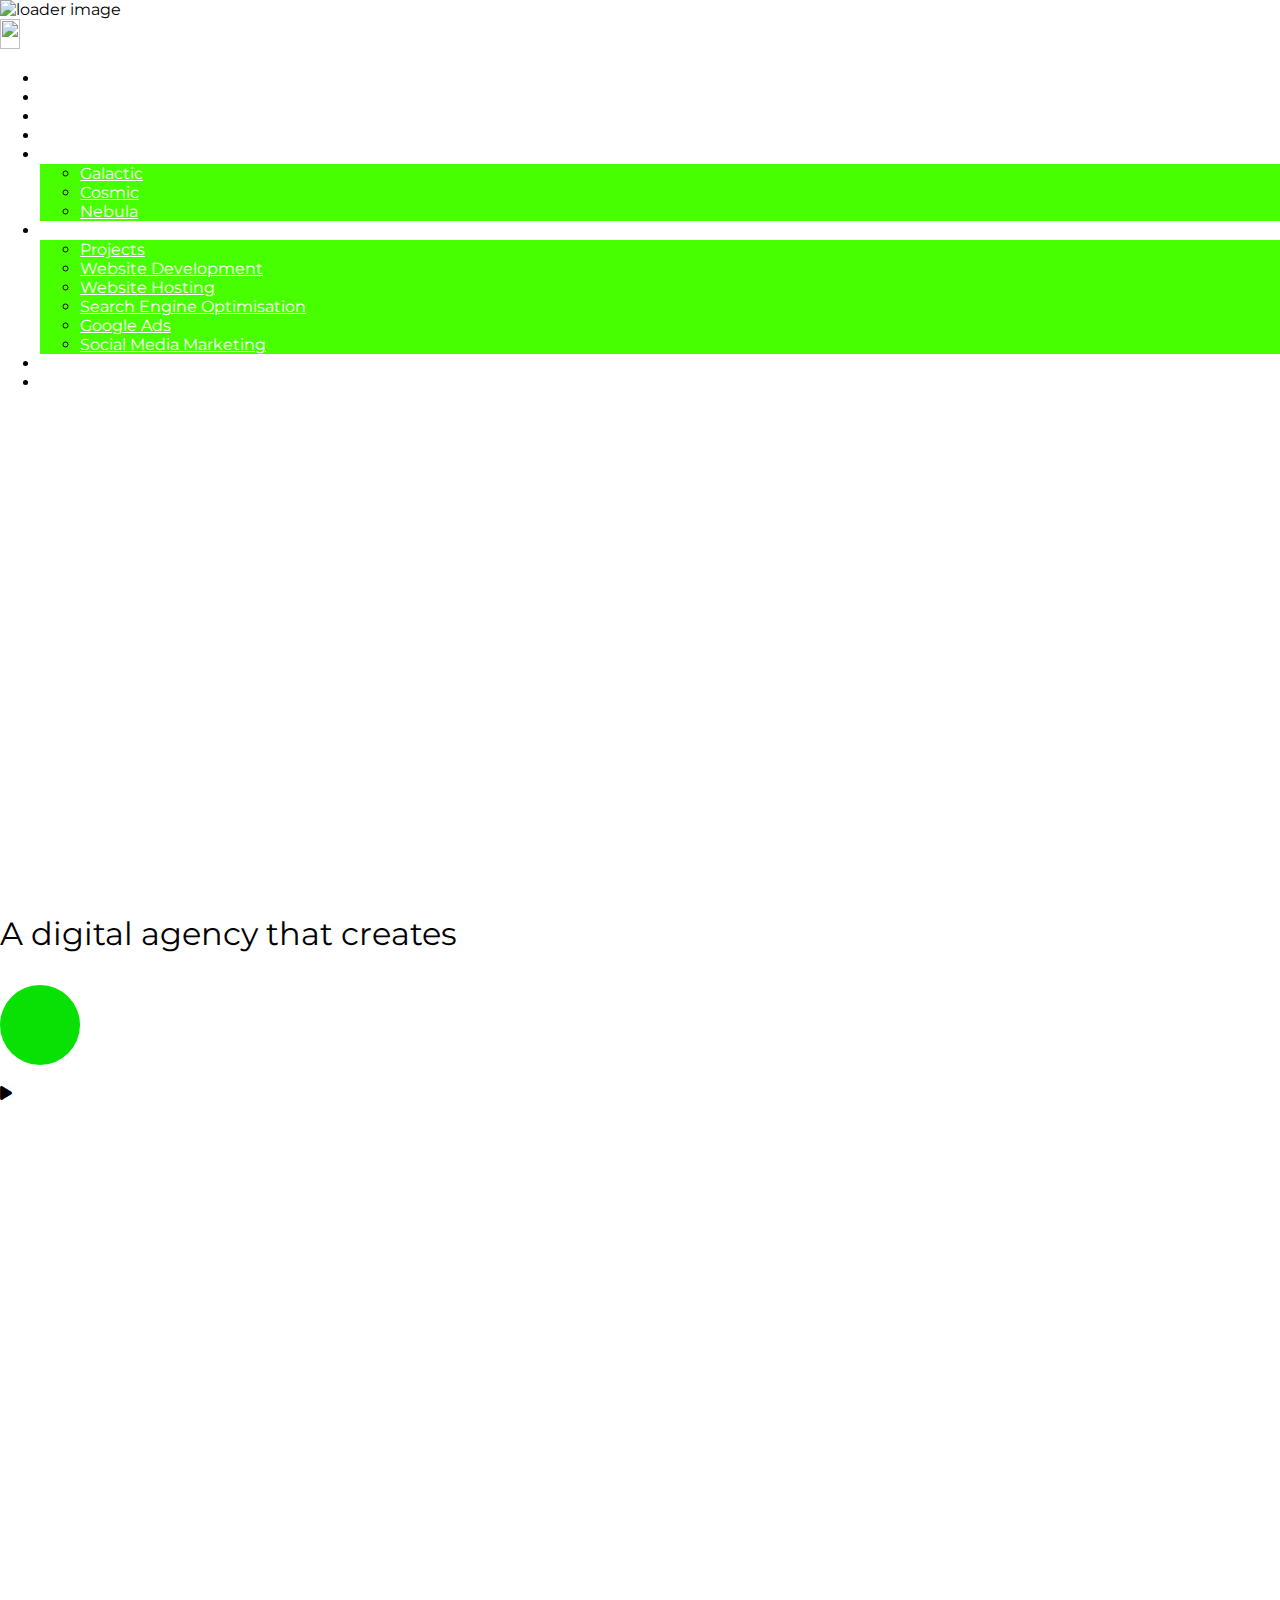
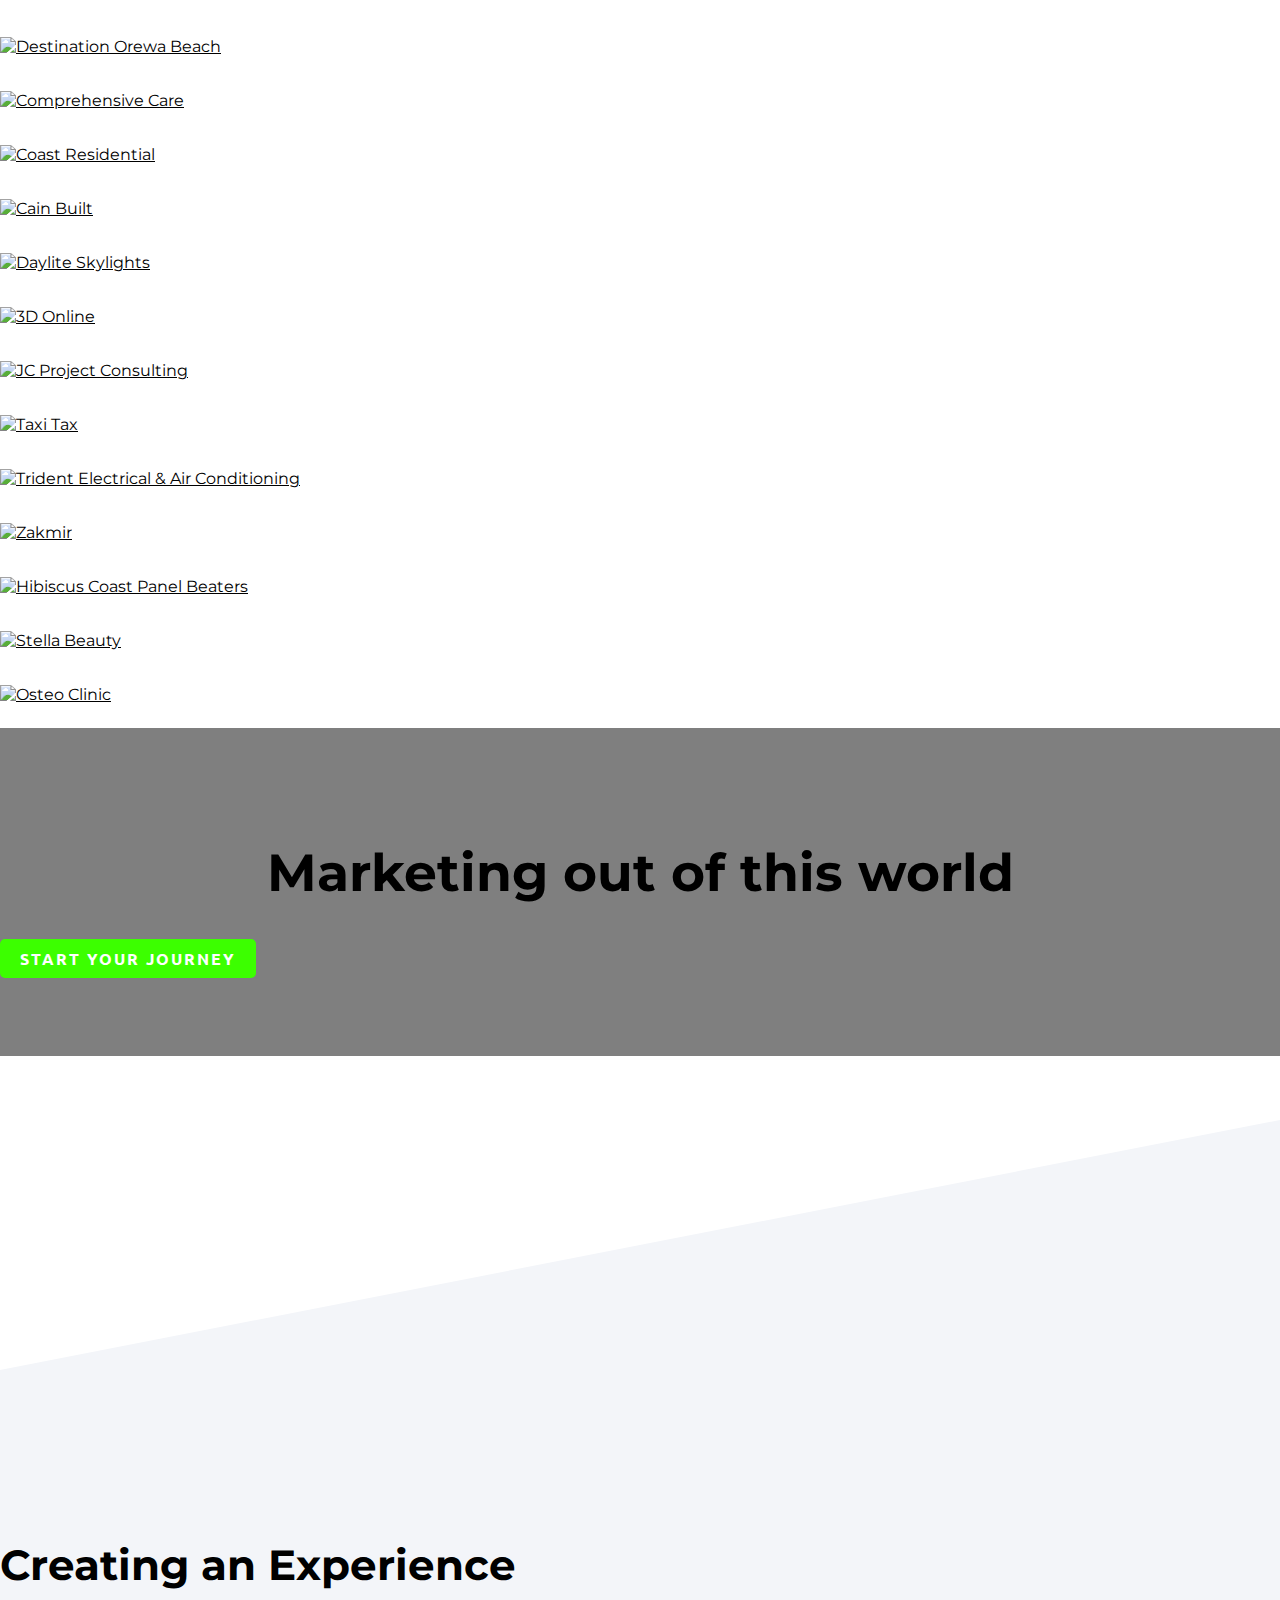
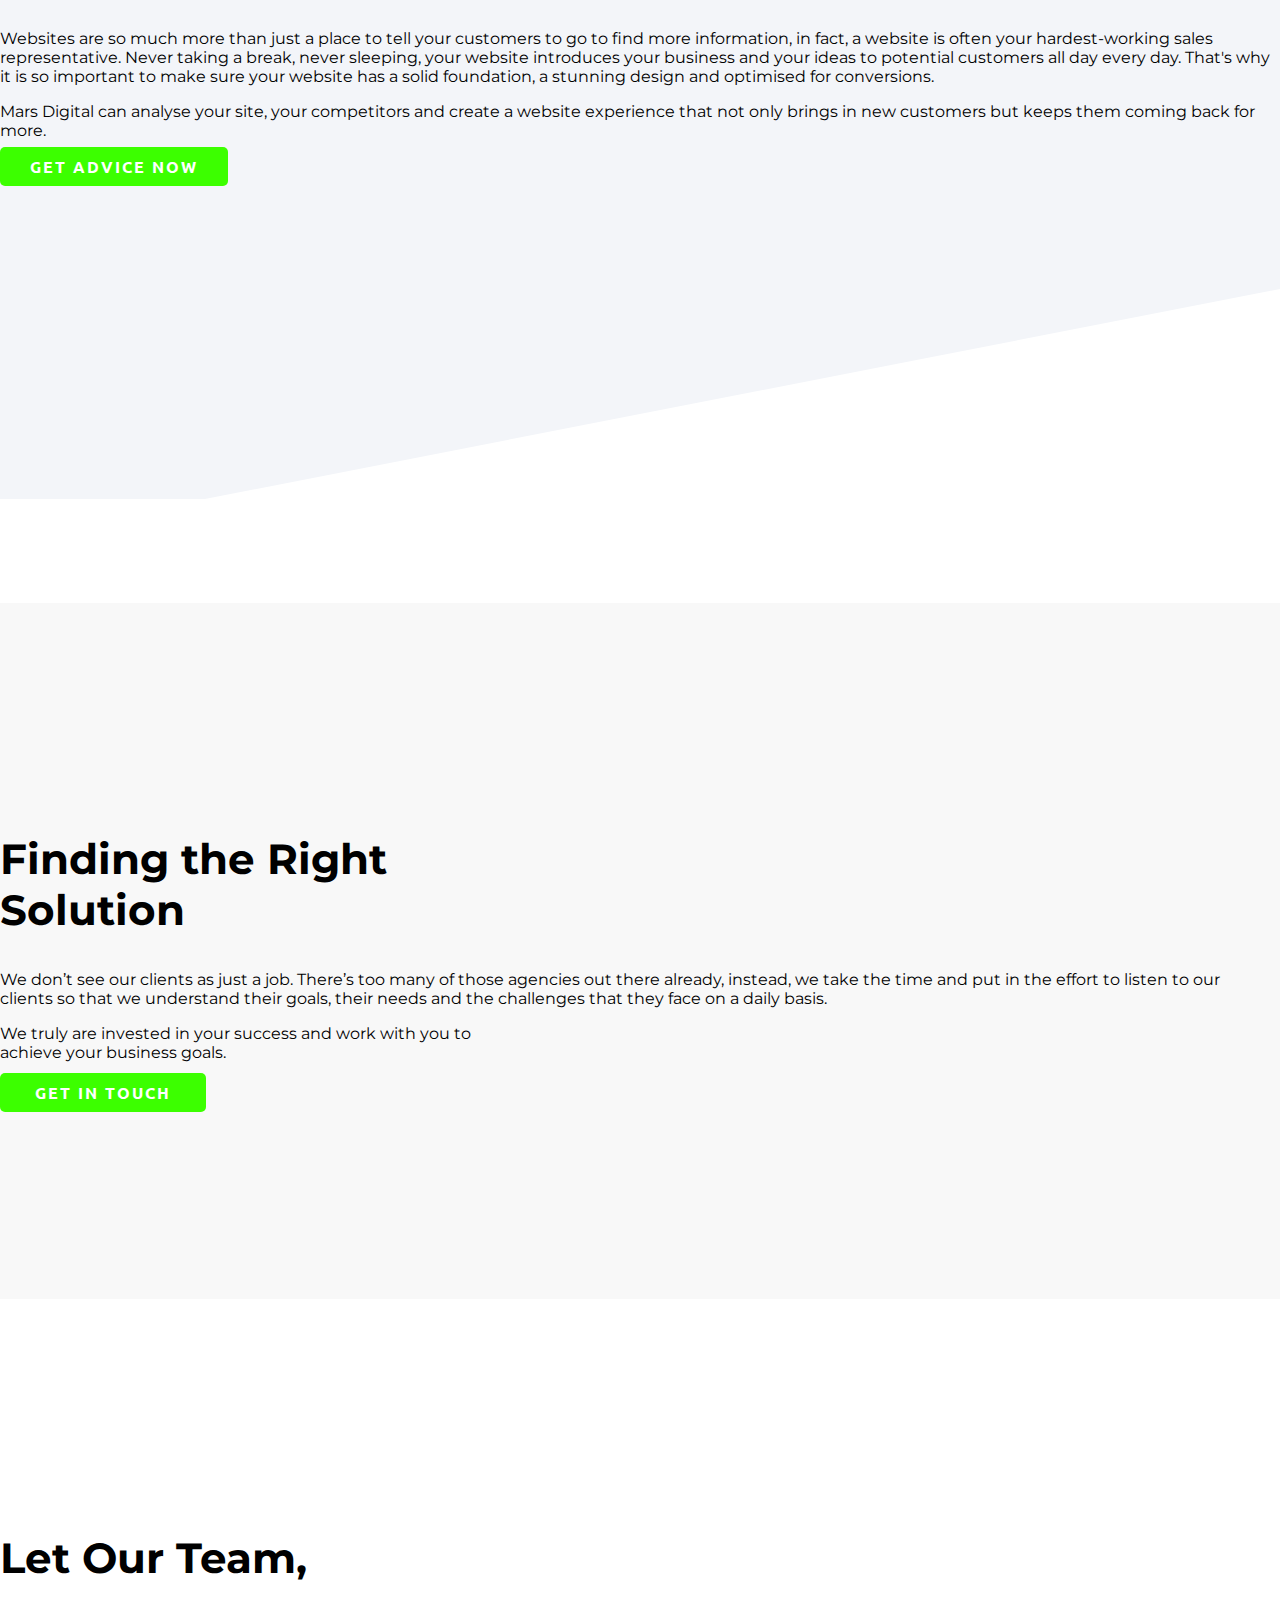
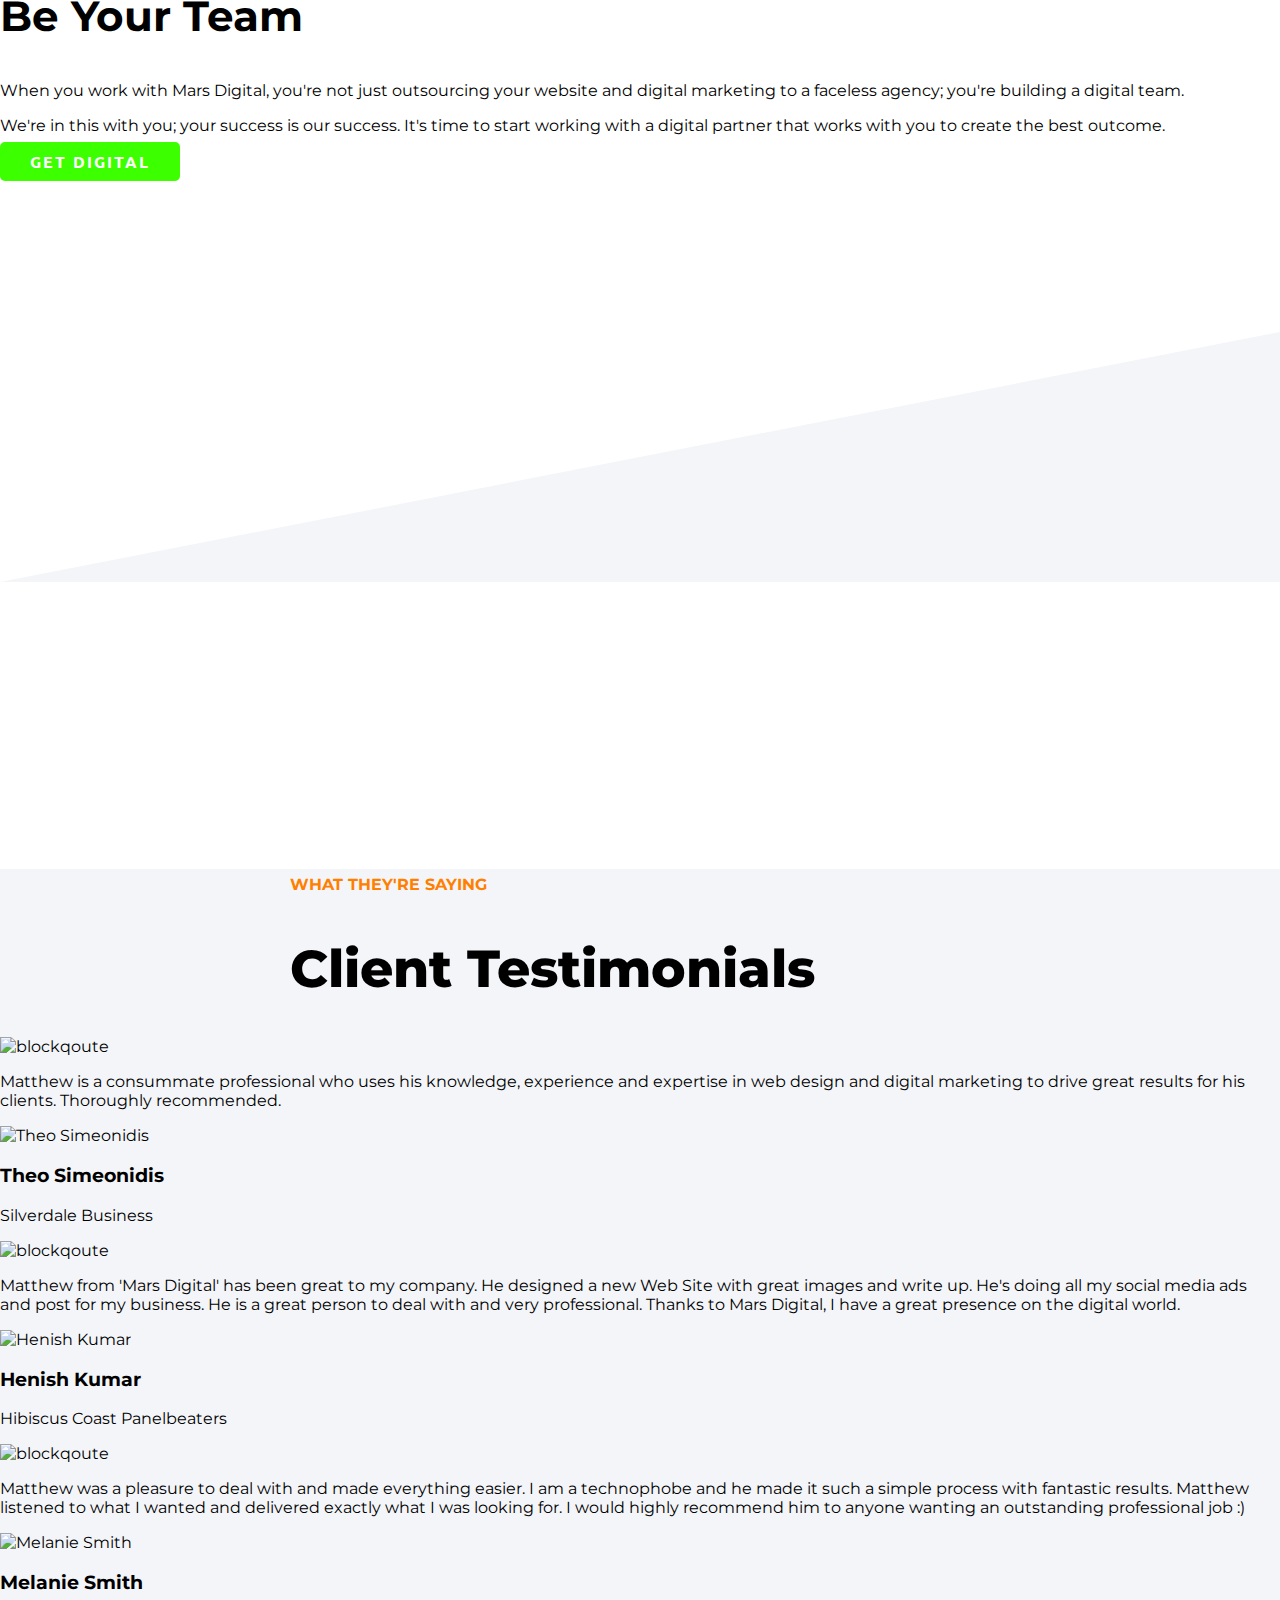
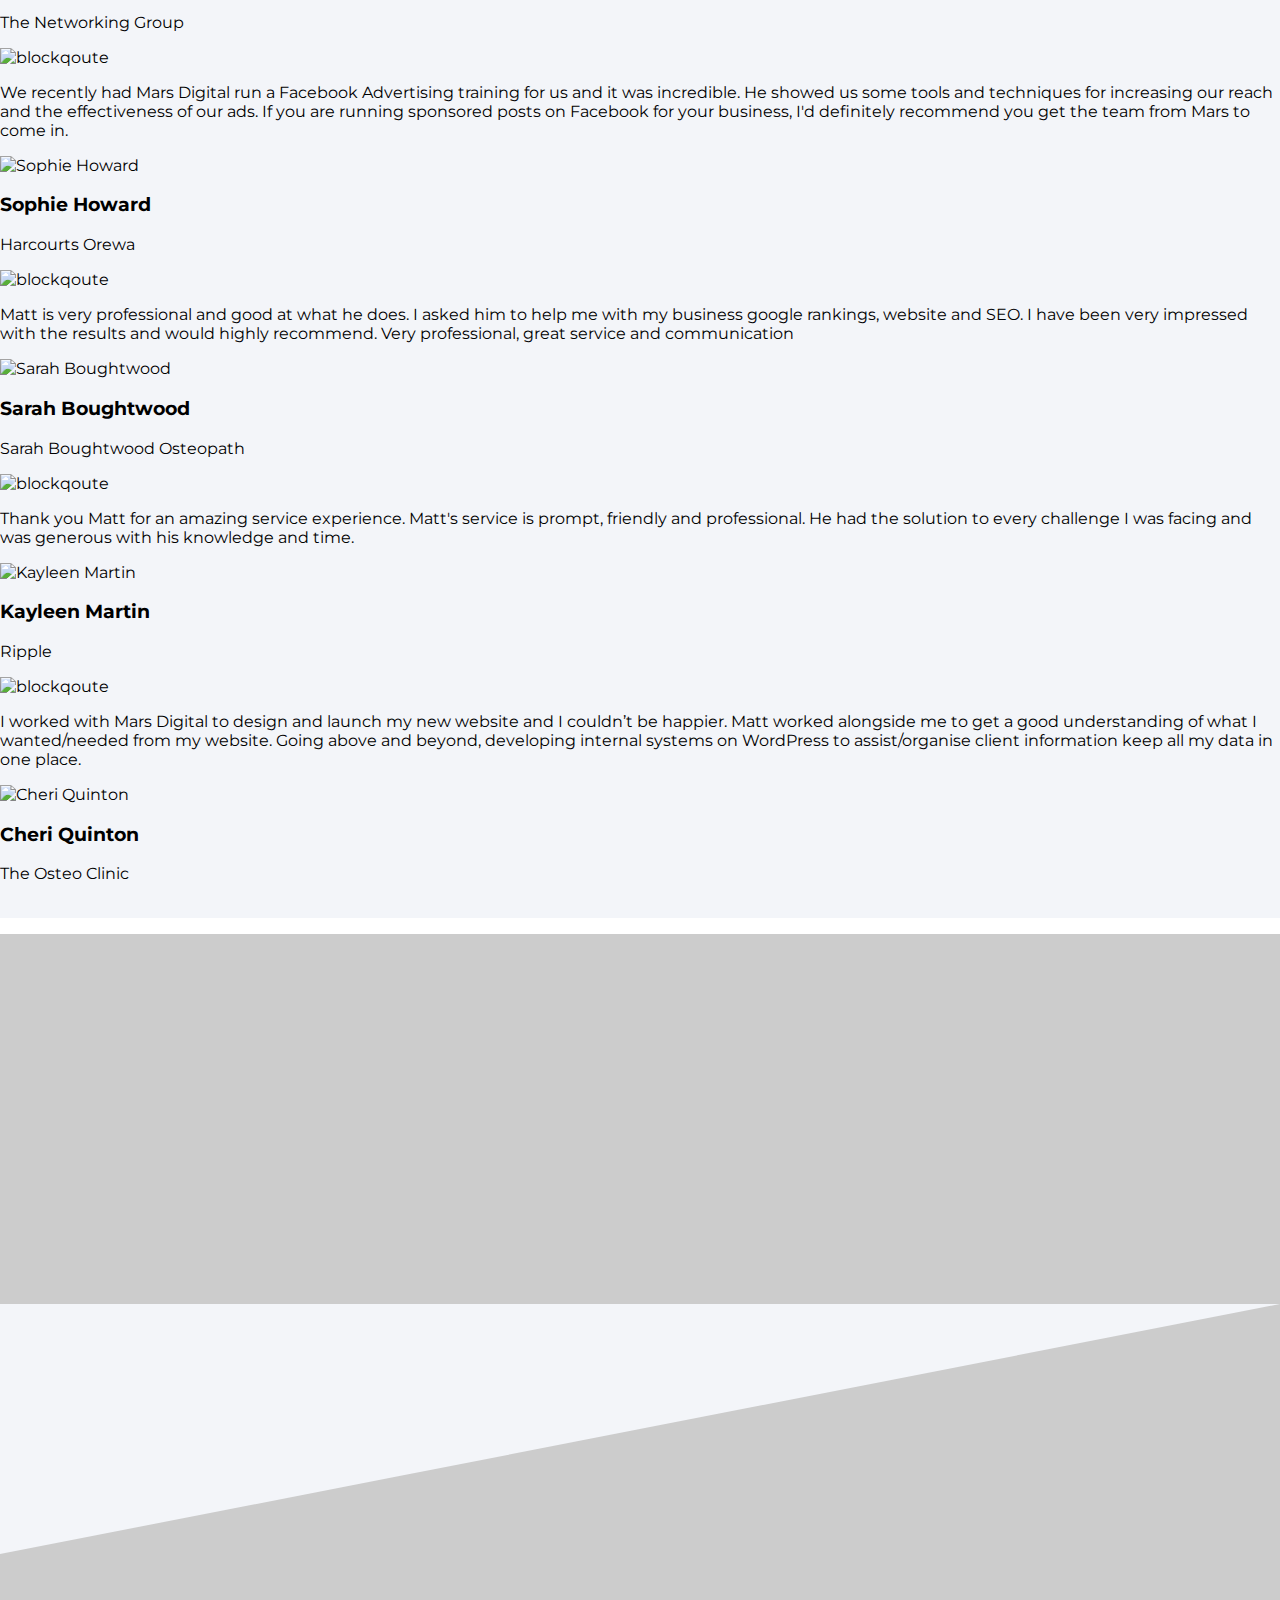
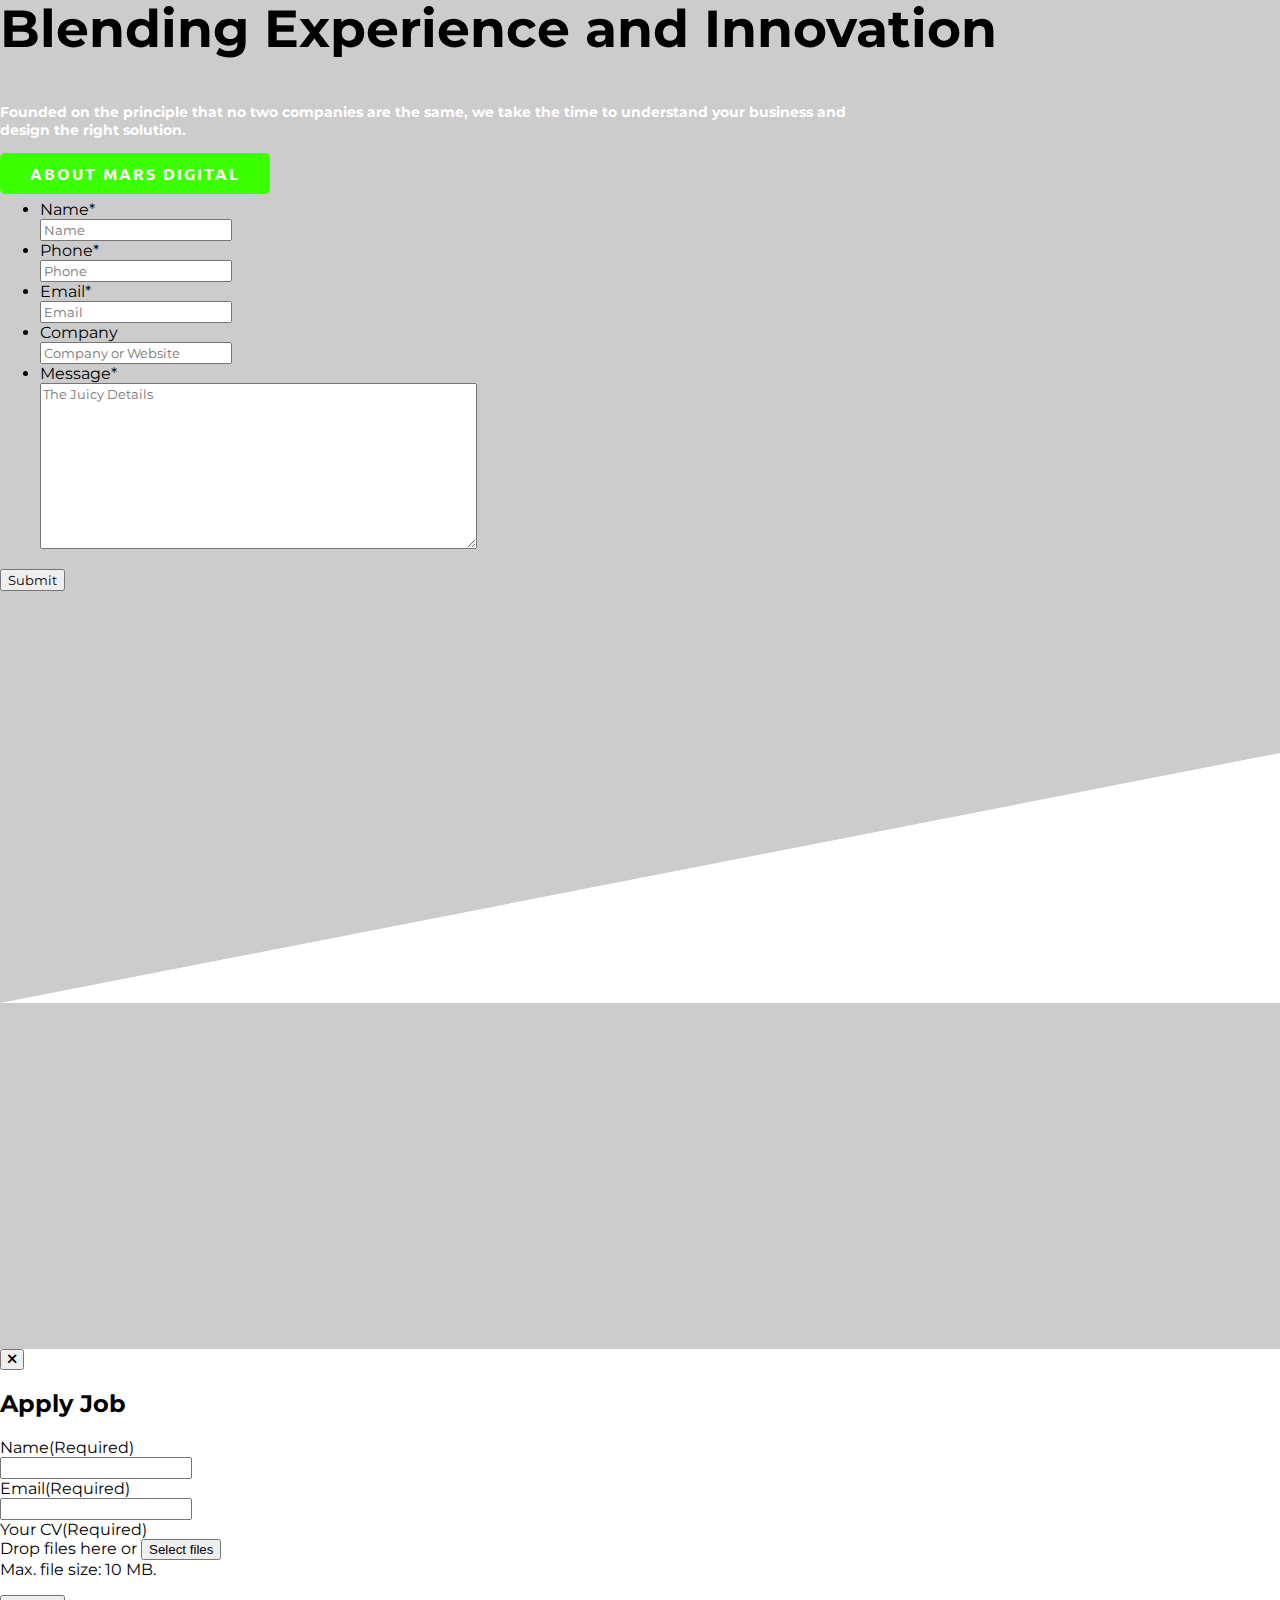
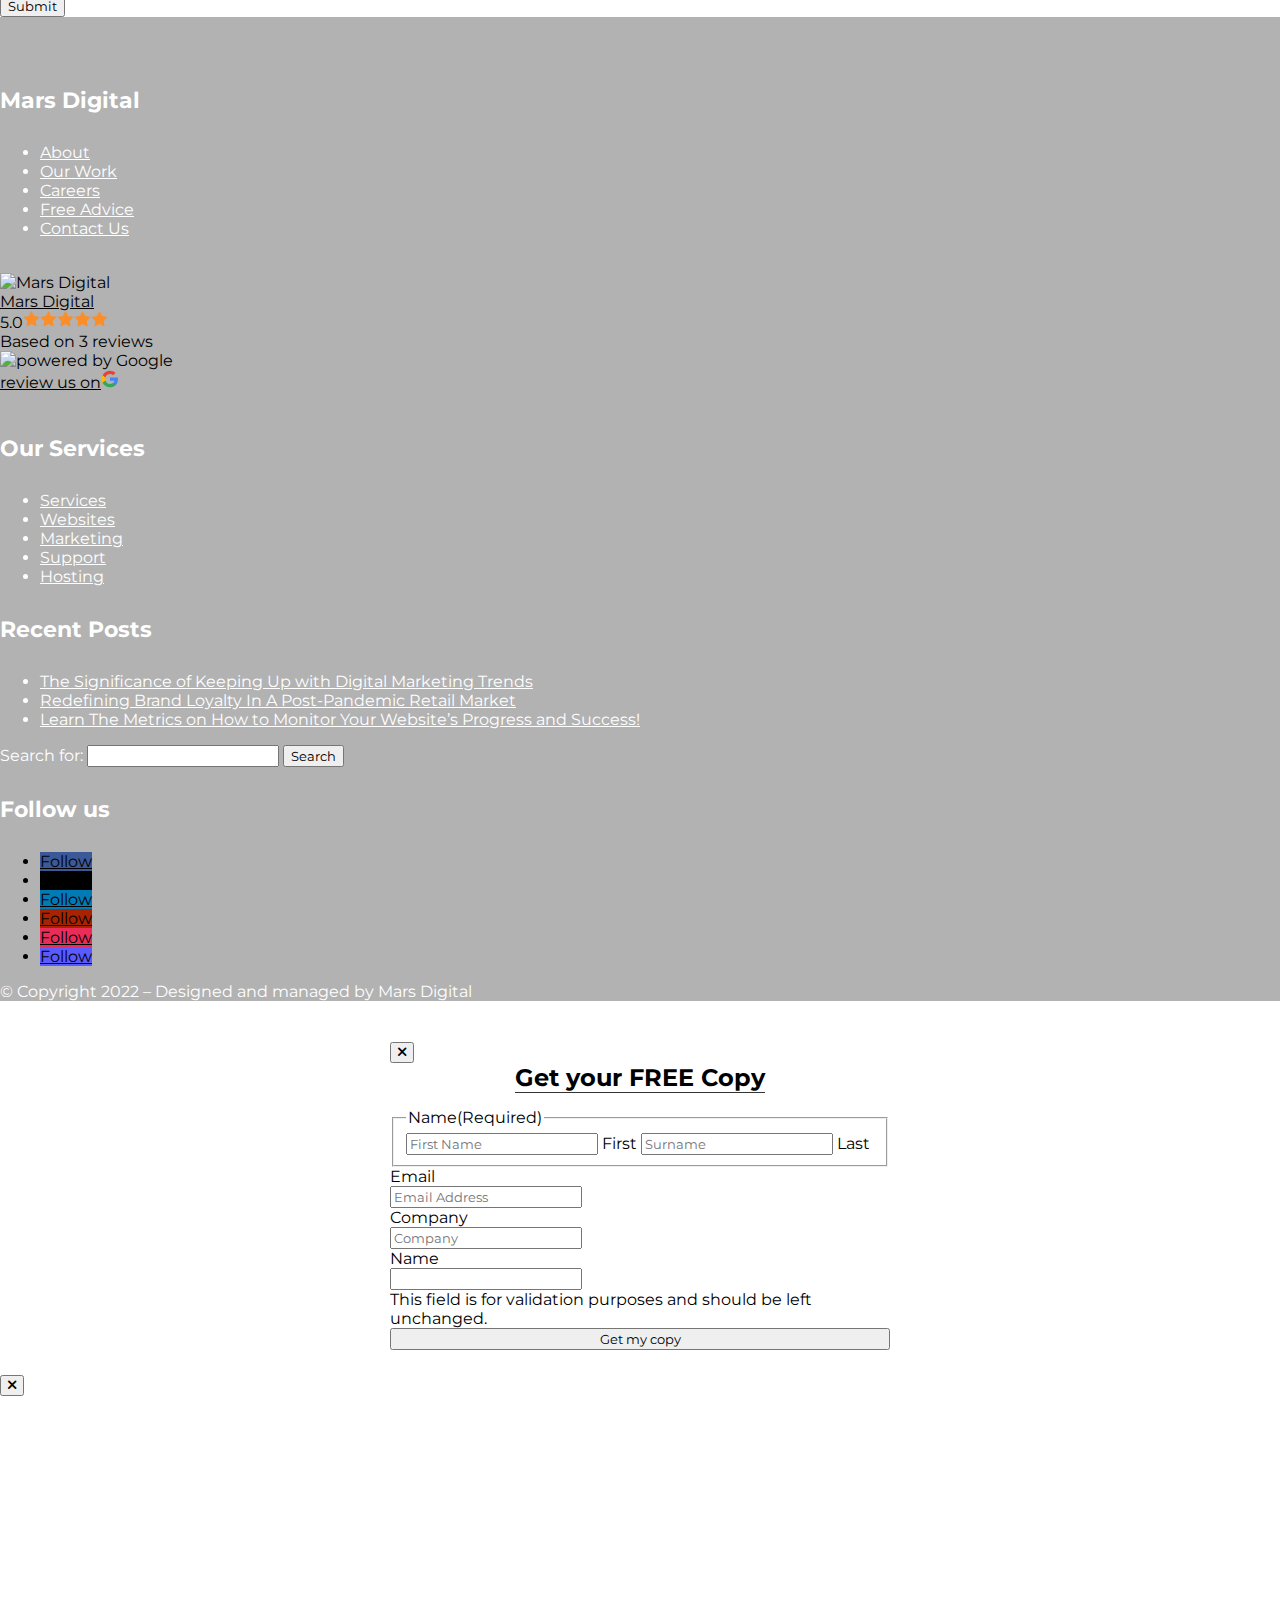
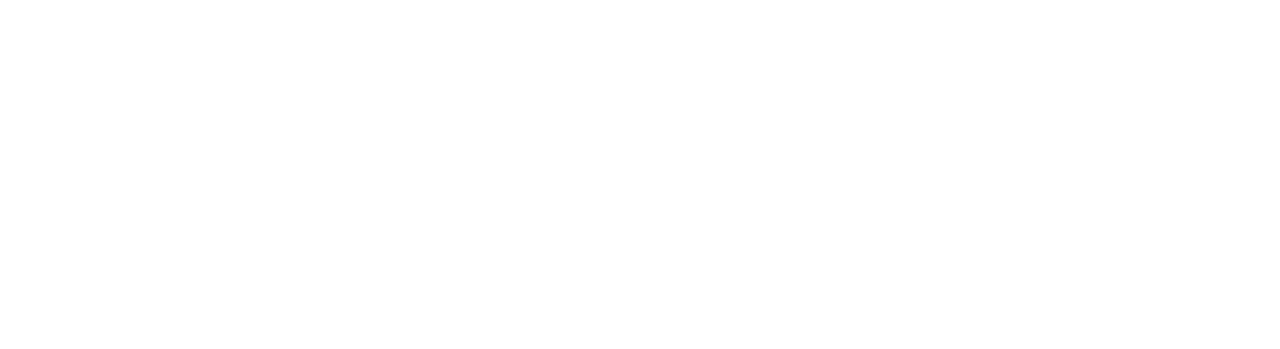
==== index.html @ 5482cb2b "Create index.html" ====
<!DOCTYPE html>
<html lang="en-US" prefix="og: http://ogp.me/ns#">

<head>
  <meta charset="UTF-8" />
  <title>Mars Digital &#124; A Digital Agency Out of this World</title>

  <meta name="robots" content="index,follow">
  <meta name="googlebot" content="index,follow,max-snippet:-1,max-image-preview:large,max-video-preview:-1">
  <meta name="bingbot" content="index,follow,max-snippet:-1,max-image-preview:large,max-video-preview:-1">
  <meta name="description"
    content="A digital agency that creates Marketing out of this world Creating an Experience Websites are so much more than just a place to tell your customers to go to find more information, in fact, a website is often your hardest-working sales representative. Never taking a break, never sleeping, your website introduces your &#124; Mars Digital" />
  <link rel="canonical" href="https://marsdigital.co.nz" />
  <link rel="alternate" type="application/rss+xml" href="https://marsdigital.co.nz/sitemap.xml" />
  <meta property="og:url" content="https://marsdigital.co.nz" />
  <meta property="og:title" content="Mars Digital &#124; A Digital Agency Out of this World" />
  <meta property="og:description"
    content="A digital agency that creates Marketing out of this world Creating an Experience Websites are so much more than just a place to tell your customers to go to find more information, in fact, a website" />
  <meta property="og:type" content="website" />
  <meta property="og:site_name" content="Mars Digital" />
  <meta property="og:locale" content="en_US" />
  <meta property="twitter:url" content="https://marsdigital.co.nz" />
  <meta property="twitter:title" content="Mars Digital &#124; A Digital Agency Out of this World" />
  <meta property="twitter:description"
    content="A digital agency that creates Marketing out of this world Creating an Experience Websites are so much more than just a place to tell your customers to go to find more information, in fact, a website is often your hardest-working sales representative. Never taking a break, never" />
  <meta property="twitter:domain" content="Mars Digital" />
  <meta property="twitter:card" content="summary_large_image" />
  <meta property="twitter:creator" content="@twitter" />
  <meta property="twitter:site" content="@twitter" />
  <script
    type="application/ld+json">{"@context":"https://schema.org","@graph":[{"@type":"Organization","@id":"https://marsdigital.co.nz#Organization","url":"https://marsdigital.co.nz","name":"Mars Digital","sameAs":["https://twitter.com/twitter"]},{"@type":"WebSite","@id":"https://marsdigital.co.nz#website","url":"https://marsdigital.co.nz","name":"Mars Digital | A Digital Agency Out of this World","headline":"A digital agency that creates Marketing out of this world Creating an Experience Websites are so much more than just a place to tell your customers to go to find more information, in fact, a website is often your hardest-working sales representative. Never taking a break, never sleeping, your website introduces your |","mainEntityOfPage":{"@type":"WebPage","url":"https://marsdigital.co.nz"},"datePublished":"2019-08-24T01:59:08+00:00","dateModified":"2024-02-12T12:06:54+00:00","potentialAction":{"@type":"SearchAction","target":"https://marsdigital.co.nz/?s={search_term_string}","query-input":"required name=search_term_string"},"author":{"@type":"Person","@id":"https://marsdigital.co.nz/author/matt/#person","url":"https://marsdigital.co.nz/author/matt/","name":"Matthew Edwards"},"publisher":{"@type":"Organization","@id":"https://marsdigital.co.nz#Organization","url":"https://marsdigital.co.nz","name":"Mars Digital","sameAs":["https://twitter.com/twitter"]}}]}</script>

  <meta http-equiv="X-UA-Compatible" content="IE=edge">
  <script type="text/javascript">
    /* <![CDATA[ */
    var gform; gform || (document.addEventListener("gform_main_scripts_loaded", function () { gform.scriptsLoaded = !0 }), window.addEventListener("DOMContentLoaded", function () { gform.domLoaded = !0 }), gform = { domLoaded: !1, scriptsLoaded: !1, initializeOnLoaded: function (o) { gform.domLoaded && gform.scriptsLoaded ? o() : !gform.domLoaded && gform.scriptsLoaded ? window.addEventListener("DOMContentLoaded", o) : document.addEventListener("gform_main_scripts_loaded", o) }, hooks: { action: {}, filter: {} }, addAction: function (o, n, r, t) { gform.addHook("action", o, n, r, t) }, addFilter: function (o, n, r, t) { gform.addHook("filter", o, n, r, t) }, doAction: function (o) { gform.doHook("action", o, arguments) }, applyFilters: function (o) { return gform.doHook("filter", o, arguments) }, removeAction: function (o, n) { gform.removeHook("action", o, n) }, removeFilter: function (o, n, r) { gform.removeHook("filter", o, n, r) }, addHook: function (o, n, r, t, i) { null == gform.hooks[o][n] && (gform.hooks[o][n] = []); var e = gform.hooks[o][n]; null == i && (i = n + "_" + e.length), gform.hooks[o][n].push({ tag: i, callable: r, priority: t = null == t ? 10 : t }) }, doHook: function (n, o, r) { var t; if (r = Array.prototype.slice.call(r, 1), null != gform.hooks[n][o] && ((o = gform.hooks[n][o]).sort(function (o, n) { return o.priority - n.priority }), o.forEach(function (o) { "function" != typeof (t = o.callable) && (t = window[t]), "action" == n ? t.apply(null, r) : r[0] = t.apply(null, r) })), "filter" == n) return r[0] }, removeHook: function (o, n, t, i) { var r; null != gform.hooks[o][n] && (r = (r = gform.hooks[o][n]).filter(function (o, n, r) { return !!(null != i && i != o.tag || null != t && t != o.priority) }), gform.hooks[o][n] = r) } });
    /* ]]> */
  </script>
  <link rel="pingback" href="https://marsdigital.co.nz/xmlrpc.php" />
  <script type="text/javascript">
    document.documentElement.className = 'js';
  </script>
  
  <script type="application/ld+json"
    class="yoast-schema-graph">{"@context":"https://schema.org","@graph":[{"@type":"WebPage","@id":"https://marsdigital.co.nz/","url":"https://marsdigital.co.nz/","name":"Mars Digital - The Unique YOU Focused Digital Agency","isPartOf":{"@id":"https://marsdigital.co.nz/#website"},"datePublished":"2019-08-23T12:59:08+00:00","dateModified":"2024-02-11T23:06:54+00:00","description":"Mars Digital - A Digital Agency Out of this World - We specialise in creating solutions for our clients using the power of technology!","breadcrumb":{"@id":"https://marsdigital.co.nz/#breadcrumb"},"inLanguage":"en-US","potentialAction":[{"@type":"ReadAction","target":["https://marsdigital.co.nz/"]}]},{"@type":"BreadcrumbList","@id":"https://marsdigital.co.nz/#breadcrumb","itemListElement":[{"@type":"ListItem","position":1,"name":"Home"}]},{"@type":"WebSite","@id":"https://marsdigital.co.nz/#website","url":"https://marsdigital.co.nz/","name":"Mars Digital","description":"A Digital Agency Out of this World","potentialAction":[{"@type":"SearchAction","target":{"@type":"EntryPoint","urlTemplate":"https://marsdigital.co.nz/?s={search_term_string}"},"query-input":"required name=search_term_string"}],"inLanguage":"en-US"}]}</script>
  <meta name="google-site-verification" content="wZlRpJvvpaCTlzZEHVLdHNcbK7ZhZH872-3rV46qve4" />

  <link rel="dns-prefetch" href="//fonts.googleapis.com" />
  <link rel="alternate" type="application/rss+xml" title="Mars Digital &raquo; Feed"
    href="https://marsdigital.co.nz/feed/" />
  <link rel="alternate" type="application/rss+xml" title="Mars Digital &raquo; Comments Feed"
    href="https://marsdigital.co.nz/comments/feed/" />
  <meta content="Mars v.1.0.0" name="generator" />
  <link rel="stylesheet" id="wp-block-library-css"
    href="https://marsdigital.co.nz/wp-includes/css/dist/block-library/style.min.css?ver=6.5.2" type="text/css"
    media="all" />
  <style id="wp-block-library-theme-inline-css" type="text/css">
    .wp-block-audio figcaption {
      color: #555;
      font-size: 13px;
      text-align: center
    }

    .is-dark-theme .wp-block-audio figcaption {
      color: #ffffffa6
    }

    .wp-block-audio {
      margin: 0 0 1em
    }

    .wp-block-code {
      border: 1px solid #ccc;
      border-radius: 4px;
      font-family: Menlo, Consolas, monaco, monospace;
      padding: .8em 1em
    }

    .wp-block-embed figcaption {
      color: #555;
      font-size: 13px;
      text-align: center
    }

    .is-dark-theme .wp-block-embed figcaption {
      color: #ffffffa6
    }

    .wp-block-embed {
      margin: 0 0 1em
    }

    .blocks-gallery-caption {
      color: #555;
      font-size: 13px;
      text-align: center
    }

    .is-dark-theme .blocks-gallery-caption {
      color: #ffffffa6
    }

    .wp-block-image figcaption {
      color: #555;
      font-size: 13px;
      text-align: center
    }

    .is-dark-theme .wp-block-image figcaption {
      color: #ffffffa6
    }

    .wp-block-image {
      margin: 0 0 1em
    }

    .wp-block-pullquote {
      border-bottom: 4px solid;
      border-top: 4px solid;
      color: currentColor;
      margin-bottom: 1.75em
    }

    .wp-block-pullquote cite,
    .wp-block-pullquote footer,
    .wp-block-pullquote__citation {
      color: currentColor;
      font-size: .8125em;
      font-style: normal;
      text-transform: uppercase
    }

    .wp-block-quote {
      border-left: .25em solid;
      margin: 0 0 1.75em;
      padding-left: 1em
    }

    .wp-block-quote cite,
    .wp-block-quote footer {
      color: currentColor;
      font-size: .8125em;
      font-style: normal;
      position: relative
    }

    .wp-block-quote.has-text-align-right {
      border-left: none;
      border-right: .25em solid;
      padding-left: 0;
      padding-right: 1em
    }

    .wp-block-quote.has-text-align-center {
      border: none;
      padding-left: 0
    }

    .wp-block-quote.is-large,
    .wp-block-quote.is-style-large,
    .wp-block-quote.is-style-plain {
      border: none
    }

    .wp-block-search .wp-block-search__label {
      font-weight: 700
    }

    .wp-block-search__button {
      border: 1px solid #ccc;
      padding: .375em .625em
    }

    :where(.wp-block-group.has-background) {
      padding: 1.25em 2.375em
    }

    .wp-block-separator.has-css-opacity {
      opacity: .4
    }

    .wp-block-separator {
      border: none;
      border-bottom: 2px solid;
      margin-left: auto;
      margin-right: auto
    }

    .wp-block-separator.has-alpha-channel-opacity {
      opacity: 1
    }

    .wp-block-separator:not(.is-style-wide):not(.is-style-dots) {
      width: 100px
    }

    .wp-block-separator.has-background:not(.is-style-dots) {
      border-bottom: none;
      height: 1px
    }

    .wp-block-separator.has-background:not(.is-style-wide):not(.is-style-dots) {
      height: 2px
    }

    .wp-block-table {
      margin: 0 0 1em
    }

    .wp-block-table td,
    .wp-block-table th {
      word-break: normal
    }

    .wp-block-table figcaption {
      color: #555;
      font-size: 13px;
      text-align: center
    }

    .is-dark-theme .wp-block-table figcaption {
      color: #ffffffa6
    }

    .wp-block-video figcaption {
      color: #555;
      font-size: 13px;
      text-align: center
    }

    .is-dark-theme .wp-block-video figcaption {
      color: #ffffffa6
    }

    .wp-block-video {
      margin: 0 0 1em
    }

    .wp-block-template-part.has-background {
      margin-bottom: 0;
      margin-top: 0;
      padding: 1.25em 2.375em
    }
  </style>
  <style id="pdfemb-pdf-embedder-viewer-style-inline-css" type="text/css">
    .wp-block-pdfemb-pdf-embedder-viewer {
      max-width: none
    }
  </style>
  <style id="global-styles-inline-css" type="text/css">
    body {
      --wp--preset--color--black: #000000;
      --wp--preset--color--cyan-bluish-gray: #abb8c3;
      --wp--preset--color--white: #ffffff;
      --wp--preset--color--pale-pink: #f78da7;
      --wp--preset--color--vivid-red: #cf2e2e;
      --wp--preset--color--luminous-vivid-green: #44ff00;
      --wp--preset--color--luminous-vivid-amber: #8bfc00;
      --wp--preset--color--light-green-cyan: #7bdcb5;
      --wp--preset--color--vivid-green-cyan: #00d084;
      --wp--preset--color--pale-cyan-blue: #8ed1fc;
      --wp--preset--color--vivid-cyan-blue: #0693e3;
      --wp--preset--color--vivid-purple: #9b51e0;
      --wp--preset--gradient--vivid-cyan-blue-to-vivid-purple: linear-gradient(135deg, rgba(6, 147, 227, 1) 0%, rgb(155, 81, 224) 100%);
      --wp--preset--gradient--light-green-cyan-to-vivid-green-cyan: linear-gradient(135deg, rgb(122, 220, 180) 0%, rgb(0, 208, 130) 100%);
      --wp--preset--gradient--luminous-vivid-amber-to-luminous-vivid-green: linear-gradient(135deg, rgb(118, 252, 0) 0%, rgb(77, 255, 0) 100%);
      --wp--preset--gradient--luminous-vivid-green-to-vivid-red: linear-gradient(135deg, rgb(77, 255, 0) 0%, rgb(207, 46, 46) 100%);
      --wp--preset--gradient--very-light-gray-to-cyan-bluish-gray: linear-gradient(135deg, rgb(238, 238, 238) 0%, rgb(169, 184, 195) 100%);
      --wp--preset--gradient--cool-to-warm-spectrum: linear-gradient(135deg, rgb(74, 234, 220) 0%, rgb(151, 120, 209) 20%, rgb(207, 42, 186) 40%, rgb(238, 44, 130) 60%, rgb(251, 105, 98) 80%, rgb(254, 248, 76) 100%);
      --wp--preset--gradient--blush-light-purple: linear-gradient(135deg, rgb(255, 206, 236) 0%, rgb(152, 150, 240) 100%);
      --wp--preset--gradient--blush-bordeaux: linear-gradient(135deg, rgb(254, 205, 165) 0%, rgb(254, 45, 45) 50%, rgb(107, 0, 62) 100%);
      --wp--preset--gradient--luminous-dusk: linear-gradient(135deg, rgb(255, 203, 112) 0%, rgb(199, 81, 192) 50%, rgb(65, 88, 208) 100%);
      --wp--preset--gradient--pale-ocean: linear-gradient(135deg, rgb(255, 245, 203) 0%, rgb(182, 227, 212) 50%, rgb(51, 167, 181) 100%);
      --wp--preset--gradient--electric-grass: linear-gradient(135deg, rgb(202, 248, 128) 0%, rgb(113, 206, 126) 100%);
      --wp--preset--gradient--midnight: linear-gradient(135deg, rgb(2, 3, 129) 0%, rgb(40, 116, 252) 100%);
      --wp--preset--font-size--small: 13px;
      --wp--preset--font-size--medium: 20px;
      --wp--preset--font-size--large: 36px;
      --wp--preset--font-size--x-large: 42px;
      --wp--preset--spacing--20: 0.44rem;
      --wp--preset--spacing--30: 0.67rem;
      --wp--preset--spacing--40: 1rem;
      --wp--preset--spacing--50: 1.5rem;
      --wp--preset--spacing--60: 2.25rem;
      --wp--preset--spacing--70: 3.38rem;
      --wp--preset--spacing--80: 5.06rem;
      --wp--preset--shadow--natural: 6px 6px 9px rgba(0, 0, 0, 0.2);
      --wp--preset--shadow--deep: 12px 12px 50px rgba(0, 0, 0, 0.4);
      --wp--preset--shadow--sharp: 6px 6px 0px rgba(0, 0, 0, 0.2);
      --wp--preset--shadow--outlined: 6px 6px 0px -3px rgba(255, 255, 255, 1), 6px 6px rgba(0, 0, 0, 1);
      --wp--preset--shadow--crisp: 6px 6px 0px rgba(0, 0, 0, 1);
    }

    body {
      margin: 0;
      --wp--style--global--content-size: 823px;
      --wp--style--global--wide-size: 1080px;
    }

    .wp-site-blocks>.alignleft {
      float: left;
      margin-right: 2em;
    }

    .wp-site-blocks>.alignright {
      float: right;
      margin-left: 2em;
    }

    .wp-site-blocks>.aligncenter {
      justify-content: center;
      margin-left: auto;
      margin-right: auto;
    }

    :where(.is-layout-flex) {
      gap: 0.5em;
    }

    :where(.is-layout-grid) {
      gap: 0.5em;
    }

    body .is-layout-flow>.alignleft {
      float: left;
      margin-inline-start: 0;
      margin-inline-end: 2em;
    }

    body .is-layout-flow>.alignright {
      float: right;
      margin-inline-start: 2em;
      margin-inline-end: 0;
    }

    body .is-layout-flow>.aligncenter {
      margin-left: auto !important;
      margin-right: auto !important;
    }

    body .is-layout-constrained>.alignleft {
      float: left;
      margin-inline-start: 0;
      margin-inline-end: 2em;
    }

    body .is-layout-constrained>.alignright {
      float: right;
      margin-inline-start: 2em;
      margin-inline-end: 0;
    }

    body .is-layout-constrained>.aligncenter {
      margin-left: auto !important;
      margin-right: auto !important;
    }

    body .is-layout-constrained> :where(:not(.alignleft):not(.alignright):not(.alignfull)) {
      max-width: var(--wp--style--global--content-size);
      margin-left: auto !important;
      margin-right: auto !important;
    }

    body .is-layout-constrained>.alignwide {
      max-width: var(--wp--style--global--wide-size);
    }

    body .is-layout-flex {
      display: flex;
    }

    body .is-layout-flex {
      flex-wrap: wrap;
      align-items: center;
    }

    body .is-layout-flex>* {
      margin: 0;
    }

    body .is-layout-grid {
      display: grid;
    }

    body .is-layout-grid>* {
      margin: 0;
    }

    body {
      padding-top: 0px;
      padding-right: 0px;
      padding-bottom: 0px;
      padding-left: 0px;
    }

    a:where(:not(.wp-element-button)) {
      text-decoration: underline;
    }

    .wp-element-button,
    .wp-block-button__link {
      background-color: #32373c;
      border-width: 0;
      color: #fff;
      font-family: inherit;
      font-size: inherit;
      line-height: inherit;
      padding: calc(0.667em + 2px) calc(1.333em + 2px);
      text-decoration: none;
    }

    .has-black-color {
      color: var(--wp--preset--color--black) !important;
    }

    .has-cyan-bluish-gray-color {
      color: var(--wp--preset--color--cyan-bluish-gray) !important;
    }

    .has-white-color {
      color: var(--wp--preset--color--white) !important;
    }

    .has-pale-pink-color {
      color: var(--wp--preset--color--pale-pink) !important;
    }

    .has-vivid-red-color {
      color: var(--wp--preset--color--vivid-red) !important;
    }

    .has-luminous-vivid-green-color {
      color: var(--wp--preset--color--luminous-vivid-green) !important;
    }

    .has-luminous-vivid-amber-color {
      color: var(--wp--preset--color--luminous-vivid-amber) !important;
    }

    .has-light-green-cyan-color {
      color: var(--wp--preset--color--light-green-cyan) !important;
    }

    .has-vivid-green-cyan-color {
      color: var(--wp--preset--color--vivid-green-cyan) !important;
    }

    .has-pale-cyan-blue-color {
      color: var(--wp--preset--color--pale-cyan-blue) !important;
    }

    .has-vivid-cyan-blue-color {
      color: var(--wp--preset--color--vivid-cyan-blue) !important;
    }

    .has-vivid-purple-color {
      color: var(--wp--preset--color--vivid-purple) !important;
    }

    .has-black-background-color {
      background-color: var(--wp--preset--color--black) !important;
    }

    .has-cyan-bluish-gray-background-color {
      background-color: var(--wp--preset--color--cyan-bluish-gray) !important;
    }

    .has-white-background-color {
      background-color: var(--wp--preset--color--white) !important;
    }

    .has-pale-pink-background-color {
      background-color: var(--wp--preset--color--pale-pink) !important;
    }

    .has-vivid-red-background-color {
      background-color: var(--wp--preset--color--vivid-red) !important;
    }

    .has-luminous-vivid-green-background-color {
      background-color: var(--wp--preset--color--luminous-vivid-green) !important;
    }

    .has-luminous-vivid-amber-background-color {
      background-color: var(--wp--preset--color--luminous-vivid-amber) !important;
    }

    .has-light-green-cyan-background-color {
      background-color: var(--wp--preset--color--light-green-cyan) !important;
    }

    .has-vivid-green-cyan-background-color {
      background-color: var(--wp--preset--color--vivid-green-cyan) !important;
    }

    .has-pale-cyan-blue-background-color {
      background-color: var(--wp--preset--color--pale-cyan-blue) !important;
    }

    .has-vivid-cyan-blue-background-color {
      background-color: var(--wp--preset--color--vivid-cyan-blue) !important;
    }

    .has-vivid-purple-background-color {
      background-color: var(--wp--preset--color--vivid-purple) !important;
    }

    .has-black-border-color {
      border-color: var(--wp--preset--color--black) !important;
    }

    .has-cyan-bluish-gray-border-color {
      border-color: var(--wp--preset--color--cyan-bluish-gray) !important;
    }

    .has-white-border-color {
      border-color: var(--wp--preset--color--white) !important;
    }

    .has-pale-pink-border-color {
      border-color: var(--wp--preset--color--pale-pink) !important;
    }

    .has-vivid-red-border-color {
      border-color: var(--wp--preset--color--vivid-red) !important;
    }

    .has-luminous-vivid-green-border-color {
      border-color: var(--wp--preset--color--luminous-vivid-green) !important;
    }

    .has-luminous-vivid-amber-border-color {
      border-color: var(--wp--preset--color--luminous-vivid-amber) !important;
    }

    .has-light-green-cyan-border-color {
      border-color: var(--wp--preset--color--light-green-cyan) !important;
    }

    .has-vivid-green-cyan-border-color {
      border-color: var(--wp--preset--color--vivid-green-cyan) !important;
    }

    .has-pale-cyan-blue-border-color {
      border-color: var(--wp--preset--color--pale-cyan-blue) !important;
    }

    .has-vivid-cyan-blue-border-color {
      border-color: var(--wp--preset--color--vivid-cyan-blue) !important;
    }

    .has-vivid-purple-border-color {
      border-color: var(--wp--preset--color--vivid-purple) !important;
    }

    .has-vivid-cyan-blue-to-vivid-purple-gradient-background {
      background: var(--wp--preset--gradient--vivid-cyan-blue-to-vivid-purple) !important;
    }

    .has-light-green-cyan-to-vivid-green-cyan-gradient-background {
      background: var(--wp--preset--gradient--light-green-cyan-to-vivid-green-cyan) !important;
    }

    .has-luminous-vivid-amber-to-luminous-vivid-green-gradient-background {
      background: var(--wp--preset--gradient--luminous-vivid-amber-to-luminous-vivid-green) !important;
    }

    .has-luminous-vivid-green-to-vivid-red-gradient-background {
      background: var(--wp--preset--gradient--luminous-vivid-green-to-vivid-red) !important;
    }

    .has-very-light-gray-to-cyan-bluish-gray-gradient-background {
      background: var(--wp--preset--gradient--very-light-gray-to-cyan-bluish-gray) !important;
    }

    .has-cool-to-warm-spectrum-gradient-background {
      background: var(--wp--preset--gradient--cool-to-warm-spectrum) !important;
    }

    .has-blush-light-purple-gradient-background {
      background: var(--wp--preset--gradient--blush-light-purple) !important;
    }

    .has-blush-bordeaux-gradient-background {
      background: var(--wp--preset--gradient--blush-bordeaux) !important;
    }

    .has-luminous-dusk-gradient-background {
      background: var(--wp--preset--gradient--luminous-dusk) !important;
    }

    .has-pale-ocean-gradient-background {
      background: var(--wp--preset--gradient--pale-ocean) !important;
    }

    .has-electric-grass-gradient-background {
      background: var(--wp--preset--gradient--electric-grass) !important;
    }

    .has-midnight-gradient-background {
      background: var(--wp--preset--gradient--midnight) !important;
    }

    .has-small-font-size {
      font-size: var(--wp--preset--font-size--small) !important;
    }

    .has-medium-font-size {
      font-size: var(--wp--preset--font-size--medium) !important;
    }

    .has-large-font-size {
      font-size: var(--wp--preset--font-size--large) !important;
    }

    .has-x-large-font-size {
      font-size: var(--wp--preset--font-size--x-large) !important;
    }

    .wp-block-navigation a:where(:not(.wp-element-button)) {
      color: inherit;
    }

    :where(.wp-block-post-template.is-layout-flex) {
      gap: 1.25em;
    }

    :where(.wp-block-post-template.is-layout-grid) {
      gap: 1.25em;
    }

    :where(.wp-block-columns.is-layout-flex) {
      gap: 2em;
    }

    :where(.wp-block-columns.is-layout-grid) {
      gap: 2em;
    }

    .wp-block-pullquote {
      font-size: 1.5em;
      line-height: 1.6;
    }
  </style>
  
  <style id="dominant-color-styles-inline-css" type="text/css">
    img[data-dominant-color]:not(.has-transparency) {
      background-color: var(--dominant-color);
    }
  </style>
  <link rel="stylesheet" id="video_popup_close_icon-css"
    href="https://marsdigital.co.nz/wp-content/plugins/video-popup/css/vp-close-icon/close-button-icon.css?ver=1713621890"
    type="text/css" media="all" />
  <link rel="stylesheet" id="oba_youtubepopup_css-css"
    href="https://marsdigital.co.nz/wp-content/plugins/video-popup/css/YouTubePopUp.css?ver=1713621890" type="text/css"
    media="all" />
  <link rel="stylesheet" id="wpos-slick-style-css"
    href="https://marsdigital.co.nz/wp-content/plugins/wp-logo-showcase-responsive-slider-slider/assets/css/slick.css?ver=3.7"
    type="text/css" media="all" />
  <link rel="stylesheet" id="wpls-public-style-css"
    href="https://marsdigital.co.nz/wp-content/plugins/wp-logo-showcase-responsive-slider-slider/assets/css/wpls-public.css?ver=3.7"
    type="text/css" media="all" />
  <link rel="stylesheet" id="css-divi-area-css"
    href="https://marsdigital.co.nz/wp-content/plugins/popups-for-divi/styles/front.min.css?ver=3.0.5" type="text/css"
    media="all" />
  <style id="css-divi-area-inline-css" type="text/css">
    .et_pb_section.popup {
      display: none
    }
  </style>
  <link rel="stylesheet" id="grw-public-main-css-css"
    href="https://marsdigital.co.nz/wp-content/plugins/widget-google-reviews/assets/css/public-main.css?ver=3.6.1"
    type="text/css" media="all" />
  <link rel="stylesheet" id="et-builder-googlefonts-cached-css"
    href="https://fonts.googleapis.com/css?family=Montserrat:100,200,300,regular,500,600,700,800,900,100italic,200italic,300italic,italic,500italic,600italic,700italic,800italic,900italic|Ubuntu:300,300italic,regular,italic,500,500italic,700,700italic&#038;subset=latin,latin-ext&#038;display=swap"
    type="text/css" media="all" />
  <link rel="stylesheet" id="loftloader-lite-animation-css"
    href="https://marsdigital.co.nz/wp-content/plugins/loftloader/assets/css/loftloader.min.css?ver=2022112601"
    type="text/css" media="all" />
  <link rel="stylesheet" id="gforms_reset_css-css"
    href="https://marsdigital.co.nz/wp-content/plugins/gravityforms/legacy/css/formreset.min.css?ver=2.8.7"
    type="text/css" media="all" />
  <link rel="stylesheet" id="gforms_formsmain_css-css"
    href="https://marsdigital.co.nz/wp-content/plugins/gravityforms/legacy/css/formsmain.min.css?ver=2.8.7"
    type="text/css" media="all" />
  <link rel="stylesheet" id="gforms_ready_class_css-css"
    href="https://marsdigital.co.nz/wp-content/plugins/gravityforms/legacy/css/readyclass.min.css?ver=2.8.7"
    type="text/css" media="all" />
  <link rel="stylesheet" id="gforms_browsers_css-css"
    href="https://marsdigital.co.nz/wp-content/plugins/gravityforms/legacy/css/browsers.min.css?ver=2.8.7"
    type="text/css" media="all" />
  <link rel="stylesheet" id="divi-style-parent-css"
    href="https://marsdigital.co.nz/wp-content/themes/Divi/style-static.min.css?ver=4.24.3" type="text/css"
    media="all" />
  <link rel="stylesheet" id="divi-style-css"
    href="https://marsdigital.co.nz/wp-content/themes/Mars/style.css?ver=4.24.3" type="text/css" media="all" />
  <link rel="stylesheet" id="codecolorer-css"
    href="https://marsdigital.co.nz/wp-content/plugins/codecolorer/codecolorer.css?ver=0.10.1" type="text/css"
    media="screen" />
  <script type="text/javascript" src="https://marsdigital.co.nz/wp-includes/js/jquery/jquery.min.js?ver=3.7.1"
    id="jquery-core-js"></script>
  <script type="text/javascript" src="https://marsdigital.co.nz/wp-includes/js/jquery/jquery-migrate.min.js?ver=3.4.1"
    id="jquery-migrate-js"></script>
  <script type="text/javascript"
    src="https://marsdigital.co.nz/wp-content/plugins/video-popup/js/YouTubePopUp.jquery.js?ver=1713621890"
    id="oba_youtubepopup_plugin-js"></script>
  <script type="text/javascript"
    src="https://marsdigital.co.nz/wp-content/plugins/video-popup/js/YouTubePopUp.js?ver=1713621890"
    id="oba_youtubepopup_activate-js"></script>

  <script type="text/javascript" defer="defer"
    src="https://marsdigital.co.nz/wp-content/plugins/widget-google-reviews/assets/js/public-main.js?ver=3.6.1"
    id="grw-public-main-js-js"></script>
  <script type="text/javascript" defer="defer"
    src="https://marsdigital.co.nz/wp-content/plugins/gravityforms/js/jquery.json.min.js?ver=2.8.7"
    id="gform_json-js"></script>
  <script type="text/javascript" id="gform_gravityforms-js-extra">
    /* <![CDATA[ */
    var gf_global = { "gf_currency_config": { "name": "New Zealand Dollar", "symbol_left": "$", "symbol_right": "", "symbol_padding": " ", "thousand_separator": ",", "decimal_separator": ".", "decimals": 2, "code": "NZD" }, "base_url": "https:\/\/marsdigital.co.nz\/wp-content\/plugins\/gravityforms", "number_formats": [], "spinnerUrl": "https:\/\/marsdigital.co.nz\/wp-content\/plugins\/gravityforms\/images\/spinner.svg", "version_hash": "69f8dbd01bd2a7387489e96bd5a9f46d", "strings": { "newRowAdded": "New row added.", "rowRemoved": "Row removed", "formSaved": "The form has been saved.  The content contains the link to return and complete the form." } };
    var gform_i18n = { "datepicker": { "days": { "monday": "Mo", "tuesday": "Tu", "wednesday": "We", "thursday": "Th", "friday": "Fr", "saturday": "Sa", "sunday": "Su" }, "months": { "january": "January", "february": "February", "march": "March", "april": "April", "may": "May", "june": "June", "july": "July", "august": "August", "september": "September", "october": "October", "november": "November", "december": "December" }, "firstDay": 1, "iconText": "Select date" } };
    var gf_legacy_multi = { "1": "1" };
    var gform_gravityforms = { "strings": { "invalid_file_extension": "This type of file is not allowed. Must be one of the following:", "delete_file": "Delete this file", "in_progress": "in progress", "file_exceeds_limit": "File exceeds size limit", "illegal_extension": "This type of file is not allowed.", "max_reached": "Maximum number of files reached", "unknown_error": "There was a problem while saving the file on the server", "currently_uploading": "Please wait for the uploading to complete", "cancel": "Cancel", "cancel_upload": "Cancel this upload", "cancelled": "Cancelled" }, "vars": { "images_url": "https:\/\/marsdigital.co.nz\/wp-content\/plugins\/gravityforms\/images" } };
    /* ]]> */
  </script>
  <script type="text/javascript" id="gform_gravityforms-js-before">
    /* <![CDATA[ */

    /* ]]> */
  </script>
  <script type="text/javascript" defer="defer"
    src="https://marsdigital.co.nz/wp-content/plugins/gravityforms/js/gravityforms.min.js?ver=2.8.7"
    id="gform_gravityforms-js"></script>
  <script type="text/javascript" defer="defer"
    src="https://marsdigital.co.nz/wp-content/plugins/gravityforms/assets/js/dist/utils.min.js?ver=50c7bea9c2320e16728e44ae9fde5f26"
    id="gform_gravityforms_utils-js"></script>
  <link rel="https://api.w.org/" href="https://marsdigital.co.nz/wp-json/" />
  <link rel="alternate" type="application/json" href="https://marsdigital.co.nz/wp-json/wp/v2/pages/205805" />
  <link rel="EditURI" type="application/rsd+xml" title="RSD" href="https://marsdigital.co.nz/xmlrpc.php?rsd" />
  <meta name="generator" content="WordPress 6.5.2" />
  <link rel="shortlink" href="https://marsdigital.co.nz/" />
  <link rel="alternate" type="application/json+oembed"
    href="https://marsdigital.co.nz/wp-json/oembed/1.0/embed?url=https%3A%2F%2Fmarsdigital.co.nz%2F" />
  <link rel="alternate" type="text/xml+oembed"
    href="https://marsdigital.co.nz/wp-json/oembed/1.0/embed?url=https%3A%2F%2Fmarsdigital.co.nz%2F&#038;format=xml" />
  <link rel="stylesheet" id="231591-css" href="//marsdigital.co.nz/wp-content/uploads/custom-css-js/231591.css?v=6775"
    type="text/css" media="all" />
  <link rel="stylesheet" id="231332-css" href="//marsdigital.co.nz/wp-content/uploads/custom-css-js/231332.css?v=4657"
    type="text/css" media="all" />
  <link rel="stylesheet" id="229827-css" href="//marsdigital.co.nz/wp-content/uploads/custom-css-js/229827.css?v=5270"
    type="text/css" media="all" />

  <style type="text/css">
    .ebook-h4 {
      text-transform: uppercase;
      color: #04fa0d !important;
    }

    .single_blog .cusrow .col12 {
      flex: 0 0 100%;
      max-width: 100%;
      padding: 0 15px;
      box-sizing: border-box;
      margin: 15px 0;
    }

    .ebook-h3 {
      font-weight: 800;
      font-size: 52px;
      color: #48ff00 !important;
    }

    div#getTouch .modal-content {
      background-color: #fff;
      max-width: 500px;
      margin: 0 auto;
      padding: 25px 35px;
      border-radius: 1px;
    }

    #getTouch .modal-content .modal-body h2 {
      font-weight: bold;
      border-bottom: 1px solid #333;
      display: table;
      margin: 0 auto 15px;
    }

    #getTouch .modal-content .modal-body .gform_footer.top_label input {
      width: 100%;
    }
  </style>


  <style type="text/css">
    /* style the typewriter text specifically if you want */
    .typewriter_text {
      color: #cea151;
    }

    /* Style the blinking cursor after the text */
    .typewriter_text:after {
      /*   content: "|"; */
      display: inline-block;
      color: #cea151;
      -webkit-animation: 1s blink step-end infinite;
      -moz-animation: 1s blink step-end infinite;
      -ms-animation: 1s blink step-end infinite;
      -o-animation: 1s blink step-end infinite;
      animation: 1s blink step-end infinite;
    }

    /* Define the blink animation that runs */
    @keyframes "blink" {

      from,
      to {
        color: transparent;
      }

      50% {
        color: #cea151;
      }
    }

    @-moz-keyframes blink {

      from,
      to {
        color: transparent;
      }

      50% {
        color: #cea151;
      }
    }

    @-webkit-keyframes "blink" {

      from,
      to {
        color: transparent;
      }

      50% {
        color: #cea151;
      }
    }

    @-ms-keyframes "blink" {

      from,
      to {
        color: transparent;
      }

      50% {
        color: #cea151;
      }
    }

    @-o-keyframes "blink" {

      from,
      to {
        color: transparent;
      }

      50% {
        color: #cea151;
      }
    }
  </style>


  <style type="text/css">
    .my-crop-image {
      max-height: 300px;
      overflow: hidden;
    }

    .area-outer-wrap.popup_outer_wrap.et-l.entry-content.full-height {
      z-index: 9 !important;
    }

    .justify-center {
      justify-content: center;
    }

    .text-center {
      text-align: center;
    }

    .pricing_card .pricing_body ul.plan_benefits li.disabled:before {
      content: none !important;
    }

    .playbtn_new #play_icon {
      height: 80px;
      width: 80px;
      display: flex;
      justify-content: center;
      align-items: center;
      background-color: #09e105;
      border-radius: 50px;
      color: #fff;
      font-size: 33px;
      text-decoration: none;
      position: relative;
      z-index: 1;
    }

    .playbtn_new #play_icon:before {
      position: absolute;
      width: 100%;
      height: 100%;
      background: rgb(255 127 0 / 40%);
      opacity: 0;
      border-radius: 100%;
      left: 50%;
      top: 50%;
      z-index: -1;
      -webkit-animation: waves 3s ease-in-out infinite;
      animation: waves 3s ease-in-out infinite;
      content: '';
      transform: translate(-50%, -50%) scale(1);
      pointer-events: none;
      -webkit-animation-delay: .2s;
      animation-delay: 0.2s;
    }

    .playbtn_new #play_icon:after {
      position: absolute;
      width: 100%;
      height: 100%;
      background: rgb(255 127 0 / 40%);
      opacity: 0;
      border-radius: 100%;
      left: 50%;
      top: 50%;
      z-index: -1;
      -webkit-animation: waves 3s ease-in-out infinite;
      animation: waves 3s ease-in-out infinite;
      content: '';
      transform: translate(-50%, -50%) scale(1);
      pointer-events: none;
      -webkit-animation-delay: 1s;
      animation-delay: 1s;
    }

    .cusmodal button.btn-close {
      z-index: 9;
    }
  </style>


  <link rel="stylesheet" href="https://cdnjs.cloudflare.com/ajax/libs/font-awesome/6.0.0-beta2/css/all.min.css" />
  <link rel="preconnect" href="https://fonts.googleapis.com">
  <link rel="preconnect" href="https://fonts.gstatic.com" crossorigin>
  <link
    href="https://fonts.googleapis.com/css2?family=Urbanist:ital,wght@0,100;0,200;0,300;0,400;0,500;0,600;0,700;0,800;0,900;1,100;1,200;1,300;1,400;1,500;1,600;1,700;1,800;1,900&display=swap"
    rel="stylesheet">
  <script src="https://unpkg.com/typewriter-effect@latest/dist/core.js"></script>
  <meta name="generator" content="dominant-color-images 1.1.0">
  <meta name="generator"
    content="performance-lab 3.0.0; plugins: dominant-color-images, performant-translations, speculation-rules, webp-uploads">
  <meta name="generator" content="performant-translations 1.2.0">
  <meta name="generator" content="speculation-rules 1.2.1">
  <script type="text/javascript">
    var video_popup_unprm_general_settings = {
      'unprm_r_border': ''
    };
  </script>
  <meta name="generator" content="webp-uploads 1.1.0">
  <meta name="viewport" content="width=device-width, initial-scale=1.0, maximum-scale=1.0, user-scalable=0" />
  <style type="text/css" id="custom-background-css">
    body.custom-background {
      background-color: #ffffff;
    }
  </style>
  <meta name="google-site-verification" content="k-McnS8BTs5s6DvwunbXlcGYsJsr49ZXAEu-kt0oULQ">
  <meta name="google-site-verification" content="EoKN8ReQZBjE45go0BHbYYOR59eFIa3yJ079XoTvhNo">

  <script async src="https://www.googletagmanager.com/gtag/js?id=UA-123023133-1"></script>
  <script>
    window.dataLayer = window.dataLayer || [];
    function gtag() { dataLayer.push(arguments); }
    gtag('js', new Date());

    gtag('config', 'UA-123023133-1');
    gtag('config', 'AW-768762362');
  </script>
  <meta name="norton-safeweb-site-verification"
    content="wb-raeubusl6fyuuysa15c5e1zpjpthnf5in-1t81-w6z6o7v5k4bj2pzvjz25gqo151spp1vxrw1fdrm2bzplrehrihn8cd0o00qf-0b8321a97n-4zl5nl47b4n8qe">
  <meta name="google-site-verification" content="6wMx_a0Ev0S3PrYHma8A3PiXCk-22OzaNfLSwK0hLoM">

  <script>
    function gtag_report_conversion(url) {
      var callback = function () {
        if (typeof (url) != 'undefined') {
          window.location = url;
        }
      };
      gtag('event', 'conversion', {
        'send_to': 'AW-768762362/KDb-COjnrJMBEPrDye4C',
        'event_callback': callback
      });
      return false;
    }
  </script>

  <script type="text/javascript" id="hs-script-loader" async defer src="//js.hs-scripts.com/8107034.js"></script>

  <script type="text/javascript"
    src="[data-uri]"></script>

  <script async src="https://www.googletagmanager.com/gtag/js?id=G-SPM4HBFZ5K"></script>
  <script>
    window.dataLayer = window.dataLayer || [];
    function gtag() { dataLayer.push(arguments); }
    gtag('js', new Date());

    gtag('config', 'G-SPM4HBFZ5K');
  </script>
  <link rel="icon" href="https://marsdigital.co.nz/wp-content/uploads/2023/01/cropped-Favicon-2-32x32.png"
    sizes="32x32" />
  <link rel="icon" href="https://marsdigital.co.nz/wp-content/uploads/2023/01/cropped-Favicon-2-192x192.png"
    sizes="192x192" />
  <link rel="apple-touch-icon"
    href="https://marsdigital.co.nz/wp-content/uploads/2023/01/cropped-Favicon-2-180x180.png" />
  <meta name="msapplication-TileImage"
    content="https://marsdigital.co.nz/wp-content/uploads/2023/01/cropped-Favicon-2-270x270.png" />
  <style id="loftloader-lite-custom-bg-color">
    #loftloader-wrapper .loader-section {
      background: #13df00;
    }
  </style>
  <style id="loftloader-lite-custom-bg-opacity">
    #loftloader-wrapper .loader-section {
      opacity: 1;
    }
  </style>
  <style id="loftloader-lite-custom-loader">
    #loftloader-wrapper.pl-imgloading #loader {
      width: 300px;
    }

    #loftloader-wrapper.pl-imgloading #loader span {
      background-size: cover;
      background-image: url(https://marsdigital.co.nz/wp-content/uploads/2020/07/QuarterlyThirdBlacklab-small.gif);
    }
  </style>
  <style id="et-divi-customizer-global-cached-inline-styles">
    #et_search_icon:hover,
    .mobile_menu_bar:before,
    .mobile_menu_bar:after,
    .et_toggle_slide_menu:after,
    .et-social-icon a:hover,
    .et_pb_sum,
    .et_pb_pricing li a,
    .et_pb_pricing_table_button,
    .et_overlay:before,
    .entry-summary p.price ins,
    .et_pb_member_social_links a:hover,
    .et_pb_widget li a:hover,
    .et_pb_filterable_portfolio .et_pb_portfolio_filters li a.active,
    .et_pb_filterable_portfolio .et_pb_portofolio_pagination ul li a.active,
    .et_pb_gallery .et_pb_gallery_pagination ul li a.active,
    .wp-pagenavi span.current,
    .wp-pagenavi a:hover,
    .nav-single a,
    .tagged_as a,
    .posted_in a {
      color: #02132e
    }

    .et_pb_contact_submit,
    .et_password_protected_form .et_submit_button,
    .et_pb_bg_layout_light .et_pb_newsletter_button,
    .comment-reply-link,
    .form-submit .et_pb_button,
    .et_pb_bg_layout_light .et_pb_promo_button,
    .et_pb_bg_layout_light .et_pb_more_button,
    .et_pb_contact p input[type="checkbox"]:checked+label i:before,
    .et_pb_bg_layout_light.et_pb_module.et_pb_button {
      color: #c84444
    }

    .footer-widget h4 {
      color: #0df200
    }

    .et-search-form,
    .nav li ul,
    .et_mobile_menu,
    .footer-widget li:before,
    .et_pb_pricing li:before,
    blockquote {
      border-color: #22ff00
    }

    .et_pb_counter_amount,
    .et_pb_featured_table .et_pb_pricing_heading,
    .et_quote_content,
    .et_link_content,
    .et_audio_content,
    .et_pb_post_slider.et_pb_bg_layout_dark,
    .et_slide_in_menu_container,
    .et_pb_contact p input[type="radio"]:checked+label i:before {
      background-color: #22ff00
    }

    a {
      color: #000000
    }

    #main-header,
    #main-header .nav li ul,
    .et-search-form,
    #main-header .et_mobile_menu {
      background-color: #15ff00
    }

    #main-header .nav li ul {
      background-color: rgba(255, 255, 255, 0.91)
    }

    .nav li ul {
      border-color: #00fd00
    }

    .et_secondary_nav_enabled #page-container #top-header {
      background-color: #3bfd00 !important
    }

    #et-secondary-nav li ul {
      background-color: #08fd00
    }

    #top-menu li.current-menu-ancestor>a,
    #top-menu li.current-menu-item>a,
    #top-menu li.current_page_item>a {
      color: rgba(0, 0, 0, 0.6)
    }

    #main-footer .footer-widget h4,
    #main-footer .widget_block h1,
    #main-footer .widget_block h2,
    #main-footer .widget_block h3,
    #main-footer .widget_block h4,
    #main-footer .widget_block h5,
    #main-footer .widget_block h6 {
      color: #2fff00
    }

    .footer-widget li:before {
      border-color: #00ff0d
    }

    body .et_pb_button {
      font-size: 16px;
      background-color: #3cff00;
      border-width: 0px !important;
      border-radius: 5px;
      font-weight: normal;
      font-style: normal;
      text-transform: uppercase;
      text-decoration: none;
      ;
      letter-spacing: 2px
    }

    body.et_pb_button_helper_class .et_pb_button,
    body.et_pb_button_helper_class .et_pb_module.et_pb_button {
      color: #fffffe
    }

    body .et_pb_button:after {
      font-size: 25.6px
    }

    body .et_pb_bg_layout_light.et_pb_button:hover,
    body .et_pb_bg_layout_light .et_pb_button:hover,
    body .et_pb_button:hover {
      background-color: #2a3443;
      letter-spacing: 2px
    }

    @media only screen and (min-width:981px) {

      .et_header_style_centered.et_hide_primary_logo #main-header:not(.et-fixed-header) .logo_container,
      .et_header_style_centered.et_hide_fixed_logo #main-header.et-fixed-header .logo_container {
        height: 11.88px
      }

      .et_fixed_nav #page-container .et-fixed-header#top-header {
        background-color: #69fd00 !important
      }

      .et_fixed_nav #page-container .et-fixed-header#top-header #et-secondary-nav li ul {
        background-color: #83fd00
      }

      .et-fixed-header #top-menu li.current-menu-ancestor>a,
      .et-fixed-header #top-menu li.current-menu-item>a,
      .et-fixed-header #top-menu li.current_page_item>a {
        color: rgba(0, 0, 0, 0.6) !important
      }
    }

    @media only screen and (min-width:1350px) {
      .et_pb_row {
        padding: 27px 0
      }

      .et_pb_section {
        padding: 54px 0
      }

      .single.et_pb_pagebuilder_layout.et_full_width_page .et_post_meta_wrapper {
        padding-top: 81px
      }

      .et_pb_fullwidth_section {
        padding: 0
      }
    }

    h1,
    h2,
    h3,
    h4,
    h5,
    h6 {
      font-family: 'Montserrat', Helvetica, Arial, Lucida, sans-serif
    }

    body,
    input,
    textarea,
    select {
      font-family: 'Montserrat', Helvetica, Arial, Lucida, sans-serif
    }

    .et_pb_button {
      font-family: 'Ubuntu', Helvetica, Arial, Lucida, sans-serif
    }

    #main-header,
    #et-top-navigation {
      font-family: 'Montserrat', Helvetica, Arial, Lucida, sans-serif
    }

    .et_pb_scroll_top:before {
      content: url(/wp-content/uploads/2022/02/backtotop.png) !important
    }

    .et_pb_scroll_top.et-pb-icon {
      padding: 0px;
      -webkit-border-radius: 50%;
      -moz-border-radius: 50%;
      border-radius: 50%;
      right: 10px
    }

    @media only screen and (min-width:1300px) {
      contact_section {
        background-position-y: -85px
      }
    }

    #main-content .container:before {
      background: none
    }

    #sidebar {
      display: none
    }

    @media (min-width:981px) {
      #left-area {
        width: 100%;
        padding: 23px 0px 0px !important;
        float: none !important
      }
    }
  </style>
</head>

<body
  class="home page-template-default page page-id-205805 custom-background et-tb-has-template et-tb-has-header et-tb-has-footer et_button_no_icon et_pb_button_helper_class et_cover_background et_pb_gutter windows et_pb_gutters3 et_pb_pagebuilder_layout et_smooth_scroll et_no_sidebar et_divi_theme et-db loftloader-lite-enabled">
  <div id="loftloader-wrapper" class="pl-imgloading" data-show-close-time="7000" data-max-load-time="0">
    <div class="loader-section section-fade"></div>
    <div class="loader-inner">
      <div id="loader">
        <div class="imgloading-container"><span
            style="background-image: url(https://marsdigital.co.nz/wp-content/uploads/2020/07/QuarterlyThirdBlacklab-small.gif);"></span>
        </div><img width="300" height="300" data-no-lazy="1" class="skip-lazy" alt="loader image"
          src="https://marsdigital.co.nz/wp-content/uploads/2020/07/QuarterlyThirdBlacklab-small.gif">
      </div>
    </div>
    <div class="loader-close-button" style="display: none;"><span class="screen-reader-text">Close</span></div>
  </div>
  <div id="page-container">
    <div id="et-boc" class="et-boc">
      <header class="et-l et-l--header">
        <div class="et_builder_inner_content et_pb_gutters3">
          <div
            class="et_pb_section et_pb_section_0_tb_header cusheader et_pb_sticky_module et_pb_with_background et_section_regular et_pb_section--with-menu">
            <div class="et_pb_row et_pb_row_0_tb_header et_pb_row--with-menu">
              <div
                class="et_pb_column et_pb_column_4_4 et_pb_column_0_tb_header  et_pb_css_mix_blend_mode_passthrough et-last-child et_pb_column--with-menu">
                <div
                  class="et_pb_module et_pb_menu et_pb_menu_0_tb_header et_pb_bg_layout_light  et_pb_text_align_left et_dropdown_animation_fade et_pb_menu--with-logo et_pb_menu--style-inline_centered_logo">
                  <div class="et_pb_menu_inner_container clearfix">
                    <div class="et_pb_menu__logo-wrap">
                      <div class="et_pb_menu__logo">
                        <a href="/"><img decoding="async" width="312" height="50"
                            src="https://marsdigital.co.nz/wp-content/uploads/2021/10/Logo-White-XS.png" alt
                            srcset="https://marsdigital.co.nz/wp-content/uploads/2021/10/Logo-White-XS.png 312w, https://marsdigital.co.nz/wp-content/uploads/2021/10/Logo-White-XS-300x48.png 300w"
                            sizes="(max-width: 312px) 100vw, 312px" class="wp-image-229810" /></a>
                      </div>
                    </div>
                    <div class="et_pb_menu__wrap">
                      <div class="et_pb_menu__menu">
                        <nav class="et-menu-nav">
                          <ul id="menu-main-menu" class="et-menu nav downwards">
                            <li
                              class="et_pb_menu_page_id-230358 menu-item menu-item-type-post_type menu-item-object-page menu-item-230393">
                              <a href="https://marsdigital.co.nz/drive-traffic/">Drive Traffic</a></li>
                            <li
                              class="et_pb_menu_page_id-230385 menu-item menu-item-type-post_type menu-item-object-page menu-item-230392">
                              <a href="https://marsdigital.co.nz/generate-leads/">Generate Leads</a></li>
                            <li
                              class="et_pb_menu_page_id-230387 menu-item menu-item-type-post_type menu-item-object-page menu-item-230391">
                              <a href="https://marsdigital.co.nz/nurture-prospects/">Nurture Prospects</a></li>
                            <li
                              class="et_pb_menu_page_id-510 menu-item menu-item-type-post_type menu-item-object-page menu-item-25256">
                              <a href="https://marsdigital.co.nz/about/">About</a></li>
                            <li
                              class="et_pb_menu_page_id-230310 menu-item menu-item-type-custom menu-item-object-custom menu-item-has-children menu-item-230310">
                              <a href="/drive-traffic">Packages</a>
                              <ul class="sub-menu">
                                <li
                                  class="et_pb_menu_page_id-230984 menu-item menu-item-type-post_type menu-item-object-package menu-item-231009">
                                  <a href="https://marsdigital.co.nz/package/galactic/">Galactic</a></li>
                                <li
                                  class="et_pb_menu_page_id-230990 menu-item menu-item-type-post_type menu-item-object-package menu-item-231008">
                                  <a href="https://marsdigital.co.nz/package/cosmic/">Cosmic</a></li>
                                <li
                                  class="et_pb_menu_page_id-230989 menu-item menu-item-type-post_type menu-item-object-package menu-item-231010">
                                  <a href="https://marsdigital.co.nz/package/nebula/">Nebula</a></li>
                              </ul>
                            </li>
                            <li
                              class="et_pb_menu_page_id-608 menu-item menu-item-type-post_type menu-item-object-page menu-item-has-children menu-item-735">
                              <a href="https://marsdigital.co.nz/portfolio/">Our Work</a>
                              <ul class="sub-menu">
                                <li
                                  class="et_pb_menu_page_id-608 menu-item menu-item-type-post_type menu-item-object-page menu-item-231016">
                                  <a href="https://marsdigital.co.nz/portfolio/">Projects</a></li>
                                <li
                                  class="et_pb_menu_page_id-230997 menu-item menu-item-type-post_type menu-item-object-service menu-item-231015">
                                  <a href="https://marsdigital.co.nz/service/website-development/">Website
                                    Development</a></li>
                                <li
                                  class="et_pb_menu_page_id-231003 menu-item menu-item-type-post_type menu-item-object-service menu-item-231011">
                                  <a href="https://marsdigital.co.nz/service/website-hosting/">Website Hosting</a></li>
                                <li
                                  class="et_pb_menu_page_id-230998 menu-item menu-item-type-post_type menu-item-object-service menu-item-231014">
                                  <a href="https://marsdigital.co.nz/service/search-engine-optimisation/">Search Engine
                                    Optimisation</a></li>
                                <li
                                  class="et_pb_menu_page_id-230999 menu-item menu-item-type-post_type menu-item-object-service menu-item-231013">
                                  <a href="https://marsdigital.co.nz/service/google-ads/">Google Ads</a></li>
                                <li
                                  class="et_pb_menu_page_id-231000 menu-item menu-item-type-post_type menu-item-object-service menu-item-231012">
                                  <a href="https://marsdigital.co.nz/service/social-media-marketing/">Social Media
                                    Marketing</a></li>
                              </ul>
                            </li>
                            <li
                              class="et_pb_menu_page_id-849 menu-item menu-item-type-post_type menu-item-object-page menu-item-24963">
                              <a href="https://marsdigital.co.nz/blog/">Free Advice</a></li>
                            <li
                              class="contact-button btn-green et_pb_menu_page_id-208457 menu-item menu-item-type-post_type menu-item-object-page menu-item-229976">
                              <a href="https://marsdigital.co.nz/contact-us/">Contact Us</a></li>
                          </ul>
                        </nav>
                      </div>
                      <div class="et_mobile_nav_menu">
                        <div class="mobile_nav closed">
                          <span class="mobile_menu_bar"></span>
                        </div>
                      </div>
                    </div>
                  </div>
                </div>
              </div>
            </div>
          </div>
        </div>
      </header>
      <div id="et-main-area">
        <div id="main-content">
          <article id="post-205805" class="post-205805 page type-page status-publish hentry">
            <div class="entry-content">
              <div class="et_pb_section et_pb_section_0 slider_sec et_pb_with_background et_section_regular">
                <div class="et_pb_row et_pb_row_0">
                  <div class="et_pb_column et_pb_column_1_2 et_pb_column_0  et_pb_css_mix_blend_mode_passthrough">
                    <div class="et_pb_module et_pb_text et_pb_text_0  et_pb_text_align_left et_pb_bg_layout_dark">
                      <div class="et_pb_text_inner">A digital agency that creates
                      </div>
                      </p>
                    </div>
                    <div class="et_pb_module et_pb_code et_pb_code_0 slider_text">
                      <div class="et_pb_code_inner">
                        <h1 id="typewriter" class="typewriter_text"></h1>
                      </div>
                    </div>
                    <div class="et_pb_module et_pb_code et_pb_code_1">
                      <div class="et_pb_code_inner">
                        <div id="play_main" class="playbtn_new">
                          <a id="play_icon" data-bs-toggle="modal" data-bs-target="#videoPlay"></a><br />
                          <i class="fa fa-play"></i></p>
                        </div>
                        <p>
                          <script
                            src="https://cdn.jsdelivr.net/npm/@popperjs/core@2.11.6/dist/umd/popper.min.js"></script>
                          <br />
                          <script src="https://cdn.jsdelivr.net/npm/bootstrap@5.2.2/dist/js/bootstrap.min.js"></script>
                      </div>
                      </p>
                    </div>
                    </p>
                  </div>
                  <div
                    class="et_pb_column et_pb_column_1_2 et_pb_column_1  et_pb_css_mix_blend_mode_passthrough et-last-child et_pb_column_empty">
                  </div>
                  </p>
                </div>
                </p>
              </div>
              <div class="et_pb_section et_pb_section_3 et_animated et_section_regular">
                <div class="et_pb_row et_pb_row_1">
                  <div
                    class="et_pb_column et_pb_column_4_4 et_pb_column_2  et_pb_css_mix_blend_mode_passthrough et-last-child">
                    <div class="et_pb_module et_pb_code et_pb_code_2 cuslogo_slider">
                      <div class="et_pb_code_inner">
                        </p>
                        <div class="cuspartners">
                          <div class="cuspartners_slider">
                            <div>
                              <div class="partner_box">
                                <a href="https://marsdigital.co.nz/project/destination-orewa-beach/"
                                  class="partner_img"><br />
                                  <img src="https://marsdigital.co.nz/wp-content/uploads/2023/02/DOB-Logo-White.png"
                                    alt="Destination Orewa Beach" class="img-fluid" /><br />
                                </a>
                              </div>
                              </p>
                            </div>
                            <div>
                              <div class="partner_box">
                                <a href="https://marsdigital.co.nz/project/comprehensive-care/"
                                  class="partner_img"><br />
                                  <img
                                    src="https://marsdigital.co.nz/wp-content/uploads/2023/01/Primary-colour300dpi.webp"
                                    alt="Comprehensive Care" class="img-fluid" /><br />
                                </a>
                              </div>
                              </p>
                            </div>
                            <div>
                              <div class="partner_box">
                                <a href="https://marsdigital.co.nz/project/coast-residential/"
                                  class="partner_img"><br />
                                  <img
                                    src="https://marsdigital.co.nz/wp-content/uploads/2022/12/logo-horizontal-black-removebg-preview.png"
                                    alt="Coast Residential" class="img-fluid" /><br />
                                </a>
                              </div>
                              </p>
                            </div>
                            <div>
                              <div class="partner_box">
                                <a href="https://marsdigital.co.nz/project/cain-built/" class="partner_img"><br />
                                  <img
                                    src="https://marsdigital.co.nz/wp-content/uploads/2022/12/CAIN-BUILT-LTD_logo_RGB_floating-1-removebg-preview.png"
                                    alt="Cain Built" class="img-fluid" /><br />
                                </a>
                              </div>
                              </p>
                            </div>
                            <div>
                              <div class="partner_box">
                                <a href="https://marsdigital.co.nz/project/daylite-skylights/"
                                  class="partner_img"><br />
                                  <img src="https://marsdigital.co.nz/wp-content/uploads/2022/12/logo-3.png"
                                    alt="Daylite Skylights" class="img-fluid" /><br />
                                </a>
                              </div>
                              </p>
                            </div>
                            <div>
                              <div class="partner_box">
                                <a href="https://marsdigital.co.nz/project/3d-online/" class="partner_img"><br />
                                  <img src="https://marsdigital.co.nz/wp-content/uploads/2022/10/3DOnline_Black.png"
                                    alt="3D Online" class="img-fluid" /><br />
                                </a>
                              </div>
                              </p>
                            </div>
                            <div>
                              <div class="partner_box">
                                <a href="https://marsdigital.co.nz/project/jc-project-consulting/"
                                  class="partner_img"><br />
                                  <img
                                    src="https://marsdigital.co.nz/wp-content/uploads/2021/03/horizontal_on_white_by_logaster.jpeg"
                                    alt="JC Project Consulting" class="img-fluid" /><br />
                                </a>
                              </div>
                              </p>
                            </div>
                            <div>
                              <div class="partner_box">
                                <a href="https://marsdigital.co.nz/project/taxi-tax/" class="partner_img"><br />
                                  <img
                                    src="https://marsdigital.co.nz/wp-content/uploads/2021/01/Tax-Logo-Final-PNG-2.png"
                                    alt="Taxi Tax" class="img-fluid" /><br />
                                </a>
                              </div>
                              </p>
                            </div>
                            <div>
                              <div class="partner_box">
                                <a href="https://marsdigital.co.nz/project/trident-electrical-air-conditioning/"
                                  class="partner_img"><br />
                                  <img src="https://marsdigital.co.nz/wp-content/uploads/2020/12/Logo-2.png"
                                    alt="Trident Electrical & Air Conditioning" class="img-fluid" /><br />
                                </a>
                              </div>
                              </p>
                            </div>
                            <div>
                              <div class="partner_box">
                                <a href="https://marsdigital.co.nz/project/zakmir/" class="partner_img"><br />
                                  <img src="https://marsdigital.co.nz/wp-content/uploads/2021/10/3-e1665809601611.png"
                                    alt="Zakmir" class="img-fluid" /><br />
                                </a>
                              </div>
                              </p>
                            </div>
                            <div>
                              <div class="partner_box">
                                <a href="https://marsdigital.co.nz/project/hibiscus-coast-panel-beaters/"
                                  class="partner_img"><br />
                                  <img src="https://marsdigital.co.nz/wp-content/uploads/2021/10/1.png"
                                    alt="Hibiscus Coast Panel Beaters" class="img-fluid" /><br />
                                </a>
                              </div>
                              </p>
                            </div>
                            <div>
                              <div class="partner_box">
                                <a href="https://marsdigital.co.nz/project/stella-beauty/" class="partner_img"><br />
                                  <img
                                    src="https://marsdigital.co.nz/wp-content/uploads/2019/10/Black-and-White-Stella-Beauty-Logo-Transparent.png"
                                    alt="Stella Beauty" class="img-fluid" /><br />
                                </a>
                              </div>
                              </p>
                            </div>
                            <div>
                              <div class="partner_box">
                                <a href="https://marsdigital.co.nz/project/osteo-clinic/" class="partner_img"><br />
                                  <img src="https://marsdigital.co.nz/wp-content/uploads/2019/10/Cheri-Quinton-v2.png"
                                    alt="Osteo Clinic" class="img-fluid" /><br />
                                </a>
                              </div>
                              </p>
                            </div>
                          </div>
                        </div>
                        <p>
                          <script type="text/javascript">
                            /* <![CDATA[ */
                            jQuery(document).ready(function ($) {
                              $(".cuspartners_slider").slick({
                                dots: false,
                                arrows: true,
                                infinite: false,
                                autoplay: true,
                                autoplaySpeed: 6000,
                                slidesToShow: 6,
                                slidesToScroll: 1,
                                responsive: [
                                  {
                                    breakpoint: 980,
                                    settings: {
                                      slidesToShow: 4,
                                    }
                                  },
                                  {
                                    breakpoint: 767,
                                    settings: {
                                      slidesToShow: 3,
                                    }
                                  },
                                  {
                                    breakpoint: 575,
                                    settings: {
                                      slidesToShow: 2,
                                    }
                                  }
                                ]
                              });
                            });
                            /* ]]> */
                          </script>
                      </div>
                      </p>
                    </div>
                    </p>
                  </div>
                  </p>
                </div>
                </p>
              </div>
              <div
                class="et_pb_section et_pb_section_4 bg-gradient et_pb_section_parallax et_pb_with_background et_section_regular">
                <p> <span class="et_parallax_bg_wrap"><span class="et_parallax_bg et_pb_parallax_css"
                      style="background-image: url(https://marsdigital.co.nz/wp-content/uploads/2022/02/AdobeStock_429944294.jpeg);"></span></span>
                </p>
                <div class="et_pb_row et_pb_row_2 et_animated et_pb_gutters2">
                  <div class="et_pb_column et_pb_column_3_4 et_pb_column_3  et_pb_css_mix_blend_mode_passthrough">
                    <div class="et_pb_module et_pb_text et_pb_text_1  et_pb_text_align_left et_pb_bg_layout_dark">
                      <div class="et_pb_text_inner">
                        <h2 style="text-align: center;">Marketing out of this world</h2>
                      </div>
                    </div>
                    </p>
                  </div>
                  <div
                    class="et_pb_column et_pb_column_1_4 et_pb_column_4  et_pb_css_mix_blend_mode_passthrough et-last-child">
                    <div
                      class="et_pb_button_module_wrapper et_pb_button_0_wrapper et_pb_button_alignment_center et_pb_module ">
                      <a class="et_pb_button et_pb_button_0 contact et_pb_bg_layout_light"
                        href="https://marsdigital.co.nz/contact-us/">Start Your Journey</a>
                    </div>
                    </p>
                  </div>
                  </p>
                </div>
                </p>
              </div>
              <div
                class="et_pb_section et_pb_section_5 btm_divider et_pb_with_background et_section_regular section_has_divider et_pb_bottom_divider et_pb_top_divider">
                <div class="et_pb_top_inside_divider et-no-transition"></div>
                <div class="et_pb_row et_pb_row_3 align-center et_pb_equal_columns">
                  <div class="et_pb_column et_pb_column_1_2 et_pb_column_5  et_pb_css_mix_blend_mode_passthrough">
                    <div class="et_pb_module et_pb_image et_pb_image_0 et_animated et-waypoint">
                      <p> <span class="et_pb_image_wrap "><img
                            src="https://marsdigital.co.nz/wp-content/uploads/2020/07/Empowered-Mobile-S.png" alt
                            title="Empowered Mobile S"
                            srcset="https://marsdigital.co.nz/wp-content/uploads/2020/07/Empowered-Mobile-S.png 517w, https://marsdigital.co.nz/wp-content/uploads/2020/07/Empowered-Mobile-S-480x975.png 480w"
                            sizes="(min-width: 0px) and (max-width: 480px) 480px, (min-width: 481px) 517px, 100vw"
                            class="wp-image-207765" /></span>
                    </div>
                    </p>
                  </div>
                  <div
                    class="et_pb_column et_pb_column_1_2 et_pb_column_6  et_pb_css_mix_blend_mode_passthrough et-last-child">
                    <div class="et_pb_module et_pb_text et_pb_text_2  et_pb_text_align_left et_pb_bg_layout_light">
                      <div class="et_pb_text_inner">
                        <h2>Creating an Experience</h2>
                        <p>Websites are so much more than just a place to tell your customers to go to find more
                          information, in fact, a website is often your hardest-working sales representative. Never
                          taking a break, never sleeping, your website introduces your business and your ideas to
                          potential customers all day every day. That's why it is so important to make sure your website
                          has a solid foundation, a stunning design and optimised for conversions.</p>
                        <p>Mars Digital can analyse your site, your competitors and create a website experience that not
                          only brings in new customers but keeps them coming back for more.
                        </p>
                      </div>
                      </p>
                    </div>
                    <div class="et_pb_button_module_wrapper et_pb_button_1_wrapper  et_pb_module ">
                      <a class="et_pb_button et_pb_button_1 et_animated et_pb_bg_layout_light"
                        href="https://marsdigital.co.nz/contact-us/">Get Advice Now</a>
                    </div>
                    </p>
                  </div>
                  </p>
                </div>
                <div class="et_pb_bottom_inside_divider et-no-transition"></div>
                </p>
              </div>
              <div class="et_pb_section et_pb_section_6 et_section_regular">
                <div class="et_pb_row et_pb_row_4 finding_row et_pb_equal_columns et_pb_gutters1">
                  <div class="et_pb_column et_pb_column_1_2 et_pb_column_7 my-7  et_pb_css_mix_blend_mode_passthrough">
                    <div
                      class="et_pb_module et_pb_text et_pb_text_3 et_animated  et_pb_text_align_left et_pb_bg_layout_light">
                      <div class="et_pb_text_inner">
                        <h2>Finding the Right<br />
                          Solution</h2>
                      </div>
                    </div>
                    <div
                      class="et_pb_module et_pb_text et_pb_text_4 et_animated  et_pb_text_align_left et_pb_bg_layout_light">
                      <div class="et_pb_text_inner">We don’t see our clients as just a job. There’s too many of those
                        agencies out there already, instead, we take the time and put in the effort to listen to our
                        clients so that we understand their goals, their needs and the challenges that they face on a
                        daily basis.</p>
                        <p>We truly are invested in your success and work with you to<br />
                          achieve your business goals.
                        </p>
                      </div>
                      </p>
                    </div>
                    <div class="et_pb_button_module_wrapper et_pb_button_2_wrapper  et_pb_module ">
                      <a class="et_pb_button et_pb_button_2 contact et_animated et_pb_bg_layout_light"
                        href="https://marsdigital.co.nz/contact-us/">GET IN TOUCH</a>
                    </div>
                    </p>
                  </div>
                  <div
                    class="et_pb_column et_pb_column_1_2 et_pb_column_8 find-solution_right et_animated  et_pb_css_mix_blend_mode_passthrough et-last-child et_pb_column_empty">
                  </div>
                  </p>
                </div>
                </p>
              </div>
              <div class="et_pb_with_border et_pb_section et_pb_section_7 btm_divider et_section_regular">
                <div class="et_pb_row et_pb_row_5 align-center et_pb_equal_columns">
                  <div class="et_pb_column et_pb_column_1_2 et_pb_column_9  et_pb_css_mix_blend_mode_passthrough">
                    <div class="et_pb_module et_pb_image et_pb_image_1 et_animated et-waypoint">
                      <p> <span class="et_pb_image_wrap "><img
                            src="https://marsdigital.co.nz/wp-content/uploads/2024/02/Mobile.png" alt title="Mobile"
                            srcset="https://marsdigital.co.nz/wp-content/uploads/2024/02/Mobile.png 970w, https://marsdigital.co.nz/wp-content/uploads/2024/02/Mobile-480x950.png 480w"
                            sizes="(min-width: 0px) and (max-width: 480px) 480px, (min-width: 481px) 970px, 100vw"
                            class="wp-image-232337" /></span>
                    </div>
                    </p>
                  </div>
                  <div
                    class="et_pb_column et_pb_column_1_2 et_pb_column_10  et_pb_css_mix_blend_mode_passthrough et-last-child">
                    <div class="et_pb_module et_pb_text et_pb_text_5  et_pb_text_align_left et_pb_bg_layout_light">
                      <div class="et_pb_text_inner">
                        <h2>Let Our Team,<br />
                          Be Your Team</h2>
                        <p>When you work with Mars Digital, you're not just outsourcing your website and digital
                          marketing to a faceless agency; you're building a digital team.</p>
                        <p>We're in this with you; your success is our success. It's time to start working with a
                          digital partner that works with you to create the best outcome.
                        </p>
                      </div>
                      </p>
                    </div>
                    <div class="et_pb_button_module_wrapper et_pb_button_3_wrapper  et_pb_module ">
                      <a class="et_pb_button et_pb_button_3 et_animated et_pb_bg_layout_light"
                        href="https://marsdigital.co.nz/contact-us/">Get Digital</a>
                    </div>
                    </p>
                  </div>
                  </p>
                </div>
                </p>
              </div>
              <div
                class="et_pb_with_border et_pb_section et_pb_section_9 et_section_regular section_has_divider et_pb_bottom_divider et_pb_top_divider">
                <div class="et_pb_bottom_inside_divider et-no-transition"></div>
                </p>
              </div>
              <div class="et_pb_section et_pb_section_10 et_pb_with_background et_section_regular">
                <div class="et_pb_row et_pb_row_9">
                  <div
                    class="et_pb_column et_pb_column_4_4 et_pb_column_14  et_pb_css_mix_blend_mode_passthrough et-last-child">
                    <div
                      class="et_pb_module et_pb_text et_pb_text_8 et_animated  et_pb_text_align_center et_pb_bg_layout_light">
                      <div class="et_pb_text_inner">
                        <h4>What They're Saying</h4>
                        <h3>Client Testimonials</h3>
                      </div>
                    </div>
                    <div class="et_pb_module et_pb_code et_pb_code_4 et_animated">
                      <div class="et_pb_code_inner">
                        <link rel="stylesheet" type="text/css"
                          href="https://marsdigital.co.nz/wp-content/themes/Mars/css/slick.css" />
                        <link rel="stylesheet" type="text/css"
                          href="https://marsdigital.co.nz/wp-content/themes/Mars/css/slick-theme.css" />
                        <div class="client_testimonial">
                          <div class="client_testimonial_slider">
                            <div>
                              <div class="testimonial_box">
                                <div class="blockqoute_icon">
                                  <img src="/wp-content/uploads/2021/10/blockqoute.png" alt="blockqoute"
                                    class="img-fluid" />
                                </div>
                                <div class="testimonial_content">
                                  <p>Matthew is a consummate professional who uses his knowledge, experience and
                                    expertise in web design and digital marketing to drive great results for his
                                    clients. Thoroughly recommended.</p>
                                  </p>
                                </div>
                                <div class="testimonial_meta">
                                  <div class="user_img">
                                    <img src="https://marsdigital.co.nz/wp-content/uploads/2022/02/Favicon-1.png"
                                      alt="Theo Simeonidis" class="img-fluid" />
                                  </div>
                                  <h3 class="client_name">Theo Simeonidis</h3>
                                  <p class="client_designation">Silverdale Business</p>
                                  </p>
                                </div>
                                </p>
                              </div>
                              </p>
                            </div>
                            <div>
                              <div class="testimonial_box">
                                <div class="blockqoute_icon">
                                  <img src="/wp-content/uploads/2021/10/blockqoute.png" alt="blockqoute"
                                    class="img-fluid" />
                                </div>
                                <div class="testimonial_content">
                                  <p>Matthew from 'Mars Digital' has been great to my company. He designed a new Web
                                    Site with great images and write up. He's doing all my social media ads and post for
                                    my business. He is a great person to deal with and very professional. Thanks to Mars
                                    Digital, I have a great presence on the digital world.</p>
                                  </p>
                                </div>
                                <div class="testimonial_meta">
                                  <div class="user_img">
                                    <img src="https://marsdigital.co.nz/wp-content/uploads/2021/10/1.png"
                                      alt="Henish Kumar" class="img-fluid" />
                                  </div>
                                  <h3 class="client_name">Henish Kumar</h3>
                                  <p class="client_designation">Hibiscus Coast Panelbeaters</p>
                                  </p>
                                </div>
                                </p>
                              </div>
                              </p>
                            </div>
                            <div>
                              <div class="testimonial_box">
                                <div class="blockqoute_icon">
                                  <img src="/wp-content/uploads/2021/10/blockqoute.png" alt="blockqoute"
                                    class="img-fluid" />
                                </div>
                                <div class="testimonial_content">
                                  <p>Matthew was a pleasure to deal with and made everything easier. I am a technophobe
                                    and he made it such a simple process with fantastic results. Matthew listened to
                                    what I wanted and delivered exactly what I was looking for. I would highly recommend
                                    him to anyone wanting an outstanding professional job :)</p>
                                  </p>
                                </div>
                                <div class="testimonial_meta">
                                  <div class="user_img">
                                    <img
                                      src="https://marsdigital.co.nz/wp-content/uploads/2022/02/WhatsApp-Image-2021-07-09-at-10.09.44-AM.jpeg"
                                      alt="Melanie Smith" class="img-fluid" />
                                  </div>
                                  <h3 class="client_name">Melanie Smith</h3>
                                  <p class="client_designation">The Networking Group</p>
                                  </p>
                                </div>
                                </p>
                              </div>
                              </p>
                            </div>
                            <div>
                              <div class="testimonial_box">
                                <div class="blockqoute_icon">
                                  <img src="/wp-content/uploads/2021/10/blockqoute.png" alt="blockqoute"
                                    class="img-fluid" />
                                </div>
                                <div class="testimonial_content">
                                  <p>We recently had Mars Digital run a Facebook Advertising training for us and it was
                                    incredible. He showed us some tools and techniques for increasing our reach and the
                                    effectiveness of our ads. If you are running sponsored posts on Facebook for your
                                    business, I'd definitely recommend you get the team from Mars to come in.</p>
                                  </p>
                                </div>
                                <div class="testimonial_meta">
                                  <div class="user_img">
                                    <img src="https://marsdigital.co.nz/wp-content/uploads/2021/10/testimonial1.png"
                                      alt="Sophie Howard" class="img-fluid" />
                                  </div>
                                  <h3 class="client_name">Sophie Howard</h3>
                                  <p class="client_designation">Harcourts Orewa</p>
                                  </p>
                                </div>
                                </p>
                              </div>
                              </p>
                            </div>
                            <div>
                              <div class="testimonial_box">
                                <div class="blockqoute_icon">
                                  <img src="/wp-content/uploads/2021/10/blockqoute.png" alt="blockqoute"
                                    class="img-fluid" />
                                </div>
                                <div class="testimonial_content">
                                  <p>Matt is very professional and good at what he does. I asked him to help me with my
                                    business google rankings, website and SEO. I have been very impressed with the
                                    results and would highly recommend. Very professional, great service and
                                    communication</p>
                                  </p>
                                </div>
                                <div class="testimonial_meta">
                                  <div class="user_img">
                                    <img src="https://marsdigital.co.nz/wp-content/uploads/2022/02/RM015963.jpg"
                                      alt="Sarah Boughtwood" class="img-fluid" />
                                  </div>
                                  <h3 class="client_name">Sarah Boughtwood</h3>
                                  <p class="client_designation">Sarah Boughtwood Osteopath</p>
                                  </p>
                                </div>
                                </p>
                              </div>
                              </p>
                            </div>
                            <div>
                              <div class="testimonial_box">
                                <div class="blockqoute_icon">
                                  <img src="/wp-content/uploads/2021/10/blockqoute.png" alt="blockqoute"
                                    class="img-fluid" />
                                </div>
                                <div class="testimonial_content">
                                  <p>Thank you Matt for an amazing service experience. Matt's service is prompt,
                                    friendly and professional. He had the solution to every challenge I was facing and
                                    was generous with his knowledge and time.</p>
                                  </p>
                                </div>
                                <div class="testimonial_meta">
                                  <div class="user_img">
                                    <img
                                      src="https://marsdigital.co.nz/wp-content/uploads/2022/02/133239891_2535309743436090_4726675052987855689_n.png"
                                      alt="Kayleen Martin" class="img-fluid" />
                                  </div>
                                  <h3 class="client_name">Kayleen Martin</h3>
                                  <p class="client_designation">Ripple</p>
                                  </p>
                                </div>
                                </p>
                              </div>
                              </p>
                            </div>
                            <div>
                              <div class="testimonial_box">
                                <div class="blockqoute_icon">
                                  <img src="/wp-content/uploads/2021/10/blockqoute.png" alt="blockqoute"
                                    class="img-fluid" />
                                </div>
                                <div class="testimonial_content">
                                  <p>I worked with Mars Digital to design and launch my new website and I couldn’t be
                                    happier. Matt worked alongside me to get a good understanding of what I
                                    wanted/needed from my website. Going above and beyond, developing internal systems
                                    on WordPress to assist/organise client information keep all my data in one place.
                                  </p>
                                  </p>
                                </div>
                                <div class="testimonial_meta">
                                  <div class="user_img">
                                    <img src="https://marsdigital.co.nz/wp-content/uploads/2021/10/testimonial2.png"
                                      alt="Cheri Quinton" class="img-fluid" />
                                  </div>
                                  <h3 class="client_name">Cheri Quinton</h3>
                                  <p class="client_designation">The Osteo Clinic</p>
                                  </p>
                                </div>
                                </p>
                              </div>
                              </p>
                            </div>
                          </div>
                        </div>
                        <p>
                          <script type="text/javascript"
                            src="https://marsdigital.co.nz/wp-content/themes/Mars/js/slick.min.js"></script><br />
                          <script type="text/javascript">
                            /* <![CDATA[ */
                            jQuery(document).ready(function ($) {
                              $(".client_testimonial_slider").slick({
                                dots: true,
                                arrows: false,
                                infinite: false,
                                autoplay: true,
                                autoplaySpeed: 6000,
                                slidesToShow: 2,
                                slidesToScroll: 1,
                                responsive: [
                                  {
                                    breakpoint: 767,
                                    settings: {
                                      slidesToShow: 1,
                                    }
                                  }
                                ]
                              });
                            });
                            /* ]]> */
                          </script>
                      </div>
                      </p>
                    </div>
                    </p>
                  </div>
                  </p>
                </div>
                </p>
              </div>
              <div id="contact"
                class="et_pb_section et_pb_section_12 contact_section et_pb_with_background et_section_regular section_has_divider et_pb_bottom_divider et_pb_top_divider">
                <div class="et_pb_top_inside_divider et-no-transition"></div>
                <div class="et_pb_row et_pb_row_10">
                  <div
                    class="et_pb_column et_pb_column_1_2 et_pb_column_15 et_animated  et_pb_css_mix_blend_mode_passthrough">
                    <div class="et_pb_module et_pb_text et_pb_text_9  et_pb_text_align_left et_pb_bg_layout_dark">
                      <div class="et_pb_text_inner">
                        <h2>Blending Experience and Innovation</h2>
                      </div>
                    </div>
                    <div class="et_pb_module et_pb_text et_pb_text_10  et_pb_text_align_left et_pb_bg_layout_light">
                      <div class="et_pb_text_inner">
                        <h4>Founded on the principle that no two companies are the same, we take the time to understand
                          your business and design the right solution.</h4>
                      </div>
                    </div>
                    <div class="et_pb_button_module_wrapper et_pb_button_5_wrapper  et_pb_module ">
                      <a class="et_pb_button et_pb_button_5 et_pb_bg_layout_light" href="/about-us">About Mars
                        Digital</a>
                    </div>
                    </p>
                  </div>
                  <div
                    class="et_pb_column et_pb_column_1_2 et_pb_column_16  et_pb_css_mix_blend_mode_passthrough et-last-child">
                    <div class="et_pb_module et_pb_code et_pb_code_5 cusform">
                      <div class="et_pb_code_inner">
                        <div
                          class="gf_browser_chrome gform_wrapper gform_legacy_markup_wrapper gform-theme--no-framework"
                          data-form-theme="legacy" data-form-index="0" id="gform_wrapper_1">
                          <div id="gf_1" class="gform_anchor" tabindex="-1"></div>
                          <form method="post" enctype="multipart/form-data" target="gform_ajax_frame_1" id="gform_1"
                            action="/#gf_1" data-formid="1" novalidate>
                            <div class="gform-body gform_body">
                              <ul id="gform_fields_1"
                                class="gform_fields top_label form_sublabel_below description_below">
                                <li id="field_1_7"
                                  class="gfield gfield--type-text col6 gfield_contains_required field_sublabel_below gfield--no-description field_description_below hidden_label gfield_visibility_visible"
                                  data-js-reload="field_1_7"><label class="gfield_label gform-field-label"
                                    for="input_1_7">Name<span class="gfield_required"><span
                                        class="gfield_required gfield_required_asterisk">*</span></span></label>
                                  <div class="ginput_container ginput_container_text"><input name="input_7"
                                      id="input_1_7" type="text" value class="large" tabindex="49" placeholder="Name"
                                      aria-required="true" aria-invalid="false" /> </div>
                                </li>
                                <li id="field_1_4"
                                  class="gfield gfield--type-phone col6 gfield_contains_required field_sublabel_below gfield--no-description field_description_below hidden_label gfield_visibility_visible"
                                  data-js-reload="field_1_4"><label class="gfield_label gform-field-label"
                                    for="input_1_4">Phone<span class="gfield_required"><span
                                        class="gfield_required gfield_required_asterisk">*</span></span></label>
                                  <div class="ginput_container ginput_container_phone"><input name="input_4"
                                      id="input_1_4" type="tel" value class="large" tabindex="50" placeholder="Phone"
                                      aria-required="true" aria-invalid="false" /></div>
                                </li>
                                <li id="field_1_3"
                                  class="gfield gfield--type-email col6 gfield_contains_required field_sublabel_below gfield--no-description field_description_below hidden_label gfield_visibility_visible"
                                  data-js-reload="field_1_3"><label class="gfield_label gform-field-label"
                                    for="input_1_3">Email<span class="gfield_required"><span
                                        class="gfield_required gfield_required_asterisk">*</span></span></label>
                                  <div class="ginput_container ginput_container_email">
                                    <input name="input_3" id="input_1_3" type="email" value class="large" tabindex="51"
                                      placeholder="Email" aria-required="true" aria-invalid="false" />
                                  </div>
                                </li>
                                <li id="field_1_5"
                                  class="gfield gfield--type-text col6 field_sublabel_below gfield--no-description field_description_below hidden_label gfield_visibility_visible"
                                  data-js-reload="field_1_5"><label class="gfield_label gform-field-label"
                                    for="input_1_5">Company</label>
                                  <div class="ginput_container ginput_container_text"><input name="input_5"
                                      id="input_1_5" type="text" value class="large" tabindex="52"
                                      placeholder="Company or Website" aria-invalid="false" /> </div>
                                </li>
                                <li id="field_1_6"
                                  class="gfield gfield--type-textarea col12 gfield_contains_required field_sublabel_below gfield--no-description field_description_below hidden_label gfield_visibility_visible"
                                  data-js-reload="field_1_6"><label class="gfield_label gform-field-label"
                                    for="input_1_6">Message<span class="gfield_required"><span
                                        class="gfield_required gfield_required_asterisk">*</span></span></label>
                                  <div class="ginput_container ginput_container_textarea"><textarea name="input_6"
                                      id="input_1_6" class="textarea large" tabindex="53"
                                      placeholder="The Juicy Details" aria-required="true" aria-invalid="false"
                                      rows="10" cols="50"></textarea></div>
                                </li>
                              </ul>
                            </div>
                            <div class="gform_footer top_label"> <input type="submit" id="gform_submit_button_1"
                                class="gform_button button" value="Submit" tabindex="54"
                                onclick="if(window[&quot;gf_submitting_1&quot;]){return false;}  if( !jQuery(&quot;#gform_1&quot;)[0].checkValidity || jQuery(&quot;#gform_1&quot;)[0].checkValidity()){window[&quot;gf_submitting_1&quot;]=true;}  "
                                onkeypress="if( event.keyCode == 13 ){ if(window[&quot;gf_submitting_1&quot;]){return false;} if( !jQuery(&quot;#gform_1&quot;)[0].checkValidity || jQuery(&quot;#gform_1&quot;)[0].checkValidity()){window[&quot;gf_submitting_1&quot;]=true;}  jQuery(&quot;#gform_1&quot;).trigger(&quot;submit&quot;,[true]); }" />
                              <input type="hidden" name="gform_ajax"
                                value="form_id=1&amp;title=&amp;description=&amp;tabindex=49&amp;theme=legacy" /><br />
                              <input type="hidden" class="gform_hidden" name="is_submit_1" value="1" /><br />
                              <input type="hidden" class="gform_hidden" name="gform_submit" value="1" /></p>
                              <p> <input type="hidden" class="gform_hidden" name="gform_unique_id" value /><br />
                                <input type="hidden" class="gform_hidden" name="state_1"
                                  value="WyJbXSIsIjU3NjQwNTVmYTkyZmM4YzQ5YWI3ZmEyMTRmNGFiZDhmIl0=" /><br />
                                <input type="hidden" class="gform_hidden" name="gform_target_page_number_1"
                                  id="gform_target_page_number_1" value="0" /><br />
                                <input type="hidden" class="gform_hidden" name="gform_source_page_number_1"
                                  id="gform_source_page_number_1" value="1" /><br />
                                <input type="hidden" name="gform_field_values" value />
                              </p>
                            </div>
                            <p style="display: none !important;" class="akismet-fields-container" data-prefix="ak_">
                              <label>&#916;<textarea name="ak_hp_textarea" cols="45" rows="8"
                                  maxlength="100"></textarea></label><input type="hidden" id="ak_js_1" name="ak_js"
                                value="232" />
                              <script>document.getElementById("ak_js_1").setAttribute("value", (new Date()).getTime());</script>
                            </p>
                          </form>
                        </div>
                        <p> <iframe style="display:none;width:0px;height:0px;" src="about:blank"
                            name="gform_ajax_frame_1" id="gform_ajax_frame_1"
                            title="This iframe contains the logic required to handle Ajax powered Gravity Forms."></iframe><br />
                          <script type="text/javascript">
                            /* <![CDATA[ */
                            gform.initializeOnLoaded(function () { gformInitSpinner(1, 'https://marsdigital.co.nz/wp-content/plugins/gravityforms/images/spinner.svg', true); jQuery('#gform_ajax_frame_1').on('load', function () { var contents = jQuery(this).contents().find('*').html(); var is_postback = contents.indexOf('GF_AJAX_POSTBACK') >= 0; if (!is_postback) { return; } var form_content = jQuery(this).contents().find('#gform_wrapper_1'); var is_confirmation = jQuery(this).contents().find('#gform_confirmation_wrapper_1').length > 0; var is_redirect = contents.indexOf('gformRedirect(){') >= 0; var is_form = form_content.length > 0 && !is_redirect && !is_confirmation; var mt = parseInt(jQuery('html').css('margin-top'), 10) + parseInt(jQuery('body').css('margin-top'), 10) + 100; if (is_form) { jQuery('#gform_wrapper_1').html(form_content.html()); if (form_content.hasClass('gform_validation_error')) { jQuery('#gform_wrapper_1').addClass('gform_validation_error'); } else { jQuery('#gform_wrapper_1').removeClass('gform_validation_error'); } setTimeout(function () { /* delay the scroll by 50 milliseconds to fix a bug in chrome */ jQuery(document).scrollTop(jQuery('#gform_wrapper_1').offset().top - mt); }, 50); if (window['gformInitDatepicker']) { gformInitDatepicker(); } if (window['gformInitPriceFields']) { gformInitPriceFields(); } var current_page = jQuery('#gform_source_page_number_1').val(); gformInitSpinner(1, 'https://marsdigital.co.nz/wp-content/plugins/gravityforms/images/spinner.svg', true); jQuery(document).trigger('gform_page_loaded', [1, current_page]); window['gf_submitting_1'] = false; } else if (!is_redirect) { var confirmation_content = jQuery(this).contents().find('.GF_AJAX_POSTBACK').html(); if (!confirmation_content) { confirmation_content = contents; } setTimeout(function () { jQuery('#gform_wrapper_1').replaceWith(confirmation_content); jQuery(document).scrollTop(jQuery('#gf_1').offset().top - mt); jQuery(document).trigger('gform_confirmation_loaded', [1]); window['gf_submitting_1'] = false; wp.a11y.speak(jQuery('#gform_confirmation_message_1').text()); }, 50); } else { jQuery('#gform_1').append(contents); if (window['gformRedirect']) { gformRedirect(); } } jQuery(document).trigger("gform_pre_post_render", [{ formId: "1", currentPage: "current_page", abort: function () { this.preventDefault(); } }]); if (event.defaultPrevented) { return; } const gformWrapperDiv = document.getElementById("gform_wrapper_1"); if (gformWrapperDiv) { const visibilitySpan = document.createElement("span"); visibilitySpan.id = "gform_visibility_test_1"; gformWrapperDiv.insertAdjacentElement("afterend", visibilitySpan); } const visibilityTestDiv = document.getElementById("gform_visibility_test_1"); let postRenderFired = false; function triggerPostRender() { if (postRenderFired) { return; } postRenderFired = true; jQuery(document).trigger('gform_post_render', [1, current_page]); gform.utils.trigger({ event: 'gform/postRender', native: false, data: { formId: 1, currentPage: current_page } }); if (visibilityTestDiv) { visibilityTestDiv.parentNode.removeChild(visibilityTestDiv); } } function debounce(func, wait, immediate) { var timeout; return function () { var context = this, args = arguments; var later = function () { timeout = null; if (!immediate) func.apply(context, args); }; var callNow = immediate && !timeout; clearTimeout(timeout); timeout = setTimeout(later, wait); if (callNow) func.apply(context, args); }; } const debouncedTriggerPostRender = debounce(function () { triggerPostRender(); }, 200); if (visibilityTestDiv && visibilityTestDiv.offsetParent === null) { const observer = new MutationObserver((mutations) => { mutations.forEach((mutation) => { if (mutation.type === 'attributes' && visibilityTestDiv.offsetParent !== null) { debouncedTriggerPostRender(); observer.disconnect(); } }); }); observer.observe(document.body, { attributes: true, childList: false, subtree: true, attributeFilter: ['style', 'class'], }); } else { triggerPostRender(); } }); });
                            /* ]]> */
                          </script>
                      </div>
                      </p>
                    </div>
                    </p>
                  </div>
                  </p>
                </div>
                <div class="et_pb_bottom_inside_divider et-no-transition"></div>
                </p>
              </div>
              
            </div>
          </article>
        </div>

        <div class="modal fade cusmodal cusmodal_form" id="applyJob" data-bs-backdrop="static" data-bs-keyboard="false"
          tabindex="-1" aria-labelledby="applyJobLabel" aria-hidden="true">
          <div class="modal-dialog modal-dialog-centered">
            <div class="modal-content">
              <button type="button" class="btn-close" id="myclose" data-bs-dismiss="modal" aria-label="Close"><i
                  class="fa fa-close"></i></button>
              <div class="modal-body jobform">
                <h2>Apply Job</h2>
                <div class="cusform">
                  <div class="gf_browser_chrome gform_wrapper gravity-theme gform-theme--no-framework"
                    data-form-theme="gravity-theme" data-form-index="0" id="gform_wrapper_4">
                    <div id="gf_4" class="gform_anchor" tabindex="-1"></div>
                    <form method="post" enctype="multipart/form-data" target="gform_ajax_frame_4" id="gform_4"
                      action="/#gf_4" data-formid="4" novalidate>
                      <div class="gform-body gform_body">
                        <div id="gform_fields_4" class="gform_fields top_label form_sublabel_below description_below">
                          <div id="field_4_1"
                            class="gfield gfield--type-text col12 gfield_contains_required field_sublabel_below gfield--no-description field_description_below gfield_visibility_visible"
                            data-js-reload="field_4_1"><label class="gfield_label gform-field-label"
                              for="input_4_1">Name<span class="gfield_required"><span
                                  class="gfield_required gfield_required_text">(Required)</span></span></label>
                            <div class="ginput_container ginput_container_text"><input name="input_1" id="input_4_1"
                                type="text" value class="large" tabindex="49" aria-required="true"
                                aria-invalid="false" /> </div>
                          </div>
                          <div id="field_4_3"
                            class="gfield gfield--type-email gfield--width-full col12 gfield_contains_required field_sublabel_below gfield--no-description field_description_below gfield_visibility_visible"
                            data-js-reload="field_4_3"><label class="gfield_label gform-field-label"
                              for="input_4_3">Email<span class="gfield_required"><span
                                  class="gfield_required gfield_required_text">(Required)</span></span></label>
                            <div class="ginput_container ginput_container_email">
                              <input name="input_3" id="input_4_3" type="email" value class="large" tabindex="50"
                                aria-required="true" aria-invalid="false" />
                            </div>
                          </div>
                          <div id="field_4_4"
                            class="gfield gfield--type-fileupload gfield--width-full col12 gfield_contains_required field_sublabel_below gfield--no-description field_description_below gfield_visibility_visible"
                            data-js-reload="field_4_4"><label class="gfield_label gform-field-label"
                              for="gform_browse_button_4_4">Your CV<span class="gfield_required"><span
                                  class="gfield_required gfield_required_text">(Required)</span></span></label>
                            <div class="ginput_container ginput_container_fileupload">
                              <div id="gform_multifile_upload_4_4"
                                data-settings="{&quot;runtimes&quot;:&quot;html5,flash,html4&quot;,&quot;browse_button&quot;:&quot;gform_browse_button_4_4&quot;,&quot;container&quot;:&quot;gform_multifile_upload_4_4&quot;,&quot;drop_element&quot;:&quot;gform_drag_drop_area_4_4&quot;,&quot;filelist&quot;:&quot;gform_preview_4_4&quot;,&quot;unique_names&quot;:true,&quot;file_data_name&quot;:&quot;file&quot;,&quot;url&quot;:&quot;https:\/\/marsdigital.co.nz\/?gf_page=30176cadf094342&quot;,&quot;flash_swf_url&quot;:&quot;https:\/\/marsdigital.co.nz\/wp-includes\/js\/plupload\/plupload.flash.swf&quot;,&quot;silverlight_xap_url&quot;:&quot;https:\/\/marsdigital.co.nz\/wp-includes\/js\/plupload\/plupload.silverlight.xap&quot;,&quot;filters&quot;:{&quot;mime_types&quot;:[{&quot;title&quot;:&quot;Allowed Files&quot;,&quot;extensions&quot;:&quot;*&quot;}],&quot;max_file_size&quot;:&quot;10485760b&quot;},&quot;multipart&quot;:true,&quot;urlstream_upload&quot;:false,&quot;multipart_params&quot;:{&quot;form_id&quot;:4,&quot;field_id&quot;:4},&quot;gf_vars&quot;:{&quot;max_files&quot;:0,&quot;message_id&quot;:&quot;gform_multifile_messages_4_4&quot;,&quot;disallowed_extensions&quot;:[&quot;php&quot;,&quot;asp&quot;,&quot;aspx&quot;,&quot;cmd&quot;,&quot;csh&quot;,&quot;bat&quot;,&quot;html&quot;,&quot;htm&quot;,&quot;hta&quot;,&quot;jar&quot;,&quot;exe&quot;,&quot;com&quot;,&quot;js&quot;,&quot;lnk&quot;,&quot;htaccess&quot;,&quot;phtml&quot;,&quot;ps1&quot;,&quot;ps2&quot;,&quot;php3&quot;,&quot;php4&quot;,&quot;php5&quot;,&quot;php6&quot;,&quot;py&quot;,&quot;rb&quot;,&quot;tmp&quot;]}}"
                                class="gform_fileupload_multifile">
                                <div id="gform_drag_drop_area_4_4" class="gform_drop_area gform-theme-field-control">
                                  <span class="gform_drop_instructions">Drop files here or </span>
                                  <button type="button" id="gform_browse_button_4_4"
                                    class="button gform_button_select_files gform-theme-button gform-theme-button--control"
                                    aria-describedby="gfield_upload_rules_4_4" tabindex="51">Select files</button>
                                </div>
                              </div><span class="gfield_description gform_fileupload_rules"
                                id="gfield_upload_rules_4_4">Max. file size: 10 MB.</span>
                              <ul class="validation_message--hidden-on-empty gform-ul-reset"
                                id="gform_multifile_messages_4_4"></ul>
                            </div>
                            <div id="gform_preview_4_4" class="ginput_preview_list"></div>
                          </div>
                        </div>
                      </div>
                      <div class="gform_footer top_label"> <input type="submit" id="gform_submit_button_4"
                          class="gform_button button" value="Submit" tabindex="52"
                          onclick="if(window[&quot;gf_submitting_4&quot;]){return false;}  if( !jQuery(&quot;#gform_4&quot;)[0].checkValidity || jQuery(&quot;#gform_4&quot;)[0].checkValidity()){window[&quot;gf_submitting_4&quot;]=true;}  "
                          onkeypress="if( event.keyCode == 13 ){ if(window[&quot;gf_submitting_4&quot;]){return false;} if( !jQuery(&quot;#gform_4&quot;)[0].checkValidity || jQuery(&quot;#gform_4&quot;)[0].checkValidity()){window[&quot;gf_submitting_4&quot;]=true;}  jQuery(&quot;#gform_4&quot;).trigger(&quot;submit&quot;,[true]); }" />
                        <input type="hidden" name="gform_ajax"
                          value="form_id=4&amp;title=&amp;description=&amp;tabindex=49&amp;theme=gravity-theme" />
                        <input type="hidden" class="gform_hidden" name="is_submit_4" value="1" />
                        <input type="hidden" class="gform_hidden" name="gform_submit" value="4" />
                        <input type="hidden" class="gform_hidden" name="gform_unique_id" value />
                        <input type="hidden" class="gform_hidden" name="state_4"
                          value="WyJbXSIsIjU3NjQwNTVmYTkyZmM4YzQ5YWI3ZmEyMTRmNGFiZDhmIl0=" />
                        <input type="hidden" class="gform_hidden" name="gform_target_page_number_4"
                          id="gform_target_page_number_4" value="0" />
                        <input type="hidden" class="gform_hidden" name="gform_source_page_number_4"
                          id="gform_source_page_number_4" value="1" />
                        <input type="hidden" name="gform_field_values" value="check=First+Choice%2CSecond+Choice" />
                        <input type="hidden" name="gform_uploaded_files" id="gform_uploaded_files_4" value />
                      </div>
                      <p style="display: none !important;" class="akismet-fields-container" data-prefix="ak_">
                        <label>&#916;<textarea name="ak_hp_textarea" cols="45" rows="8"
                            maxlength="100"></textarea></label><input type="hidden" id="ak_js_2" name="ak_js"
                          value="249" />
                        <script>document.getElementById("ak_js_2").setAttribute("value", (new Date()).getTime());</script>
                      </p>
                    </form>
                  </div>
                  <iframe style="display:none;width:0px;height:0px;" src="about:blank" name="gform_ajax_frame_4"
                    id="gform_ajax_frame_4"
                    title="This iframe contains the logic required to handle Ajax powered Gravity Forms."></iframe>
                  <script type="text/javascript">
                    /* <![CDATA[ */
                    gform.initializeOnLoaded(function () { gformInitSpinner(4, 'https://marsdigital.co.nz/wp-content/plugins/gravityforms/images/spinner.svg', true); jQuery('#gform_ajax_frame_4').on('load', function () { var contents = jQuery(this).contents().find('*').html(); var is_postback = contents.indexOf('GF_AJAX_POSTBACK') >= 0; if (!is_postback) { return; } var form_content = jQuery(this).contents().find('#gform_wrapper_4'); var is_confirmation = jQuery(this).contents().find('#gform_confirmation_wrapper_4').length > 0; var is_redirect = contents.indexOf('gformRedirect(){') >= 0; var is_form = form_content.length > 0 && !is_redirect && !is_confirmation; var mt = parseInt(jQuery('html').css('margin-top'), 10) + parseInt(jQuery('body').css('margin-top'), 10) + 100; if (is_form) { jQuery('#gform_wrapper_4').html(form_content.html()); if (form_content.hasClass('gform_validation_error')) { jQuery('#gform_wrapper_4').addClass('gform_validation_error'); } else { jQuery('#gform_wrapper_4').removeClass('gform_validation_error'); } setTimeout(function () { /* delay the scroll by 50 milliseconds to fix a bug in chrome */ jQuery(document).scrollTop(jQuery('#gform_wrapper_4').offset().top - mt); }, 50); if (window['gformInitDatepicker']) { gformInitDatepicker(); } if (window['gformInitPriceFields']) { gformInitPriceFields(); } var current_page = jQuery('#gform_source_page_number_4').val(); gformInitSpinner(4, 'https://marsdigital.co.nz/wp-content/plugins/gravityforms/images/spinner.svg', true); jQuery(document).trigger('gform_page_loaded', [4, current_page]); window['gf_submitting_4'] = false; } else if (!is_redirect) { var confirmation_content = jQuery(this).contents().find('.GF_AJAX_POSTBACK').html(); if (!confirmation_content) { confirmation_content = contents; } setTimeout(function () { jQuery('#gform_wrapper_4').replaceWith(confirmation_content); jQuery(document).scrollTop(jQuery('#gf_4').offset().top - mt); jQuery(document).trigger('gform_confirmation_loaded', [4]); window['gf_submitting_4'] = false; wp.a11y.speak(jQuery('#gform_confirmation_message_4').text()); }, 50); } else { jQuery('#gform_4').append(contents); if (window['gformRedirect']) { gformRedirect(); } } jQuery(document).trigger("gform_pre_post_render", [{ formId: "4", currentPage: "current_page", abort: function () { this.preventDefault(); } }]); if (event.defaultPrevented) { return; } const gformWrapperDiv = document.getElementById("gform_wrapper_4"); if (gformWrapperDiv) { const visibilitySpan = document.createElement("span"); visibilitySpan.id = "gform_visibility_test_4"; gformWrapperDiv.insertAdjacentElement("afterend", visibilitySpan); } const visibilityTestDiv = document.getElementById("gform_visibility_test_4"); let postRenderFired = false; function triggerPostRender() { if (postRenderFired) { return; } postRenderFired = true; jQuery(document).trigger('gform_post_render', [4, current_page]); gform.utils.trigger({ event: 'gform/postRender', native: false, data: { formId: 4, currentPage: current_page } }); if (visibilityTestDiv) { visibilityTestDiv.parentNode.removeChild(visibilityTestDiv); } } function debounce(func, wait, immediate) { var timeout; return function () { var context = this, args = arguments; var later = function () { timeout = null; if (!immediate) func.apply(context, args); }; var callNow = immediate && !timeout; clearTimeout(timeout); timeout = setTimeout(later, wait); if (callNow) func.apply(context, args); }; } const debouncedTriggerPostRender = debounce(function () { triggerPostRender(); }, 200); if (visibilityTestDiv && visibilityTestDiv.offsetParent === null) { const observer = new MutationObserver((mutations) => { mutations.forEach((mutation) => { if (mutation.type === 'attributes' && visibilityTestDiv.offsetParent !== null) { debouncedTriggerPostRender(); observer.disconnect(); } }); }); observer.observe(document.body, { attributes: true, childList: false, subtree: true, attributeFilter: ['style', 'class'], }); } else { triggerPostRender(); } }); });
                    /* ]]> */
                  </script>
                </div>
              </div>
            </div>
          </div>
        </div>
        <script type="text/javascript">
          /* <![CDATA[ */
          const instance = new Typewriter('#typewriter', {
            strings: ["Websites", "Solutions", "Results"],
            autoStart: true,
            loop: true,
          });
          /* ]]> */
        </script>
        <footer class="et-l et-l--footer">
          <div class="et_builder_inner_content et_pb_gutters3">
            <div class="et_pb_section et_pb_section_0_tb_footer et_pb_with_background et_section_regular">
              <div class="et_pb_row et_pb_row_0_tb_footer et_pb_equal_columns et_pb_gutters2">
                <div
                  class="et_pb_column et_pb_column_1_4 et_pb_column_0_tb_footer  et_pb_css_mix_blend_mode_passthrough">
                  <div
                    class="et_pb_module et_pb_sidebar_0_tb_footer foot_menu et_pb_widget_area clearfix et_pb_widget_area_left et_pb_bg_layout_dark et_pb_sidebar_no_border">
                    <div id="nav_menu-4" class="fwidget et_pb_widget widget_nav_menu">
                      <h4 class="title">Mars Digital</h4>
                      <div class="menu-footer-menu-about-container">
                        <ul id="menu-footer-menu-about" class="menu">
                          <li id="menu-item-208227"
                            class="menu-item menu-item-type-post_type menu-item-object-page menu-item-208227"><a
                              href="https://marsdigital.co.nz/about/">About</a></li>
                          <li id="menu-item-208244"
                            class="menu-item menu-item-type-post_type menu-item-object-page menu-item-208244"><a
                              href="https://marsdigital.co.nz/portfolio/">Our Work</a></li>
                          <li id="menu-item-230438"
                            class="menu-item menu-item-type-post_type menu-item-object-page menu-item-230438"><a
                              href="https://marsdigital.co.nz/careers/">Careers</a></li>
                          <li id="menu-item-208245"
                            class="menu-item menu-item-type-post_type menu-item-object-page menu-item-208245"><a
                              href="https://marsdigital.co.nz/blog/">Free Advice</a></li>
                          <li id="menu-item-230439"
                            class="menu-item menu-item-type-post_type menu-item-object-page menu-item-230439"><a
                              href="https://marsdigital.co.nz/contact-us/">Contact Us</a></li>
                        </ul>
                      </div>
                    </div>
                  </div>
                  <div class="et_pb_module et_pb_code et_pb_code_0_tb_footer">
                    <div class="et_pb_code_inner">
                      <div class="wp-gr wpac wp-dark" style="margin:0 auto!important;"
                        data-id="ChIJN8ZTBLElDW0RXpcq3Z5yl9I" data-layout="list" data-exec="false">
                        <div class="wp-google-list">
                          <div class="wp-google-place">
                            <div class="wp-google-left"><img decoding="async"
                                src="https://lh3.googleusercontent.com/p/AF1QipPE5uaAZmcEtEIa741SL2VaDGPXv-mxtwr2wdI2=s1600-w300-h300"
                                alt="Mars Digital" width="50" height="50" title="Mars Digital"></div>
                            <div class="wp-google-right">
                              <div class="wp-google-name"><a href="https://maps.google.com/?cid=15174723496089130846"
                                  target="_blank" rel="nofollow noopener"><span>Mars Digital</span></a></div>
                              <div><span class="wp-google-rating">5.0</span><span class="wp-google-stars"><span
                                    class="wp-stars"><span class="wp-star"><svg width="17" height="17"
                                        viewBox="0 0 1792 1792">
                                        <path
                                          d="M1728 647q0 22-26 48l-363 354 86 500q1 7 1 20 0 21-10.5 35.5t-30.5 14.5q-19 0-40-12l-449-236-449 236q-22 12-40 12-21 0-31.5-14.5t-10.5-35.5q0-6 2-20l86-500-364-354q-25-27-25-48 0-37 56-46l502-73 225-455q19-41 49-41t49 41l225 455 502 73q56 9 56 46z"
                                          fill="#fb8e28"></path>
                                      </svg></span><span class="wp-star"><svg width="17" height="17"
                                        viewBox="0 0 1792 1792">
                                        <path
                                          d="M1728 647q0 22-26 48l-363 354 86 500q1 7 1 20 0 21-10.5 35.5t-30.5 14.5q-19 0-40-12l-449-236-449 236q-22 12-40 12-21 0-31.5-14.5t-10.5-35.5q0-6 2-20l86-500-364-354q-25-27-25-48 0-37 56-46l502-73 225-455q19-41 49-41t49 41l225 455 502 73q56 9 56 46z"
                                          fill="#fb8e28"></path>
                                      </svg></span><span class="wp-star"><svg width="17" height="17"
                                        viewBox="0 0 1792 1792">
                                        <path
                                          d="M1728 647q0 22-26 48l-363 354 86 500q1 7 1 20 0 21-10.5 35.5t-30.5 14.5q-19 0-40-12l-449-236-449 236q-22 12-40 12-21 0-31.5-14.5t-10.5-35.5q0-6 2-20l86-500-364-354q-25-27-25-48 0-37 56-46l502-73 225-455q19-41 49-41t49 41l225 455 502 73q56 9 56 46z"
                                          fill="#fb8e28"></path>
                                      </svg></span><span class="wp-star"><svg width="17" height="17"
                                        viewBox="0 0 1792 1792">
                                        <path
                                          d="M1728 647q0 22-26 48l-363 354 86 500q1 7 1 20 0 21-10.5 35.5t-30.5 14.5q-19 0-40-12l-449-236-449 236q-22 12-40 12-21 0-31.5-14.5t-10.5-35.5q0-6 2-20l86-500-364-354q-25-27-25-48 0-37 56-46l502-73 225-455q19-41 49-41t49 41l225 455 502 73q56 9 56 46z"
                                          fill="#fb8e28"></path>
                                      </svg></span><span class="wp-star"><svg width="17" height="17"
                                        viewBox="0 0 1792 1792">
                                        <path
                                          d="M1728 647q0 22-26 48l-363 354 86 500q1 7 1 20 0 21-10.5 35.5t-30.5 14.5q-19 0-40-12l-449-236-449 236q-22 12-40 12-21 0-31.5-14.5t-10.5-35.5q0-6 2-20l86-500-364-354q-25-27-25-48 0-37 56-46l502-73 225-455q19-41 49-41t49 41l225 455 502 73q56 9 56 46z"
                                          fill="#fb8e28"></path>
                                      </svg></span></span></span></div>
                              <div class="wp-google-powered">Based on 3 reviews</div>
                              <div class="wp-google-powered"><img decoding="async"
                                  src="https://marsdigital.co.nz/wp-content/plugins/widget-google-reviews/assets/img/powered_by_google_on_non_white.png"
                                  alt="powered by Google" width="144" height="18" title="powered by Google"></div>
                              <div class="wp-google-wr"><a
                                  href="https://search.google.com/local/writereview?placeid=ChIJN8ZTBLElDW0RXpcq3Z5yl9I"
                                  onclick="return rplg_leave_review_window.call(this)">review us on<svg
                                    viewBox="0 0 512 512" height="18" width="18">
                                    <g fill="none" fill-rule="evenodd">
                                      <path
                                        d="M482.56 261.36c0-16.73-1.5-32.83-4.29-48.27H256v91.29h127.01c-5.47 29.5-22.1 54.49-47.09 71.23v59.21h76.27c44.63-41.09 70.37-101.59 70.37-173.46z"
                                        fill="#4285f4" />
                                      <path
                                        d="M256 492c63.72 0 117.14-21.13 156.19-57.18l-76.27-59.21c-21.13 14.16-48.17 22.53-79.92 22.53-61.47 0-113.49-41.51-132.05-97.3H45.1v61.15c38.83 77.13 118.64 130.01 210.9 130.01z"
                                        fill="#34a853" />
                                      <path
                                        d="M123.95 300.84c-4.72-14.16-7.4-29.29-7.4-44.84s2.68-30.68 7.4-44.84V150.01H45.1C29.12 181.87 20 217.92 20 256c0 38.08 9.12 74.13 25.1 105.99l78.85-61.15z"
                                        fill="#fbbc05" />
                                      <path
                                        d="M256 113.86c34.65 0 65.76 11.91 90.22 35.29l67.69-67.69C373.03 43.39 319.61 20 256 20c-92.25 0-172.07 52.89-210.9 130.01l78.85 61.15c18.56-55.78 70.59-97.3 132.05-97.3z"
                                        fill="#ea4335" />
                                      <path d="M20 20h472v472H20V20z" />
                                    </g>
                                  </svg></a></div>
                            </div>
                          </div>
                          <div class="wp-google-content-inner">
                            <div class="wp-google-reviews">
                              <div class="wp-google-review">
                                <div class="wp-google-left"><img decoding="async"
                                    src="https://marsdigital.co.nz/wp-content/plugins/widget-google-reviews/assets/img/guest.png"
                                    data-src="https://lh6.ggpht.com/-59lugzMJkdk/AAAAAAAAAAI/AAAAAAAAAAA/1LhR1xEJraI/s56-c0x00000000-cc-rp-mo/photo.jpg"
                                    class="rplg-review-avatar rplg-blazy" alt="Sarah Boughtwood" width="50" height="50"
                                    title="Sarah Boughtwood"
                                    onerror="if(this.src!='https://marsdigital.co.nz/wp-content/plugins/widget-google-reviews/assets/img/guest.png')this.src='https://marsdigital.co.nz/wp-content/plugins/widget-google-reviews/assets/img/guest.png';">
                                </div>
                                <div class="wp-google-right"><a
                                    href="https://www.google.com/maps/contrib/115572141729470646550/reviews"
                                    class="wp-google-name" target="_blank" rel="nofollow noopener">Sarah Boughtwood</a>
                                  <div class="wp-google-time" data-time="1576720024">01:47 19 Dec 19</div>
                                  <div class="wp-google-feedback"><span class="wp-google-stars"><span
                                        class="wp-stars"><span class="wp-star"><svg width="17" height="17"
                                            viewBox="0 0 1792 1792">
                                            <path
                                              d="M1728 647q0 22-26 48l-363 354 86 500q1 7 1 20 0 21-10.5 35.5t-30.5 14.5q-19 0-40-12l-449-236-449 236q-22 12-40 12-21 0-31.5-14.5t-10.5-35.5q0-6 2-20l86-500-364-354q-25-27-25-48 0-37 56-46l502-73 225-455q19-41 49-41t49 41l225 455 502 73q56 9 56 46z"
                                              fill="#fb8e28"></path>
                                          </svg></span><span class="wp-star"><svg width="17" height="17"
                                            viewBox="0 0 1792 1792">
                                            <path
                                              d="M1728 647q0 22-26 48l-363 354 86 500q1 7 1 20 0 21-10.5 35.5t-30.5 14.5q-19 0-40-12l-449-236-449 236q-22 12-40 12-21 0-31.5-14.5t-10.5-35.5q0-6 2-20l86-500-364-354q-25-27-25-48 0-37 56-46l502-73 225-455q19-41 49-41t49 41l225 455 502 73q56 9 56 46z"
                                              fill="#fb8e28"></path>
                                          </svg></span><span class="wp-star"><svg width="17" height="17"
                                            viewBox="0 0 1792 1792">
                                            <path
                                              d="M1728 647q0 22-26 48l-363 354 86 500q1 7 1 20 0 21-10.5 35.5t-30.5 14.5q-19 0-40-12l-449-236-449 236q-22 12-40 12-21 0-31.5-14.5t-10.5-35.5q0-6 2-20l86-500-364-354q-25-27-25-48 0-37 56-46l502-73 225-455q19-41 49-41t49 41l225 455 502 73q56 9 56 46z"
                                              fill="#fb8e28"></path>
                                          </svg></span><span class="wp-star"><svg width="17" height="17"
                                            viewBox="0 0 1792 1792">
                                            <path
                                              d="M1728 647q0 22-26 48l-363 354 86 500q1 7 1 20 0 21-10.5 35.5t-30.5 14.5q-19 0-40-12l-449-236-449 236q-22 12-40 12-21 0-31.5-14.5t-10.5-35.5q0-6 2-20l86-500-364-354q-25-27-25-48 0-37 56-46l502-73 225-455q19-41 49-41t49 41l225 455 502 73q56 9 56 46z"
                                              fill="#fb8e28"></path>
                                          </svg></span><span class="wp-star"><svg width="17" height="17"
                                            viewBox="0 0 1792 1792">
                                            <path
                                              d="M1728 647q0 22-26 48l-363 354 86 500q1 7 1 20 0 21-10.5 35.5t-30.5 14.5q-19 0-40-12l-449-236-449 236q-22 12-40 12-21 0-31.5-14.5t-10.5-35.5q0-6 2-20l86-500-364-354q-25-27-25-48 0-37 56-46l502-73 225-455q19-41 49-41t49 41l225 455 502 73q56 9 56 46z"
                                              fill="#fb8e28"></path>
                                          </svg></span></span></span><span class="wp-google-text">Matt is very
                                      professional and good at what he does. I asked him to help me with my business
                                      google rankings, website<span>... </span><span class="wp-more"> and SEO. I have
                                        been very impressed with the results and would highly recommend. Very
                                        professional, great service and communication</span><span
                                        class="wp-more-toggle">read more</span></span></div>
                                </div>
                              </div>
                              <div class="wp-google-review">
                                <div class="wp-google-left"><img decoding="async"
                                    src="https://marsdigital.co.nz/wp-content/plugins/widget-google-reviews/assets/img/guest.png"
                                    data-src="https://lh6.ggpht.com/-TGhXw9ON_PM/AAAAAAAAAAI/AAAAAAAAAAA/JcLSjsRX4G0/s56-c0x00000000-cc-rp-mo/photo.jpg"
                                    class="rplg-review-avatar rplg-blazy" alt="Sophie Howard" width="50" height="50"
                                    title="Sophie Howard"
                                    onerror="if(this.src!='https://marsdigital.co.nz/wp-content/plugins/widget-google-reviews/assets/img/guest.png')this.src='https://marsdigital.co.nz/wp-content/plugins/widget-google-reviews/assets/img/guest.png';">
                                </div>
                                <div class="wp-google-right"><a
                                    href="https://www.google.com/maps/contrib/106415089914323084108/reviews"
                                    class="wp-google-name" target="_blank" rel="nofollow noopener">Sophie Howard</a>
                                  <div class="wp-google-time" data-time="1575845125">22:45 08 Dec 19</div>
                                  <div class="wp-google-feedback"><span class="wp-google-stars"><span
                                        class="wp-stars"><span class="wp-star"><svg width="17" height="17"
                                            viewBox="0 0 1792 1792">
                                            <path
                                              d="M1728 647q0 22-26 48l-363 354 86 500q1 7 1 20 0 21-10.5 35.5t-30.5 14.5q-19 0-40-12l-449-236-449 236q-22 12-40 12-21 0-31.5-14.5t-10.5-35.5q0-6 2-20l86-500-364-354q-25-27-25-48 0-37 56-46l502-73 225-455q19-41 49-41t49 41l225 455 502 73q56 9 56 46z"
                                              fill="#fb8e28"></path>
                                          </svg></span><span class="wp-star"><svg width="17" height="17"
                                            viewBox="0 0 1792 1792">
                                            <path
                                              d="M1728 647q0 22-26 48l-363 354 86 500q1 7 1 20 0 21-10.5 35.5t-30.5 14.5q-19 0-40-12l-449-236-449 236q-22 12-40 12-21 0-31.5-14.5t-10.5-35.5q0-6 2-20l86-500-364-354q-25-27-25-48 0-37 56-46l502-73 225-455q19-41 49-41t49 41l225 455 502 73q56 9 56 46z"
                                              fill="#fb8e28"></path>
                                          </svg></span><span class="wp-star"><svg width="17" height="17"
                                            viewBox="0 0 1792 1792">
                                            <path
                                              d="M1728 647q0 22-26 48l-363 354 86 500q1 7 1 20 0 21-10.5 35.5t-30.5 14.5q-19 0-40-12l-449-236-449 236q-22 12-40 12-21 0-31.5-14.5t-10.5-35.5q0-6 2-20l86-500-364-354q-25-27-25-48 0-37 56-46l502-73 225-455q19-41 49-41t49 41l225 455 502 73q56 9 56 46z"
                                              fill="#fb8e28"></path>
                                          </svg></span><span class="wp-star"><svg width="17" height="17"
                                            viewBox="0 0 1792 1792">
                                            <path
                                              d="M1728 647q0 22-26 48l-363 354 86 500q1 7 1 20 0 21-10.5 35.5t-30.5 14.5q-19 0-40-12l-449-236-449 236q-22 12-40 12-21 0-31.5-14.5t-10.5-35.5q0-6 2-20l86-500-364-354q-25-27-25-48 0-37 56-46l502-73 225-455q19-41 49-41t49 41l225 455 502 73q56 9 56 46z"
                                              fill="#fb8e28"></path>
                                          </svg></span><span class="wp-star"><svg width="17" height="17"
                                            viewBox="0 0 1792 1792">
                                            <path
                                              d="M1728 647q0 22-26 48l-363 354 86 500q1 7 1 20 0 21-10.5 35.5t-30.5 14.5q-19 0-40-12l-449-236-449 236q-22 12-40 12-21 0-31.5-14.5t-10.5-35.5q0-6 2-20l86-500-364-354q-25-27-25-48 0-37 56-46l502-73 225-455q19-41 49-41t49 41l225 455 502 73q56 9 56 46z"
                                              fill="#fb8e28"></path>
                                          </svg></span></span></span><span class="wp-google-text">We recently had Matt
                                      from Mars Digital run a Facebook Advertising training for us and it was
                                      incredible. He showed us<span>... </span><span class="wp-more"> some tools and
                                        techniques for increasing our reach and the effectiveness of our ads. If you are
                                        running sponsored posts on Facebook for your business, I'd definitely recommend
                                        you get the team from Mars to come in to audit your process and see how you can
                                        improve.</span><span class="wp-more-toggle">read more</span></span></div>
                                </div>
                              </div>
                              <div class="wp-google-review">
                                <div class="wp-google-left"><img decoding="async"
                                    src="https://marsdigital.co.nz/wp-content/plugins/widget-google-reviews/assets/img/guest.png"
                                    data-src="https://lh5.ggpht.com/-6S-1SrQ7Z0Q/AAAAAAAAAAI/AAAAAAAAAAA/VdfYTkphzzY/s56-c0x00000000-cc-rp-mo/photo.jpg"
                                    class="rplg-review-avatar rplg-blazy" alt="Cheri Quinton" width="50" height="50"
                                    title="Cheri Quinton"
                                    onerror="if(this.src!='https://marsdigital.co.nz/wp-content/plugins/widget-google-reviews/assets/img/guest.png')this.src='https://marsdigital.co.nz/wp-content/plugins/widget-google-reviews/assets/img/guest.png';">
                                </div>
                                <div class="wp-google-right"><a
                                    href="https://www.google.com/maps/contrib/108656726319004860866/reviews"
                                    class="wp-google-name" target="_blank" rel="nofollow noopener">Cheri Quinton</a>
                                  <div class="wp-google-time" data-time="1549654978">19:42 08 Feb 19</div>
                                  <div class="wp-google-feedback"><span class="wp-google-stars"><span
                                        class="wp-stars"><span class="wp-star"><svg width="17" height="17"
                                            viewBox="0 0 1792 1792">
                                            <path
                                              d="M1728 647q0 22-26 48l-363 354 86 500q1 7 1 20 0 21-10.5 35.5t-30.5 14.5q-19 0-40-12l-449-236-449 236q-22 12-40 12-21 0-31.5-14.5t-10.5-35.5q0-6 2-20l86-500-364-354q-25-27-25-48 0-37 56-46l502-73 225-455q19-41 49-41t49 41l225 455 502 73q56 9 56 46z"
                                              fill="#fb8e28"></path>
                                          </svg></span><span class="wp-star"><svg width="17" height="17"
                                            viewBox="0 0 1792 1792">
                                            <path
                                              d="M1728 647q0 22-26 48l-363 354 86 500q1 7 1 20 0 21-10.5 35.5t-30.5 14.5q-19 0-40-12l-449-236-449 236q-22 12-40 12-21 0-31.5-14.5t-10.5-35.5q0-6 2-20l86-500-364-354q-25-27-25-48 0-37 56-46l502-73 225-455q19-41 49-41t49 41l225 455 502 73q56 9 56 46z"
                                              fill="#fb8e28"></path>
                                          </svg></span><span class="wp-star"><svg width="17" height="17"
                                            viewBox="0 0 1792 1792">
                                            <path
                                              d="M1728 647q0 22-26 48l-363 354 86 500q1 7 1 20 0 21-10.5 35.5t-30.5 14.5q-19 0-40-12l-449-236-449 236q-22 12-40 12-21 0-31.5-14.5t-10.5-35.5q0-6 2-20l86-500-364-354q-25-27-25-48 0-37 56-46l502-73 225-455q19-41 49-41t49 41l225 455 502 73q56 9 56 46z"
                                              fill="#fb8e28"></path>
                                          </svg></span><span class="wp-star"><svg width="17" height="17"
                                            viewBox="0 0 1792 1792">
                                            <path
                                              d="M1728 647q0 22-26 48l-363 354 86 500q1 7 1 20 0 21-10.5 35.5t-30.5 14.5q-19 0-40-12l-449-236-449 236q-22 12-40 12-21 0-31.5-14.5t-10.5-35.5q0-6 2-20l86-500-364-354q-25-27-25-48 0-37 56-46l502-73 225-455q19-41 49-41t49 41l225 455 502 73q56 9 56 46z"
                                              fill="#fb8e28"></path>
                                          </svg></span><span class="wp-star"><svg width="17" height="17"
                                            viewBox="0 0 1792 1792">
                                            <path
                                              d="M1728 647q0 22-26 48l-363 354 86 500q1 7 1 20 0 21-10.5 35.5t-30.5 14.5q-19 0-40-12l-449-236-449 236q-22 12-40 12-21 0-31.5-14.5t-10.5-35.5q0-6 2-20l86-500-364-354q-25-27-25-48 0-37 56-46l502-73 225-455q19-41 49-41t49 41l225 455 502 73q56 9 56 46z"
                                              fill="#fb8e28"></path>
                                          </svg></span></span></span><span class="wp-google-text">I worked with Matt
                                      from Mars digital to help with the design and launch of my new website and I
                                      couldn’t be happier<span>... </span><span class="wp-more"> with how it turned out.
                                        Matt worked alongside me to get a good understanding of what I wanted/needed
                                        from my website. Matt undertook thorough research to ensure its design, layout
                                        and contents were relevant to my profession and presented in a way so that it
                                        would stand out. Throughout the process Matt has been very helpful and
                                        interactive, making it easy to solve any issues if they arise. Matt went above
                                        and beyond, developing internal systems on wordpress to assist/organise client
                                        informtation and treatment notes, keeping all my information together in one
                                        place. Long term this will help me save money with additional software and will
                                        help bulid my business making it more attractive to future clients.</span><span
                                        class="wp-more-toggle">read more</span></span></div>
                                </div>
                              </div>
                            </div><a href="https://search.google.com/local/reviews?placeid=ChIJN8ZTBLElDW0RXpcq3Z5yl9I"
                              class="wp-google-url" target="_blank" rel="nofollow noopener">See All Reviews</a>
                          </div>
                        </div><img decoding="async"
                          src="[data-uri]"
                          alt="js_loader"
                          onload="(function(el, data) {var f = function() { window.grw_init ? grw_init(el, data) : setTimeout(f, 400) }; f() })(this);"
                          width="1" height="1" style="display:none">
                      </div>
                    </div>
                  </div>
                </div>
                <div
                  class="et_pb_column et_pb_column_1_4 et_pb_column_1_tb_footer  et_pb_css_mix_blend_mode_passthrough">
                  <div
                    class="et_pb_module et_pb_sidebar_1_tb_footer services_menu et_pb_widget_area clearfix et_pb_widget_area_left et_pb_bg_layout_dark et_pb_sidebar_no_border">
                    <div id="nav_menu-2" class="fwidget et_pb_widget widget_nav_menu">
                      <h4 class="title">Our Services</h4>
                      <div class="menu-footer-menu-services-container">
                        <ul id="menu-footer-menu-services" class="menu">
                          <li id="menu-item-230527"
                            class="menu-item menu-item-type-post_type menu-item-object-page menu-item-230527"><a
                              href="https://marsdigital.co.nz/services/">Services</a></li>
                          <li id="menu-item-230523"
                            class="menu-item menu-item-type-custom menu-item-object-custom menu-item-230523"><a
                              href="/services#websites">Websites</a></li>
                          <li id="menu-item-230524"
                            class="menu-item menu-item-type-custom menu-item-object-custom menu-item-230524"><a
                              href="/services#marketing">Marketing</a></li>
                          <li id="menu-item-230525"
                            class="menu-item menu-item-type-custom menu-item-object-custom menu-item-230525"><a
                              href="/services#support">Support</a></li>
                          <li id="menu-item-230526"
                            class="menu-item menu-item-type-custom menu-item-object-custom menu-item-230526"><a
                              href="/services#hosting">Hosting</a></li>
                        </ul>
                      </div>
                    </div>
                  </div>
                </div>
                <div
                  class="et_pb_column et_pb_column_1_4 et_pb_column_2_tb_footer  et_pb_css_mix_blend_mode_passthrough">
                  <div
                    class="et_pb_module et_pb_sidebar_2_tb_footer recent_post_foot et_pb_widget_area clearfix et_pb_widget_area_left et_pb_bg_layout_dark et_pb_sidebar_no_border">
                    <div id="recent-posts-3" class="fwidget et_pb_widget widget_recent_entries">
                      <h4 class="title">Recent Posts</h4>
                      <ul>
                        <li>
                          <a
                            href="https://marsdigital.co.nz/the-significance-of-keeping-up-with-digital-marketing-trends/">The
                            Significance of Keeping Up with Digital Marketing Trends</a>
                        </li>
                        <li>
                          <a
                            href="https://marsdigital.co.nz/redefining-brand-loyalty-in-a-post-pandemic-retail-market/">Redefining
                            Brand Loyalty In A Post-Pandemic Retail Market</a>
                        </li>
                        <li>
                          <a href="https://marsdigital.co.nz/metrics-how-to-monitor-your-websites-success/">Learn The
                            Metrics on How to Monitor Your Website&#8217;s Progress and Success!</a>
                        </li>
                      </ul>
                    </div>
                    <div id="search-3" class="fwidget et_pb_widget widget_search">
                      <form role="search" method="get" id="searchform" class="searchform"
                        action="https://marsdigital.co.nz/">
                        <div>
                          <label class="screen-reader-text" for="s">Search for:</label>
                          <input type="text" value name="s" id="s" />
                          <input type="submit" id="searchsubmit" value="Search" />
                        </div>
                      </form>
                    </div>
                  </div>
                </div>
                <div
                  class="et_pb_column et_pb_column_1_4 et_pb_column_3_tb_footer  et_pb_css_mix_blend_mode_passthrough et-last-child">
                  <div
                    class="et_pb_module et_pb_text et_pb_text_0_tb_footer  et_pb_text_align_left et_pb_bg_layout_light">
                    <div class="et_pb_text_inner">
                      <h4>Follow us</h4>
                    </div>
                  </div>
                  <ul
                    class="et_pb_module et_pb_social_media_follow et_pb_social_media_follow_0_tb_footer footer_social clearfix  et_pb_text_align_left et_pb_bg_layout_dark">
                    <li
                      class="et_pb_social_media_follow_network_0_tb_footer et_pb_social_icon et_pb_social_network_link  et-social-facebook">
                      <a href="https://www.facebook.com/marsdigitalnz" class="icon et_pb_with_border"
                        title="Follow on Facebook" target="_blank"><span class="et_pb_social_media_follow_network_name"
                          aria-hidden="true">Follow</span></a></li>
                    <li
                      class="et_pb_social_media_follow_network_1_tb_footer et_pb_social_icon et_pb_social_network_link  et-social-twitter">
                      <a href="https://twitter.com/MarsDigitalNZ" class="icon et_pb_with_border" title="Follow on X"
                        target="_blank"><span class="et_pb_social_media_follow_network_name"
                          aria-hidden="true">Follow</span></a></li>
                    <li
                      class="et_pb_social_media_follow_network_2_tb_footer et_pb_social_icon et_pb_social_network_link  et-social-linkedin">
                      <a href="https://www.linkedin.com/company/marsdigital/" class="icon et_pb_with_border"
                        title="Follow on LinkedIn" target="_blank"><span class="et_pb_social_media_follow_network_name"
                          aria-hidden="true">Follow</span></a></li>
                    <li
                      class="et_pb_social_media_follow_network_3_tb_footer et_pb_social_icon et_pb_social_network_link  et-social-youtube">
                      <a href="https://www.youtube.com/channel/UC4rglS7tOjpmWQoXk3YOHEA" class="icon et_pb_with_border"
                        title="Follow on Youtube" target="_blank"><span class="et_pb_social_media_follow_network_name"
                          aria-hidden="true">Follow</span></a></li>
                    <li
                      class="et_pb_social_media_follow_network_4_tb_footer et_pb_social_icon et_pb_social_network_link  et-social-instagram">
                      <a href="https://www.instagram.com/marsdigitalnz/" class="icon et_pb_with_border"
                        title="Follow on Instagram" target="_blank"><span class="et_pb_social_media_follow_network_name"
                          aria-hidden="true">Follow</span></a></li>
                    <li
                      class="et_pb_social_media_follow_network_5_tb_footer et_pb_social_icon et_pb_social_network_link  et-social-medium et-pb-social-fa-icon">
                      <a href="https://mastodon.social/@marsdigital" class="icon et_pb_with_border"
                        title="Follow on Medium" target="_blank"><span class="et_pb_social_media_follow_network_name"
                          aria-hidden="true">Follow</span></a></li>
                  </ul>
                </div>
              </div>
              <div class="et_pb_with_border et_pb_row et_pb_row_1_tb_footer">
                <div
                  class="et_pb_column et_pb_column_4_4 et_pb_column_4_tb_footer  et_pb_css_mix_blend_mode_passthrough et-last-child">
                  <div
                    class="et_pb_module et_pb_text et_pb_text_1_tb_footer  et_pb_text_align_center et_pb_bg_layout_light">
                    <div class="et_pb_text_inner">
                      <p>© Copyright 2022 &#8211; Designed and managed by Mars Digital</p>
                    </div>
                  </div>
                </div>
              </div>
            </div>
          </div>
        </footer>
      </div>
      <div class="modal fade cusmodal" id="getTouch" data-bs-backdrop="static" data-bs-keyboard="false" tabindex="-1"
        aria-labelledby="videoPlayLabel" aria-hidden="true">
        <div class="modal-dialog modal-dialog-centered">
          <div class="modal-content">
            <button type="button" class="btn-close" id="myclose" data-bs-dismiss="modal" aria-label="Close"><i
                class="fa fa-close"></i></button>
            <div class="modal-body cusform">
              <h2>Get your FREE Copy</h2>
              <div class="gf_browser_chrome gform_wrapper gravity-theme gform-theme--no-framework"
                data-form-theme="gravity-theme" data-form-index="0" id="gform_wrapper_7">
                <div id="gf_7" class="gform_anchor" tabindex="-1"></div>
                <form method="post" enctype="multipart/form-data" target="gform_ajax_frame_7" id="gform_7"
                  action="/#gf_7" data-formid="7" novalidate>
                  <div class="gform-body gform_body">
                    <div id="gform_fields_7" class="gform_fields top_label form_sublabel_below description_below">
                      <fieldset id="field_7_6"
                        class="gfield gfield--type-name gfield--width-full col12 gfield_contains_required field_sublabel_hidden_label gfield--no-description field_description_below hidden_label gfield_visibility_visible"
                        data-js-reload="field_7_6">
                        <legend class="gfield_label gform-field-label gfield_label_before_complex">Name<span
                            class="gfield_required"><span
                              class="gfield_required gfield_required_text">(Required)</span></span></legend>
                        <div
                          class="ginput_complex ginput_container ginput_container--name no_prefix has_first_name no_middle_name has_last_name no_suffix gf_name_has_2 ginput_container_name gform-grid-row"
                          id="input_7_6">
                          <span id="input_7_6_3_container" class="name_first gform-grid-col gform-grid-col--size-auto">
                            <input type="text" name="input_6.3" id="input_7_6_3" value tabindex="50"
                              aria-required="true" placeholder="First Name" />
                            <label for="input_7_6_3"
                              class="gform-field-label gform-field-label--type-sub hidden_sub_label screen-reader-text">First</label>
                          </span>
                          <span id="input_7_6_6_container" class="name_last gform-grid-col gform-grid-col--size-auto">
                            <input type="text" name="input_6.6" id="input_7_6_6" value tabindex="52"
                              aria-required="true" placeholder="Surname" />
                            <label for="input_7_6_6"
                              class="gform-field-label gform-field-label--type-sub hidden_sub_label screen-reader-text">Last</label>
                          </span>
                        </div>
                      </fieldset>
                      <div id="field_7_3"
                        class="gfield gfield--type-email gfield--width-full col12 field_sublabel_below gfield--no-description field_description_below hidden_label gfield_visibility_visible"
                        data-js-reload="field_7_3"><label class="gfield_label gform-field-label"
                          for="input_7_3">Email</label>
                        <div class="ginput_container ginput_container_email">
                          <input name="input_3" id="input_7_3" type="email" value class="large" tabindex="54"
                            placeholder="Email Address" aria-invalid="false" />
                        </div>
                      </div>
                      <div id="field_7_5"
                        class="gfield gfield--type-text gfield--width-full col12 field_sublabel_below gfield--no-description field_description_below hidden_label gfield_visibility_visible"
                        data-js-reload="field_7_5"><label class="gfield_label gform-field-label"
                          for="input_7_5">Company</label>
                        <div class="ginput_container ginput_container_text"><input name="input_5" id="input_7_5"
                            type="text" value class="large" tabindex="55" placeholder="Company" aria-invalid="false" />
                        </div>
                      </div>
                      <div id="field_7_7"
                        class="gfield gfield--type-honeypot gform_validation_container field_sublabel_below gfield--has-description field_description_below gfield_visibility_visible"
                        data-js-reload="field_7_7"><label class="gfield_label gform-field-label"
                          for="input_7_7">Name</label>
                        <div class="ginput_container"><input name="input_7" id="input_7_7" type="text" value
                            autocomplete="new-password" /></div>
                        <div class="gfield_description" id="gfield_description_7_7">This field is for validation
                          purposes and should be left unchanged.</div>
                      </div>
                    </div>
                  </div>
                  <div class="gform_footer top_label"> <input type="submit" id="gform_submit_button_7"
                      class="gform_button button" value="Get my copy" tabindex="56"
                      onclick="if(window[&quot;gf_submitting_7&quot;]){return false;}  if( !jQuery(&quot;#gform_7&quot;)[0].checkValidity || jQuery(&quot;#gform_7&quot;)[0].checkValidity()){window[&quot;gf_submitting_7&quot;]=true;}  "
                      onkeypress="if( event.keyCode == 13 ){ if(window[&quot;gf_submitting_7&quot;]){return false;} if( !jQuery(&quot;#gform_7&quot;)[0].checkValidity || jQuery(&quot;#gform_7&quot;)[0].checkValidity()){window[&quot;gf_submitting_7&quot;]=true;}  jQuery(&quot;#gform_7&quot;).trigger(&quot;submit&quot;,[true]); }" />
                    <input type="hidden" name="gform_ajax"
                      value="form_id=7&amp;title=&amp;description=&amp;tabindex=49&amp;theme=gravity-theme" />
                    <input type="hidden" class="gform_hidden" name="is_submit_7" value="1" />
                    <input type="hidden" class="gform_hidden" name="gform_submit" value="7" />
                    <input type="hidden" class="gform_hidden" name="gform_unique_id" value />
                    <input type="hidden" class="gform_hidden" name="state_7"
                      value="WyJbXSIsIjU3NjQwNTVmYTkyZmM4YzQ5YWI3ZmEyMTRmNGFiZDhmIl0=" />
                    <input type="hidden" class="gform_hidden" name="gform_target_page_number_7"
                      id="gform_target_page_number_7" value="0" />
                    <input type="hidden" class="gform_hidden" name="gform_source_page_number_7"
                      id="gform_source_page_number_7" value="1" />
                    <input type="hidden" name="gform_field_values" value="check=First+Choice%2CSecond+Choice" />
                  </div>
                  <p style="display: none !important;" class="akismet-fields-container" data-prefix="ak_">
                    <label>&#916;<textarea name="ak_hp_textarea" cols="45" rows="8"
                        maxlength="100"></textarea></label><input type="hidden" id="ak_js_3" name="ak_js" value="210" />
                    <script>document.getElementById("ak_js_3").setAttribute("value", (new Date()).getTime());</script>
                  </p>
                </form>
              </div>
              <iframe style="display:none;width:0px;height:0px;" src="about:blank" name="gform_ajax_frame_7"
                id="gform_ajax_frame_7"
                title="This iframe contains the logic required to handle Ajax powered Gravity Forms."></iframe>
              <script type="text/javascript">
                /* <![CDATA[ */
                gform.initializeOnLoaded(function () { gformInitSpinner(7, 'https://marsdigital.co.nz/wp-content/plugins/gravityforms/images/spinner.svg', true); jQuery('#gform_ajax_frame_7').on('load', function () { var contents = jQuery(this).contents().find('*').html(); var is_postback = contents.indexOf('GF_AJAX_POSTBACK') >= 0; if (!is_postback) { return; } var form_content = jQuery(this).contents().find('#gform_wrapper_7'); var is_confirmation = jQuery(this).contents().find('#gform_confirmation_wrapper_7').length > 0; var is_redirect = contents.indexOf('gformRedirect(){') >= 0; var is_form = form_content.length > 0 && !is_redirect && !is_confirmation; var mt = parseInt(jQuery('html').css('margin-top'), 10) + parseInt(jQuery('body').css('margin-top'), 10) + 100; if (is_form) { jQuery('#gform_wrapper_7').html(form_content.html()); if (form_content.hasClass('gform_validation_error')) { jQuery('#gform_wrapper_7').addClass('gform_validation_error'); } else { jQuery('#gform_wrapper_7').removeClass('gform_validation_error'); } setTimeout(function () { /* delay the scroll by 50 milliseconds to fix a bug in chrome */ jQuery(document).scrollTop(jQuery('#gform_wrapper_7').offset().top - mt); }, 50); if (window['gformInitDatepicker']) { gformInitDatepicker(); } if (window['gformInitPriceFields']) { gformInitPriceFields(); } var current_page = jQuery('#gform_source_page_number_7').val(); gformInitSpinner(7, 'https://marsdigital.co.nz/wp-content/plugins/gravityforms/images/spinner.svg', true); jQuery(document).trigger('gform_page_loaded', [7, current_page]); window['gf_submitting_7'] = false; } else if (!is_redirect) { var confirmation_content = jQuery(this).contents().find('.GF_AJAX_POSTBACK').html(); if (!confirmation_content) { confirmation_content = contents; } setTimeout(function () { jQuery('#gform_wrapper_7').replaceWith(confirmation_content); jQuery(document).scrollTop(jQuery('#gf_7').offset().top - mt); jQuery(document).trigger('gform_confirmation_loaded', [7]); window['gf_submitting_7'] = false; wp.a11y.speak(jQuery('#gform_confirmation_message_7').text()); }, 50); } else { jQuery('#gform_7').append(contents); if (window['gformRedirect']) { gformRedirect(); } } jQuery(document).trigger("gform_pre_post_render", [{ formId: "7", currentPage: "current_page", abort: function () { this.preventDefault(); } }]); if (event.defaultPrevented) { return; } const gformWrapperDiv = document.getElementById("gform_wrapper_7"); if (gformWrapperDiv) { const visibilitySpan = document.createElement("span"); visibilitySpan.id = "gform_visibility_test_7"; gformWrapperDiv.insertAdjacentElement("afterend", visibilitySpan); } const visibilityTestDiv = document.getElementById("gform_visibility_test_7"); let postRenderFired = false; function triggerPostRender() { if (postRenderFired) { return; } postRenderFired = true; jQuery(document).trigger('gform_post_render', [7, current_page]); gform.utils.trigger({ event: 'gform/postRender', native: false, data: { formId: 7, currentPage: current_page } }); if (visibilityTestDiv) { visibilityTestDiv.parentNode.removeChild(visibilityTestDiv); } } function debounce(func, wait, immediate) { var timeout; return function () { var context = this, args = arguments; var later = function () { timeout = null; if (!immediate) func.apply(context, args); }; var callNow = immediate && !timeout; clearTimeout(timeout); timeout = setTimeout(later, wait); if (callNow) func.apply(context, args); }; } const debouncedTriggerPostRender = debounce(function () { triggerPostRender(); }, 200); if (visibilityTestDiv && visibilityTestDiv.offsetParent === null) { const observer = new MutationObserver((mutations) => { mutations.forEach((mutation) => { if (mutation.type === 'attributes' && visibilityTestDiv.offsetParent !== null) { debouncedTriggerPostRender(); observer.disconnect(); } }); }); observer.observe(document.body, { attributes: true, childList: false, subtree: true, attributeFilter: ['style', 'class'], }); } else { triggerPostRender(); } }); });
                /* ]]> */
              </script>
            </div>
          </div>
        </div>
      </div>
    </div>
  </div>
  <script type="speculationrules">
{"prerender":[{"source":"document","where":{"and":[{"href_matches":"\/*"},{"not":{"href_matches":["\/wp-login.php","\/wp-admin\/*","\/*\\?*(^|&)_wpnonce=*"]}},{"not":{"selector_matches":"a[rel=nofollow]"}},{"not":{"selector_matches":".no-prerender"}}]},"eagerness":"moderate"}]}
</script>
  <script type="text/javascript">
    var _paq = _paq || [];
    _paq.push(['trackPageView']);
    (function () {
      var u = "https://stats1.wpmudev.com/";
      _paq.push(['setTrackerUrl', u + 'track/']);
      _paq.push(['setSiteId', '46179']);
      var d = document, g = d.createElement('script'), s = d.getElementsByTagName('script')[0];
      g.type = 'text/javascript';
      g.async = true;
      g.defer = true;
      g.src = 'https://stats.wpmucdn.com/analytics.js';
      s.parentNode.insertBefore(g, s);
    })();
  </script>
  <script type="text/javascript">
    var et_animation_data = [{ "class": "et_pb_section_2", "style": "fade", "repeat": "once", "duration": "1000ms", "delay": "0ms", "intensity": "50%", "starting_opacity": "0%", "speed_curve": "ease-in-out" }, { "class": "et_pb_section_3", "style": "fade", "repeat": "once", "duration": "1000ms", "delay": "0ms", "intensity": "50%", "starting_opacity": "0%", "speed_curve": "ease-in-out" }, { "class": "et_pb_row_2", "style": "slideBottom", "repeat": "once", "duration": "1000ms", "delay": "0ms", "intensity": "50%", "starting_opacity": "0%", "speed_curve": "ease-in-out" }, { "class": "et_pb_image_0", "style": "slideLeft", "repeat": "once", "duration": "1000ms", "delay": "0ms", "intensity": "10%", "starting_opacity": "0%", "speed_curve": "ease-in-out" }, { "class": "et_pb_button_1", "style": "slideBottom", "repeat": "once", "duration": "1000ms", "delay": "0ms", "intensity": "50%", "starting_opacity": "0%", "speed_curve": "ease-in-out" }, { "class": "et_pb_text_3", "style": "slideLeft", "repeat": "once", "duration": "1000ms", "delay": "0ms", "intensity": "50%", "starting_opacity": "0%", "speed_curve": "ease-in-out" }, { "class": "et_pb_text_4", "style": "slideLeft", "repeat": "once", "duration": "1000ms", "delay": "0ms", "intensity": "50%", "starting_opacity": "0%", "speed_curve": "ease-in-out" }, { "class": "et_pb_button_2", "style": "slideLeft", "repeat": "once", "duration": "1000ms", "delay": "0ms", "intensity": "50%", "starting_opacity": "0%", "speed_curve": "ease-in-out" }, { "class": "et_pb_column_8", "style": "slideRight", "repeat": "once", "duration": "1200ms", "delay": "0ms", "intensity": "50%", "starting_opacity": "0%", "speed_curve": "ease-in-out" }, { "class": "et_pb_image_1", "style": "slideLeft", "repeat": "once", "duration": "1000ms", "delay": "0ms", "intensity": "10%", "starting_opacity": "0%", "speed_curve": "ease-in-out" }, { "class": "et_pb_button_3", "style": "slideBottom", "repeat": "once", "duration": "1000ms", "delay": "0ms", "intensity": "50%", "starting_opacity": "0%", "speed_curve": "ease-in-out" }, { "class": "et_pb_row_6", "style": "fade", "repeat": "once", "duration": "1000ms", "delay": "0ms", "intensity": "50%", "starting_opacity": "0%", "speed_curve": "ease-in-out" }, { "class": "et_pb_text_6", "style": "slideBottom", "repeat": "once", "duration": "1000ms", "delay": "0ms", "intensity": "4%", "starting_opacity": "0%", "speed_curve": "ease-in-out" }, { "class": "et_pb_text_7", "style": "slideBottom", "repeat": "once", "duration": "1000ms", "delay": "100ms", "intensity": "4%", "starting_opacity": "0%", "speed_curve": "ease-in-out" }, { "class": "et_pb_text_8", "style": "slideBottom", "repeat": "once", "duration": "1000ms", "delay": "0ms", "intensity": "50%", "starting_opacity": "0%", "speed_curve": "ease-in-out" }, { "class": "et_pb_code_4", "style": "slideBottom", "repeat": "once", "duration": "1000ms", "delay": "0ms", "intensity": "50%", "starting_opacity": "0%", "speed_curve": "ease-in-out" }, { "class": "et_pb_column_15", "style": "slideRight", "repeat": "once", "duration": "1000ms", "delay": "0ms", "intensity": "50%", "starting_opacity": "0%", "speed_curve": "ease-in-out" }, { "class": "et_pb_code_6", "style": "zoom", "repeat": "once", "duration": "1000ms", "delay": "0ms", "intensity": "50%", "starting_opacity": "0%", "speed_curve": "ease-in-out" }];
  </script>
  <script type="text/javascript">
    _linkedin_partner_id = "646217";
    window._linkedin_data_partner_ids = window._linkedin_data_partner_ids || [];
    window._linkedin_data_partner_ids.push(_linkedin_partner_id);
  </script>
  <script type="text/javascript">
    (function () {
      var s = document.getElementsByTagName("script")[0];
      var b = document.createElement("script");
      b.type = "text/javascript"; b.async = true;
      b.src = "https://snap.licdn.com/li.lms-analytics/insight.min.js";
      s.parentNode.insertBefore(b, s);
    })();
  </script>
  <noscript>
    <img height="1" width="1" style="display:none;" alt=""
      src="https://dc.ads.linkedin.com/collect/?pid=646217&amp;fmt=gif">
  </noscript>
  <script async data-widget-page-audit-id="1080745" src="https://online.seranking.com/skin/js/widget.js"></script>
  <link rel="stylesheet" id="gform_basic-css"
    href="https://marsdigital.co.nz/wp-content/plugins/gravityforms/assets/css/dist/basic.min.css?ver=2.8.7"
    type="text/css" media="all" />
  <link rel="stylesheet" id="gform_theme_components-css"
    href="https://marsdigital.co.nz/wp-content/plugins/gravityforms/assets/css/dist/theme-components.min.css?ver=2.8.7"
    type="text/css" media="all" />
  <link rel="stylesheet" id="gform_theme_ie11-css"
    href="https://marsdigital.co.nz/wp-content/plugins/gravityforms/assets/css/dist/theme-ie11.min.css?ver=2.8.7"
    type="text/css" media="all" />
  <link rel="stylesheet" id="gform_theme-css"
    href="https://marsdigital.co.nz/wp-content/plugins/gravityforms/assets/css/dist/theme.min.css?ver=2.8.7"
    type="text/css" media="all" />
  <link rel="stylesheet" id="dashicons-css" href="https://marsdigital.co.nz/wp-includes/css/dashicons.min.css?ver=6.5.2"
    type="text/css" media="all" />
  <script type="text/javascript"
    src="https://marsdigital.co.nz/wp-content/plugins/popups-for-divi/scripts/front.min.js?ver=3.0.5"
    id="js-divi-area-js"></script>
  <script type="text/javascript" id="divi-custom-script-js-extra">
    /* <![CDATA[ */
    var DIVI = { "item_count": "%d Item", "items_count": "%d Items" };
    var et_builder_utils_params = { "condition": { "diviTheme": true, "extraTheme": false }, "scrollLocations": ["app", "top"], "builderScrollLocations": { "desktop": "app", "tablet": "app", "phone": "app" }, "onloadScrollLocation": "app", "builderType": "fe" };
    var et_frontend_scripts = { "builderCssContainerPrefix": "#et-boc", "builderCssLayoutPrefix": "#et-boc .et-l" };
    var et_pb_custom = { "ajaxurl": "https:\/\/marsdigital.co.nz\/wp-admin\/admin-ajax.php", "images_uri": "https:\/\/marsdigital.co.nz\/wp-content\/themes\/Divi\/images", "builder_images_uri": "https:\/\/marsdigital.co.nz\/wp-content\/themes\/Divi\/includes\/builder\/images", "et_frontend_nonce": "cc6736e3be", "subscription_failed": "Please, check the fields below to make sure you entered the correct information.", "et_ab_log_nonce": "a380b3e4db", "fill_message": "Please, fill in the following fields:", "contact_error_message": "Please, fix the following errors:", "invalid": "Invalid email", "captcha": "Captcha", "prev": "Prev", "previous": "Previous", "next": "Next", "wrong_captcha": "You entered the wrong number in captcha.", "wrong_checkbox": "Checkbox", "ignore_waypoints": "no", "is_divi_theme_used": "1", "widget_search_selector": ".widget_search", "ab_tests": [], "is_ab_testing_active": "", "page_id": "205805", "unique_test_id": "", "ab_bounce_rate": "5", "is_cache_plugin_active": "no", "is_shortcode_tracking": "", "tinymce_uri": "https:\/\/marsdigital.co.nz\/wp-content\/themes\/Divi\/includes\/builder\/frontend-builder\/assets\/vendors", "accent_color": "#ff7f00", "waypoints_options": [] };
    var et_pb_box_shadow_elements = [];
    /* ]]> */
  </script>
  <script type="text/javascript" src="https://marsdigital.co.nz/wp-content/themes/Divi/js/scripts.min.js?ver=4.24.3"
    id="divi-custom-script-js"></script>
  <script type="text/javascript" src="https://marsdigital.co.nz/wp-content/themes/Divi/js/smoothscroll.js?ver=4.24.3"
    id="smoothscroll-js"></script>
  <script type="text/javascript"
    src="https://marsdigital.co.nz/wp-content/themes/Divi/includes/builder/feature/dynamic-assets/assets/js/jquery.fitvids.js?ver=4.24.3"
    id="fitvids-js"></script>
  <script type="text/javascript" src="https://marsdigital.co.nz/wp-includes/js/comment-reply.min.js?ver=6.5.2"
    id="comment-reply-js" async="async" data-wp-strategy="async"></script>
  <script type="text/javascript"
    src="https://marsdigital.co.nz/wp-content/themes/Divi/includes/builder/feature/dynamic-assets/assets/js/jquery.mobile.js?ver=4.24.3"
    id="jquery-mobile-js"></script>
  <script type="text/javascript"
    src="https://marsdigital.co.nz/wp-content/themes/Divi/includes/builder/feature/dynamic-assets/assets/js/magnific-popup.js?ver=4.24.3"
    id="magnific-popup-js"></script>
  <script type="text/javascript"
    src="https://marsdigital.co.nz/wp-content/themes/Divi/includes/builder/feature/dynamic-assets/assets/js/easypiechart.js?ver=4.24.3"
    id="easypiechart-js"></script>
  <script type="text/javascript"
    src="https://marsdigital.co.nz/wp-content/themes/Divi/includes/builder/feature/dynamic-assets/assets/js/salvattore.js?ver=4.24.3"
    id="salvattore-js"></script>
  <script type="text/javascript"
    src="https://marsdigital.co.nz/wp-content/plugins/loftloader/assets/js/loftloader.min.js?ver=2022112601"
    id="loftloader-lite-front-main-js"></script>
  <script type="text/javascript"
    src="https://marsdigital.co.nz/wp-includes/js/dist/vendor/wp-polyfill-inert.min.js?ver=3.1.2"
    id="wp-polyfill-inert-js"></script>
  <script type="text/javascript"
    src="https://marsdigital.co.nz/wp-includes/js/dist/vendor/regenerator-runtime.min.js?ver=0.14.0"
    id="regenerator-runtime-js"></script>
  <script type="text/javascript"
    src="https://marsdigital.co.nz/wp-includes/js/dist/vendor/wp-polyfill.min.js?ver=3.15.0"
    id="wp-polyfill-js"></script>
  <script type="text/javascript"
    src="https://marsdigital.co.nz/wp-includes/js/dist/dom-ready.min.js?ver=f77871ff7694fffea381"
    id="wp-dom-ready-js"></script>
  <script type="text/javascript"
    src="https://marsdigital.co.nz/wp-includes/js/dist/hooks.min.js?ver=2810c76e705dd1a53b18" id="wp-hooks-js"></script>
  <script type="text/javascript"
    src="https://marsdigital.co.nz/wp-includes/js/dist/i18n.min.js?ver=5e580eb46a90c2b997e6" id="wp-i18n-js"></script>
  <script type="text/javascript" id="wp-i18n-js-after">
    /* <![CDATA[ */
    wp.i18n.setLocaleData({ 'text direction\u0004ltr': ['ltr'] });
    /* ]]> */
  </script>
  <script type="text/javascript"
    src="https://marsdigital.co.nz/wp-includes/js/dist/a11y.min.js?ver=d90eebea464f6c09bfd5" id="wp-a11y-js"></script>
  <script type="text/javascript" defer="defer"
    src="https://marsdigital.co.nz/wp-content/plugins/gravityforms/js/jquery.maskedinput.min.js?ver=2.8.7"
    id="gform_masked_input-js"></script>
  <script type="text/javascript" defer="defer"
    src="https://marsdigital.co.nz/wp-content/plugins/gravityforms/js/placeholders.jquery.min.js?ver=2.8.7"
    id="gform_placeholder-js"></script>
  <script type="text/javascript" defer="defer"
    src="https://marsdigital.co.nz/wp-content/plugins/gravityforms/assets/js/dist/vendor-theme.min.js?ver=54e7080aa7a02c83aa61fae430b9d869"
    id="gform_gravityforms_theme_vendors-js"></script>
  <script type="text/javascript" id="gform_gravityforms_theme-js-extra">
    /* <![CDATA[ */
    var gform_theme_config = { "common": { "form": { "honeypot": { "version_hash": "69f8dbd01bd2a7387489e96bd5a9f46d" } } }, "hmr_dev": "", "public_path": "https:\/\/marsdigital.co.nz\/wp-content\/plugins\/gravityforms\/assets\/js\/dist\/" };
    /* ]]> */
  </script>
  <script type="text/javascript" defer="defer"
    src="https://marsdigital.co.nz/wp-content/plugins/gravityforms/assets/js/dist/scripts-theme.min.js?ver=bab19fd84843dabc070e73326d787910"
    id="gform_gravityforms_theme-js"></script>
  <script type="text/javascript"
    src="https://marsdigital.co.nz/wp-content/themes/Divi/core/admin/js/common.js?ver=4.24.3"
    id="et-core-common-js"></script>
  <script defer type="text/javascript"
    src="https://marsdigital.co.nz/wp-content/plugins/akismet/_inc/akismet-frontend.js?ver=1711177238"
    id="akismet-frontend-js"></script>
  <script type="text/javascript" src="https://marsdigital.co.nz/wp-includes/js/plupload/moxie.min.js?ver=1.3.5"
    id="moxiejs-js"></script>
  <script type="text/javascript" src="https://marsdigital.co.nz/wp-includes/js/plupload/plupload.min.js?ver=2.1.9"
    id="plupload-js"></script>
  <script type="text/javascript" id="et-builder-modules-script-motion-js-extra">
    /* <![CDATA[ */
    var et_pb_motion_elements = { "desktop": [{ "id": ".et_pb_section_2", "start": 0, "midStart": 50, "midEnd": 50, "end": 100, "startValue": 0, "midValue": 100, "endValue": 100, "resolver": "opacity", "module_type": "et_pb_section", "trigger_start": "middle", "trigger_end": "middle" }, { "id": ".et_pb_section_3", "start": 0, "midStart": 50, "midEnd": 50, "end": 100, "startValue": 0, "midValue": 100, "endValue": 100, "resolver": "opacity", "module_type": "et_pb_section", "trigger_start": "middle", "trigger_end": "middle" }, { "id": ".et_pb_section_8", "start": 0, "midStart": 32, "midEnd": 60, "end": 100, "startValue": 10, "midValue": 0, "endValue": 0, "resolver": "blur", "module_type": "et_pb_section", "trigger_start": "middle", "trigger_end": "middle" }, { "id": ".et_pb_section_9", "start": 0, "midStart": 32, "midEnd": 60, "end": 100, "startValue": 10, "midValue": 0, "endValue": 0, "resolver": "blur", "module_type": "et_pb_section", "trigger_start": "middle", "trigger_end": "middle" }], "tablet": [{ "id": ".et_pb_section_2", "start": 0, "midStart": 50, "midEnd": 50, "end": 100, "startValue": 0, "midValue": 100, "endValue": 100, "resolver": "opacity", "module_type": "et_pb_section", "trigger_start": "middle", "trigger_end": "middle" }, { "id": ".et_pb_section_3", "start": 0, "midStart": 50, "midEnd": 50, "end": 100, "startValue": 0, "midValue": 100, "endValue": 100, "resolver": "opacity", "module_type": "et_pb_section", "trigger_start": "middle", "trigger_end": "middle" }, { "id": ".et_pb_section_8", "start": 0, "midStart": 32, "midEnd": 60, "end": 100, "startValue": 10, "midValue": 0, "endValue": 0, "resolver": "blur", "module_type": "et_pb_section", "trigger_start": "middle", "trigger_end": "middle" }, { "id": ".et_pb_section_9", "start": 0, "midStart": 32, "midEnd": 60, "end": 100, "startValue": 10, "midValue": 0, "endValue": 0, "resolver": "blur", "module_type": "et_pb_section", "trigger_start": "middle", "trigger_end": "middle" }], "phone": [{ "id": ".et_pb_section_2", "start": 0, "midStart": 50, "midEnd": 50, "end": 100, "startValue": 0, "midValue": 100, "endValue": 100, "resolver": "opacity", "module_type": "et_pb_section", "trigger_start": "middle", "trigger_end": "middle" }, { "id": ".et_pb_section_3", "start": 0, "midStart": 50, "midEnd": 50, "end": 100, "startValue": 0, "midValue": 100, "endValue": 100, "resolver": "opacity", "module_type": "et_pb_section", "trigger_start": "middle", "trigger_end": "middle" }, { "id": ".et_pb_section_8", "start": 0, "midStart": 32, "midEnd": 60, "end": 100, "startValue": 10, "midValue": 0, "endValue": 0, "resolver": "blur", "module_type": "et_pb_section", "trigger_start": "middle", "trigger_end": "middle" }, { "id": ".et_pb_section_9", "start": 0, "midStart": 32, "midEnd": 60, "end": 100, "startValue": 10, "midValue": 0, "endValue": 0, "resolver": "blur", "module_type": "et_pb_section", "trigger_start": "middle", "trigger_end": "middle" }] };
    /* ]]> */
  </script>
  <script type="text/javascript"
    src="https://marsdigital.co.nz/wp-content/themes/Divi/includes/builder/feature/dynamic-assets/assets/js/motion-effects.js?ver=4.24.3"
    id="et-builder-modules-script-motion-js"></script>
  <script type="text/javascript" id="et-builder-modules-script-sticky-js-extra">
    /* <![CDATA[ */
    var et_pb_sticky_elements = { "et_pb_section_0_tb_header": { "id": "et_pb_section_0_tb_header", "selector": ".et_pb_section_0_tb_header", "position": "top", "topOffset": "0px", "bottomOffset": "0px", "topLimit": "none", "bottomLimit": "none", "offsetSurrounding": "on", "transition": "on", "styles": { "module_alignment": { "desktop": "", "tablet": "", "phone": "" } } } };
    /* ]]> */
  </script>
  <script type="text/javascript"
    src="https://marsdigital.co.nz/wp-content/themes/Divi/includes/builder/feature/dynamic-assets/assets/js/sticky-elements.js?ver=4.24.3"
    id="et-builder-modules-script-sticky-js"></script>
  <style id="et-builder-module-design-tb-229824-tb-206880-205805-cached-inline-styles">
    .et_pb_section_0_tb_header.et_pb_section {
      padding-top: 0px;
      padding-bottom: 0px;
      background-color: RGBA(0, 0, 0, 0) !important
    }

    .et_pb_row_0_tb_header {
      background-color: RGBA(0, 0, 0, 0)
    }

    .et_pb_row_0_tb_header.et_pb_row {
      padding-top: 0px !important;
      padding-bottom: 0px !important;
      padding-top: 0px;
      padding-bottom: 0px
    }

    .et_pb_row_0_tb_header,
    body #page-container .et-db #et-boc .et-l .et_pb_row_0_tb_header.et_pb_row,
    body.et_pb_pagebuilder_layout.single #page-container #et-boc .et-l .et_pb_row_0_tb_header.et_pb_row,
    body.et_pb_pagebuilder_layout.single.et_full_width_page #page-container #et-boc .et-l .et_pb_row_0_tb_header.et_pb_row {
      max-width: 1400px
    }

    .et_pb_menu_0_tb_header.et_pb_menu ul li a,
    .et_pb_menu_0_tb_header.et_pb_menu .nav li ul.sub-menu li.current-menu-item a,
    .et_pb_menu_0_tb_header.et_pb_menu .nav li ul.sub-menu a {
      color: #FFFFFF !important
    }

    .et_pb_menu_0_tb_header.et_pb_menu ul li.current-menu-item a {
      color: #48ff00 !important
    }
    
    header .cusheader.et_pb_sticky--top {
    background-color: rgba(0,0,0,.1) !important;
    box-shadow: 0 3px 14px rgb(0 0 0/10%)
}
    .et_pb_menu_0_tb_header.et_pb_menu .nav li ul {
      background-color: #48ff00 !important;
      border-color: #FFFFFF
    }

    .et_pb_menu_0_tb_header.et_pb_menu .et_mobile_menu {
      border-color: #FFFFFF
    }

    .et_pb_menu_0_tb_header.et_pb_menu .et_mobile_menu,
    .et_pb_menu_0_tb_header.et_pb_menu .et_mobile_menu ul {
      background-color: #FFFFFF !important
    }

    .et_pb_menu_0_tb_header.et_pb_menu .et_mobile_menu a {
      color: #747474 !important
    }

    .et_pb_menu_0_tb_header .et_pb_menu__logo-wrap .et_pb_menu__logo img {
      width: auto
    }

    .et_pb_menu_0_tb_header .et_pb_menu_inner_container>.et_pb_menu__logo-wrap,
    .et_pb_menu_0_tb_header .et_pb_menu__logo-slot {
      width: auto;
      max-width: 100%
    }

    .et_pb_menu_0_tb_header .et_pb_menu_inner_container>.et_pb_menu__logo-wrap .et_pb_menu__logo img,
    .et_pb_menu_0_tb_header .et_pb_menu__logo-slot .et_pb_menu__logo-wrap img {
      height: 30px;
      max-height: none
    }

    .et_pb_menu_0_tb_header .mobile_nav .mobile_menu_bar:before {
      color: #FFFFFF
    }

    .et_pb_menu_0_tb_header .et_pb_menu__icon.et_pb_menu__search-button,
    .et_pb_menu_0_tb_header .et_pb_menu__icon.et_pb_menu__close-search-button,
    .et_pb_menu_0_tb_header .et_pb_menu__icon.et_pb_menu__cart-button {
      color: #51ff00
    }

    @media only screen and (max-width:980px) {
      .et_pb_section_0_tb_header.et_pb_section {
        padding-top: 20px;
        padding-bottom: 20px
      }
    }

    .wp-gr .wp-google-content-inner {
      display: none !important
    }

    div.et_pb_section.et_pb_section_0_tb_footer {
      background-position: center top;
      background-blend-mode: overlay;
      background-image: url(https://marsdigital.co.nz/wp-content/uploads/2022/02/Depositphotos_4370165_XL.jpg) !important
    }

    .et_pb_section_0_tb_footer.et_pb_section {
      padding-top: 40px;
      padding-bottom: 0px;
      background-color: rgba(0, 0, 0, 0.3) !important
    }

    .et_pb_row_0_tb_footer.et_pb_row {
      padding-bottom: 0px !important;
      padding-bottom: 0px
    }

    .et_pb_sidebar_0_tb_footer.et_pb_widget_area h3:first-of-type,
    .et_pb_sidebar_0_tb_footer.et_pb_widget_area h4:first-of-type,
    .et_pb_sidebar_0_tb_footer.et_pb_widget_area h5:first-of-type,
    .et_pb_sidebar_0_tb_footer.et_pb_widget_area h6:first-of-type,
    .et_pb_sidebar_0_tb_footer.et_pb_widget_area h2:first-of-type,
    .et_pb_sidebar_0_tb_footer.et_pb_widget_area h1:first-of-type,
    .et_pb_sidebar_0_tb_footer.et_pb_widget_area .widget-title,
    .et_pb_sidebar_0_tb_footer.et_pb_widget_area .widgettitle,
    .et_pb_sidebar_1_tb_footer.et_pb_widget_area h3:first-of-type,
    .et_pb_sidebar_1_tb_footer.et_pb_widget_area h4:first-of-type,
    .et_pb_sidebar_1_tb_footer.et_pb_widget_area h5:first-of-type,
    .et_pb_sidebar_1_tb_footer.et_pb_widget_area h6:first-of-type,
    .et_pb_sidebar_1_tb_footer.et_pb_widget_area h2:first-of-type,
    .et_pb_sidebar_1_tb_footer.et_pb_widget_area h1:first-of-type,
    .et_pb_sidebar_1_tb_footer.et_pb_widget_area .widget-title,
    .et_pb_sidebar_1_tb_footer.et_pb_widget_area .widgettitle,
    .et_pb_sidebar_2_tb_footer.et_pb_widget_area h3:first-of-type,
    .et_pb_sidebar_2_tb_footer.et_pb_widget_area h4:first-of-type,
    .et_pb_sidebar_2_tb_footer.et_pb_widget_area h5:first-of-type,
    .et_pb_sidebar_2_tb_footer.et_pb_widget_area h6:first-of-type,
    .et_pb_sidebar_2_tb_footer.et_pb_widget_area h2:first-of-type,
    .et_pb_sidebar_2_tb_footer.et_pb_widget_area h1:first-of-type,
    .et_pb_sidebar_2_tb_footer.et_pb_widget_area .widget-title,
    .et_pb_sidebar_2_tb_footer.et_pb_widget_area .widgettitle {
      font-weight: 700;
      font-size: 22px
    }

    .et_pb_text_1_tb_footer.et_pb_text,
    .et_pb_sidebar_0_tb_footer.et_pb_widget_area,
    .et_pb_sidebar_0_tb_footer.et_pb_widget_area li,
    .et_pb_sidebar_0_tb_footer.et_pb_widget_area li:before,
    .et_pb_sidebar_0_tb_footer.et_pb_widget_area a,
    .et_pb_sidebar_1_tb_footer.et_pb_widget_area,
    .et_pb_sidebar_1_tb_footer.et_pb_widget_area li,
    .et_pb_sidebar_1_tb_footer.et_pb_widget_area li:before,
    .et_pb_sidebar_1_tb_footer.et_pb_widget_area a,
    .et_pb_sidebar_2_tb_footer.et_pb_widget_area,
    .et_pb_sidebar_2_tb_footer.et_pb_widget_area li,
    .et_pb_sidebar_2_tb_footer.et_pb_widget_area li:before,
    .et_pb_sidebar_2_tb_footer.et_pb_widget_area a {
      color: #FFFFFF !important
    }

    .et_pb_sidebar_0_tb_footer {
      padding-bottom: 0px;
      margin-bottom: 35px !important
    }

    .et_pb_code_0_tb_footer {
      padding-bottom: 14px
    }

    .et_pb_sidebar_1_tb_footer,
    .et_pb_sidebar_2_tb_footer {
      padding-bottom: 0px;
      margin-bottom: 17px !important
    }

    .et_pb_text_0_tb_footer h4 {
      font-weight: 700;
      font-size: 22px;
      color: #FFFFFF !important
    }

    .et_pb_text_0_tb_footer {
      margin-bottom: 15px !important
    }

    .et_pb_social_media_follow_network_5_tb_footer.et_pb_social_network_link a.follow_button {
      Mastodon
    }

    .et_pb_social_media_follow_0_tb_footer li.et_pb_social_icon a.icon:before {
      color: #FFFFFF
    }

    .et_pb_row_1_tb_footer {
      border-top-width: 1px;
      border-top-color: #FFFFFF
    }

    .et_pb_text_1_tb_footer h6 {
      font-weight: 300;
      color: #FFFFFF !important;
      text-align: center
    }

    .et_pb_social_media_follow_network_0_tb_footer a.icon {
      background-color: #3b5998 !important
    }

    .et_pb_social_media_follow_network_1_tb_footer a.icon {
      background-color: #000000 !important
    }

    .et_pb_social_media_follow_network_2_tb_footer a.icon {
      background-color: #007bb6 !important
    }

    .et_pb_social_media_follow_network_3_tb_footer a.icon {
      background-color: #a82400 !important
    }

    .et_pb_social_media_follow_network_4_tb_footer a.icon {
      background-color: #ea2c59 !important
    }

    .et_pb_social_media_follow_network_5_tb_footer a.icon {
      background-color: #595aff !important
    }

    @media only screen and (max-width:980px) {
      .et_pb_row_1_tb_footer {
        border-top-width: 1px;
        border-top-color: #FFFFFF
      }
    }

    @media only screen and (min-width:768px) and (max-width:980px) {
      .et_pb_section_0_tb_footer {
        display: none !important
      }
    }

    @media only screen and (max-width:767px) {
      .et_pb_section_0_tb_footer {
        display: none !important
      }

      .et_pb_row_1_tb_footer {
        border-top-width: 1px;
        border-top-color: #FFFFFF
      }
    }

    div.et_pb_section.et_pb_section_0 {
      background-position: center top;
      background-image: url(https://marsdigital.co.nz/wp-content/uploads/2022/02/headbgv3.png) !important
    }

    .et_pb_section_0 {
      min-height: 100vh
    }

    .et_pb_section_0.et_pb_section {
      padding-top: 130px;
      padding-bottom: 60px
    }

    .et_pb_row_0.et_pb_row {
      padding-top: 100px !important;
      padding-bottom: 100px !important;
      margin-top: 280px !important;
      margin-bottom: 280px !important;
      padding-top: 100px;
      padding-bottom: 100px
    }

    .et_pb_row_0,
    body #page-container .et-db #et-boc .et-l .et_pb_row_0.et_pb_row,
    body.et_pb_pagebuilder_layout.single #page-container #et-boc .et-l .et_pb_row_0.et_pb_row,
    body.et_pb_pagebuilder_layout.single.et_full_width_page #page-container #et-boc .et-l .et_pb_row_0.et_pb_row {
      max-width: 1300px
    }

    .et_pb_text_0 {
      line-height: 1em;
      font-size: 32px;
      line-height: 1em;
      margin-bottom: 15px !important
    }

    .et_pb_code_0 {
      margin-bottom: 35px !important
    }

    .et_pb_section_2.et_pb_section,
    .et_pb_section_3.et_pb_section {
      padding-top: 8px;
      padding-bottom: 8px
    }

    div.et_pb_section.et_pb_section_4 {
      background-image: linear-gradient(180deg, rgba(0, 0, 0, 0.5) 0%, rgba(0, 0, 0, 0.5) 100%) !important
    }

    .et_pb_section_4.et_pb_section {
      padding-top: 71px;
      padding-bottom: 71px
    }

    .et_pb_text_9 h1,
    .et_pb_text_1 h1 {
      font-size: 64px;
      line-height: 1.1em
    }

    .et_pb_text_9 h2,
    .et_pb_text_1 h2 {
      font-family: 'Montserrat', Helvetica, Arial, Lucida, sans-serif;
      font-weight: 700;
      font-size: 52px;
      line-height: 1.2em
    }

    .et_pb_text_9,
    .et_pb_text_1 {
      margin-top: 30px !important;
      margin-bottom: 14px !important
    }

    .et_pb_button_0_wrapper .et_pb_button_0,
    .et_pb_button_0_wrapper .et_pb_button_0:hover {
      padding-top: 9px !important;
      padding-right: 20px !important;
      padding-bottom: 9px !important;
      padding-left: 20px !important
    }

    .et_pb_button_0_wrapper {
      margin-top: 35px !important
    }

    body #page-container .et_pb_section .et_pb_button_0 {
      font-size: 16px;
      font-weight: 600 !important
    }

    body #page-container .et_pb_section .et_pb_button_5:before,
    body #page-container .et_pb_section .et_pb_button_5:after,
    body #page-container .et_pb_section .et_pb_button_4:before,
    body #page-container .et_pb_section .et_pb_button_4:after,
    body #page-container .et_pb_section .et_pb_button_3:before,
    body #page-container .et_pb_section .et_pb_button_3:after,
    body #page-container .et_pb_section .et_pb_button_1:before,
    body #page-container .et_pb_section .et_pb_button_1:after,
    body #page-container .et_pb_section .et_pb_button_2:before,
    body #page-container .et_pb_section .et_pb_button_2:after,
    body #page-container .et_pb_section .et_pb_button_0:before,
    body #page-container .et_pb_section .et_pb_button_0:after {
      display: none !important
    }

    .et_pb_button_2,
    .et_pb_button_2:after,
    .et_pb_button_0,
    .et_pb_button_0:after,
    .et_pb_button_4,
    .et_pb_button_4:after,
    .et_pb_button_5,
    .et_pb_button_5:after,
    .et_pb_button_1,
    .et_pb_button_1:after,
    .et_pb_button_3,
    .et_pb_button_3:after {
      transition: all 300ms ease 0ms
    }

    .et_pb_section_5.et_pb_section {
      padding-top: 0px;
      padding-bottom: 0px;
      margin-top: 4em;
      margin-bottom: 4em;
      background-color: #f3f5f9 !important
    }

    .et_pb_section_5 {
      box-shadow: inset 0px -40px 0px 0px #ffffff
    }

    .et_pb_section_5.section_has_divider.et_pb_bottom_divider .et_pb_bottom_inside_divider {
      background-image: url([data-uri]);
      background-size: 100% 250px;
      bottom: 0;
      height: 250px;
      z-index: 1;
      transform: scale(-1, 1)
    }

    .et_pb_section_5.section_has_divider.et_pb_top_divider .et_pb_top_inside_divider {
      background-image: url([data-uri]);
      background-size: 100% 250px;
      top: 0;
      height: 250px;
      z-index: 1;
      transform: scale(-1, 1)
    }

    .et_pb_image_1,
    .et_pb_image_0 {
      text-align: center
    }

    .et_pb_text_5 h2,
    .et_pb_text_2 h2 {
      font-weight: 700;
      font-size: 42px;
      color: #000000 !important;
      line-height: 1.4em
    }

    .et_pb_button_1_wrapper .et_pb_button_1,
    .et_pb_button_1_wrapper .et_pb_button_1:hover,
    .et_pb_button_4_wrapper .et_pb_button_4,
    .et_pb_button_4_wrapper .et_pb_button_4:hover,
    .et_pb_button_3_wrapper .et_pb_button_3,
    .et_pb_button_3_wrapper .et_pb_button_3:hover {
      padding-top: 9px !important;
      padding-right: 30px !important;
      padding-bottom: 9px !important;
      padding-left: 30px !important
    }

    body #page-container .et_pb_section .et_pb_button_4,
    body #page-container .et_pb_section .et_pb_button_1,
    body #page-container .et_pb_section .et_pb_button_3,
    body #page-container .et_pb_section .et_pb_button_5,
    body #page-container .et_pb_section .et_pb_button_2 {
      font-weight: 600 !important
    }

    .et_pb_section_6 {
      overflow-x: hidden
    }

    .et_pb_section_6.et_pb_section {
      padding-top: 0px;
      padding-bottom: 0px
    }

    .et_pb_row_4.et_pb_row {
      padding-top: 0px !important;
      padding-bottom: 0px !important;
      margin-top: 0px !important;
      padding-top: 0px;
      padding-bottom: 0px
    }

    .et_pb_text_3 h2,
    .et_pb_text_4 h2 {
      font-weight: 700;
      font-size: 42px;
      color: #000000 !important;
      line-height: 1.2em
    }

    .et_pb_text_3 {
      padding-top: 100px !important;
      margin-bottom: 6px !important
    }

    .et_pb_text_4 {
      margin-bottom: 20px !important
    }

    .et_pb_button_2_wrapper .et_pb_button_2,
    .et_pb_button_2_wrapper .et_pb_button_2:hover {
      padding-top: 9px !important;
      padding-right: 35px !important;
      padding-bottom: 9px !important;
      padding-left: 35px !important
    }

    .et_pb_button_2_wrapper {
      margin-bottom: 100px !important
    }

    .et_pb_section_7 {
      border-bottom-color: #FFFFFF;
      box-shadow: inset 0px -40px 0px 0px #ffffff
    }

    .et_pb_section_7.et_pb_section {
      padding-top: 0px;
      padding-bottom: 0px;
      margin-top: 4em;
      margin-bottom: 4em
    }

    .et_pb_section_8,
    .et_pb_section_9 {
      border-color: #ffffff
    }

    .et_pb_section_9.et_pb_section,
    .et_pb_section_8.et_pb_section {
      padding-bottom: 250px
    }

    .et_pb_section_9.section_has_divider.et_pb_bottom_divider .et_pb_bottom_inside_divider {
      background-image: url([data-uri]);
      background-size: 100% 250px;
      bottom: 0;
      height: 250px;
      z-index: 1;
      transform: scale(-1, 1)
    }

    .et_pb_text_6 h2 {
      font-weight: 800;
      text-transform: uppercase;
      font-size: 52px;
      color: #000000 !important
    }

    .et_pb_text_6 {
      margin-bottom: 10px !important
    }

    .et_pb_text_7 {
      max-width: 500px
    }

    .et_pb_row_7.et_pb_row {
      padding-right: 15px !important;
      padding-left: 15px !important;
      padding-right: 15px;
      padding-left: 15px
    }

    .et_pb_row_7,
    body #page-container .et-db #et-boc .et-l .et_pb_row_7.et_pb_row,
    body.et_pb_pagebuilder_layout.single #page-container #et-boc .et-l .et_pb_row_7.et_pb_row,
    body.et_pb_pagebuilder_layout.single.et_full_width_page #page-container #et-boc .et-l .et_pb_row_7.et_pb_row {
      width: 100%;
      max-width: 100%
    }

    .et_pb_row_8.et_pb_row {
      padding-top: 6px !important;
      padding-bottom: 0px !important;
      padding-top: 6px;
      padding-bottom: 0px
    }

    .et_pb_section_10.et_pb_section {
      padding-top: 0px;
      padding-bottom: 0px;
      background-color: #f3f5f9 !important
    }

    .et_pb_text_8 {
      line-height: 2em;
      font-size: 16px;
      line-height: 2em;
      max-width: 700px
    }

    .et_pb_text_8 h2 {
      font-size: 14px;
      color: #ff8f00 !important;
      letter-spacing: 1px;
      line-height: 1.5em
    }

    .et_pb_text_8 h3 {
      font-weight: 800;
      font-size: 52px;
      color: #000000 !important
    }

    .et_pb_text_8 h4 {
      text-transform: uppercase;
      color: #FF7F00 !important
    }

    div.et_pb_section.et_pb_section_11,
    div.et_pb_section.et_pb_section_12 {
      background-blend-mode: overlay;
      background-image: url(https://marsdigital.co.nz/wp-content/uploads/2022/02/iStock-1171288435.jpg) !important
    }

    .et_pb_section_11.et_pb_section {
      padding-top: 370px;
      padding-bottom: 330px
    }

    .et_pb_section_12.et_pb_section {
      padding-top: 370px;
      padding-bottom: 330px;
      background-color: rgba(0, 0, 0, 0.2) !important
    }

    .et_pb_section_12.section_has_divider.et_pb_bottom_divider .et_pb_bottom_inside_divider {
      background-image: url([data-uri]);
      background-size: 100% 250px;
      bottom: 0;
      height: 250px;
      z-index: 1;
      transform: scale(1, -1)
    }

    .et_pb_section_12.section_has_divider.et_pb_top_divider .et_pb_top_inside_divider {
      background-image: url([data-uri]);
      background-size: 100% 250px;
      top: 0;
      height: 250px;
      z-index: 1;
      transform: scale(-1, 1)
    }

    .et_pb_row_10,
    body #page-container .et-db #et-boc .et-l .et_pb_row_10.et_pb_row,
    body.et_pb_pagebuilder_layout.single #page-container #et-boc .et-l .et_pb_row_10.et_pb_row,
    body.et_pb_pagebuilder_layout.single.et_full_width_page #page-container #et-boc .et-l .et_pb_row_10.et_pb_row {
      max-width: 2560px
    }

    .et_pb_text_10 h4 {
      font-size: 14px;
      color: #FFFFFF !important;
      line-height: 1.3em
    }

    .et_pb_text_10 {
      margin-bottom: 23px !important;
      max-width: 70%
    }

    .et_pb_button_5_wrapper .et_pb_button_5,
    .et_pb_button_5_wrapper .et_pb_button_5:hover {
      padding-top: 10px !important;
      padding-right: 30px !important;
      padding-bottom: 10px !important;
      padding-left: 30px !important
    }

    .et_pb_row_11.et_pb_row {
      padding-top: 0px !important;
      padding-bottom: 0px !important;
      padding-top: 0px;
      padding-bottom: 0px
    }

    .et_pb_column_6,
    .et_pb_column_10 {
      padding-top: 80px;
      padding-bottom: 80px
    }

    .et_pb_column_7 {
      background-color: #f8f8f8;
      padding-top: 6em;
      padding-right: 40px;
      padding-bottom: 6em;
      box-shadow: -25vw 0px 0px 0px #f8f8f8
    }

    .et_pb_column_8 {
      background-image: url(https://marsdigital.co.nz/wp-content/uploads/2022/02/Banner-1.png);
      padding-right: 40px;
      padding-left: 40px
    }

    .et_pb_row_10.et_pb_row,
    .et_pb_text_8.et_pb_module,
    .et_pb_text_7.et_pb_module,
    .et_pb_image_0.et_pb_module,
    .et_pb_image_1.et_pb_module {
      margin-left: auto !important;
      margin-right: auto !important
    }

    @media only screen and (min-width:981px) {
      .et_pb_text_0 {
        max-width: 500px
      }

      .et_pb_image_0,
      .et_pb_image_1 {
        max-width: 380px
      }
    }

    @media only screen and (max-width:980px) {
      .et_pb_section_0.et_pb_section {
        padding-top: 130px;
        padding-bottom: 30px
      }

      .et_pb_row_0.et_pb_row {
        padding-top: 10px !important;
        padding-bottom: 10px !important;
        padding-top: 10px !important;
        padding-bottom: 10px !important
      }

      .et_pb_text_0 {
        font-size: 18px;
        max-width: 300px
      }

      .et_pb_section_4.et_pb_section {
        padding-top: 40px;
        padding-bottom: 40px
      }

      .et_pb_text_1 h1,
      .et_pb_text_9 h1 {
        font-size: 44px
      }

      .et_pb_text_1 h2,
      .et_pb_text_9 h2,
      .et_pb_text_8 h3,
      .et_pb_text_6 h2 {
        font-size: 40px
      }

      .et_pb_section_5.section_has_divider.et_pb_bottom_divider .et_pb_bottom_inside_divider {
        background-image: url([data-uri]);
        background-size: 100% 100px;
        bottom: 0;
        height: 100px;
        z-index: 1;
        transform: scale(-1, 1)
      }

      .et_pb_section_5.section_has_divider.et_pb_top_divider .et_pb_top_inside_divider {
        background-image: url([data-uri]);
        background-size: 100% 100px;
        top: 0;
        height: 100px;
        z-index: 1;
        transform: scale(-1, 1)
      }

      .et_pb_image_1,
      .et_pb_image_0 {
        max-width: 50%
      }

      .et_pb_image_1 .et_pb_image_wrap img,
      .et_pb_image_0 .et_pb_image_wrap img {
        width: auto
      }

      .et_pb_text_3 h2,
      .et_pb_text_2 h2,
      .et_pb_text_5 h2 {
        font-size: 36px
      }

      .et_pb_section_7 {
        border-bottom-color: #FFFFFF
      }

      .et_pb_section_8.et_pb_section,
      .et_pb_section_9.et_pb_section {
        padding-top: 30px;
        padding-bottom: 120px
      }

      .et_pb_section_9.section_has_divider.et_pb_bottom_divider .et_pb_bottom_inside_divider {
        background-image: url([data-uri]);
        background-size: 100% 100px;
        bottom: 0;
        height: 100px;
        z-index: 1;
        transform: scale(-1, 1)
      }

      .et_pb_section_11.et_pb_section,
      .et_pb_section_12.et_pb_section {
        padding-top: 80px;
        padding-bottom: 70px
      }

      .et_pb_section_12.section_has_divider.et_pb_bottom_divider .et_pb_bottom_inside_divider {
        background-image: url([data-uri]);
        background-size: 100% 100px;
        bottom: 0;
        height: 100px;
        z-index: 1;
        transform: scale(1, -1)
      }

      .et_pb_section_12.section_has_divider.et_pb_top_divider .et_pb_top_inside_divider {
        background-image: url([data-uri]);
        background-size: 100% 100px;
        top: 0;
        height: 100px;
        z-index: 1;
        transform: scale(-1, 1)
      }

      .et_pb_text_10 h4 {
        font-size: 18px
      }

      .et_pb_column_6,
      .et_pb_column_10 {
        padding-top: 20px
      }

      .et_pb_column_7 {
        padding-top: 5em;
        padding-right: 0px;
        padding-bottom: 5em
      }

      .et_pb_column_8 {
        padding-top: 5em;
        padding-right: 0px;
        padding-bottom: 5em;
        padding-left: 0px
      }
    }

    @media only screen and (max-width:767px) {

      .et_pb_text_9 h1,
      .et_pb_text_1 h1 {
        font-size: 32px
      }

      .et_pb_text_1 h2,
      .et_pb_text_6 h2,
      .et_pb_text_8 h3,
      .et_pb_text_9 h2 {
        font-size: 30px
      }

      .et_pb_image_0,
      .et_pb_image_1 {
        max-width: 70%
      }

      .et_pb_image_0 .et_pb_image_wrap img,
      .et_pb_image_1 .et_pb_image_wrap img {
        width: auto
      }

      .et_pb_text_2 h2,
      .et_pb_text_3 h2,
      .et_pb_text_5 h2 {
        font-size: 28px
      }

      .et_pb_section_7 {
        border-bottom-color: #FFFFFF
      }
    }
  </style>

  <div class="modal fade cusmodal" id="videoPlay" data-bs-backdrop="static" data-bs-keyboard="false" tabindex="-1"
    aria-labelledby="videoPlayLabel" aria-hidden="true">
    <div class="modal-dialog modal-dialog-centered">
      <div class="modal-content">
        <button type="button" class="btn-close" id="myclose" data-bs-dismiss="modal" aria-label="Close"><i
            class="fa fa-close"></i></button>
        <div class="modal-body" id="home_video">
          <iframe width="100%" height="530" src="https://www.youtube.com/embed/GbVJi7nxY1o"
            title="Mars Digital 2022 Trailer" frameborder="0"
            allow="accelerometer; autoplay; clipboard-write; encrypted-media; gyroscope; picture-in-picture"
            allowfullscreen></iframe>
        </div>
      </div>
    </div>
  </div>

  <script type="text/javascript">
  </script>


  <script type="text/javascript">
    jQuery(document).ready(function ($) {
      // 	$("#play_main").click(function(){
      // 		var symbol = $("#home_video > iframe")[0].src.indexOf("?") > -1 ? "&" : "?";
      // 		$("#home_video > iframe")[0].src += symbol + "autoplay=1";
      // 	});

      $('#myclose').click(function () {
        $("#home_video > iframe").attr('src', '');
      });
      $("#play_main").click(function () {
        $("#home_video > iframe").attr('src', 'https://www.youtube.com/embed/GbVJi7nxY1o');
      });

    });</script>

  <script type="text/javascript" src="//marsdigital.co.nz/wp-content/uploads/custom-css-js/229851.js?v=9441"></script>
  <script type="text/javascript">
    /* <![CDATA[ */
    gform.initializeOnLoaded(function () {
      jQuery(document).on('gform_post_render', function (event, formId, currentPage) {
        if (formId == 1) {
          if (typeof Placeholders != 'undefined') {
            Placeholders.enable();
          } jQuery('#input_1_4').mask('(999) 999-9999').bind('keypress', function (e) { if (e.which == 13) { jQuery(this).blur(); } });
        }
      }); jQuery(document).on('gform_post_conditional_logic', function (event, formId, fields, isInit) { })
    });
    /* ]]> */
  </script>
  <script type="text/javascript">
    /* <![CDATA[ */
    gform.initializeOnLoaded(function () { jQuery(document).trigger("gform_pre_post_render", [{ formId: "1", currentPage: "1", abort: function () { this.preventDefault(); } }]); if (event.defaultPrevented) { return; } const gformWrapperDiv = document.getElementById("gform_wrapper_1"); if (gformWrapperDiv) { const visibilitySpan = document.createElement("span"); visibilitySpan.id = "gform_visibility_test_1"; gformWrapperDiv.insertAdjacentElement("afterend", visibilitySpan); } const visibilityTestDiv = document.getElementById("gform_visibility_test_1"); let postRenderFired = false; function triggerPostRender() { if (postRenderFired) { return; } postRenderFired = true; jQuery(document).trigger('gform_post_render', [1, 1]); gform.utils.trigger({ event: 'gform/postRender', native: false, data: { formId: 1, currentPage: 1 } }); if (visibilityTestDiv) { visibilityTestDiv.parentNode.removeChild(visibilityTestDiv); } } function debounce(func, wait, immediate) { var timeout; return function () { var context = this, args = arguments; var later = function () { timeout = null; if (!immediate) func.apply(context, args); }; var callNow = immediate && !timeout; clearTimeout(timeout); timeout = setTimeout(later, wait); if (callNow) func.apply(context, args); }; } const debouncedTriggerPostRender = debounce(function () { triggerPostRender(); }, 200); if (visibilityTestDiv && visibilityTestDiv.offsetParent === null) { const observer = new MutationObserver((mutations) => { mutations.forEach((mutation) => { if (mutation.type === 'attributes' && visibilityTestDiv.offsetParent !== null) { debouncedTriggerPostRender(); observer.disconnect(); } }); }); observer.observe(document.body, { attributes: true, childList: false, subtree: true, attributeFilter: ['style', 'class'], }); } else { triggerPostRender(); } });
    /* ]]> */
  </script>
  <script type="text/javascript">
    /* <![CDATA[ */
    gform.initializeOnLoaded(function () { jQuery(document).on('gform_post_render', function (event, formId, currentPage) { if (formId == 4) { } }); jQuery(document).on('gform_post_conditional_logic', function (event, formId, fields, isInit) { }) });
    /* ]]> */
  </script>
  <script type="text/javascript">
    /* <![CDATA[ */
    gform.initializeOnLoaded(function () { jQuery(document).trigger("gform_pre_post_render", [{ formId: "4", currentPage: "1", abort: function () { this.preventDefault(); } }]); if (event.defaultPrevented) { return; } const gformWrapperDiv = document.getElementById("gform_wrapper_4"); if (gformWrapperDiv) { const visibilitySpan = document.createElement("span"); visibilitySpan.id = "gform_visibility_test_4"; gformWrapperDiv.insertAdjacentElement("afterend", visibilitySpan); } const visibilityTestDiv = document.getElementById("gform_visibility_test_4"); let postRenderFired = false; function triggerPostRender() { if (postRenderFired) { return; } postRenderFired = true; jQuery(document).trigger('gform_post_render', [4, 1]); gform.utils.trigger({ event: 'gform/postRender', native: false, data: { formId: 4, currentPage: 1 } }); if (visibilityTestDiv) { visibilityTestDiv.parentNode.removeChild(visibilityTestDiv); } } function debounce(func, wait, immediate) { var timeout; return function () { var context = this, args = arguments; var later = function () { timeout = null; if (!immediate) func.apply(context, args); }; var callNow = immediate && !timeout; clearTimeout(timeout); timeout = setTimeout(later, wait); if (callNow) func.apply(context, args); }; } const debouncedTriggerPostRender = debounce(function () { triggerPostRender(); }, 200); if (visibilityTestDiv && visibilityTestDiv.offsetParent === null) { const observer = new MutationObserver((mutations) => { mutations.forEach((mutation) => { if (mutation.type === 'attributes' && visibilityTestDiv.offsetParent !== null) { debouncedTriggerPostRender(); observer.disconnect(); } }); }); observer.observe(document.body, { attributes: true, childList: false, subtree: true, attributeFilter: ['style', 'class'], }); } else { triggerPostRender(); } });
    /* ]]> */
  </script>
  <script type="text/javascript">
    /* <![CDATA[ */
    gform.initializeOnLoaded(function () {
      jQuery(document).on('gform_post_render', function (event, formId, currentPage) {
        if (formId == 7) {
          if (typeof Placeholders != 'undefined') {
            Placeholders.enable();
          }
        }
      }); jQuery(document).on('gform_post_conditional_logic', function (event, formId, fields, isInit) { })
    });
    /* ]]> */
  </script>
  <script type="text/javascript">
    /* <![CDATA[ */
    gform.initializeOnLoaded(function () { jQuery(document).trigger("gform_pre_post_render", [{ formId: "7", currentPage: "1", abort: function () { this.preventDefault(); } }]); if (event.defaultPrevented) { return; } const gformWrapperDiv = document.getElementById("gform_wrapper_7"); if (gformWrapperDiv) { const visibilitySpan = document.createElement("span"); visibilitySpan.id = "gform_visibility_test_7"; gformWrapperDiv.insertAdjacentElement("afterend", visibilitySpan); } const visibilityTestDiv = document.getElementById("gform_visibility_test_7"); let postRenderFired = false; function triggerPostRender() { if (postRenderFired) { return; } postRenderFired = true; jQuery(document).trigger('gform_post_render', [7, 1]); gform.utils.trigger({ event: 'gform/postRender', native: false, data: { formId: 7, currentPage: 1 } }); if (visibilityTestDiv) { visibilityTestDiv.parentNode.removeChild(visibilityTestDiv); } } function debounce(func, wait, immediate) { var timeout; return function () { var context = this, args = arguments; var later = function () { timeout = null; if (!immediate) func.apply(context, args); }; var callNow = immediate && !timeout; clearTimeout(timeout); timeout = setTimeout(later, wait); if (callNow) func.apply(context, args); }; } const debouncedTriggerPostRender = debounce(function () { triggerPostRender(); }, 200); if (visibilityTestDiv && visibilityTestDiv.offsetParent === null) { const observer = new MutationObserver((mutations) => { mutations.forEach((mutation) => { if (mutation.type === 'attributes' && visibilityTestDiv.offsetParent !== null) { debouncedTriggerPostRender(); observer.disconnect(); } }); }); observer.observe(document.body, { attributes: true, childList: false, subtree: true, attributeFilter: ['style', 'class'], }); } else { triggerPostRender(); } });
    /* ]]> */
  </script>
  <span class="et_pb_scroll_top et-pb-icon"></span>
</body>

</html>
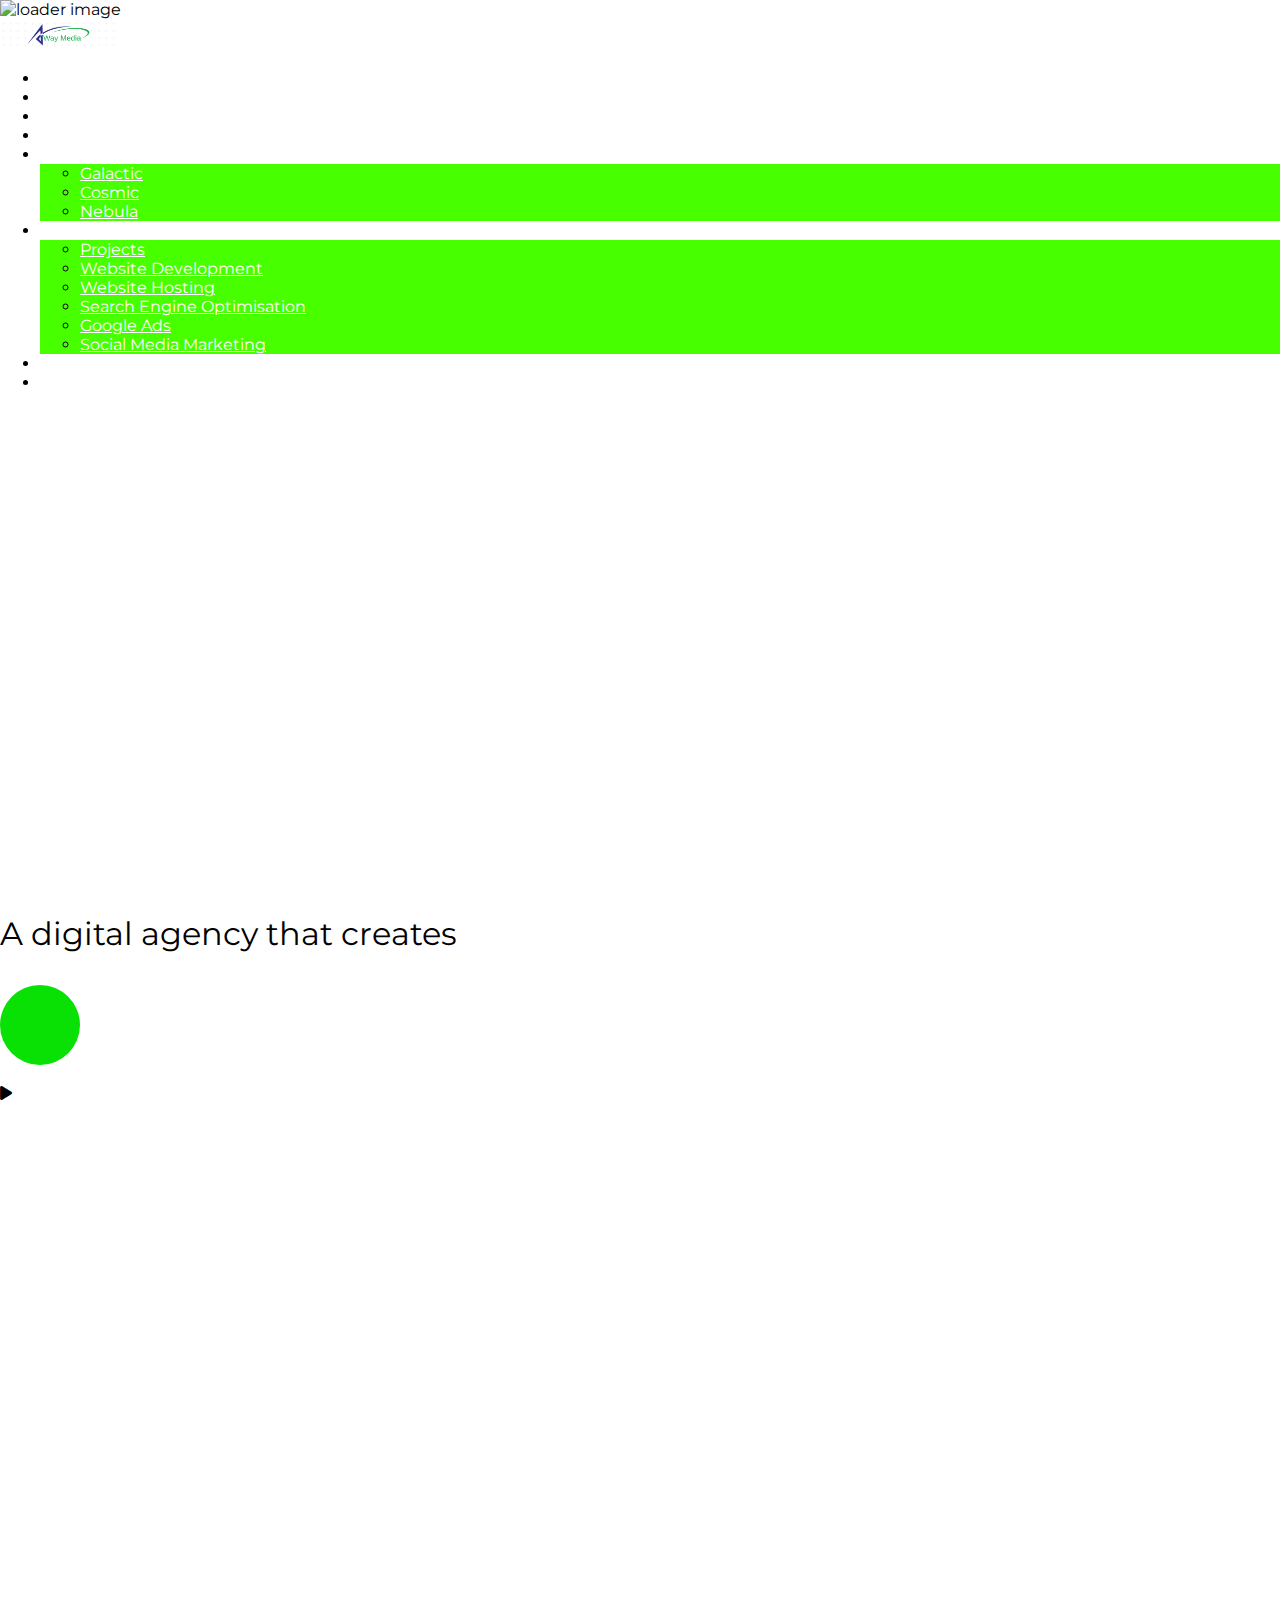
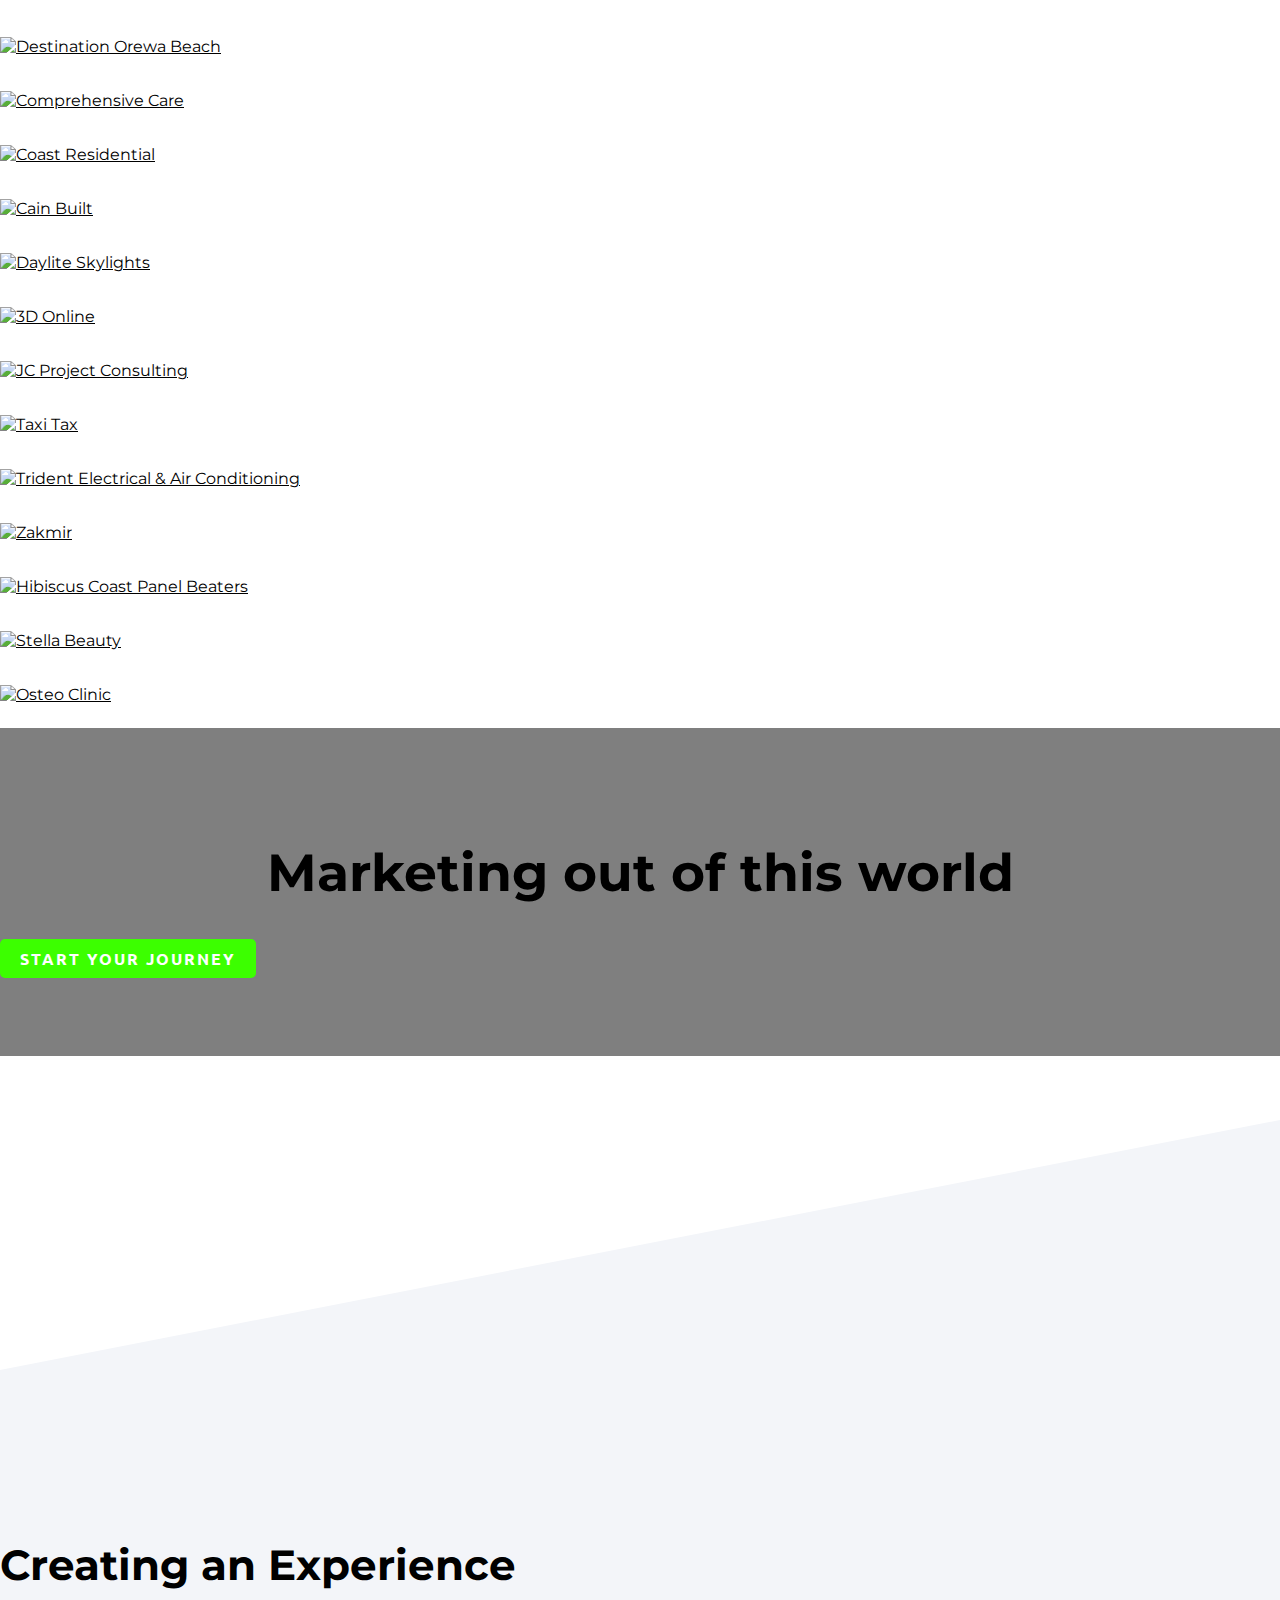
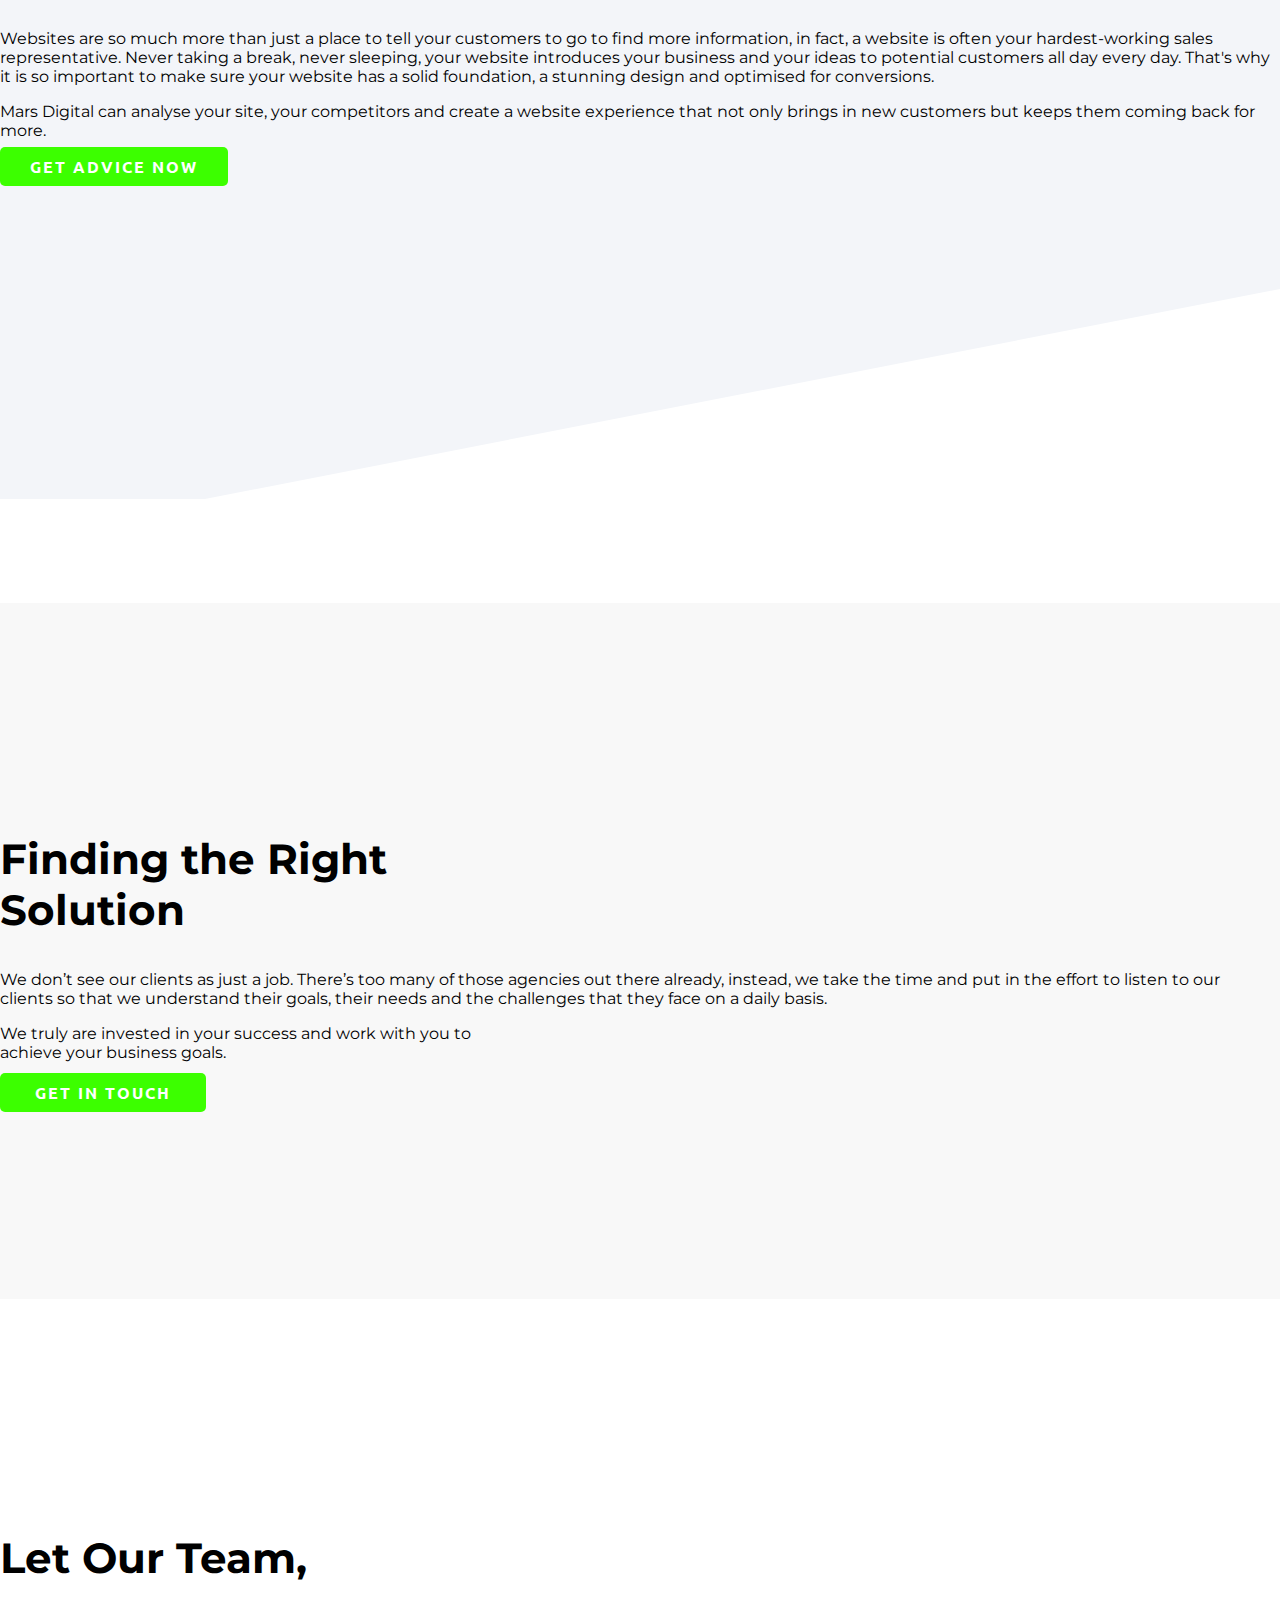
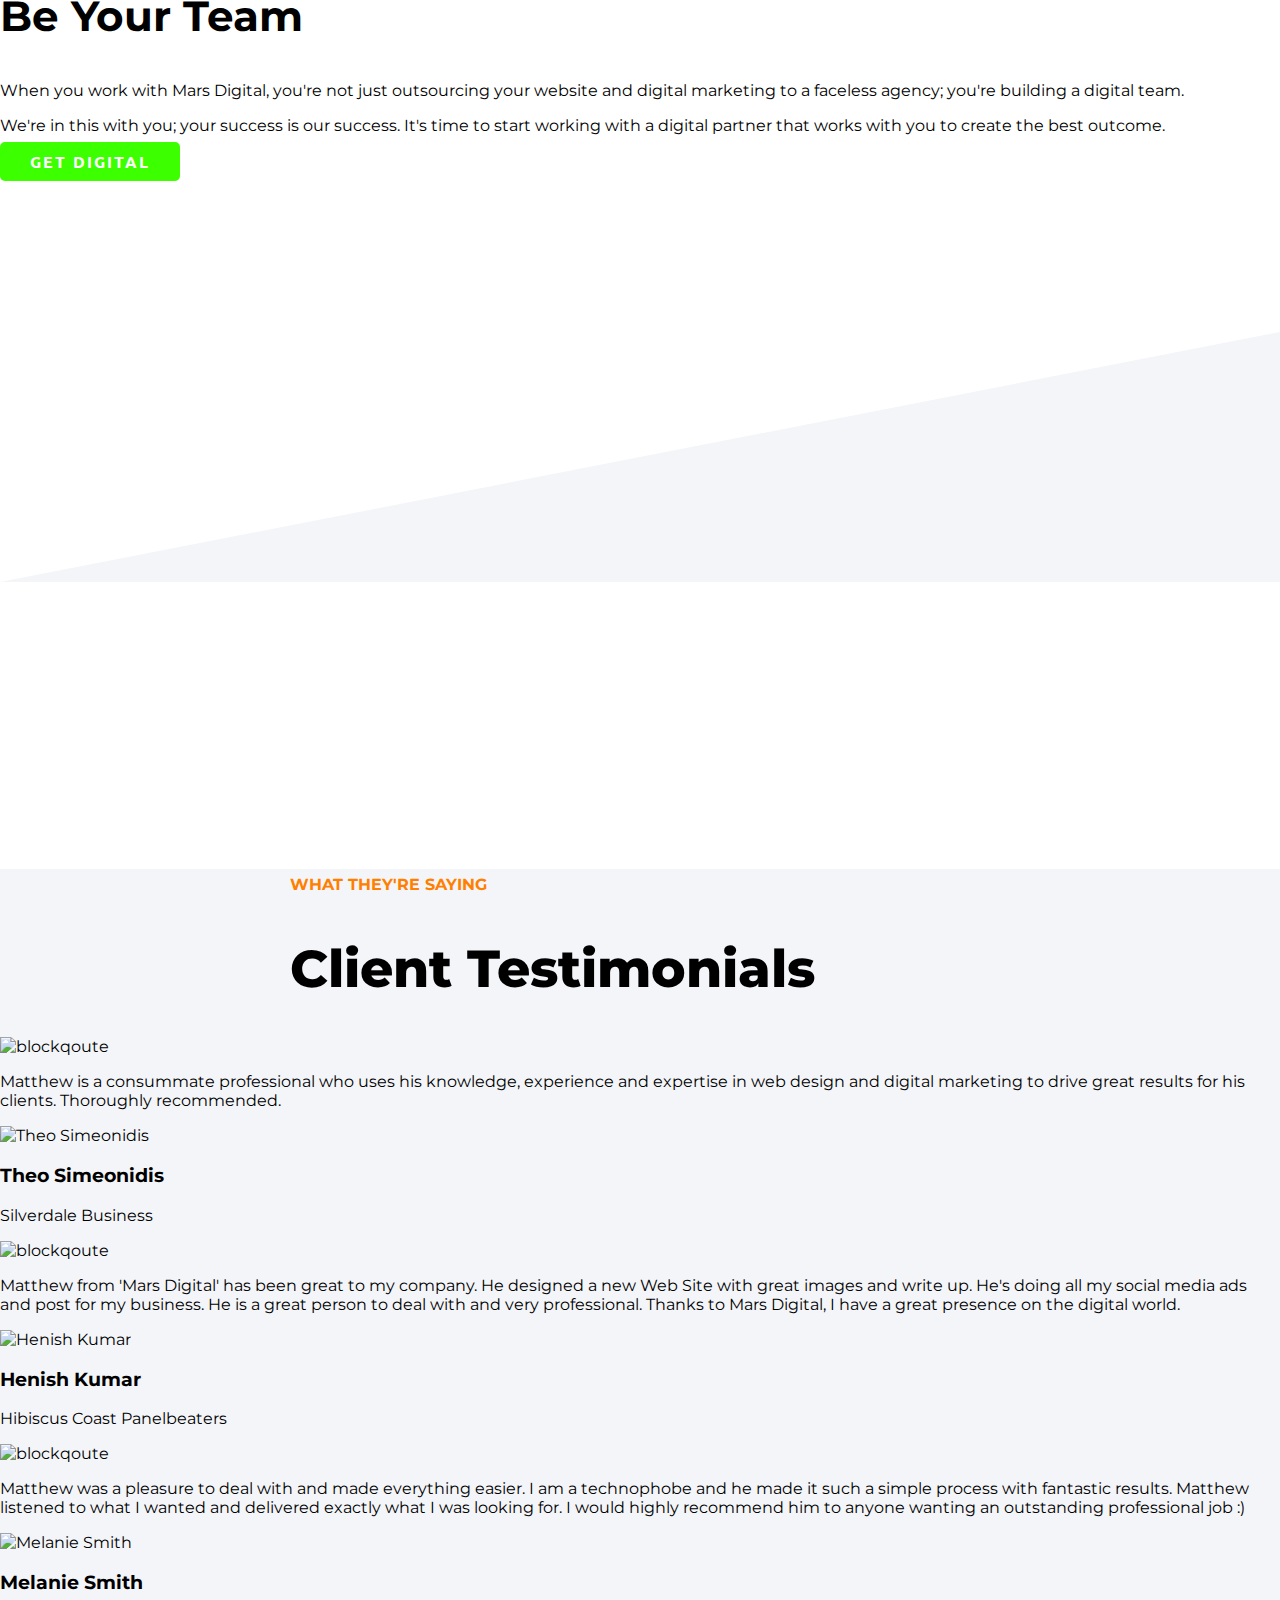
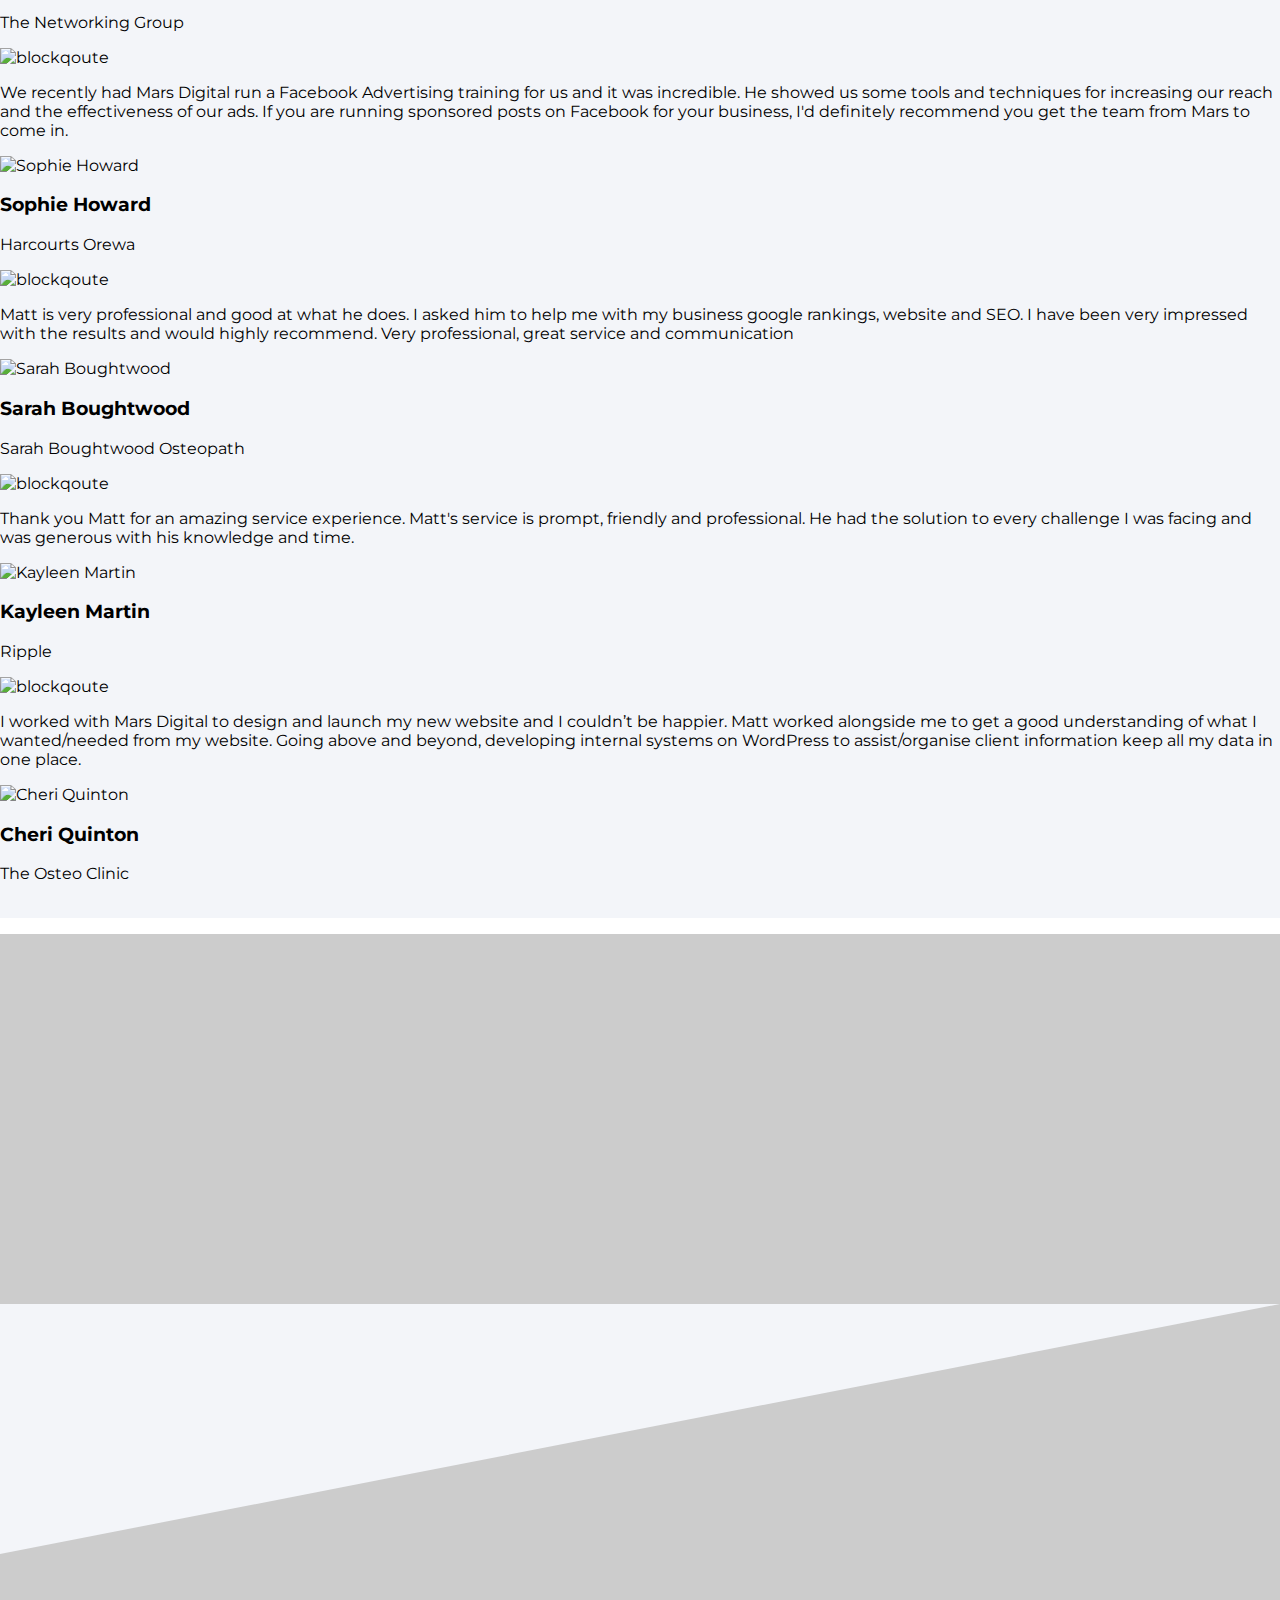
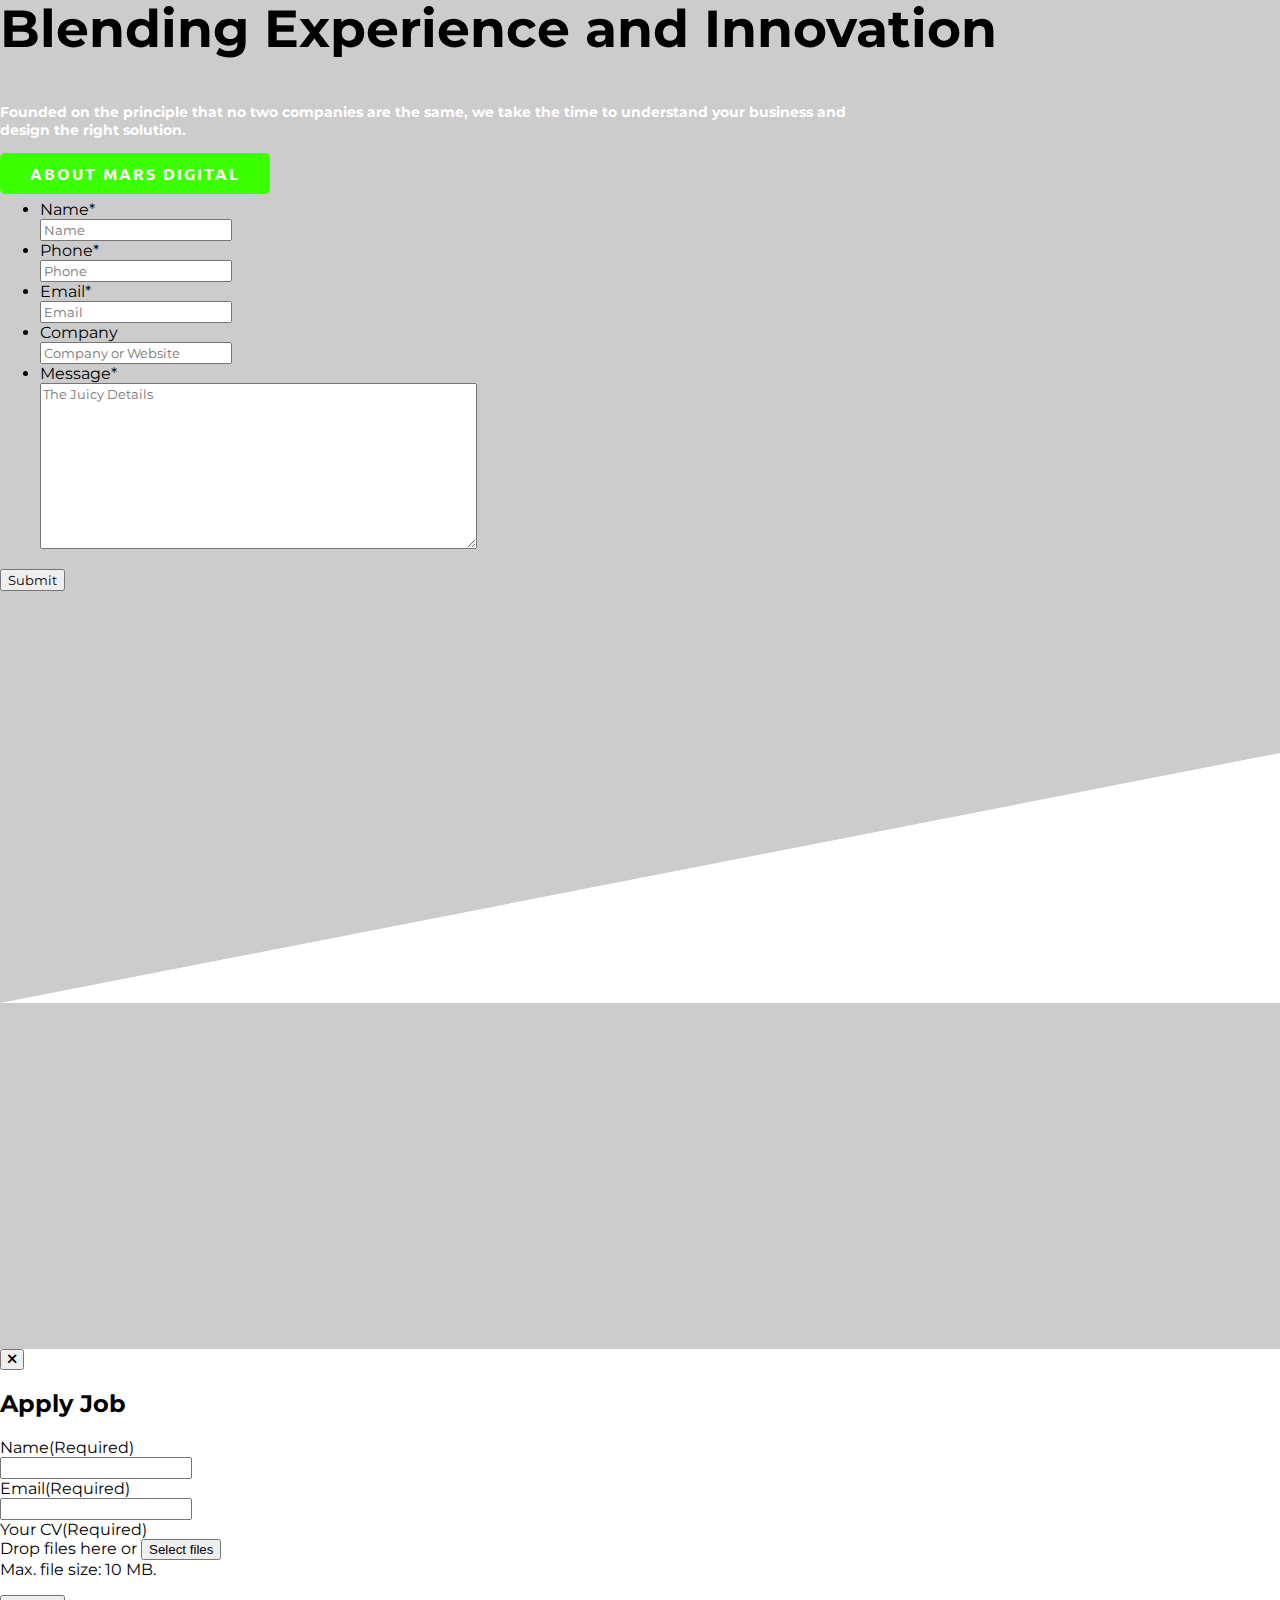
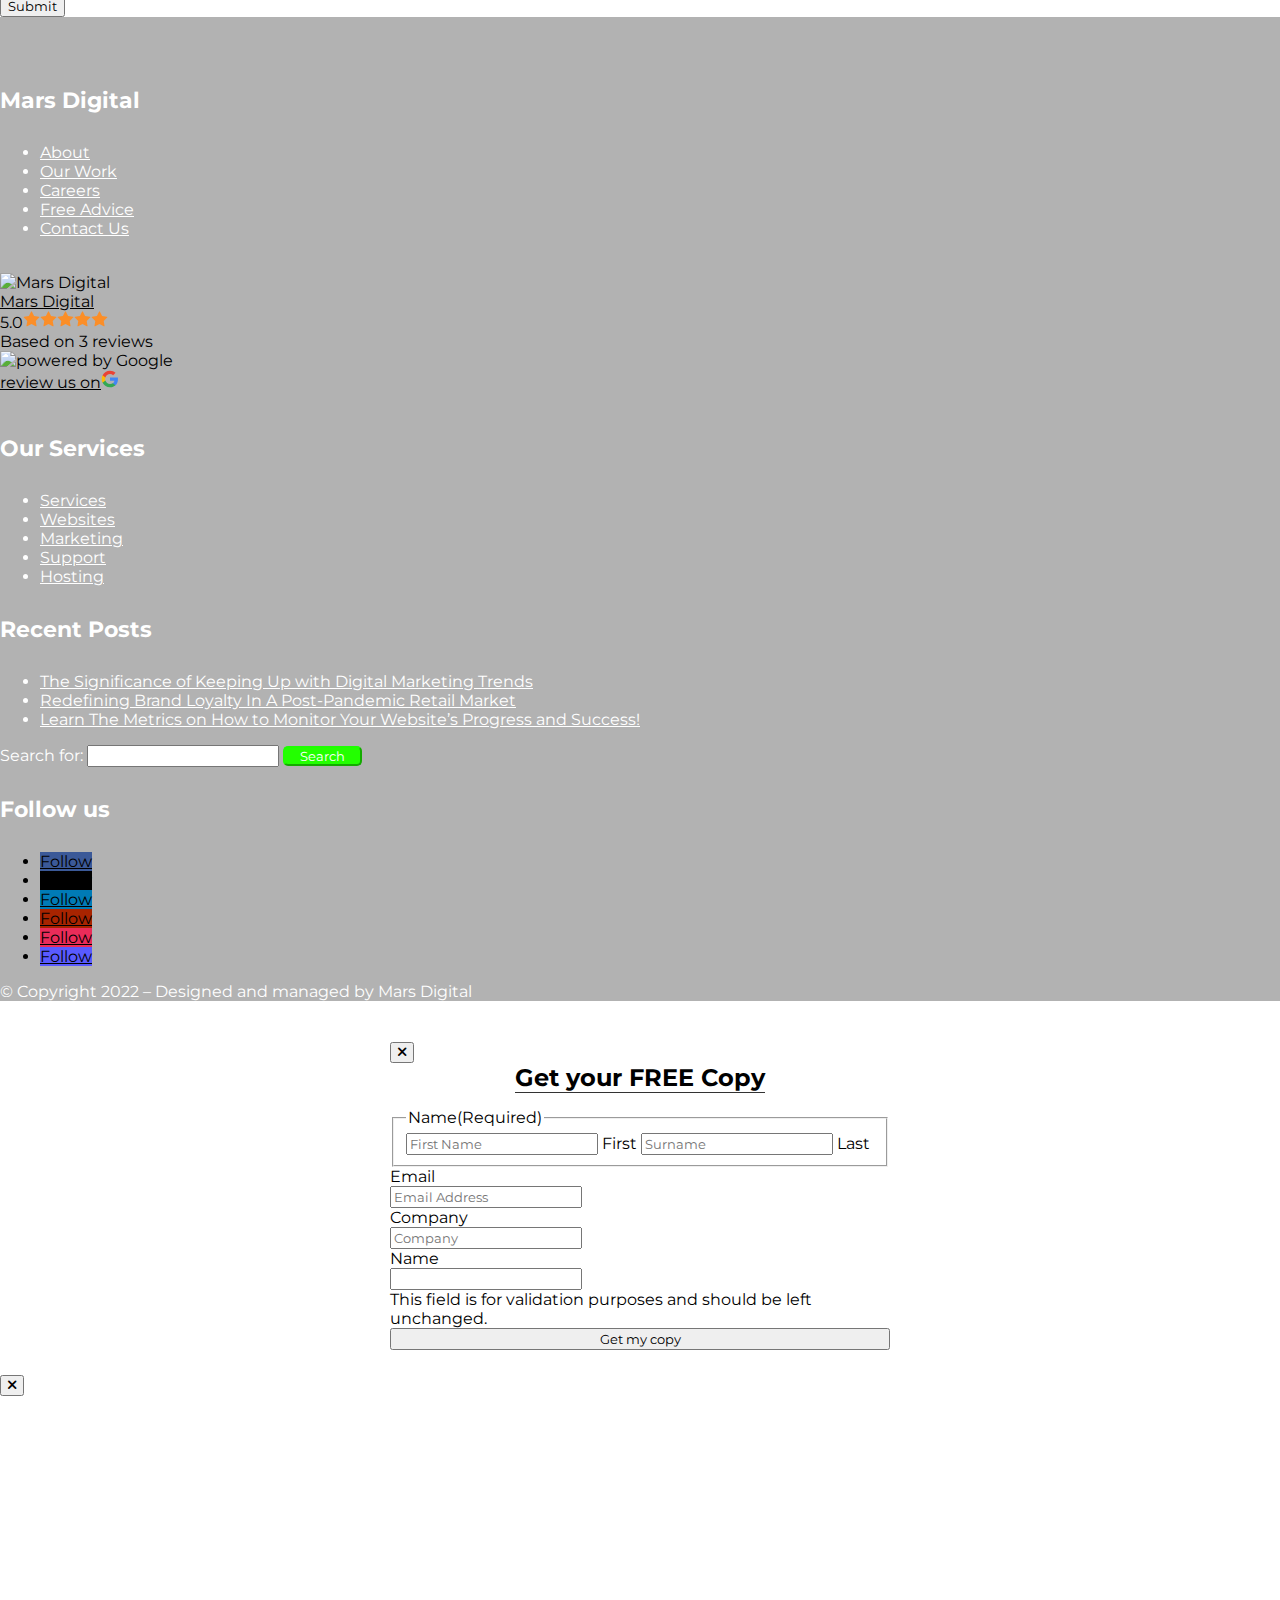
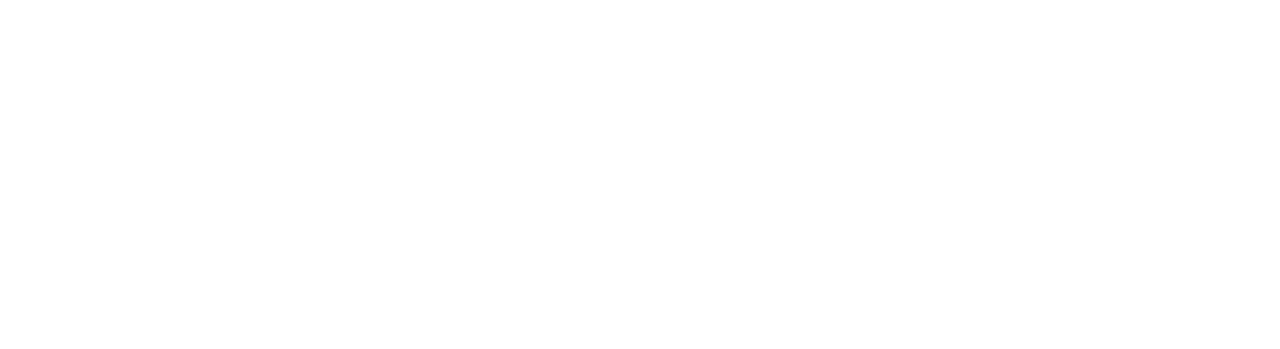
==== commit 599924da: "Add files via upload" ====
--- a/index.html
+++ b/index.html
@@ -1,3832 +1,3873 @@
-<!DOCTYPE html>
-<html lang="en-US" prefix="og: http://ogp.me/ns#">
-
-<head>
-  <meta charset="UTF-8" />
-  <title>Mars Digital &#124; A Digital Agency Out of this World</title>
-
-  <meta name="robots" content="index,follow">
-  <meta name="googlebot" content="index,follow,max-snippet:-1,max-image-preview:large,max-video-preview:-1">
-  <meta name="bingbot" content="index,follow,max-snippet:-1,max-image-preview:large,max-video-preview:-1">
-  <meta name="description"
-    content="A digital agency that creates Marketing out of this world Creating an Experience Websites are so much more than just a place to tell your customers to go to find more information, in fact, a website is often your hardest-working sales representative. Never taking a break, never sleeping, your website introduces your &#124; Mars Digital" />
-  <link rel="canonical" href="https://marsdigital.co.nz" />
-  <link rel="alternate" type="application/rss+xml" href="https://marsdigital.co.nz/sitemap.xml" />
-  <meta property="og:url" content="https://marsdigital.co.nz" />
-  <meta property="og:title" content="Mars Digital &#124; A Digital Agency Out of this World" />
-  <meta property="og:description"
-    content="A digital agency that creates Marketing out of this world Creating an Experience Websites are so much more than just a place to tell your customers to go to find more information, in fact, a website" />
-  <meta property="og:type" content="website" />
-  <meta property="og:site_name" content="Mars Digital" />
-  <meta property="og:locale" content="en_US" />
-  <meta property="twitter:url" content="https://marsdigital.co.nz" />
-  <meta property="twitter:title" content="Mars Digital &#124; A Digital Agency Out of this World" />
-  <meta property="twitter:description"
-    content="A digital agency that creates Marketing out of this world Creating an Experience Websites are so much more than just a place to tell your customers to go to find more information, in fact, a website is often your hardest-working sales representative. Never taking a break, never" />
-  <meta property="twitter:domain" content="Mars Digital" />
-  <meta property="twitter:card" content="summary_large_image" />
-  <meta property="twitter:creator" content="@twitter" />
-  <meta property="twitter:site" content="@twitter" />
-  <script
-    type="application/ld+json">{"@context":"https://schema.org","@graph":[{"@type":"Organization","@id":"https://marsdigital.co.nz#Organization","url":"https://marsdigital.co.nz","name":"Mars Digital","sameAs":["https://twitter.com/twitter"]},{"@type":"WebSite","@id":"https://marsdigital.co.nz#website","url":"https://marsdigital.co.nz","name":"Mars Digital | A Digital Agency Out of this World","headline":"A digital agency that creates Marketing out of this world Creating an Experience Websites are so much more than just a place to tell your customers to go to find more information, in fact, a website is often your hardest-working sales representative. Never taking a break, never sleeping, your website introduces your |","mainEntityOfPage":{"@type":"WebPage","url":"https://marsdigital.co.nz"},"datePublished":"2019-08-24T01:59:08+00:00","dateModified":"2024-02-12T12:06:54+00:00","potentialAction":{"@type":"SearchAction","target":"https://marsdigital.co.nz/?s={search_term_string}","query-input":"required name=search_term_string"},"author":{"@type":"Person","@id":"https://marsdigital.co.nz/author/matt/#person","url":"https://marsdigital.co.nz/author/matt/","name":"Matthew Edwards"},"publisher":{"@type":"Organization","@id":"https://marsdigital.co.nz#Organization","url":"https://marsdigital.co.nz","name":"Mars Digital","sameAs":["https://twitter.com/twitter"]}}]}</script>
-
-  <meta http-equiv="X-UA-Compatible" content="IE=edge">
-  <script type="text/javascript">
-    /* <![CDATA[ */
-    var gform; gform || (document.addEventListener("gform_main_scripts_loaded", function () { gform.scriptsLoaded = !0 }), window.addEventListener("DOMContentLoaded", function () { gform.domLoaded = !0 }), gform = { domLoaded: !1, scriptsLoaded: !1, initializeOnLoaded: function (o) { gform.domLoaded && gform.scriptsLoaded ? o() : !gform.domLoaded && gform.scriptsLoaded ? window.addEventListener("DOMContentLoaded", o) : document.addEventListener("gform_main_scripts_loaded", o) }, hooks: { action: {}, filter: {} }, addAction: function (o, n, r, t) { gform.addHook("action", o, n, r, t) }, addFilter: function (o, n, r, t) { gform.addHook("filter", o, n, r, t) }, doAction: function (o) { gform.doHook("action", o, arguments) }, applyFilters: function (o) { return gform.doHook("filter", o, arguments) }, removeAction: function (o, n) { gform.removeHook("action", o, n) }, removeFilter: function (o, n, r) { gform.removeHook("filter", o, n, r) }, addHook: function (o, n, r, t, i) { null == gform.hooks[o][n] && (gform.hooks[o][n] = []); var e = gform.hooks[o][n]; null == i && (i = n + "_" + e.length), gform.hooks[o][n].push({ tag: i, callable: r, priority: t = null == t ? 10 : t }) }, doHook: function (n, o, r) { var t; if (r = Array.prototype.slice.call(r, 1), null != gform.hooks[n][o] && ((o = gform.hooks[n][o]).sort(function (o, n) { return o.priority - n.priority }), o.forEach(function (o) { "function" != typeof (t = o.callable) && (t = window[t]), "action" == n ? t.apply(null, r) : r[0] = t.apply(null, r) })), "filter" == n) return r[0] }, removeHook: function (o, n, t, i) { var r; null != gform.hooks[o][n] && (r = (r = gform.hooks[o][n]).filter(function (o, n, r) { return !!(null != i && i != o.tag || null != t && t != o.priority) }), gform.hooks[o][n] = r) } });
-    /* ]]> */
-  </script>
-  <link rel="pingback" href="https://marsdigital.co.nz/xmlrpc.php" />
-  <script type="text/javascript">
-    document.documentElement.className = 'js';
-  </script>
-  
-  <script type="application/ld+json"
-    class="yoast-schema-graph">{"@context":"https://schema.org","@graph":[{"@type":"WebPage","@id":"https://marsdigital.co.nz/","url":"https://marsdigital.co.nz/","name":"Mars Digital - The Unique YOU Focused Digital Agency","isPartOf":{"@id":"https://marsdigital.co.nz/#website"},"datePublished":"2019-08-23T12:59:08+00:00","dateModified":"2024-02-11T23:06:54+00:00","description":"Mars Digital - A Digital Agency Out of this World - We specialise in creating solutions for our clients using the power of technology!","breadcrumb":{"@id":"https://marsdigital.co.nz/#breadcrumb"},"inLanguage":"en-US","potentialAction":[{"@type":"ReadAction","target":["https://marsdigital.co.nz/"]}]},{"@type":"BreadcrumbList","@id":"https://marsdigital.co.nz/#breadcrumb","itemListElement":[{"@type":"ListItem","position":1,"name":"Home"}]},{"@type":"WebSite","@id":"https://marsdigital.co.nz/#website","url":"https://marsdigital.co.nz/","name":"Mars Digital","description":"A Digital Agency Out of this World","potentialAction":[{"@type":"SearchAction","target":{"@type":"EntryPoint","urlTemplate":"https://marsdigital.co.nz/?s={search_term_string}"},"query-input":"required name=search_term_string"}],"inLanguage":"en-US"}]}</script>
-  <meta name="google-site-verification" content="wZlRpJvvpaCTlzZEHVLdHNcbK7ZhZH872-3rV46qve4" />
-
-  <link rel="dns-prefetch" href="//fonts.googleapis.com" />
-  <link rel="alternate" type="application/rss+xml" title="Mars Digital &raquo; Feed"
-    href="https://marsdigital.co.nz/feed/" />
-  <link rel="alternate" type="application/rss+xml" title="Mars Digital &raquo; Comments Feed"
-    href="https://marsdigital.co.nz/comments/feed/" />
-  <meta content="Mars v.1.0.0" name="generator" />
-  <link rel="stylesheet" id="wp-block-library-css"
-    href="https://marsdigital.co.nz/wp-includes/css/dist/block-library/style.min.css?ver=6.5.2" type="text/css"
-    media="all" />
-  <style id="wp-block-library-theme-inline-css" type="text/css">
-    .wp-block-audio figcaption {
-      color: #555;
-      font-size: 13px;
-      text-align: center
-    }
-
-    .is-dark-theme .wp-block-audio figcaption {
-      color: #ffffffa6
-    }
-
-    .wp-block-audio {
-      margin: 0 0 1em
-    }
-
-    .wp-block-code {
-      border: 1px solid #ccc;
-      border-radius: 4px;
-      font-family: Menlo, Consolas, monaco, monospace;
-      padding: .8em 1em
-    }
-
-    .wp-block-embed figcaption {
-      color: #555;
-      font-size: 13px;
-      text-align: center
-    }
-
-    .is-dark-theme .wp-block-embed figcaption {
-      color: #ffffffa6
-    }
-
-    .wp-block-embed {
-      margin: 0 0 1em
-    }
-
-    .blocks-gallery-caption {
-      color: #555;
-      font-size: 13px;
-      text-align: center
-    }
-
-    .is-dark-theme .blocks-gallery-caption {
-      color: #ffffffa6
-    }
-
-    .wp-block-image figcaption {
-      color: #555;
-      font-size: 13px;
-      text-align: center
-    }
-
-    .is-dark-theme .wp-block-image figcaption {
-      color: #ffffffa6
-    }
-
-    .wp-block-image {
-      margin: 0 0 1em
-    }
-
-    .wp-block-pullquote {
-      border-bottom: 4px solid;
-      border-top: 4px solid;
-      color: currentColor;
-      margin-bottom: 1.75em
-    }
-
-    .wp-block-pullquote cite,
-    .wp-block-pullquote footer,
-    .wp-block-pullquote__citation {
-      color: currentColor;
-      font-size: .8125em;
-      font-style: normal;
-      text-transform: uppercase
-    }
-
-    .wp-block-quote {
-      border-left: .25em solid;
-      margin: 0 0 1.75em;
-      padding-left: 1em
-    }
-
-    .wp-block-quote cite,
-    .wp-block-quote footer {
-      color: currentColor;
-      font-size: .8125em;
-      font-style: normal;
-      position: relative
-    }
-
-    .wp-block-quote.has-text-align-right {
-      border-left: none;
-      border-right: .25em solid;
-      padding-left: 0;
-      padding-right: 1em
-    }
-
-    .wp-block-quote.has-text-align-center {
-      border: none;
-      padding-left: 0
-    }
-
-    .wp-block-quote.is-large,
-    .wp-block-quote.is-style-large,
-    .wp-block-quote.is-style-plain {
-      border: none
-    }
-
-    .wp-block-search .wp-block-search__label {
-      font-weight: 700
-    }
-
-    .wp-block-search__button {
-      border: 1px solid #ccc;
-      padding: .375em .625em
-    }
-
-    :where(.wp-block-group.has-background) {
-      padding: 1.25em 2.375em
-    }
-
-    .wp-block-separator.has-css-opacity {
-      opacity: .4
-    }
-
-    .wp-block-separator {
-      border: none;
-      border-bottom: 2px solid;
-      margin-left: auto;
-      margin-right: auto
-    }
-
-    .wp-block-separator.has-alpha-channel-opacity {
-      opacity: 1
-    }
-
-    .wp-block-separator:not(.is-style-wide):not(.is-style-dots) {
-      width: 100px
-    }
-
-    .wp-block-separator.has-background:not(.is-style-dots) {
-      border-bottom: none;
-      height: 1px
-    }
-
-    .wp-block-separator.has-background:not(.is-style-wide):not(.is-style-dots) {
-      height: 2px
-    }
-
-    .wp-block-table {
-      margin: 0 0 1em
-    }
-
-    .wp-block-table td,
-    .wp-block-table th {
-      word-break: normal
-    }
-
-    .wp-block-table figcaption {
-      color: #555;
-      font-size: 13px;
-      text-align: center
-    }
-
-    .is-dark-theme .wp-block-table figcaption {
-      color: #ffffffa6
-    }
-
-    .wp-block-video figcaption {
-      color: #555;
-      font-size: 13px;
-      text-align: center
-    }
-
-    .is-dark-theme .wp-block-video figcaption {
-      color: #ffffffa6
-    }
-
-    .wp-block-video {
-      margin: 0 0 1em
-    }
-
-    .wp-block-template-part.has-background {
-      margin-bottom: 0;
-      margin-top: 0;
-      padding: 1.25em 2.375em
-    }
-  </style>
-  <style id="pdfemb-pdf-embedder-viewer-style-inline-css" type="text/css">
-    .wp-block-pdfemb-pdf-embedder-viewer {
-      max-width: none
-    }
-  </style>
-  <style id="global-styles-inline-css" type="text/css">
-    body {
-      --wp--preset--color--black: #000000;
-      --wp--preset--color--cyan-bluish-gray: #abb8c3;
-      --wp--preset--color--white: #ffffff;
-      --wp--preset--color--pale-pink: #f78da7;
-      --wp--preset--color--vivid-red: #cf2e2e;
-      --wp--preset--color--luminous-vivid-green: #44ff00;
-      --wp--preset--color--luminous-vivid-amber: #8bfc00;
-      --wp--preset--color--light-green-cyan: #7bdcb5;
-      --wp--preset--color--vivid-green-cyan: #00d084;
-      --wp--preset--color--pale-cyan-blue: #8ed1fc;
-      --wp--preset--color--vivid-cyan-blue: #0693e3;
-      --wp--preset--color--vivid-purple: #9b51e0;
-      --wp--preset--gradient--vivid-cyan-blue-to-vivid-purple: linear-gradient(135deg, rgba(6, 147, 227, 1) 0%, rgb(155, 81, 224) 100%);
-      --wp--preset--gradient--light-green-cyan-to-vivid-green-cyan: linear-gradient(135deg, rgb(122, 220, 180) 0%, rgb(0, 208, 130) 100%);
-      --wp--preset--gradient--luminous-vivid-amber-to-luminous-vivid-green: linear-gradient(135deg, rgb(118, 252, 0) 0%, rgb(77, 255, 0) 100%);
-      --wp--preset--gradient--luminous-vivid-green-to-vivid-red: linear-gradient(135deg, rgb(77, 255, 0) 0%, rgb(207, 46, 46) 100%);
-      --wp--preset--gradient--very-light-gray-to-cyan-bluish-gray: linear-gradient(135deg, rgb(238, 238, 238) 0%, rgb(169, 184, 195) 100%);
-      --wp--preset--gradient--cool-to-warm-spectrum: linear-gradient(135deg, rgb(74, 234, 220) 0%, rgb(151, 120, 209) 20%, rgb(207, 42, 186) 40%, rgb(238, 44, 130) 60%, rgb(251, 105, 98) 80%, rgb(254, 248, 76) 100%);
-      --wp--preset--gradient--blush-light-purple: linear-gradient(135deg, rgb(255, 206, 236) 0%, rgb(152, 150, 240) 100%);
-      --wp--preset--gradient--blush-bordeaux: linear-gradient(135deg, rgb(254, 205, 165) 0%, rgb(254, 45, 45) 50%, rgb(107, 0, 62) 100%);
-      --wp--preset--gradient--luminous-dusk: linear-gradient(135deg, rgb(255, 203, 112) 0%, rgb(199, 81, 192) 50%, rgb(65, 88, 208) 100%);
-      --wp--preset--gradient--pale-ocean: linear-gradient(135deg, rgb(255, 245, 203) 0%, rgb(182, 227, 212) 50%, rgb(51, 167, 181) 100%);
-      --wp--preset--gradient--electric-grass: linear-gradient(135deg, rgb(202, 248, 128) 0%, rgb(113, 206, 126) 100%);
-      --wp--preset--gradient--midnight: linear-gradient(135deg, rgb(2, 3, 129) 0%, rgb(40, 116, 252) 100%);
-      --wp--preset--font-size--small: 13px;
-      --wp--preset--font-size--medium: 20px;
-      --wp--preset--font-size--large: 36px;
-      --wp--preset--font-size--x-large: 42px;
-      --wp--preset--spacing--20: 0.44rem;
-      --wp--preset--spacing--30: 0.67rem;
-      --wp--preset--spacing--40: 1rem;
-      --wp--preset--spacing--50: 1.5rem;
-      --wp--preset--spacing--60: 2.25rem;
-      --wp--preset--spacing--70: 3.38rem;
-      --wp--preset--spacing--80: 5.06rem;
-      --wp--preset--shadow--natural: 6px 6px 9px rgba(0, 0, 0, 0.2);
-      --wp--preset--shadow--deep: 12px 12px 50px rgba(0, 0, 0, 0.4);
-      --wp--preset--shadow--sharp: 6px 6px 0px rgba(0, 0, 0, 0.2);
-      --wp--preset--shadow--outlined: 6px 6px 0px -3px rgba(255, 255, 255, 1), 6px 6px rgba(0, 0, 0, 1);
-      --wp--preset--shadow--crisp: 6px 6px 0px rgba(0, 0, 0, 1);
-    }
-
-    body {
-      margin: 0;
-      --wp--style--global--content-size: 823px;
-      --wp--style--global--wide-size: 1080px;
-    }
-
-    .wp-site-blocks>.alignleft {
-      float: left;
-      margin-right: 2em;
-    }
-
-    .wp-site-blocks>.alignright {
-      float: right;
-      margin-left: 2em;
-    }
-
-    .wp-site-blocks>.aligncenter {
-      justify-content: center;
-      margin-left: auto;
-      margin-right: auto;
-    }
-
-    :where(.is-layout-flex) {
-      gap: 0.5em;
-    }
-
-    :where(.is-layout-grid) {
-      gap: 0.5em;
-    }
-
-    body .is-layout-flow>.alignleft {
-      float: left;
-      margin-inline-start: 0;
-      margin-inline-end: 2em;
-    }
-
-    body .is-layout-flow>.alignright {
-      float: right;
-      margin-inline-start: 2em;
-      margin-inline-end: 0;
-    }
-
-    body .is-layout-flow>.aligncenter {
-      margin-left: auto !important;
-      margin-right: auto !important;
-    }
-
-    body .is-layout-constrained>.alignleft {
-      float: left;
-      margin-inline-start: 0;
-      margin-inline-end: 2em;
-    }
-
-    body .is-layout-constrained>.alignright {
-      float: right;
-      margin-inline-start: 2em;
-      margin-inline-end: 0;
-    }
-
-    body .is-layout-constrained>.aligncenter {
-      margin-left: auto !important;
-      margin-right: auto !important;
-    }
-
-    body .is-layout-constrained> :where(:not(.alignleft):not(.alignright):not(.alignfull)) {
-      max-width: var(--wp--style--global--content-size);
-      margin-left: auto !important;
-      margin-right: auto !important;
-    }
-
-    body .is-layout-constrained>.alignwide {
-      max-width: var(--wp--style--global--wide-size);
-    }
-
-    body .is-layout-flex {
-      display: flex;
-    }
-
-    body .is-layout-flex {
-      flex-wrap: wrap;
-      align-items: center;
-    }
-
-    body .is-layout-flex>* {
-      margin: 0;
-    }
-
-    body .is-layout-grid {
-      display: grid;
-    }
-
-    body .is-layout-grid>* {
-      margin: 0;
-    }
-
-    body {
-      padding-top: 0px;
-      padding-right: 0px;
-      padding-bottom: 0px;
-      padding-left: 0px;
-    }
-
-    a:where(:not(.wp-element-button)) {
-      text-decoration: underline;
-    }
-
-    .wp-element-button,
-    .wp-block-button__link {
-      background-color: #32373c;
-      border-width: 0;
-      color: #fff;
-      font-family: inherit;
-      font-size: inherit;
-      line-height: inherit;
-      padding: calc(0.667em + 2px) calc(1.333em + 2px);
-      text-decoration: none;
-    }
-
-    .has-black-color {
-      color: var(--wp--preset--color--black) !important;
-    }
-
-    .has-cyan-bluish-gray-color {
-      color: var(--wp--preset--color--cyan-bluish-gray) !important;
-    }
-
-    .has-white-color {
-      color: var(--wp--preset--color--white) !important;
-    }
-
-    .has-pale-pink-color {
-      color: var(--wp--preset--color--pale-pink) !important;
-    }
-
-    .has-vivid-red-color {
-      color: var(--wp--preset--color--vivid-red) !important;
-    }
-
-    .has-luminous-vivid-green-color {
-      color: var(--wp--preset--color--luminous-vivid-green) !important;
-    }
-
-    .has-luminous-vivid-amber-color {
-      color: var(--wp--preset--color--luminous-vivid-amber) !important;
-    }
-
-    .has-light-green-cyan-color {
-      color: var(--wp--preset--color--light-green-cyan) !important;
-    }
-
-    .has-vivid-green-cyan-color {
-      color: var(--wp--preset--color--vivid-green-cyan) !important;
-    }
-
-    .has-pale-cyan-blue-color {
-      color: var(--wp--preset--color--pale-cyan-blue) !important;
-    }
-
-    .has-vivid-cyan-blue-color {
-      color: var(--wp--preset--color--vivid-cyan-blue) !important;
-    }
-
-    .has-vivid-purple-color {
-      color: var(--wp--preset--color--vivid-purple) !important;
-    }
-
-    .has-black-background-color {
-      background-color: var(--wp--preset--color--black) !important;
-    }
-
-    .has-cyan-bluish-gray-background-color {
-      background-color: var(--wp--preset--color--cyan-bluish-gray) !important;
-    }
-
-    .has-white-background-color {
-      background-color: var(--wp--preset--color--white) !important;
-    }
-
-    .has-pale-pink-background-color {
-      background-color: var(--wp--preset--color--pale-pink) !important;
-    }
-
-    .has-vivid-red-background-color {
-      background-color: var(--wp--preset--color--vivid-red) !important;
-    }
-
-    .has-luminous-vivid-green-background-color {
-      background-color: var(--wp--preset--color--luminous-vivid-green) !important;
-    }
-
-    .has-luminous-vivid-amber-background-color {
-      background-color: var(--wp--preset--color--luminous-vivid-amber) !important;
-    }
-
-    .has-light-green-cyan-background-color {
-      background-color: var(--wp--preset--color--light-green-cyan) !important;
-    }
-
-    .has-vivid-green-cyan-background-color {
-      background-color: var(--wp--preset--color--vivid-green-cyan) !important;
-    }
-
-    .has-pale-cyan-blue-background-color {
-      background-color: var(--wp--preset--color--pale-cyan-blue) !important;
-    }
-
-    .has-vivid-cyan-blue-background-color {
-      background-color: var(--wp--preset--color--vivid-cyan-blue) !important;
-    }
-
-    .has-vivid-purple-background-color {
-      background-color: var(--wp--preset--color--vivid-purple) !important;
-    }
-
-    .has-black-border-color {
-      border-color: var(--wp--preset--color--black) !important;
-    }
-
-    .has-cyan-bluish-gray-border-color {
-      border-color: var(--wp--preset--color--cyan-bluish-gray) !important;
-    }
-
-    .has-white-border-color {
-      border-color: var(--wp--preset--color--white) !important;
-    }
-
-    .has-pale-pink-border-color {
-      border-color: var(--wp--preset--color--pale-pink) !important;
-    }
-
-    .has-vivid-red-border-color {
-      border-color: var(--wp--preset--color--vivid-red) !important;
-    }
-
-    .has-luminous-vivid-green-border-color {
-      border-color: var(--wp--preset--color--luminous-vivid-green) !important;
-    }
-
-    .has-luminous-vivid-amber-border-color {
-      border-color: var(--wp--preset--color--luminous-vivid-amber) !important;
-    }
-
-    .has-light-green-cyan-border-color {
-      border-color: var(--wp--preset--color--light-green-cyan) !important;
-    }
-
-    .has-vivid-green-cyan-border-color {
-      border-color: var(--wp--preset--color--vivid-green-cyan) !important;
-    }
-
-    .has-pale-cyan-blue-border-color {
-      border-color: var(--wp--preset--color--pale-cyan-blue) !important;
-    }
-
-    .has-vivid-cyan-blue-border-color {
-      border-color: var(--wp--preset--color--vivid-cyan-blue) !important;
-    }
-
-    .has-vivid-purple-border-color {
-      border-color: var(--wp--preset--color--vivid-purple) !important;
-    }
-
-    .has-vivid-cyan-blue-to-vivid-purple-gradient-background {
-      background: var(--wp--preset--gradient--vivid-cyan-blue-to-vivid-purple) !important;
-    }
-
-    .has-light-green-cyan-to-vivid-green-cyan-gradient-background {
-      background: var(--wp--preset--gradient--light-green-cyan-to-vivid-green-cyan) !important;
-    }
-
-    .has-luminous-vivid-amber-to-luminous-vivid-green-gradient-background {
-      background: var(--wp--preset--gradient--luminous-vivid-amber-to-luminous-vivid-green) !important;
-    }
-
-    .has-luminous-vivid-green-to-vivid-red-gradient-background {
-      background: var(--wp--preset--gradient--luminous-vivid-green-to-vivid-red) !important;
-    }
-
-    .has-very-light-gray-to-cyan-bluish-gray-gradient-background {
-      background: var(--wp--preset--gradient--very-light-gray-to-cyan-bluish-gray) !important;
-    }
-
-    .has-cool-to-warm-spectrum-gradient-background {
-      background: var(--wp--preset--gradient--cool-to-warm-spectrum) !important;
-    }
-
-    .has-blush-light-purple-gradient-background {
-      background: var(--wp--preset--gradient--blush-light-purple) !important;
-    }
-
-    .has-blush-bordeaux-gradient-background {
-      background: var(--wp--preset--gradient--blush-bordeaux) !important;
-    }
-
-    .has-luminous-dusk-gradient-background {
-      background: var(--wp--preset--gradient--luminous-dusk) !important;
-    }
-
-    .has-pale-ocean-gradient-background {
-      background: var(--wp--preset--gradient--pale-ocean) !important;
-    }
-
-    .has-electric-grass-gradient-background {
-      background: var(--wp--preset--gradient--electric-grass) !important;
-    }
-
-    .has-midnight-gradient-background {
-      background: var(--wp--preset--gradient--midnight) !important;
-    }
-
-    .has-small-font-size {
-      font-size: var(--wp--preset--font-size--small) !important;
-    }
-
-    .has-medium-font-size {
-      font-size: var(--wp--preset--font-size--medium) !important;
-    }
-
-    .has-large-font-size {
-      font-size: var(--wp--preset--font-size--large) !important;
-    }
-
-    .has-x-large-font-size {
-      font-size: var(--wp--preset--font-size--x-large) !important;
-    }
-
-    .wp-block-navigation a:where(:not(.wp-element-button)) {
-      color: inherit;
-    }
-
-    :where(.wp-block-post-template.is-layout-flex) {
-      gap: 1.25em;
-    }
-
-    :where(.wp-block-post-template.is-layout-grid) {
-      gap: 1.25em;
-    }
-
-    :where(.wp-block-columns.is-layout-flex) {
-      gap: 2em;
-    }
-
-    :where(.wp-block-columns.is-layout-grid) {
-      gap: 2em;
-    }
-
-    .wp-block-pullquote {
-      font-size: 1.5em;
-      line-height: 1.6;
-    }
-  </style>
-  
-  <style id="dominant-color-styles-inline-css" type="text/css">
-    img[data-dominant-color]:not(.has-transparency) {
-      background-color: var(--dominant-color);
-    }
-  </style>
-  <link rel="stylesheet" id="video_popup_close_icon-css"
-    href="https://marsdigital.co.nz/wp-content/plugins/video-popup/css/vp-close-icon/close-button-icon.css?ver=1713621890"
-    type="text/css" media="all" />
-  <link rel="stylesheet" id="oba_youtubepopup_css-css"
-    href="https://marsdigital.co.nz/wp-content/plugins/video-popup/css/YouTubePopUp.css?ver=1713621890" type="text/css"
-    media="all" />
-  <link rel="stylesheet" id="wpos-slick-style-css"
-    href="https://marsdigital.co.nz/wp-content/plugins/wp-logo-showcase-responsive-slider-slider/assets/css/slick.css?ver=3.7"
-    type="text/css" media="all" />
-  <link rel="stylesheet" id="wpls-public-style-css"
-    href="https://marsdigital.co.nz/wp-content/plugins/wp-logo-showcase-responsive-slider-slider/assets/css/wpls-public.css?ver=3.7"
-    type="text/css" media="all" />
-  <link rel="stylesheet" id="css-divi-area-css"
-    href="https://marsdigital.co.nz/wp-content/plugins/popups-for-divi/styles/front.min.css?ver=3.0.5" type="text/css"
-    media="all" />
-  <style id="css-divi-area-inline-css" type="text/css">
-    .et_pb_section.popup {
-      display: none
-    }
-  </style>
-  <link rel="stylesheet" id="grw-public-main-css-css"
-    href="https://marsdigital.co.nz/wp-content/plugins/widget-google-reviews/assets/css/public-main.css?ver=3.6.1"
-    type="text/css" media="all" />
-  <link rel="stylesheet" id="et-builder-googlefonts-cached-css"
-    href="https://fonts.googleapis.com/css?family=Montserrat:100,200,300,regular,500,600,700,800,900,100italic,200italic,300italic,italic,500italic,600italic,700italic,800italic,900italic|Ubuntu:300,300italic,regular,italic,500,500italic,700,700italic&#038;subset=latin,latin-ext&#038;display=swap"
-    type="text/css" media="all" />
-  <link rel="stylesheet" id="loftloader-lite-animation-css"
-    href="https://marsdigital.co.nz/wp-content/plugins/loftloader/assets/css/loftloader.min.css?ver=2022112601"
-    type="text/css" media="all" />
-  <link rel="stylesheet" id="gforms_reset_css-css"
-    href="https://marsdigital.co.nz/wp-content/plugins/gravityforms/legacy/css/formreset.min.css?ver=2.8.7"
-    type="text/css" media="all" />
-  <link rel="stylesheet" id="gforms_formsmain_css-css"
-    href="https://marsdigital.co.nz/wp-content/plugins/gravityforms/legacy/css/formsmain.min.css?ver=2.8.7"
-    type="text/css" media="all" />
-  <link rel="stylesheet" id="gforms_ready_class_css-css"
-    href="https://marsdigital.co.nz/wp-content/plugins/gravityforms/legacy/css/readyclass.min.css?ver=2.8.7"
-    type="text/css" media="all" />
-  <link rel="stylesheet" id="gforms_browsers_css-css"
-    href="https://marsdigital.co.nz/wp-content/plugins/gravityforms/legacy/css/browsers.min.css?ver=2.8.7"
-    type="text/css" media="all" />
-  <link rel="stylesheet" id="divi-style-parent-css"
-    href="https://marsdigital.co.nz/wp-content/themes/Divi/style-static.min.css?ver=4.24.3" type="text/css"
-    media="all" />
-  <link rel="stylesheet" id="divi-style-css"
-    href="https://marsdigital.co.nz/wp-content/themes/Mars/style.css?ver=4.24.3" type="text/css" media="all" />
-  <link rel="stylesheet" id="codecolorer-css"
-    href="https://marsdigital.co.nz/wp-content/plugins/codecolorer/codecolorer.css?ver=0.10.1" type="text/css"
-    media="screen" />
-  <script type="text/javascript" src="https://marsdigital.co.nz/wp-includes/js/jquery/jquery.min.js?ver=3.7.1"
-    id="jquery-core-js"></script>
-  <script type="text/javascript" src="https://marsdigital.co.nz/wp-includes/js/jquery/jquery-migrate.min.js?ver=3.4.1"
-    id="jquery-migrate-js"></script>
-  <script type="text/javascript"
-    src="https://marsdigital.co.nz/wp-content/plugins/video-popup/js/YouTubePopUp.jquery.js?ver=1713621890"
-    id="oba_youtubepopup_plugin-js"></script>
-  <script type="text/javascript"
-    src="https://marsdigital.co.nz/wp-content/plugins/video-popup/js/YouTubePopUp.js?ver=1713621890"
-    id="oba_youtubepopup_activate-js"></script>
-
-  <script type="text/javascript" defer="defer"
-    src="https://marsdigital.co.nz/wp-content/plugins/widget-google-reviews/assets/js/public-main.js?ver=3.6.1"
-    id="grw-public-main-js-js"></script>
-  <script type="text/javascript" defer="defer"
-    src="https://marsdigital.co.nz/wp-content/plugins/gravityforms/js/jquery.json.min.js?ver=2.8.7"
-    id="gform_json-js"></script>
-  <script type="text/javascript" id="gform_gravityforms-js-extra">
-    /* <![CDATA[ */
-    var gf_global = { "gf_currency_config": { "name": "New Zealand Dollar", "symbol_left": "$", "symbol_right": "", "symbol_padding": " ", "thousand_separator": ",", "decimal_separator": ".", "decimals": 2, "code": "NZD" }, "base_url": "https:\/\/marsdigital.co.nz\/wp-content\/plugins\/gravityforms", "number_formats": [], "spinnerUrl": "https:\/\/marsdigital.co.nz\/wp-content\/plugins\/gravityforms\/images\/spinner.svg", "version_hash": "69f8dbd01bd2a7387489e96bd5a9f46d", "strings": { "newRowAdded": "New row added.", "rowRemoved": "Row removed", "formSaved": "The form has been saved.  The content contains the link to return and complete the form." } };
-    var gform_i18n = { "datepicker": { "days": { "monday": "Mo", "tuesday": "Tu", "wednesday": "We", "thursday": "Th", "friday": "Fr", "saturday": "Sa", "sunday": "Su" }, "months": { "january": "January", "february": "February", "march": "March", "april": "April", "may": "May", "june": "June", "july": "July", "august": "August", "september": "September", "october": "October", "november": "November", "december": "December" }, "firstDay": 1, "iconText": "Select date" } };
-    var gf_legacy_multi = { "1": "1" };
-    var gform_gravityforms = { "strings": { "invalid_file_extension": "This type of file is not allowed. Must be one of the following:", "delete_file": "Delete this file", "in_progress": "in progress", "file_exceeds_limit": "File exceeds size limit", "illegal_extension": "This type of file is not allowed.", "max_reached": "Maximum number of files reached", "unknown_error": "There was a problem while saving the file on the server", "currently_uploading": "Please wait for the uploading to complete", "cancel": "Cancel", "cancel_upload": "Cancel this upload", "cancelled": "Cancelled" }, "vars": { "images_url": "https:\/\/marsdigital.co.nz\/wp-content\/plugins\/gravityforms\/images" } };
-    /* ]]> */
-  </script>
-  <script type="text/javascript" id="gform_gravityforms-js-before">
-    /* <![CDATA[ */
-
-    /* ]]> */
-  </script>
-  <script type="text/javascript" defer="defer"
-    src="https://marsdigital.co.nz/wp-content/plugins/gravityforms/js/gravityforms.min.js?ver=2.8.7"
-    id="gform_gravityforms-js"></script>
-  <script type="text/javascript" defer="defer"
-    src="https://marsdigital.co.nz/wp-content/plugins/gravityforms/assets/js/dist/utils.min.js?ver=50c7bea9c2320e16728e44ae9fde5f26"
-    id="gform_gravityforms_utils-js"></script>
-  <link rel="https://api.w.org/" href="https://marsdigital.co.nz/wp-json/" />
-  <link rel="alternate" type="application/json" href="https://marsdigital.co.nz/wp-json/wp/v2/pages/205805" />
-  <link rel="EditURI" type="application/rsd+xml" title="RSD" href="https://marsdigital.co.nz/xmlrpc.php?rsd" />
-  <meta name="generator" content="WordPress 6.5.2" />
-  <link rel="shortlink" href="https://marsdigital.co.nz/" />
-  <link rel="alternate" type="application/json+oembed"
-    href="https://marsdigital.co.nz/wp-json/oembed/1.0/embed?url=https%3A%2F%2Fmarsdigital.co.nz%2F" />
-  <link rel="alternate" type="text/xml+oembed"
-    href="https://marsdigital.co.nz/wp-json/oembed/1.0/embed?url=https%3A%2F%2Fmarsdigital.co.nz%2F&#038;format=xml" />
-  <link rel="stylesheet" id="231591-css" href="//marsdigital.co.nz/wp-content/uploads/custom-css-js/231591.css?v=6775"
-    type="text/css" media="all" />
-  <link rel="stylesheet" id="231332-css" href="//marsdigital.co.nz/wp-content/uploads/custom-css-js/231332.css?v=4657"
-    type="text/css" media="all" />
-  <link rel="stylesheet" id="229827-css" href="//marsdigital.co.nz/wp-content/uploads/custom-css-js/229827.css?v=5270"
-    type="text/css" media="all" />
-
-  <style type="text/css">
-    .ebook-h4 {
-      text-transform: uppercase;
-      color: #04fa0d !important;
-    }
-
-    .single_blog .cusrow .col12 {
-      flex: 0 0 100%;
-      max-width: 100%;
-      padding: 0 15px;
-      box-sizing: border-box;
-      margin: 15px 0;
-    }
-
-    .ebook-h3 {
-      font-weight: 800;
-      font-size: 52px;
-      color: #48ff00 !important;
-    }
-
-    div#getTouch .modal-content {
-      background-color: #fff;
-      max-width: 500px;
-      margin: 0 auto;
-      padding: 25px 35px;
-      border-radius: 1px;
-    }
-
-    #getTouch .modal-content .modal-body h2 {
-      font-weight: bold;
-      border-bottom: 1px solid #333;
-      display: table;
-      margin: 0 auto 15px;
-    }
-
-    #getTouch .modal-content .modal-body .gform_footer.top_label input {
-      width: 100%;
-    }
-  </style>
-
-
-  <style type="text/css">
-    /* style the typewriter text specifically if you want */
-    .typewriter_text {
-      color: #cea151;
-    }
-
-    /* Style the blinking cursor after the text */
-    .typewriter_text:after {
-      /*   content: "|"; */
-      display: inline-block;
-      color: #cea151;
-      -webkit-animation: 1s blink step-end infinite;
-      -moz-animation: 1s blink step-end infinite;
-      -ms-animation: 1s blink step-end infinite;
-      -o-animation: 1s blink step-end infinite;
-      animation: 1s blink step-end infinite;
-    }
-
-    /* Define the blink animation that runs */
-    @keyframes "blink" {
-
-      from,
-      to {
-        color: transparent;
-      }
-
-      50% {
-        color: #cea151;
-      }
-    }
-
-    @-moz-keyframes blink {
-
-      from,
-      to {
-        color: transparent;
-      }
-
-      50% {
-        color: #cea151;
-      }
-    }
-
-    @-webkit-keyframes "blink" {
-
-      from,
-      to {
-        color: transparent;
-      }
-
-      50% {
-        color: #cea151;
-      }
-    }
-
-    @-ms-keyframes "blink" {
-
-      from,
-      to {
-        color: transparent;
-      }
-
-      50% {
-        color: #cea151;
-      }
-    }
-
-    @-o-keyframes "blink" {
-
-      from,
-      to {
-        color: transparent;
-      }
-
-      50% {
-        color: #cea151;
-      }
-    }
-  </style>
-
-
-  <style type="text/css">
-    .my-crop-image {
-      max-height: 300px;
-      overflow: hidden;
-    }
-
-    .area-outer-wrap.popup_outer_wrap.et-l.entry-content.full-height {
-      z-index: 9 !important;
-    }
-
-    .justify-center {
-      justify-content: center;
-    }
-
-    .text-center {
-      text-align: center;
-    }
-
-    .pricing_card .pricing_body ul.plan_benefits li.disabled:before {
-      content: none !important;
-    }
-
-    .playbtn_new #play_icon {
-      height: 80px;
-      width: 80px;
-      display: flex;
-      justify-content: center;
-      align-items: center;
-      background-color: #09e105;
-      border-radius: 50px;
-      color: #fff;
-      font-size: 33px;
-      text-decoration: none;
-      position: relative;
-      z-index: 1;
-    }
-
-    .playbtn_new #play_icon:before {
-      position: absolute;
-      width: 100%;
-      height: 100%;
-      background: rgb(255 127 0 / 40%);
-      opacity: 0;
-      border-radius: 100%;
-      left: 50%;
-      top: 50%;
-      z-index: -1;
-      -webkit-animation: waves 3s ease-in-out infinite;
-      animation: waves 3s ease-in-out infinite;
-      content: '';
-      transform: translate(-50%, -50%) scale(1);
-      pointer-events: none;
-      -webkit-animation-delay: .2s;
-      animation-delay: 0.2s;
-    }
-
-    .playbtn_new #play_icon:after {
-      position: absolute;
-      width: 100%;
-      height: 100%;
-      background: rgb(255 127 0 / 40%);
-      opacity: 0;
-      border-radius: 100%;
-      left: 50%;
-      top: 50%;
-      z-index: -1;
-      -webkit-animation: waves 3s ease-in-out infinite;
-      animation: waves 3s ease-in-out infinite;
-      content: '';
-      transform: translate(-50%, -50%) scale(1);
-      pointer-events: none;
-      -webkit-animation-delay: 1s;
-      animation-delay: 1s;
-    }
-
-    .cusmodal button.btn-close {
-      z-index: 9;
-    }
-  </style>
-
-
-  <link rel="stylesheet" href="https://cdnjs.cloudflare.com/ajax/libs/font-awesome/6.0.0-beta2/css/all.min.css" />
-  <link rel="preconnect" href="https://fonts.googleapis.com">
-  <link rel="preconnect" href="https://fonts.gstatic.com" crossorigin>
-  <link
-    href="https://fonts.googleapis.com/css2?family=Urbanist:ital,wght@0,100;0,200;0,300;0,400;0,500;0,600;0,700;0,800;0,900;1,100;1,200;1,300;1,400;1,500;1,600;1,700;1,800;1,900&display=swap"
-    rel="stylesheet">
-  <script src="https://unpkg.com/typewriter-effect@latest/dist/core.js"></script>
-  <meta name="generator" content="dominant-color-images 1.1.0">
-  <meta name="generator"
-    content="performance-lab 3.0.0; plugins: dominant-color-images, performant-translations, speculation-rules, webp-uploads">
-  <meta name="generator" content="performant-translations 1.2.0">
-  <meta name="generator" content="speculation-rules 1.2.1">
-  <script type="text/javascript">
-    var video_popup_unprm_general_settings = {
-      'unprm_r_border': ''
-    };
-  </script>
-  <meta name="generator" content="webp-uploads 1.1.0">
-  <meta name="viewport" content="width=device-width, initial-scale=1.0, maximum-scale=1.0, user-scalable=0" />
-  <style type="text/css" id="custom-background-css">
-    body.custom-background {
-      background-color: #ffffff;
-    }
-  </style>
-  <meta name="google-site-verification" content="k-McnS8BTs5s6DvwunbXlcGYsJsr49ZXAEu-kt0oULQ">
-  <meta name="google-site-verification" content="EoKN8ReQZBjE45go0BHbYYOR59eFIa3yJ079XoTvhNo">
-
-  <script async src="https://www.googletagmanager.com/gtag/js?id=UA-123023133-1"></script>
-  <script>
-    window.dataLayer = window.dataLayer || [];
-    function gtag() { dataLayer.push(arguments); }
-    gtag('js', new Date());
-
-    gtag('config', 'UA-123023133-1');
-    gtag('config', 'AW-768762362');
-  </script>
-  <meta name="norton-safeweb-site-verification"
-    content="wb-raeubusl6fyuuysa15c5e1zpjpthnf5in-1t81-w6z6o7v5k4bj2pzvjz25gqo151spp1vxrw1fdrm2bzplrehrihn8cd0o00qf-0b8321a97n-4zl5nl47b4n8qe">
-  <meta name="google-site-verification" content="6wMx_a0Ev0S3PrYHma8A3PiXCk-22OzaNfLSwK0hLoM">
-
-  <script>
-    function gtag_report_conversion(url) {
-      var callback = function () {
-        if (typeof (url) != 'undefined') {
-          window.location = url;
-        }
-      };
-      gtag('event', 'conversion', {
-        'send_to': 'AW-768762362/KDb-COjnrJMBEPrDye4C',
-        'event_callback': callback
-      });
-      return false;
-    }
-  </script>
-
-  <script type="text/javascript" id="hs-script-loader" async defer src="//js.hs-scripts.com/8107034.js"></script>
-
-  <script type="text/javascript"
-    src="[data-uri]"></script>
-
-  <script async src="https://www.googletagmanager.com/gtag/js?id=G-SPM4HBFZ5K"></script>
-  <script>
-    window.dataLayer = window.dataLayer || [];
-    function gtag() { dataLayer.push(arguments); }
-    gtag('js', new Date());
-
-    gtag('config', 'G-SPM4HBFZ5K');
-  </script>
-  <link rel="icon" href="https://marsdigital.co.nz/wp-content/uploads/2023/01/cropped-Favicon-2-32x32.png"
-    sizes="32x32" />
-  <link rel="icon" href="https://marsdigital.co.nz/wp-content/uploads/2023/01/cropped-Favicon-2-192x192.png"
-    sizes="192x192" />
-  <link rel="apple-touch-icon"
-    href="https://marsdigital.co.nz/wp-content/uploads/2023/01/cropped-Favicon-2-180x180.png" />
-  <meta name="msapplication-TileImage"
-    content="https://marsdigital.co.nz/wp-content/uploads/2023/01/cropped-Favicon-2-270x270.png" />
-  <style id="loftloader-lite-custom-bg-color">
-    #loftloader-wrapper .loader-section {
-      background: #13df00;
-    }
-  </style>
-  <style id="loftloader-lite-custom-bg-opacity">
-    #loftloader-wrapper .loader-section {
-      opacity: 1;
-    }
-  </style>
-  <style id="loftloader-lite-custom-loader">
-    #loftloader-wrapper.pl-imgloading #loader {
-      width: 300px;
-    }
-
-    #loftloader-wrapper.pl-imgloading #loader span {
-      background-size: cover;
-      background-image: url(https://marsdigital.co.nz/wp-content/uploads/2020/07/QuarterlyThirdBlacklab-small.gif);
-    }
-  </style>
-  <style id="et-divi-customizer-global-cached-inline-styles">
-    #et_search_icon:hover,
-    .mobile_menu_bar:before,
-    .mobile_menu_bar:after,
-    .et_toggle_slide_menu:after,
-    .et-social-icon a:hover,
-    .et_pb_sum,
-    .et_pb_pricing li a,
-    .et_pb_pricing_table_button,
-    .et_overlay:before,
-    .entry-summary p.price ins,
-    .et_pb_member_social_links a:hover,
-    .et_pb_widget li a:hover,
-    .et_pb_filterable_portfolio .et_pb_portfolio_filters li a.active,
-    .et_pb_filterable_portfolio .et_pb_portofolio_pagination ul li a.active,
-    .et_pb_gallery .et_pb_gallery_pagination ul li a.active,
-    .wp-pagenavi span.current,
-    .wp-pagenavi a:hover,
-    .nav-single a,
-    .tagged_as a,
-    .posted_in a {
-      color: #02132e
-    }
-
-    .et_pb_contact_submit,
-    .et_password_protected_form .et_submit_button,
-    .et_pb_bg_layout_light .et_pb_newsletter_button,
-    .comment-reply-link,
-    .form-submit .et_pb_button,
-    .et_pb_bg_layout_light .et_pb_promo_button,
-    .et_pb_bg_layout_light .et_pb_more_button,
-    .et_pb_contact p input[type="checkbox"]:checked+label i:before,
-    .et_pb_bg_layout_light.et_pb_module.et_pb_button {
-      color: #c84444
-    }
-
-    .footer-widget h4 {
-      color: #0df200
-    }
-
-    .et-search-form,
-    .nav li ul,
-    .et_mobile_menu,
-    .footer-widget li:before,
-    .et_pb_pricing li:before,
-    blockquote {
-      border-color: #22ff00
-    }
-
-    .et_pb_counter_amount,
-    .et_pb_featured_table .et_pb_pricing_heading,
-    .et_quote_content,
-    .et_link_content,
-    .et_audio_content,
-    .et_pb_post_slider.et_pb_bg_layout_dark,
-    .et_slide_in_menu_container,
-    .et_pb_contact p input[type="radio"]:checked+label i:before {
-      background-color: #22ff00
-    }
-
-    a {
-      color: #000000
-    }
-
-    #main-header,
-    #main-header .nav li ul,
-    .et-search-form,
-    #main-header .et_mobile_menu {
-      background-color: #15ff00
-    }
-
-    #main-header .nav li ul {
-      background-color: rgba(255, 255, 255, 0.91)
-    }
-
-    .nav li ul {
-      border-color: #00fd00
-    }
-
-    .et_secondary_nav_enabled #page-container #top-header {
-      background-color: #3bfd00 !important
-    }
-
-    #et-secondary-nav li ul {
-      background-color: #08fd00
-    }
-
-    #top-menu li.current-menu-ancestor>a,
-    #top-menu li.current-menu-item>a,
-    #top-menu li.current_page_item>a {
-      color: rgba(0, 0, 0, 0.6)
-    }
-
-    #main-footer .footer-widget h4,
-    #main-footer .widget_block h1,
-    #main-footer .widget_block h2,
-    #main-footer .widget_block h3,
-    #main-footer .widget_block h4,
-    #main-footer .widget_block h5,
-    #main-footer .widget_block h6 {
-      color: #2fff00
-    }
-
-    .footer-widget li:before {
-      border-color: #00ff0d
-    }
-
-    body .et_pb_button {
-      font-size: 16px;
-      background-color: #3cff00;
-      border-width: 0px !important;
-      border-radius: 5px;
-      font-weight: normal;
-      font-style: normal;
-      text-transform: uppercase;
-      text-decoration: none;
-      ;
-      letter-spacing: 2px
-    }
-
-    body.et_pb_button_helper_class .et_pb_button,
-    body.et_pb_button_helper_class .et_pb_module.et_pb_button {
-      color: #fffffe
-    }
-
-    body .et_pb_button:after {
-      font-size: 25.6px
-    }
-
-    body .et_pb_bg_layout_light.et_pb_button:hover,
-    body .et_pb_bg_layout_light .et_pb_button:hover,
-    body .et_pb_button:hover {
-      background-color: #2a3443;
-      letter-spacing: 2px
-    }
-
-    @media only screen and (min-width:981px) {
-
-      .et_header_style_centered.et_hide_primary_logo #main-header:not(.et-fixed-header) .logo_container,
-      .et_header_style_centered.et_hide_fixed_logo #main-header.et-fixed-header .logo_container {
-        height: 11.88px
-      }
-
-      .et_fixed_nav #page-container .et-fixed-header#top-header {
-        background-color: #69fd00 !important
-      }
-
-      .et_fixed_nav #page-container .et-fixed-header#top-header #et-secondary-nav li ul {
-        background-color: #83fd00
-      }
-
-      .et-fixed-header #top-menu li.current-menu-ancestor>a,
-      .et-fixed-header #top-menu li.current-menu-item>a,
-      .et-fixed-header #top-menu li.current_page_item>a {
-        color: rgba(0, 0, 0, 0.6) !important
-      }
-    }
-
-    @media only screen and (min-width:1350px) {
-      .et_pb_row {
-        padding: 27px 0
-      }
-
-      .et_pb_section {
-        padding: 54px 0
-      }
-
-      .single.et_pb_pagebuilder_layout.et_full_width_page .et_post_meta_wrapper {
-        padding-top: 81px
-      }
-
-      .et_pb_fullwidth_section {
-        padding: 0
-      }
-    }
-
-    h1,
-    h2,
-    h3,
-    h4,
-    h5,
-    h6 {
-      font-family: 'Montserrat', Helvetica, Arial, Lucida, sans-serif
-    }
-
-    body,
-    input,
-    textarea,
-    select {
-      font-family: 'Montserrat', Helvetica, Arial, Lucida, sans-serif
-    }
-
-    .et_pb_button {
-      font-family: 'Ubuntu', Helvetica, Arial, Lucida, sans-serif
-    }
-
-    #main-header,
-    #et-top-navigation {
-      font-family: 'Montserrat', Helvetica, Arial, Lucida, sans-serif
-    }
-
-    .et_pb_scroll_top:before {
-      content: url(/wp-content/uploads/2022/02/backtotop.png) !important
-    }
-
-    .et_pb_scroll_top.et-pb-icon {
-      padding: 0px;
-      -webkit-border-radius: 50%;
-      -moz-border-radius: 50%;
-      border-radius: 50%;
-      right: 10px
-    }
-
-    @media only screen and (min-width:1300px) {
-      contact_section {
-        background-position-y: -85px
-      }
-    }
-
-    #main-content .container:before {
-      background: none
-    }
-
-    #sidebar {
-      display: none
-    }
-
-    @media (min-width:981px) {
-      #left-area {
-        width: 100%;
-        padding: 23px 0px 0px !important;
-        float: none !important
-      }
-    }
-  </style>
-</head>
-
-<body
-  class="home page-template-default page page-id-205805 custom-background et-tb-has-template et-tb-has-header et-tb-has-footer et_button_no_icon et_pb_button_helper_class et_cover_background et_pb_gutter windows et_pb_gutters3 et_pb_pagebuilder_layout et_smooth_scroll et_no_sidebar et_divi_theme et-db loftloader-lite-enabled">
-  <div id="loftloader-wrapper" class="pl-imgloading" data-show-close-time="7000" data-max-load-time="0">
-    <div class="loader-section section-fade"></div>
-    <div class="loader-inner">
-      <div id="loader">
-        <div class="imgloading-container"><span
-            style="background-image: url(https://marsdigital.co.nz/wp-content/uploads/2020/07/QuarterlyThirdBlacklab-small.gif);"></span>
-        </div><img width="300" height="300" data-no-lazy="1" class="skip-lazy" alt="loader image"
-          src="https://marsdigital.co.nz/wp-content/uploads/2020/07/QuarterlyThirdBlacklab-small.gif">
-      </div>
-    </div>
-    <div class="loader-close-button" style="display: none;"><span class="screen-reader-text">Close</span></div>
-  </div>
-  <div id="page-container">
-    <div id="et-boc" class="et-boc">
-      <header class="et-l et-l--header">
-        <div class="et_builder_inner_content et_pb_gutters3">
-          <div
-            class="et_pb_section et_pb_section_0_tb_header cusheader et_pb_sticky_module et_pb_with_background et_section_regular et_pb_section--with-menu">
-            <div class="et_pb_row et_pb_row_0_tb_header et_pb_row--with-menu">
-              <div
-                class="et_pb_column et_pb_column_4_4 et_pb_column_0_tb_header  et_pb_css_mix_blend_mode_passthrough et-last-child et_pb_column--with-menu">
-                <div
-                  class="et_pb_module et_pb_menu et_pb_menu_0_tb_header et_pb_bg_layout_light  et_pb_text_align_left et_dropdown_animation_fade et_pb_menu--with-logo et_pb_menu--style-inline_centered_logo">
-                  <div class="et_pb_menu_inner_container clearfix">
-                    <div class="et_pb_menu__logo-wrap">
-                      <div class="et_pb_menu__logo">
-                        <a href="/"><img decoding="async" width="312" height="50"
-                            src="https://marsdigital.co.nz/wp-content/uploads/2021/10/Logo-White-XS.png" alt
-                            srcset="https://marsdigital.co.nz/wp-content/uploads/2021/10/Logo-White-XS.png 312w, https://marsdigital.co.nz/wp-content/uploads/2021/10/Logo-White-XS-300x48.png 300w"
-                            sizes="(max-width: 312px) 100vw, 312px" class="wp-image-229810" /></a>
-                      </div>
-                    </div>
-                    <div class="et_pb_menu__wrap">
-                      <div class="et_pb_menu__menu">
-                        <nav class="et-menu-nav">
-                          <ul id="menu-main-menu" class="et-menu nav downwards">
-                            <li
-                              class="et_pb_menu_page_id-230358 menu-item menu-item-type-post_type menu-item-object-page menu-item-230393">
-                              <a href="https://marsdigital.co.nz/drive-traffic/">Drive Traffic</a></li>
-                            <li
-                              class="et_pb_menu_page_id-230385 menu-item menu-item-type-post_type menu-item-object-page menu-item-230392">
-                              <a href="https://marsdigital.co.nz/generate-leads/">Generate Leads</a></li>
-                            <li
-                              class="et_pb_menu_page_id-230387 menu-item menu-item-type-post_type menu-item-object-page menu-item-230391">
-                              <a href="https://marsdigital.co.nz/nurture-prospects/">Nurture Prospects</a></li>
-                            <li
-                              class="et_pb_menu_page_id-510 menu-item menu-item-type-post_type menu-item-object-page menu-item-25256">
-                              <a href="https://marsdigital.co.nz/about/">About</a></li>
-                            <li
-                              class="et_pb_menu_page_id-230310 menu-item menu-item-type-custom menu-item-object-custom menu-item-has-children menu-item-230310">
-                              <a href="/drive-traffic">Packages</a>
-                              <ul class="sub-menu">
-                                <li
-                                  class="et_pb_menu_page_id-230984 menu-item menu-item-type-post_type menu-item-object-package menu-item-231009">
-                                  <a href="https://marsdigital.co.nz/package/galactic/">Galactic</a></li>
-                                <li
-                                  class="et_pb_menu_page_id-230990 menu-item menu-item-type-post_type menu-item-object-package menu-item-231008">
-                                  <a href="https://marsdigital.co.nz/package/cosmic/">Cosmic</a></li>
-                                <li
-                                  class="et_pb_menu_page_id-230989 menu-item menu-item-type-post_type menu-item-object-package menu-item-231010">
-                                  <a href="https://marsdigital.co.nz/package/nebula/">Nebula</a></li>
-                              </ul>
-                            </li>
-                            <li
-                              class="et_pb_menu_page_id-608 menu-item menu-item-type-post_type menu-item-object-page menu-item-has-children menu-item-735">
-                              <a href="https://marsdigital.co.nz/portfolio/">Our Work</a>
-                              <ul class="sub-menu">
-                                <li
-                                  class="et_pb_menu_page_id-608 menu-item menu-item-type-post_type menu-item-object-page menu-item-231016">
-                                  <a href="https://marsdigital.co.nz/portfolio/">Projects</a></li>
-                                <li
-                                  class="et_pb_menu_page_id-230997 menu-item menu-item-type-post_type menu-item-object-service menu-item-231015">
-                                  <a href="https://marsdigital.co.nz/service/website-development/">Website
-                                    Development</a></li>
-                                <li
-                                  class="et_pb_menu_page_id-231003 menu-item menu-item-type-post_type menu-item-object-service menu-item-231011">
-                                  <a href="https://marsdigital.co.nz/service/website-hosting/">Website Hosting</a></li>
-                                <li
-                                  class="et_pb_menu_page_id-230998 menu-item menu-item-type-post_type menu-item-object-service menu-item-231014">
-                                  <a href="https://marsdigital.co.nz/service/search-engine-optimisation/">Search Engine
-                                    Optimisation</a></li>
-                                <li
-                                  class="et_pb_menu_page_id-230999 menu-item menu-item-type-post_type menu-item-object-service menu-item-231013">
-                                  <a href="https://marsdigital.co.nz/service/google-ads/">Google Ads</a></li>
-                                <li
-                                  class="et_pb_menu_page_id-231000 menu-item menu-item-type-post_type menu-item-object-service menu-item-231012">
-                                  <a href="https://marsdigital.co.nz/service/social-media-marketing/">Social Media
-                                    Marketing</a></li>
-                              </ul>
-                            </li>
-                            <li
-                              class="et_pb_menu_page_id-849 menu-item menu-item-type-post_type menu-item-object-page menu-item-24963">
-                              <a href="https://marsdigital.co.nz/blog/">Free Advice</a></li>
-                            <li
-                              class="contact-button btn-green et_pb_menu_page_id-208457 menu-item menu-item-type-post_type menu-item-object-page menu-item-229976">
-                              <a href="https://marsdigital.co.nz/contact-us/">Contact Us</a></li>
-                          </ul>
-                        </nav>
-                      </div>
-                      <div class="et_mobile_nav_menu">
-                        <div class="mobile_nav closed">
-                          <span class="mobile_menu_bar"></span>
-                        </div>
-                      </div>
-                    </div>
-                  </div>
-                </div>
-              </div>
-            </div>
-          </div>
-        </div>
-      </header>
-      <div id="et-main-area">
-        <div id="main-content">
-          <article id="post-205805" class="post-205805 page type-page status-publish hentry">
-            <div class="entry-content">
-              <div class="et_pb_section et_pb_section_0 slider_sec et_pb_with_background et_section_regular">
-                <div class="et_pb_row et_pb_row_0">
-                  <div class="et_pb_column et_pb_column_1_2 et_pb_column_0  et_pb_css_mix_blend_mode_passthrough">
-                    <div class="et_pb_module et_pb_text et_pb_text_0  et_pb_text_align_left et_pb_bg_layout_dark">
-                      <div class="et_pb_text_inner">A digital agency that creates
-                      </div>
-                      </p>
-                    </div>
-                    <div class="et_pb_module et_pb_code et_pb_code_0 slider_text">
-                      <div class="et_pb_code_inner">
-                        <h1 id="typewriter" class="typewriter_text"></h1>
-                      </div>
-                    </div>
-                    <div class="et_pb_module et_pb_code et_pb_code_1">
-                      <div class="et_pb_code_inner">
-                        <div id="play_main" class="playbtn_new">
-                          <a id="play_icon" data-bs-toggle="modal" data-bs-target="#videoPlay"></a><br />
-                          <i class="fa fa-play"></i></p>
-                        </div>
-                        <p>
-                          <script
-                            src="https://cdn.jsdelivr.net/npm/@popperjs/core@2.11.6/dist/umd/popper.min.js"></script>
-                          <br />
-                          <script src="https://cdn.jsdelivr.net/npm/bootstrap@5.2.2/dist/js/bootstrap.min.js"></script>
-                      </div>
-                      </p>
-                    </div>
-                    </p>
-                  </div>
-                  <div
-                    class="et_pb_column et_pb_column_1_2 et_pb_column_1  et_pb_css_mix_blend_mode_passthrough et-last-child et_pb_column_empty">
-                  </div>
-                  </p>
-                </div>
-                </p>
-              </div>
-              <div class="et_pb_section et_pb_section_3 et_animated et_section_regular">
-                <div class="et_pb_row et_pb_row_1">
-                  <div
-                    class="et_pb_column et_pb_column_4_4 et_pb_column_2  et_pb_css_mix_blend_mode_passthrough et-last-child">
-                    <div class="et_pb_module et_pb_code et_pb_code_2 cuslogo_slider">
-                      <div class="et_pb_code_inner">
-                        </p>
-                        <div class="cuspartners">
-                          <div class="cuspartners_slider">
-                            <div>
-                              <div class="partner_box">
-                                <a href="https://marsdigital.co.nz/project/destination-orewa-beach/"
-                                  class="partner_img"><br />
-                                  <img src="https://marsdigital.co.nz/wp-content/uploads/2023/02/DOB-Logo-White.png"
-                                    alt="Destination Orewa Beach" class="img-fluid" /><br />
-                                </a>
-                              </div>
-                              </p>
-                            </div>
-                            <div>
-                              <div class="partner_box">
-                                <a href="https://marsdigital.co.nz/project/comprehensive-care/"
-                                  class="partner_img"><br />
-                                  <img
-                                    src="https://marsdigital.co.nz/wp-content/uploads/2023/01/Primary-colour300dpi.webp"
-                                    alt="Comprehensive Care" class="img-fluid" /><br />
-                                </a>
-                              </div>
-                              </p>
-                            </div>
-                            <div>
-                              <div class="partner_box">
-                                <a href="https://marsdigital.co.nz/project/coast-residential/"
-                                  class="partner_img"><br />
-                                  <img
-                                    src="https://marsdigital.co.nz/wp-content/uploads/2022/12/logo-horizontal-black-removebg-preview.png"
-                                    alt="Coast Residential" class="img-fluid" /><br />
-                                </a>
-                              </div>
-                              </p>
-                            </div>
-                            <div>
-                              <div class="partner_box">
-                                <a href="https://marsdigital.co.nz/project/cain-built/" class="partner_img"><br />
-                                  <img
-                                    src="https://marsdigital.co.nz/wp-content/uploads/2022/12/CAIN-BUILT-LTD_logo_RGB_floating-1-removebg-preview.png"
-                                    alt="Cain Built" class="img-fluid" /><br />
-                                </a>
-                              </div>
-                              </p>
-                            </div>
-                            <div>
-                              <div class="partner_box">
-                                <a href="https://marsdigital.co.nz/project/daylite-skylights/"
-                                  class="partner_img"><br />
-                                  <img src="https://marsdigital.co.nz/wp-content/uploads/2022/12/logo-3.png"
-                                    alt="Daylite Skylights" class="img-fluid" /><br />
-                                </a>
-                              </div>
-                              </p>
-                            </div>
-                            <div>
-                              <div class="partner_box">
-                                <a href="https://marsdigital.co.nz/project/3d-online/" class="partner_img"><br />
-                                  <img src="https://marsdigital.co.nz/wp-content/uploads/2022/10/3DOnline_Black.png"
-                                    alt="3D Online" class="img-fluid" /><br />
-                                </a>
-                              </div>
-                              </p>
-                            </div>
-                            <div>
-                              <div class="partner_box">
-                                <a href="https://marsdigital.co.nz/project/jc-project-consulting/"
-                                  class="partner_img"><br />
-                                  <img
-                                    src="https://marsdigital.co.nz/wp-content/uploads/2021/03/horizontal_on_white_by_logaster.jpeg"
-                                    alt="JC Project Consulting" class="img-fluid" /><br />
-                                </a>
-                              </div>
-                              </p>
-                            </div>
-                            <div>
-                              <div class="partner_box">
-                                <a href="https://marsdigital.co.nz/project/taxi-tax/" class="partner_img"><br />
-                                  <img
-                                    src="https://marsdigital.co.nz/wp-content/uploads/2021/01/Tax-Logo-Final-PNG-2.png"
-                                    alt="Taxi Tax" class="img-fluid" /><br />
-                                </a>
-                              </div>
-                              </p>
-                            </div>
-                            <div>
-                              <div class="partner_box">
-                                <a href="https://marsdigital.co.nz/project/trident-electrical-air-conditioning/"
-                                  class="partner_img"><br />
-                                  <img src="https://marsdigital.co.nz/wp-content/uploads/2020/12/Logo-2.png"
-                                    alt="Trident Electrical & Air Conditioning" class="img-fluid" /><br />
-                                </a>
-                              </div>
-                              </p>
-                            </div>
-                            <div>
-                              <div class="partner_box">
-                                <a href="https://marsdigital.co.nz/project/zakmir/" class="partner_img"><br />
-                                  <img src="https://marsdigital.co.nz/wp-content/uploads/2021/10/3-e1665809601611.png"
-                                    alt="Zakmir" class="img-fluid" /><br />
-                                </a>
-                              </div>
-                              </p>
-                            </div>
-                            <div>
-                              <div class="partner_box">
-                                <a href="https://marsdigital.co.nz/project/hibiscus-coast-panel-beaters/"
-                                  class="partner_img"><br />
-                                  <img src="https://marsdigital.co.nz/wp-content/uploads/2021/10/1.png"
-                                    alt="Hibiscus Coast Panel Beaters" class="img-fluid" /><br />
-                                </a>
-                              </div>
-                              </p>
-                            </div>
-                            <div>
-                              <div class="partner_box">
-                                <a href="https://marsdigital.co.nz/project/stella-beauty/" class="partner_img"><br />
-                                  <img
-                                    src="https://marsdigital.co.nz/wp-content/uploads/2019/10/Black-and-White-Stella-Beauty-Logo-Transparent.png"
-                                    alt="Stella Beauty" class="img-fluid" /><br />
-                                </a>
-                              </div>
-                              </p>
-                            </div>
-                            <div>
-                              <div class="partner_box">
-                                <a href="https://marsdigital.co.nz/project/osteo-clinic/" class="partner_img"><br />
-                                  <img src="https://marsdigital.co.nz/wp-content/uploads/2019/10/Cheri-Quinton-v2.png"
-                                    alt="Osteo Clinic" class="img-fluid" /><br />
-                                </a>
-                              </div>
-                              </p>
-                            </div>
-                          </div>
-                        </div>
-                        <p>
-                          <script type="text/javascript">
-                            /* <![CDATA[ */
-                            jQuery(document).ready(function ($) {
-                              $(".cuspartners_slider").slick({
-                                dots: false,
-                                arrows: true,
-                                infinite: false,
-                                autoplay: true,
-                                autoplaySpeed: 6000,
-                                slidesToShow: 6,
-                                slidesToScroll: 1,
-                                responsive: [
-                                  {
-                                    breakpoint: 980,
-                                    settings: {
-                                      slidesToShow: 4,
-                                    }
-                                  },
-                                  {
-                                    breakpoint: 767,
-                                    settings: {
-                                      slidesToShow: 3,
-                                    }
-                                  },
-                                  {
-                                    breakpoint: 575,
-                                    settings: {
-                                      slidesToShow: 2,
-                                    }
-                                  }
-                                ]
-                              });
-                            });
-                            /* ]]> */
-                          </script>
-                      </div>
-                      </p>
-                    </div>
-                    </p>
-                  </div>
-                  </p>
-                </div>
-                </p>
-              </div>
-              <div
-                class="et_pb_section et_pb_section_4 bg-gradient et_pb_section_parallax et_pb_with_background et_section_regular">
-                <p> <span class="et_parallax_bg_wrap"><span class="et_parallax_bg et_pb_parallax_css"
-                      style="background-image: url(https://marsdigital.co.nz/wp-content/uploads/2022/02/AdobeStock_429944294.jpeg);"></span></span>
-                </p>
-                <div class="et_pb_row et_pb_row_2 et_animated et_pb_gutters2">
-                  <div class="et_pb_column et_pb_column_3_4 et_pb_column_3  et_pb_css_mix_blend_mode_passthrough">
-                    <div class="et_pb_module et_pb_text et_pb_text_1  et_pb_text_align_left et_pb_bg_layout_dark">
-                      <div class="et_pb_text_inner">
-                        <h2 style="text-align: center;">Marketing out of this world</h2>
-                      </div>
-                    </div>
-                    </p>
-                  </div>
-                  <div
-                    class="et_pb_column et_pb_column_1_4 et_pb_column_4  et_pb_css_mix_blend_mode_passthrough et-last-child">
-                    <div
-                      class="et_pb_button_module_wrapper et_pb_button_0_wrapper et_pb_button_alignment_center et_pb_module ">
-                      <a class="et_pb_button et_pb_button_0 contact et_pb_bg_layout_light"
-                        href="https://marsdigital.co.nz/contact-us/">Start Your Journey</a>
-                    </div>
-                    </p>
-                  </div>
-                  </p>
-                </div>
-                </p>
-              </div>
-              <div
-                class="et_pb_section et_pb_section_5 btm_divider et_pb_with_background et_section_regular section_has_divider et_pb_bottom_divider et_pb_top_divider">
-                <div class="et_pb_top_inside_divider et-no-transition"></div>
-                <div class="et_pb_row et_pb_row_3 align-center et_pb_equal_columns">
-                  <div class="et_pb_column et_pb_column_1_2 et_pb_column_5  et_pb_css_mix_blend_mode_passthrough">
-                    <div class="et_pb_module et_pb_image et_pb_image_0 et_animated et-waypoint">
-                      <p> <span class="et_pb_image_wrap "><img
-                            src="https://marsdigital.co.nz/wp-content/uploads/2020/07/Empowered-Mobile-S.png" alt
-                            title="Empowered Mobile S"
-                            srcset="https://marsdigital.co.nz/wp-content/uploads/2020/07/Empowered-Mobile-S.png 517w, https://marsdigital.co.nz/wp-content/uploads/2020/07/Empowered-Mobile-S-480x975.png 480w"
-                            sizes="(min-width: 0px) and (max-width: 480px) 480px, (min-width: 481px) 517px, 100vw"
-                            class="wp-image-207765" /></span>
-                    </div>
-                    </p>
-                  </div>
-                  <div
-                    class="et_pb_column et_pb_column_1_2 et_pb_column_6  et_pb_css_mix_blend_mode_passthrough et-last-child">
-                    <div class="et_pb_module et_pb_text et_pb_text_2  et_pb_text_align_left et_pb_bg_layout_light">
-                      <div class="et_pb_text_inner">
-                        <h2>Creating an Experience</h2>
-                        <p>Websites are so much more than just a place to tell your customers to go to find more
-                          information, in fact, a website is often your hardest-working sales representative. Never
-                          taking a break, never sleeping, your website introduces your business and your ideas to
-                          potential customers all day every day. That's why it is so important to make sure your website
-                          has a solid foundation, a stunning design and optimised for conversions.</p>
-                        <p>Mars Digital can analyse your site, your competitors and create a website experience that not
-                          only brings in new customers but keeps them coming back for more.
-                        </p>
-                      </div>
-                      </p>
-                    </div>
-                    <div class="et_pb_button_module_wrapper et_pb_button_1_wrapper  et_pb_module ">
-                      <a class="et_pb_button et_pb_button_1 et_animated et_pb_bg_layout_light"
-                        href="https://marsdigital.co.nz/contact-us/">Get Advice Now</a>
-                    </div>
-                    </p>
-                  </div>
-                  </p>
-                </div>
-                <div class="et_pb_bottom_inside_divider et-no-transition"></div>
-                </p>
-              </div>
-              <div class="et_pb_section et_pb_section_6 et_section_regular">
-                <div class="et_pb_row et_pb_row_4 finding_row et_pb_equal_columns et_pb_gutters1">
-                  <div class="et_pb_column et_pb_column_1_2 et_pb_column_7 my-7  et_pb_css_mix_blend_mode_passthrough">
-                    <div
-                      class="et_pb_module et_pb_text et_pb_text_3 et_animated  et_pb_text_align_left et_pb_bg_layout_light">
-                      <div class="et_pb_text_inner">
-                        <h2>Finding the Right<br />
-                          Solution</h2>
-                      </div>
-                    </div>
-                    <div
-                      class="et_pb_module et_pb_text et_pb_text_4 et_animated  et_pb_text_align_left et_pb_bg_layout_light">
-                      <div class="et_pb_text_inner">We don’t see our clients as just a job. There’s too many of those
-                        agencies out there already, instead, we take the time and put in the effort to listen to our
-                        clients so that we understand their goals, their needs and the challenges that they face on a
-                        daily basis.</p>
-                        <p>We truly are invested in your success and work with you to<br />
-                          achieve your business goals.
-                        </p>
-                      </div>
-                      </p>
-                    </div>
-                    <div class="et_pb_button_module_wrapper et_pb_button_2_wrapper  et_pb_module ">
-                      <a class="et_pb_button et_pb_button_2 contact et_animated et_pb_bg_layout_light"
-                        href="https://marsdigital.co.nz/contact-us/">GET IN TOUCH</a>
-                    </div>
-                    </p>
-                  </div>
-                  <div
-                    class="et_pb_column et_pb_column_1_2 et_pb_column_8 find-solution_right et_animated  et_pb_css_mix_blend_mode_passthrough et-last-child et_pb_column_empty">
-                  </div>
-                  </p>
-                </div>
-                </p>
-              </div>
-              <div class="et_pb_with_border et_pb_section et_pb_section_7 btm_divider et_section_regular">
-                <div class="et_pb_row et_pb_row_5 align-center et_pb_equal_columns">
-                  <div class="et_pb_column et_pb_column_1_2 et_pb_column_9  et_pb_css_mix_blend_mode_passthrough">
-                    <div class="et_pb_module et_pb_image et_pb_image_1 et_animated et-waypoint">
-                      <p> <span class="et_pb_image_wrap "><img
-                            src="https://marsdigital.co.nz/wp-content/uploads/2024/02/Mobile.png" alt title="Mobile"
-                            srcset="https://marsdigital.co.nz/wp-content/uploads/2024/02/Mobile.png 970w, https://marsdigital.co.nz/wp-content/uploads/2024/02/Mobile-480x950.png 480w"
-                            sizes="(min-width: 0px) and (max-width: 480px) 480px, (min-width: 481px) 970px, 100vw"
-                            class="wp-image-232337" /></span>
-                    </div>
-                    </p>
-                  </div>
-                  <div
-                    class="et_pb_column et_pb_column_1_2 et_pb_column_10  et_pb_css_mix_blend_mode_passthrough et-last-child">
-                    <div class="et_pb_module et_pb_text et_pb_text_5  et_pb_text_align_left et_pb_bg_layout_light">
-                      <div class="et_pb_text_inner">
-                        <h2>Let Our Team,<br />
-                          Be Your Team</h2>
-                        <p>When you work with Mars Digital, you're not just outsourcing your website and digital
-                          marketing to a faceless agency; you're building a digital team.</p>
-                        <p>We're in this with you; your success is our success. It's time to start working with a
-                          digital partner that works with you to create the best outcome.
-                        </p>
-                      </div>
-                      </p>
-                    </div>
-                    <div class="et_pb_button_module_wrapper et_pb_button_3_wrapper  et_pb_module ">
-                      <a class="et_pb_button et_pb_button_3 et_animated et_pb_bg_layout_light"
-                        href="https://marsdigital.co.nz/contact-us/">Get Digital</a>
-                    </div>
-                    </p>
-                  </div>
-                  </p>
-                </div>
-                </p>
-              </div>
-              <div
-                class="et_pb_with_border et_pb_section et_pb_section_9 et_section_regular section_has_divider et_pb_bottom_divider et_pb_top_divider">
-                <div class="et_pb_bottom_inside_divider et-no-transition"></div>
-                </p>
-              </div>
-              <div class="et_pb_section et_pb_section_10 et_pb_with_background et_section_regular">
-                <div class="et_pb_row et_pb_row_9">
-                  <div
-                    class="et_pb_column et_pb_column_4_4 et_pb_column_14  et_pb_css_mix_blend_mode_passthrough et-last-child">
-                    <div
-                      class="et_pb_module et_pb_text et_pb_text_8 et_animated  et_pb_text_align_center et_pb_bg_layout_light">
-                      <div class="et_pb_text_inner">
-                        <h4>What They're Saying</h4>
-                        <h3>Client Testimonials</h3>
-                      </div>
-                    </div>
-                    <div class="et_pb_module et_pb_code et_pb_code_4 et_animated">
-                      <div class="et_pb_code_inner">
-                        <link rel="stylesheet" type="text/css"
-                          href="https://marsdigital.co.nz/wp-content/themes/Mars/css/slick.css" />
-                        <link rel="stylesheet" type="text/css"
-                          href="https://marsdigital.co.nz/wp-content/themes/Mars/css/slick-theme.css" />
-                        <div class="client_testimonial">
-                          <div class="client_testimonial_slider">
-                            <div>
-                              <div class="testimonial_box">
-                                <div class="blockqoute_icon">
-                                  <img src="/wp-content/uploads/2021/10/blockqoute.png" alt="blockqoute"
-                                    class="img-fluid" />
-                                </div>
-                                <div class="testimonial_content">
-                                  <p>Matthew is a consummate professional who uses his knowledge, experience and
-                                    expertise in web design and digital marketing to drive great results for his
-                                    clients. Thoroughly recommended.</p>
-                                  </p>
-                                </div>
-                                <div class="testimonial_meta">
-                                  <div class="user_img">
-                                    <img src="https://marsdigital.co.nz/wp-content/uploads/2022/02/Favicon-1.png"
-                                      alt="Theo Simeonidis" class="img-fluid" />
-                                  </div>
-                                  <h3 class="client_name">Theo Simeonidis</h3>
-                                  <p class="client_designation">Silverdale Business</p>
-                                  </p>
-                                </div>
-                                </p>
-                              </div>
-                              </p>
-                            </div>
-                            <div>
-                              <div class="testimonial_box">
-                                <div class="blockqoute_icon">
-                                  <img src="/wp-content/uploads/2021/10/blockqoute.png" alt="blockqoute"
-                                    class="img-fluid" />
-                                </div>
-                                <div class="testimonial_content">
-                                  <p>Matthew from 'Mars Digital' has been great to my company. He designed a new Web
-                                    Site with great images and write up. He's doing all my social media ads and post for
-                                    my business. He is a great person to deal with and very professional. Thanks to Mars
-                                    Digital, I have a great presence on the digital world.</p>
-                                  </p>
-                                </div>
-                                <div class="testimonial_meta">
-                                  <div class="user_img">
-                                    <img src="https://marsdigital.co.nz/wp-content/uploads/2021/10/1.png"
-                                      alt="Henish Kumar" class="img-fluid" />
-                                  </div>
-                                  <h3 class="client_name">Henish Kumar</h3>
-                                  <p class="client_designation">Hibiscus Coast Panelbeaters</p>
-                                  </p>
-                                </div>
-                                </p>
-                              </div>
-                              </p>
-                            </div>
-                            <div>
-                              <div class="testimonial_box">
-                                <div class="blockqoute_icon">
-                                  <img src="/wp-content/uploads/2021/10/blockqoute.png" alt="blockqoute"
-                                    class="img-fluid" />
-                                </div>
-                                <div class="testimonial_content">
-                                  <p>Matthew was a pleasure to deal with and made everything easier. I am a technophobe
-                                    and he made it such a simple process with fantastic results. Matthew listened to
-                                    what I wanted and delivered exactly what I was looking for. I would highly recommend
-                                    him to anyone wanting an outstanding professional job :)</p>
-                                  </p>
-                                </div>
-                                <div class="testimonial_meta">
-                                  <div class="user_img">
-                                    <img
-                                      src="https://marsdigital.co.nz/wp-content/uploads/2022/02/WhatsApp-Image-2021-07-09-at-10.09.44-AM.jpeg"
-                                      alt="Melanie Smith" class="img-fluid" />
-                                  </div>
-                                  <h3 class="client_name">Melanie Smith</h3>
-                                  <p class="client_designation">The Networking Group</p>
-                                  </p>
-                                </div>
-                                </p>
-                              </div>
-                              </p>
-                            </div>
-                            <div>
-                              <div class="testimonial_box">
-                                <div class="blockqoute_icon">
-                                  <img src="/wp-content/uploads/2021/10/blockqoute.png" alt="blockqoute"
-                                    class="img-fluid" />
-                                </div>
-                                <div class="testimonial_content">
-                                  <p>We recently had Mars Digital run a Facebook Advertising training for us and it was
-                                    incredible. He showed us some tools and techniques for increasing our reach and the
-                                    effectiveness of our ads. If you are running sponsored posts on Facebook for your
-                                    business, I'd definitely recommend you get the team from Mars to come in.</p>
-                                  </p>
-                                </div>
-                                <div class="testimonial_meta">
-                                  <div class="user_img">
-                                    <img src="https://marsdigital.co.nz/wp-content/uploads/2021/10/testimonial1.png"
-                                      alt="Sophie Howard" class="img-fluid" />
-                                  </div>
-                                  <h3 class="client_name">Sophie Howard</h3>
-                                  <p class="client_designation">Harcourts Orewa</p>
-                                  </p>
-                                </div>
-                                </p>
-                              </div>
-                              </p>
-                            </div>
-                            <div>
-                              <div class="testimonial_box">
-                                <div class="blockqoute_icon">
-                                  <img src="/wp-content/uploads/2021/10/blockqoute.png" alt="blockqoute"
-                                    class="img-fluid" />
-                                </div>
-                                <div class="testimonial_content">
-                                  <p>Matt is very professional and good at what he does. I asked him to help me with my
-                                    business google rankings, website and SEO. I have been very impressed with the
-                                    results and would highly recommend. Very professional, great service and
-                                    communication</p>
-                                  </p>
-                                </div>
-                                <div class="testimonial_meta">
-                                  <div class="user_img">
-                                    <img src="https://marsdigital.co.nz/wp-content/uploads/2022/02/RM015963.jpg"
-                                      alt="Sarah Boughtwood" class="img-fluid" />
-                                  </div>
-                                  <h3 class="client_name">Sarah Boughtwood</h3>
-                                  <p class="client_designation">Sarah Boughtwood Osteopath</p>
-                                  </p>
-                                </div>
-                                </p>
-                              </div>
-                              </p>
-                            </div>
-                            <div>
-                              <div class="testimonial_box">
-                                <div class="blockqoute_icon">
-                                  <img src="/wp-content/uploads/2021/10/blockqoute.png" alt="blockqoute"
-                                    class="img-fluid" />
-                                </div>
-                                <div class="testimonial_content">
-                                  <p>Thank you Matt for an amazing service experience. Matt's service is prompt,
-                                    friendly and professional. He had the solution to every challenge I was facing and
-                                    was generous with his knowledge and time.</p>
-                                  </p>
-                                </div>
-                                <div class="testimonial_meta">
-                                  <div class="user_img">
-                                    <img
-                                      src="https://marsdigital.co.nz/wp-content/uploads/2022/02/133239891_2535309743436090_4726675052987855689_n.png"
-                                      alt="Kayleen Martin" class="img-fluid" />
-                                  </div>
-                                  <h3 class="client_name">Kayleen Martin</h3>
-                                  <p class="client_designation">Ripple</p>
-                                  </p>
-                                </div>
-                                </p>
-                              </div>
-                              </p>
-                            </div>
-                            <div>
-                              <div class="testimonial_box">
-                                <div class="blockqoute_icon">
-                                  <img src="/wp-content/uploads/2021/10/blockqoute.png" alt="blockqoute"
-                                    class="img-fluid" />
-                                </div>
-                                <div class="testimonial_content">
-                                  <p>I worked with Mars Digital to design and launch my new website and I couldn’t be
-                                    happier. Matt worked alongside me to get a good understanding of what I
-                                    wanted/needed from my website. Going above and beyond, developing internal systems
-                                    on WordPress to assist/organise client information keep all my data in one place.
-                                  </p>
-                                  </p>
-                                </div>
-                                <div class="testimonial_meta">
-                                  <div class="user_img">
-                                    <img src="https://marsdigital.co.nz/wp-content/uploads/2021/10/testimonial2.png"
-                                      alt="Cheri Quinton" class="img-fluid" />
-                                  </div>
-                                  <h3 class="client_name">Cheri Quinton</h3>
-                                  <p class="client_designation">The Osteo Clinic</p>
-                                  </p>
-                                </div>
-                                </p>
-                              </div>
-                              </p>
-                            </div>
-                          </div>
-                        </div>
-                        <p>
-                          <script type="text/javascript"
-                            src="https://marsdigital.co.nz/wp-content/themes/Mars/js/slick.min.js"></script><br />
-                          <script type="text/javascript">
-                            /* <![CDATA[ */
-                            jQuery(document).ready(function ($) {
-                              $(".client_testimonial_slider").slick({
-                                dots: true,
-                                arrows: false,
-                                infinite: false,
-                                autoplay: true,
-                                autoplaySpeed: 6000,
-                                slidesToShow: 2,
-                                slidesToScroll: 1,
-                                responsive: [
-                                  {
-                                    breakpoint: 767,
-                                    settings: {
-                                      slidesToShow: 1,
-                                    }
-                                  }
-                                ]
-                              });
-                            });
-                            /* ]]> */
-                          </script>
-                      </div>
-                      </p>
-                    </div>
-                    </p>
-                  </div>
-                  </p>
-                </div>
-                </p>
-              </div>
-              <div id="contact"
-                class="et_pb_section et_pb_section_12 contact_section et_pb_with_background et_section_regular section_has_divider et_pb_bottom_divider et_pb_top_divider">
-                <div class="et_pb_top_inside_divider et-no-transition"></div>
-                <div class="et_pb_row et_pb_row_10">
-                  <div
-                    class="et_pb_column et_pb_column_1_2 et_pb_column_15 et_animated  et_pb_css_mix_blend_mode_passthrough">
-                    <div class="et_pb_module et_pb_text et_pb_text_9  et_pb_text_align_left et_pb_bg_layout_dark">
-                      <div class="et_pb_text_inner">
-                        <h2>Blending Experience and Innovation</h2>
-                      </div>
-                    </div>
-                    <div class="et_pb_module et_pb_text et_pb_text_10  et_pb_text_align_left et_pb_bg_layout_light">
-                      <div class="et_pb_text_inner">
-                        <h4>Founded on the principle that no two companies are the same, we take the time to understand
-                          your business and design the right solution.</h4>
-                      </div>
-                    </div>
-                    <div class="et_pb_button_module_wrapper et_pb_button_5_wrapper  et_pb_module ">
-                      <a class="et_pb_button et_pb_button_5 et_pb_bg_layout_light" href="/about-us">About Mars
-                        Digital</a>
-                    </div>
-                    </p>
-                  </div>
-                  <div
-                    class="et_pb_column et_pb_column_1_2 et_pb_column_16  et_pb_css_mix_blend_mode_passthrough et-last-child">
-                    <div class="et_pb_module et_pb_code et_pb_code_5 cusform">
-                      <div class="et_pb_code_inner">
-                        <div
-                          class="gf_browser_chrome gform_wrapper gform_legacy_markup_wrapper gform-theme--no-framework"
-                          data-form-theme="legacy" data-form-index="0" id="gform_wrapper_1">
-                          <div id="gf_1" class="gform_anchor" tabindex="-1"></div>
-                          <form method="post" enctype="multipart/form-data" target="gform_ajax_frame_1" id="gform_1"
-                            action="/#gf_1" data-formid="1" novalidate>
-                            <div class="gform-body gform_body">
-                              <ul id="gform_fields_1"
-                                class="gform_fields top_label form_sublabel_below description_below">
-                                <li id="field_1_7"
-                                  class="gfield gfield--type-text col6 gfield_contains_required field_sublabel_below gfield--no-description field_description_below hidden_label gfield_visibility_visible"
-                                  data-js-reload="field_1_7"><label class="gfield_label gform-field-label"
-                                    for="input_1_7">Name<span class="gfield_required"><span
-                                        class="gfield_required gfield_required_asterisk">*</span></span></label>
-                                  <div class="ginput_container ginput_container_text"><input name="input_7"
-                                      id="input_1_7" type="text" value class="large" tabindex="49" placeholder="Name"
-                                      aria-required="true" aria-invalid="false" /> </div>
-                                </li>
-                                <li id="field_1_4"
-                                  class="gfield gfield--type-phone col6 gfield_contains_required field_sublabel_below gfield--no-description field_description_below hidden_label gfield_visibility_visible"
-                                  data-js-reload="field_1_4"><label class="gfield_label gform-field-label"
-                                    for="input_1_4">Phone<span class="gfield_required"><span
-                                        class="gfield_required gfield_required_asterisk">*</span></span></label>
-                                  <div class="ginput_container ginput_container_phone"><input name="input_4"
-                                      id="input_1_4" type="tel" value class="large" tabindex="50" placeholder="Phone"
-                                      aria-required="true" aria-invalid="false" /></div>
-                                </li>
-                                <li id="field_1_3"
-                                  class="gfield gfield--type-email col6 gfield_contains_required field_sublabel_below gfield--no-description field_description_below hidden_label gfield_visibility_visible"
-                                  data-js-reload="field_1_3"><label class="gfield_label gform-field-label"
-                                    for="input_1_3">Email<span class="gfield_required"><span
-                                        class="gfield_required gfield_required_asterisk">*</span></span></label>
-                                  <div class="ginput_container ginput_container_email">
-                                    <input name="input_3" id="input_1_3" type="email" value class="large" tabindex="51"
-                                      placeholder="Email" aria-required="true" aria-invalid="false" />
-                                  </div>
-                                </li>
-                                <li id="field_1_5"
-                                  class="gfield gfield--type-text col6 field_sublabel_below gfield--no-description field_description_below hidden_label gfield_visibility_visible"
-                                  data-js-reload="field_1_5"><label class="gfield_label gform-field-label"
-                                    for="input_1_5">Company</label>
-                                  <div class="ginput_container ginput_container_text"><input name="input_5"
-                                      id="input_1_5" type="text" value class="large" tabindex="52"
-                                      placeholder="Company or Website" aria-invalid="false" /> </div>
-                                </li>
-                                <li id="field_1_6"
-                                  class="gfield gfield--type-textarea col12 gfield_contains_required field_sublabel_below gfield--no-description field_description_below hidden_label gfield_visibility_visible"
-                                  data-js-reload="field_1_6"><label class="gfield_label gform-field-label"
-                                    for="input_1_6">Message<span class="gfield_required"><span
-                                        class="gfield_required gfield_required_asterisk">*</span></span></label>
-                                  <div class="ginput_container ginput_container_textarea"><textarea name="input_6"
-                                      id="input_1_6" class="textarea large" tabindex="53"
-                                      placeholder="The Juicy Details" aria-required="true" aria-invalid="false"
-                                      rows="10" cols="50"></textarea></div>
-                                </li>
-                              </ul>
-                            </div>
-                            <div class="gform_footer top_label"> <input type="submit" id="gform_submit_button_1"
-                                class="gform_button button" value="Submit" tabindex="54"
-                                onclick="if(window[&quot;gf_submitting_1&quot;]){return false;}  if( !jQuery(&quot;#gform_1&quot;)[0].checkValidity || jQuery(&quot;#gform_1&quot;)[0].checkValidity()){window[&quot;gf_submitting_1&quot;]=true;}  "
-                                onkeypress="if( event.keyCode == 13 ){ if(window[&quot;gf_submitting_1&quot;]){return false;} if( !jQuery(&quot;#gform_1&quot;)[0].checkValidity || jQuery(&quot;#gform_1&quot;)[0].checkValidity()){window[&quot;gf_submitting_1&quot;]=true;}  jQuery(&quot;#gform_1&quot;).trigger(&quot;submit&quot;,[true]); }" />
-                              <input type="hidden" name="gform_ajax"
-                                value="form_id=1&amp;title=&amp;description=&amp;tabindex=49&amp;theme=legacy" /><br />
-                              <input type="hidden" class="gform_hidden" name="is_submit_1" value="1" /><br />
-                              <input type="hidden" class="gform_hidden" name="gform_submit" value="1" /></p>
-                              <p> <input type="hidden" class="gform_hidden" name="gform_unique_id" value /><br />
-                                <input type="hidden" class="gform_hidden" name="state_1"
-                                  value="WyJbXSIsIjU3NjQwNTVmYTkyZmM4YzQ5YWI3ZmEyMTRmNGFiZDhmIl0=" /><br />
-                                <input type="hidden" class="gform_hidden" name="gform_target_page_number_1"
-                                  id="gform_target_page_number_1" value="0" /><br />
-                                <input type="hidden" class="gform_hidden" name="gform_source_page_number_1"
-                                  id="gform_source_page_number_1" value="1" /><br />
-                                <input type="hidden" name="gform_field_values" value />
-                              </p>
-                            </div>
-                            <p style="display: none !important;" class="akismet-fields-container" data-prefix="ak_">
-                              <label>&#916;<textarea name="ak_hp_textarea" cols="45" rows="8"
-                                  maxlength="100"></textarea></label><input type="hidden" id="ak_js_1" name="ak_js"
-                                value="232" />
-                              <script>document.getElementById("ak_js_1").setAttribute("value", (new Date()).getTime());</script>
-                            </p>
-                          </form>
-                        </div>
-                        <p> <iframe style="display:none;width:0px;height:0px;" src="about:blank"
-                            name="gform_ajax_frame_1" id="gform_ajax_frame_1"
-                            title="This iframe contains the logic required to handle Ajax powered Gravity Forms."></iframe><br />
-                          <script type="text/javascript">
-                            /* <![CDATA[ */
-                            gform.initializeOnLoaded(function () { gformInitSpinner(1, 'https://marsdigital.co.nz/wp-content/plugins/gravityforms/images/spinner.svg', true); jQuery('#gform_ajax_frame_1').on('load', function () { var contents = jQuery(this).contents().find('*').html(); var is_postback = contents.indexOf('GF_AJAX_POSTBACK') >= 0; if (!is_postback) { return; } var form_content = jQuery(this).contents().find('#gform_wrapper_1'); var is_confirmation = jQuery(this).contents().find('#gform_confirmation_wrapper_1').length > 0; var is_redirect = contents.indexOf('gformRedirect(){') >= 0; var is_form = form_content.length > 0 && !is_redirect && !is_confirmation; var mt = parseInt(jQuery('html').css('margin-top'), 10) + parseInt(jQuery('body').css('margin-top'), 10) + 100; if (is_form) { jQuery('#gform_wrapper_1').html(form_content.html()); if (form_content.hasClass('gform_validation_error')) { jQuery('#gform_wrapper_1').addClass('gform_validation_error'); } else { jQuery('#gform_wrapper_1').removeClass('gform_validation_error'); } setTimeout(function () { /* delay the scroll by 50 milliseconds to fix a bug in chrome */ jQuery(document).scrollTop(jQuery('#gform_wrapper_1').offset().top - mt); }, 50); if (window['gformInitDatepicker']) { gformInitDatepicker(); } if (window['gformInitPriceFields']) { gformInitPriceFields(); } var current_page = jQuery('#gform_source_page_number_1').val(); gformInitSpinner(1, 'https://marsdigital.co.nz/wp-content/plugins/gravityforms/images/spinner.svg', true); jQuery(document).trigger('gform_page_loaded', [1, current_page]); window['gf_submitting_1'] = false; } else if (!is_redirect) { var confirmation_content = jQuery(this).contents().find('.GF_AJAX_POSTBACK').html(); if (!confirmation_content) { confirmation_content = contents; } setTimeout(function () { jQuery('#gform_wrapper_1').replaceWith(confirmation_content); jQuery(document).scrollTop(jQuery('#gf_1').offset().top - mt); jQuery(document).trigger('gform_confirmation_loaded', [1]); window['gf_submitting_1'] = false; wp.a11y.speak(jQuery('#gform_confirmation_message_1').text()); }, 50); } else { jQuery('#gform_1').append(contents); if (window['gformRedirect']) { gformRedirect(); } } jQuery(document).trigger("gform_pre_post_render", [{ formId: "1", currentPage: "current_page", abort: function () { this.preventDefault(); } }]); if (event.defaultPrevented) { return; } const gformWrapperDiv = document.getElementById("gform_wrapper_1"); if (gformWrapperDiv) { const visibilitySpan = document.createElement("span"); visibilitySpan.id = "gform_visibility_test_1"; gformWrapperDiv.insertAdjacentElement("afterend", visibilitySpan); } const visibilityTestDiv = document.getElementById("gform_visibility_test_1"); let postRenderFired = false; function triggerPostRender() { if (postRenderFired) { return; } postRenderFired = true; jQuery(document).trigger('gform_post_render', [1, current_page]); gform.utils.trigger({ event: 'gform/postRender', native: false, data: { formId: 1, currentPage: current_page } }); if (visibilityTestDiv) { visibilityTestDiv.parentNode.removeChild(visibilityTestDiv); } } function debounce(func, wait, immediate) { var timeout; return function () { var context = this, args = arguments; var later = function () { timeout = null; if (!immediate) func.apply(context, args); }; var callNow = immediate && !timeout; clearTimeout(timeout); timeout = setTimeout(later, wait); if (callNow) func.apply(context, args); }; } const debouncedTriggerPostRender = debounce(function () { triggerPostRender(); }, 200); if (visibilityTestDiv && visibilityTestDiv.offsetParent === null) { const observer = new MutationObserver((mutations) => { mutations.forEach((mutation) => { if (mutation.type === 'attributes' && visibilityTestDiv.offsetParent !== null) { debouncedTriggerPostRender(); observer.disconnect(); } }); }); observer.observe(document.body, { attributes: true, childList: false, subtree: true, attributeFilter: ['style', 'class'], }); } else { triggerPostRender(); } }); });
-                            /* ]]> */
-                          </script>
-                      </div>
-                      </p>
-                    </div>
-                    </p>
-                  </div>
-                  </p>
-                </div>
-                <div class="et_pb_bottom_inside_divider et-no-transition"></div>
-                </p>
-              </div>
-              
-            </div>
-          </article>
-        </div>
-
-        <div class="modal fade cusmodal cusmodal_form" id="applyJob" data-bs-backdrop="static" data-bs-keyboard="false"
-          tabindex="-1" aria-labelledby="applyJobLabel" aria-hidden="true">
-          <div class="modal-dialog modal-dialog-centered">
-            <div class="modal-content">
-              <button type="button" class="btn-close" id="myclose" data-bs-dismiss="modal" aria-label="Close"><i
-                  class="fa fa-close"></i></button>
-              <div class="modal-body jobform">
-                <h2>Apply Job</h2>
-                <div class="cusform">
-                  <div class="gf_browser_chrome gform_wrapper gravity-theme gform-theme--no-framework"
-                    data-form-theme="gravity-theme" data-form-index="0" id="gform_wrapper_4">
-                    <div id="gf_4" class="gform_anchor" tabindex="-1"></div>
-                    <form method="post" enctype="multipart/form-data" target="gform_ajax_frame_4" id="gform_4"
-                      action="/#gf_4" data-formid="4" novalidate>
-                      <div class="gform-body gform_body">
-                        <div id="gform_fields_4" class="gform_fields top_label form_sublabel_below description_below">
-                          <div id="field_4_1"
-                            class="gfield gfield--type-text col12 gfield_contains_required field_sublabel_below gfield--no-description field_description_below gfield_visibility_visible"
-                            data-js-reload="field_4_1"><label class="gfield_label gform-field-label"
-                              for="input_4_1">Name<span class="gfield_required"><span
-                                  class="gfield_required gfield_required_text">(Required)</span></span></label>
-                            <div class="ginput_container ginput_container_text"><input name="input_1" id="input_4_1"
-                                type="text" value class="large" tabindex="49" aria-required="true"
-                                aria-invalid="false" /> </div>
-                          </div>
-                          <div id="field_4_3"
-                            class="gfield gfield--type-email gfield--width-full col12 gfield_contains_required field_sublabel_below gfield--no-description field_description_below gfield_visibility_visible"
-                            data-js-reload="field_4_3"><label class="gfield_label gform-field-label"
-                              for="input_4_3">Email<span class="gfield_required"><span
-                                  class="gfield_required gfield_required_text">(Required)</span></span></label>
-                            <div class="ginput_container ginput_container_email">
-                              <input name="input_3" id="input_4_3" type="email" value class="large" tabindex="50"
-                                aria-required="true" aria-invalid="false" />
-                            </div>
-                          </div>
-                          <div id="field_4_4"
-                            class="gfield gfield--type-fileupload gfield--width-full col12 gfield_contains_required field_sublabel_below gfield--no-description field_description_below gfield_visibility_visible"
-                            data-js-reload="field_4_4"><label class="gfield_label gform-field-label"
-                              for="gform_browse_button_4_4">Your CV<span class="gfield_required"><span
-                                  class="gfield_required gfield_required_text">(Required)</span></span></label>
-                            <div class="ginput_container ginput_container_fileupload">
-                              <div id="gform_multifile_upload_4_4"
-                                data-settings="{&quot;runtimes&quot;:&quot;html5,flash,html4&quot;,&quot;browse_button&quot;:&quot;gform_browse_button_4_4&quot;,&quot;container&quot;:&quot;gform_multifile_upload_4_4&quot;,&quot;drop_element&quot;:&quot;gform_drag_drop_area_4_4&quot;,&quot;filelist&quot;:&quot;gform_preview_4_4&quot;,&quot;unique_names&quot;:true,&quot;file_data_name&quot;:&quot;file&quot;,&quot;url&quot;:&quot;https:\/\/marsdigital.co.nz\/?gf_page=30176cadf094342&quot;,&quot;flash_swf_url&quot;:&quot;https:\/\/marsdigital.co.nz\/wp-includes\/js\/plupload\/plupload.flash.swf&quot;,&quot;silverlight_xap_url&quot;:&quot;https:\/\/marsdigital.co.nz\/wp-includes\/js\/plupload\/plupload.silverlight.xap&quot;,&quot;filters&quot;:{&quot;mime_types&quot;:[{&quot;title&quot;:&quot;Allowed Files&quot;,&quot;extensions&quot;:&quot;*&quot;}],&quot;max_file_size&quot;:&quot;10485760b&quot;},&quot;multipart&quot;:true,&quot;urlstream_upload&quot;:false,&quot;multipart_params&quot;:{&quot;form_id&quot;:4,&quot;field_id&quot;:4},&quot;gf_vars&quot;:{&quot;max_files&quot;:0,&quot;message_id&quot;:&quot;gform_multifile_messages_4_4&quot;,&quot;disallowed_extensions&quot;:[&quot;php&quot;,&quot;asp&quot;,&quot;aspx&quot;,&quot;cmd&quot;,&quot;csh&quot;,&quot;bat&quot;,&quot;html&quot;,&quot;htm&quot;,&quot;hta&quot;,&quot;jar&quot;,&quot;exe&quot;,&quot;com&quot;,&quot;js&quot;,&quot;lnk&quot;,&quot;htaccess&quot;,&quot;phtml&quot;,&quot;ps1&quot;,&quot;ps2&quot;,&quot;php3&quot;,&quot;php4&quot;,&quot;php5&quot;,&quot;php6&quot;,&quot;py&quot;,&quot;rb&quot;,&quot;tmp&quot;]}}"
-                                class="gform_fileupload_multifile">
-                                <div id="gform_drag_drop_area_4_4" class="gform_drop_area gform-theme-field-control">
-                                  <span class="gform_drop_instructions">Drop files here or </span>
-                                  <button type="button" id="gform_browse_button_4_4"
-                                    class="button gform_button_select_files gform-theme-button gform-theme-button--control"
-                                    aria-describedby="gfield_upload_rules_4_4" tabindex="51">Select files</button>
-                                </div>
-                              </div><span class="gfield_description gform_fileupload_rules"
-                                id="gfield_upload_rules_4_4">Max. file size: 10 MB.</span>
-                              <ul class="validation_message--hidden-on-empty gform-ul-reset"
-                                id="gform_multifile_messages_4_4"></ul>
-                            </div>
-                            <div id="gform_preview_4_4" class="ginput_preview_list"></div>
-                          </div>
-                        </div>
-                      </div>
-                      <div class="gform_footer top_label"> <input type="submit" id="gform_submit_button_4"
-                          class="gform_button button" value="Submit" tabindex="52"
-                          onclick="if(window[&quot;gf_submitting_4&quot;]){return false;}  if( !jQuery(&quot;#gform_4&quot;)[0].checkValidity || jQuery(&quot;#gform_4&quot;)[0].checkValidity()){window[&quot;gf_submitting_4&quot;]=true;}  "
-                          onkeypress="if( event.keyCode == 13 ){ if(window[&quot;gf_submitting_4&quot;]){return false;} if( !jQuery(&quot;#gform_4&quot;)[0].checkValidity || jQuery(&quot;#gform_4&quot;)[0].checkValidity()){window[&quot;gf_submitting_4&quot;]=true;}  jQuery(&quot;#gform_4&quot;).trigger(&quot;submit&quot;,[true]); }" />
-                        <input type="hidden" name="gform_ajax"
-                          value="form_id=4&amp;title=&amp;description=&amp;tabindex=49&amp;theme=gravity-theme" />
-                        <input type="hidden" class="gform_hidden" name="is_submit_4" value="1" />
-                        <input type="hidden" class="gform_hidden" name="gform_submit" value="4" />
-                        <input type="hidden" class="gform_hidden" name="gform_unique_id" value />
-                        <input type="hidden" class="gform_hidden" name="state_4"
-                          value="WyJbXSIsIjU3NjQwNTVmYTkyZmM4YzQ5YWI3ZmEyMTRmNGFiZDhmIl0=" />
-                        <input type="hidden" class="gform_hidden" name="gform_target_page_number_4"
-                          id="gform_target_page_number_4" value="0" />
-                        <input type="hidden" class="gform_hidden" name="gform_source_page_number_4"
-                          id="gform_source_page_number_4" value="1" />
-                        <input type="hidden" name="gform_field_values" value="check=First+Choice%2CSecond+Choice" />
-                        <input type="hidden" name="gform_uploaded_files" id="gform_uploaded_files_4" value />
-                      </div>
-                      <p style="display: none !important;" class="akismet-fields-container" data-prefix="ak_">
-                        <label>&#916;<textarea name="ak_hp_textarea" cols="45" rows="8"
-                            maxlength="100"></textarea></label><input type="hidden" id="ak_js_2" name="ak_js"
-                          value="249" />
-                        <script>document.getElementById("ak_js_2").setAttribute("value", (new Date()).getTime());</script>
-                      </p>
-                    </form>
-                  </div>
-                  <iframe style="display:none;width:0px;height:0px;" src="about:blank" name="gform_ajax_frame_4"
-                    id="gform_ajax_frame_4"
-                    title="This iframe contains the logic required to handle Ajax powered Gravity Forms."></iframe>
-                  <script type="text/javascript">
-                    /* <![CDATA[ */
-                    gform.initializeOnLoaded(function () { gformInitSpinner(4, 'https://marsdigital.co.nz/wp-content/plugins/gravityforms/images/spinner.svg', true); jQuery('#gform_ajax_frame_4').on('load', function () { var contents = jQuery(this).contents().find('*').html(); var is_postback = contents.indexOf('GF_AJAX_POSTBACK') >= 0; if (!is_postback) { return; } var form_content = jQuery(this).contents().find('#gform_wrapper_4'); var is_confirmation = jQuery(this).contents().find('#gform_confirmation_wrapper_4').length > 0; var is_redirect = contents.indexOf('gformRedirect(){') >= 0; var is_form = form_content.length > 0 && !is_redirect && !is_confirmation; var mt = parseInt(jQuery('html').css('margin-top'), 10) + parseInt(jQuery('body').css('margin-top'), 10) + 100; if (is_form) { jQuery('#gform_wrapper_4').html(form_content.html()); if (form_content.hasClass('gform_validation_error')) { jQuery('#gform_wrapper_4').addClass('gform_validation_error'); } else { jQuery('#gform_wrapper_4').removeClass('gform_validation_error'); } setTimeout(function () { /* delay the scroll by 50 milliseconds to fix a bug in chrome */ jQuery(document).scrollTop(jQuery('#gform_wrapper_4').offset().top - mt); }, 50); if (window['gformInitDatepicker']) { gformInitDatepicker(); } if (window['gformInitPriceFields']) { gformInitPriceFields(); } var current_page = jQuery('#gform_source_page_number_4').val(); gformInitSpinner(4, 'https://marsdigital.co.nz/wp-content/plugins/gravityforms/images/spinner.svg', true); jQuery(document).trigger('gform_page_loaded', [4, current_page]); window['gf_submitting_4'] = false; } else if (!is_redirect) { var confirmation_content = jQuery(this).contents().find('.GF_AJAX_POSTBACK').html(); if (!confirmation_content) { confirmation_content = contents; } setTimeout(function () { jQuery('#gform_wrapper_4').replaceWith(confirmation_content); jQuery(document).scrollTop(jQuery('#gf_4').offset().top - mt); jQuery(document).trigger('gform_confirmation_loaded', [4]); window['gf_submitting_4'] = false; wp.a11y.speak(jQuery('#gform_confirmation_message_4').text()); }, 50); } else { jQuery('#gform_4').append(contents); if (window['gformRedirect']) { gformRedirect(); } } jQuery(document).trigger("gform_pre_post_render", [{ formId: "4", currentPage: "current_page", abort: function () { this.preventDefault(); } }]); if (event.defaultPrevented) { return; } const gformWrapperDiv = document.getElementById("gform_wrapper_4"); if (gformWrapperDiv) { const visibilitySpan = document.createElement("span"); visibilitySpan.id = "gform_visibility_test_4"; gformWrapperDiv.insertAdjacentElement("afterend", visibilitySpan); } const visibilityTestDiv = document.getElementById("gform_visibility_test_4"); let postRenderFired = false; function triggerPostRender() { if (postRenderFired) { return; } postRenderFired = true; jQuery(document).trigger('gform_post_render', [4, current_page]); gform.utils.trigger({ event: 'gform/postRender', native: false, data: { formId: 4, currentPage: current_page } }); if (visibilityTestDiv) { visibilityTestDiv.parentNode.removeChild(visibilityTestDiv); } } function debounce(func, wait, immediate) { var timeout; return function () { var context = this, args = arguments; var later = function () { timeout = null; if (!immediate) func.apply(context, args); }; var callNow = immediate && !timeout; clearTimeout(timeout); timeout = setTimeout(later, wait); if (callNow) func.apply(context, args); }; } const debouncedTriggerPostRender = debounce(function () { triggerPostRender(); }, 200); if (visibilityTestDiv && visibilityTestDiv.offsetParent === null) { const observer = new MutationObserver((mutations) => { mutations.forEach((mutation) => { if (mutation.type === 'attributes' && visibilityTestDiv.offsetParent !== null) { debouncedTriggerPostRender(); observer.disconnect(); } }); }); observer.observe(document.body, { attributes: true, childList: false, subtree: true, attributeFilter: ['style', 'class'], }); } else { triggerPostRender(); } }); });
-                    /* ]]> */
-                  </script>
-                </div>
-              </div>
-            </div>
-          </div>
-        </div>
-        <script type="text/javascript">
-          /* <![CDATA[ */
-          const instance = new Typewriter('#typewriter', {
-            strings: ["Websites", "Solutions", "Results"],
-            autoStart: true,
-            loop: true,
-          });
-          /* ]]> */
-        </script>
-        <footer class="et-l et-l--footer">
-          <div class="et_builder_inner_content et_pb_gutters3">
-            <div class="et_pb_section et_pb_section_0_tb_footer et_pb_with_background et_section_regular">
-              <div class="et_pb_row et_pb_row_0_tb_footer et_pb_equal_columns et_pb_gutters2">
-                <div
-                  class="et_pb_column et_pb_column_1_4 et_pb_column_0_tb_footer  et_pb_css_mix_blend_mode_passthrough">
-                  <div
-                    class="et_pb_module et_pb_sidebar_0_tb_footer foot_menu et_pb_widget_area clearfix et_pb_widget_area_left et_pb_bg_layout_dark et_pb_sidebar_no_border">
-                    <div id="nav_menu-4" class="fwidget et_pb_widget widget_nav_menu">
-                      <h4 class="title">Mars Digital</h4>
-                      <div class="menu-footer-menu-about-container">
-                        <ul id="menu-footer-menu-about" class="menu">
-                          <li id="menu-item-208227"
-                            class="menu-item menu-item-type-post_type menu-item-object-page menu-item-208227"><a
-                              href="https://marsdigital.co.nz/about/">About</a></li>
-                          <li id="menu-item-208244"
-                            class="menu-item menu-item-type-post_type menu-item-object-page menu-item-208244"><a
-                              href="https://marsdigital.co.nz/portfolio/">Our Work</a></li>
-                          <li id="menu-item-230438"
-                            class="menu-item menu-item-type-post_type menu-item-object-page menu-item-230438"><a
-                              href="https://marsdigital.co.nz/careers/">Careers</a></li>
-                          <li id="menu-item-208245"
-                            class="menu-item menu-item-type-post_type menu-item-object-page menu-item-208245"><a
-                              href="https://marsdigital.co.nz/blog/">Free Advice</a></li>
-                          <li id="menu-item-230439"
-                            class="menu-item menu-item-type-post_type menu-item-object-page menu-item-230439"><a
-                              href="https://marsdigital.co.nz/contact-us/">Contact Us</a></li>
-                        </ul>
-                      </div>
-                    </div>
-                  </div>
-                  <div class="et_pb_module et_pb_code et_pb_code_0_tb_footer">
-                    <div class="et_pb_code_inner">
-                      <div class="wp-gr wpac wp-dark" style="margin:0 auto!important;"
-                        data-id="ChIJN8ZTBLElDW0RXpcq3Z5yl9I" data-layout="list" data-exec="false">
-                        <div class="wp-google-list">
-                          <div class="wp-google-place">
-                            <div class="wp-google-left"><img decoding="async"
-                                src="https://lh3.googleusercontent.com/p/AF1QipPE5uaAZmcEtEIa741SL2VaDGPXv-mxtwr2wdI2=s1600-w300-h300"
-                                alt="Mars Digital" width="50" height="50" title="Mars Digital"></div>
-                            <div class="wp-google-right">
-                              <div class="wp-google-name"><a href="https://maps.google.com/?cid=15174723496089130846"
-                                  target="_blank" rel="nofollow noopener"><span>Mars Digital</span></a></div>
-                              <div><span class="wp-google-rating">5.0</span><span class="wp-google-stars"><span
-                                    class="wp-stars"><span class="wp-star"><svg width="17" height="17"
-                                        viewBox="0 0 1792 1792">
-                                        <path
-                                          d="M1728 647q0 22-26 48l-363 354 86 500q1 7 1 20 0 21-10.5 35.5t-30.5 14.5q-19 0-40-12l-449-236-449 236q-22 12-40 12-21 0-31.5-14.5t-10.5-35.5q0-6 2-20l86-500-364-354q-25-27-25-48 0-37 56-46l502-73 225-455q19-41 49-41t49 41l225 455 502 73q56 9 56 46z"
-                                          fill="#fb8e28"></path>
-                                      </svg></span><span class="wp-star"><svg width="17" height="17"
-                                        viewBox="0 0 1792 1792">
-                                        <path
-                                          d="M1728 647q0 22-26 48l-363 354 86 500q1 7 1 20 0 21-10.5 35.5t-30.5 14.5q-19 0-40-12l-449-236-449 236q-22 12-40 12-21 0-31.5-14.5t-10.5-35.5q0-6 2-20l86-500-364-354q-25-27-25-48 0-37 56-46l502-73 225-455q19-41 49-41t49 41l225 455 502 73q56 9 56 46z"
-                                          fill="#fb8e28"></path>
-                                      </svg></span><span class="wp-star"><svg width="17" height="17"
-                                        viewBox="0 0 1792 1792">
-                                        <path
-                                          d="M1728 647q0 22-26 48l-363 354 86 500q1 7 1 20 0 21-10.5 35.5t-30.5 14.5q-19 0-40-12l-449-236-449 236q-22 12-40 12-21 0-31.5-14.5t-10.5-35.5q0-6 2-20l86-500-364-354q-25-27-25-48 0-37 56-46l502-73 225-455q19-41 49-41t49 41l225 455 502 73q56 9 56 46z"
-                                          fill="#fb8e28"></path>
-                                      </svg></span><span class="wp-star"><svg width="17" height="17"
-                                        viewBox="0 0 1792 1792">
-                                        <path
-                                          d="M1728 647q0 22-26 48l-363 354 86 500q1 7 1 20 0 21-10.5 35.5t-30.5 14.5q-19 0-40-12l-449-236-449 236q-22 12-40 12-21 0-31.5-14.5t-10.5-35.5q0-6 2-20l86-500-364-354q-25-27-25-48 0-37 56-46l502-73 225-455q19-41 49-41t49 41l225 455 502 73q56 9 56 46z"
-                                          fill="#fb8e28"></path>
-                                      </svg></span><span class="wp-star"><svg width="17" height="17"
-                                        viewBox="0 0 1792 1792">
-                                        <path
-                                          d="M1728 647q0 22-26 48l-363 354 86 500q1 7 1 20 0 21-10.5 35.5t-30.5 14.5q-19 0-40-12l-449-236-449 236q-22 12-40 12-21 0-31.5-14.5t-10.5-35.5q0-6 2-20l86-500-364-354q-25-27-25-48 0-37 56-46l502-73 225-455q19-41 49-41t49 41l225 455 502 73q56 9 56 46z"
-                                          fill="#fb8e28"></path>
-                                      </svg></span></span></span></div>
-                              <div class="wp-google-powered">Based on 3 reviews</div>
-                              <div class="wp-google-powered"><img decoding="async"
-                                  src="https://marsdigital.co.nz/wp-content/plugins/widget-google-reviews/assets/img/powered_by_google_on_non_white.png"
-                                  alt="powered by Google" width="144" height="18" title="powered by Google"></div>
-                              <div class="wp-google-wr"><a
-                                  href="https://search.google.com/local/writereview?placeid=ChIJN8ZTBLElDW0RXpcq3Z5yl9I"
-                                  onclick="return rplg_leave_review_window.call(this)">review us on<svg
-                                    viewBox="0 0 512 512" height="18" width="18">
-                                    <g fill="none" fill-rule="evenodd">
-                                      <path
-                                        d="M482.56 261.36c0-16.73-1.5-32.83-4.29-48.27H256v91.29h127.01c-5.47 29.5-22.1 54.49-47.09 71.23v59.21h76.27c44.63-41.09 70.37-101.59 70.37-173.46z"
-                                        fill="#4285f4" />
-                                      <path
-                                        d="M256 492c63.72 0 117.14-21.13 156.19-57.18l-76.27-59.21c-21.13 14.16-48.17 22.53-79.92 22.53-61.47 0-113.49-41.51-132.05-97.3H45.1v61.15c38.83 77.13 118.64 130.01 210.9 130.01z"
-                                        fill="#34a853" />
-                                      <path
-                                        d="M123.95 300.84c-4.72-14.16-7.4-29.29-7.4-44.84s2.68-30.68 7.4-44.84V150.01H45.1C29.12 181.87 20 217.92 20 256c0 38.08 9.12 74.13 25.1 105.99l78.85-61.15z"
-                                        fill="#fbbc05" />
-                                      <path
-                                        d="M256 113.86c34.65 0 65.76 11.91 90.22 35.29l67.69-67.69C373.03 43.39 319.61 20 256 20c-92.25 0-172.07 52.89-210.9 130.01l78.85 61.15c18.56-55.78 70.59-97.3 132.05-97.3z"
-                                        fill="#ea4335" />
-                                      <path d="M20 20h472v472H20V20z" />
-                                    </g>
-                                  </svg></a></div>
-                            </div>
-                          </div>
-                          <div class="wp-google-content-inner">
-                            <div class="wp-google-reviews">
-                              <div class="wp-google-review">
-                                <div class="wp-google-left"><img decoding="async"
-                                    src="https://marsdigital.co.nz/wp-content/plugins/widget-google-reviews/assets/img/guest.png"
-                                    data-src="https://lh6.ggpht.com/-59lugzMJkdk/AAAAAAAAAAI/AAAAAAAAAAA/1LhR1xEJraI/s56-c0x00000000-cc-rp-mo/photo.jpg"
-                                    class="rplg-review-avatar rplg-blazy" alt="Sarah Boughtwood" width="50" height="50"
-                                    title="Sarah Boughtwood"
-                                    onerror="if(this.src!='https://marsdigital.co.nz/wp-content/plugins/widget-google-reviews/assets/img/guest.png')this.src='https://marsdigital.co.nz/wp-content/plugins/widget-google-reviews/assets/img/guest.png';">
-                                </div>
-                                <div class="wp-google-right"><a
-                                    href="https://www.google.com/maps/contrib/115572141729470646550/reviews"
-                                    class="wp-google-name" target="_blank" rel="nofollow noopener">Sarah Boughtwood</a>
-                                  <div class="wp-google-time" data-time="1576720024">01:47 19 Dec 19</div>
-                                  <div class="wp-google-feedback"><span class="wp-google-stars"><span
-                                        class="wp-stars"><span class="wp-star"><svg width="17" height="17"
-                                            viewBox="0 0 1792 1792">
-                                            <path
-                                              d="M1728 647q0 22-26 48l-363 354 86 500q1 7 1 20 0 21-10.5 35.5t-30.5 14.5q-19 0-40-12l-449-236-449 236q-22 12-40 12-21 0-31.5-14.5t-10.5-35.5q0-6 2-20l86-500-364-354q-25-27-25-48 0-37 56-46l502-73 225-455q19-41 49-41t49 41l225 455 502 73q56 9 56 46z"
-                                              fill="#fb8e28"></path>
-                                          </svg></span><span class="wp-star"><svg width="17" height="17"
-                                            viewBox="0 0 1792 1792">
-                                            <path
-                                              d="M1728 647q0 22-26 48l-363 354 86 500q1 7 1 20 0 21-10.5 35.5t-30.5 14.5q-19 0-40-12l-449-236-449 236q-22 12-40 12-21 0-31.5-14.5t-10.5-35.5q0-6 2-20l86-500-364-354q-25-27-25-48 0-37 56-46l502-73 225-455q19-41 49-41t49 41l225 455 502 73q56 9 56 46z"
-                                              fill="#fb8e28"></path>
-                                          </svg></span><span class="wp-star"><svg width="17" height="17"
-                                            viewBox="0 0 1792 1792">
-                                            <path
-                                              d="M1728 647q0 22-26 48l-363 354 86 500q1 7 1 20 0 21-10.5 35.5t-30.5 14.5q-19 0-40-12l-449-236-449 236q-22 12-40 12-21 0-31.5-14.5t-10.5-35.5q0-6 2-20l86-500-364-354q-25-27-25-48 0-37 56-46l502-73 225-455q19-41 49-41t49 41l225 455 502 73q56 9 56 46z"
-                                              fill="#fb8e28"></path>
-                                          </svg></span><span class="wp-star"><svg width="17" height="17"
-                                            viewBox="0 0 1792 1792">
-                                            <path
-                                              d="M1728 647q0 22-26 48l-363 354 86 500q1 7 1 20 0 21-10.5 35.5t-30.5 14.5q-19 0-40-12l-449-236-449 236q-22 12-40 12-21 0-31.5-14.5t-10.5-35.5q0-6 2-20l86-500-364-354q-25-27-25-48 0-37 56-46l502-73 225-455q19-41 49-41t49 41l225 455 502 73q56 9 56 46z"
-                                              fill="#fb8e28"></path>
-                                          </svg></span><span class="wp-star"><svg width="17" height="17"
-                                            viewBox="0 0 1792 1792">
-                                            <path
-                                              d="M1728 647q0 22-26 48l-363 354 86 500q1 7 1 20 0 21-10.5 35.5t-30.5 14.5q-19 0-40-12l-449-236-449 236q-22 12-40 12-21 0-31.5-14.5t-10.5-35.5q0-6 2-20l86-500-364-354q-25-27-25-48 0-37 56-46l502-73 225-455q19-41 49-41t49 41l225 455 502 73q56 9 56 46z"
-                                              fill="#fb8e28"></path>
-                                          </svg></span></span></span><span class="wp-google-text">Matt is very
-                                      professional and good at what he does. I asked him to help me with my business
-                                      google rankings, website<span>... </span><span class="wp-more"> and SEO. I have
-                                        been very impressed with the results and would highly recommend. Very
-                                        professional, great service and communication</span><span
-                                        class="wp-more-toggle">read more</span></span></div>
-                                </div>
-                              </div>
-                              <div class="wp-google-review">
-                                <div class="wp-google-left"><img decoding="async"
-                                    src="https://marsdigital.co.nz/wp-content/plugins/widget-google-reviews/assets/img/guest.png"
-                                    data-src="https://lh6.ggpht.com/-TGhXw9ON_PM/AAAAAAAAAAI/AAAAAAAAAAA/JcLSjsRX4G0/s56-c0x00000000-cc-rp-mo/photo.jpg"
-                                    class="rplg-review-avatar rplg-blazy" alt="Sophie Howard" width="50" height="50"
-                                    title="Sophie Howard"
-                                    onerror="if(this.src!='https://marsdigital.co.nz/wp-content/plugins/widget-google-reviews/assets/img/guest.png')this.src='https://marsdigital.co.nz/wp-content/plugins/widget-google-reviews/assets/img/guest.png';">
-                                </div>
-                                <div class="wp-google-right"><a
-                                    href="https://www.google.com/maps/contrib/106415089914323084108/reviews"
-                                    class="wp-google-name" target="_blank" rel="nofollow noopener">Sophie Howard</a>
-                                  <div class="wp-google-time" data-time="1575845125">22:45 08 Dec 19</div>
-                                  <div class="wp-google-feedback"><span class="wp-google-stars"><span
-                                        class="wp-stars"><span class="wp-star"><svg width="17" height="17"
-                                            viewBox="0 0 1792 1792">
-                                            <path
-                                              d="M1728 647q0 22-26 48l-363 354 86 500q1 7 1 20 0 21-10.5 35.5t-30.5 14.5q-19 0-40-12l-449-236-449 236q-22 12-40 12-21 0-31.5-14.5t-10.5-35.5q0-6 2-20l86-500-364-354q-25-27-25-48 0-37 56-46l502-73 225-455q19-41 49-41t49 41l225 455 502 73q56 9 56 46z"
-                                              fill="#fb8e28"></path>
-                                          </svg></span><span class="wp-star"><svg width="17" height="17"
-                                            viewBox="0 0 1792 1792">
-                                            <path
-                                              d="M1728 647q0 22-26 48l-363 354 86 500q1 7 1 20 0 21-10.5 35.5t-30.5 14.5q-19 0-40-12l-449-236-449 236q-22 12-40 12-21 0-31.5-14.5t-10.5-35.5q0-6 2-20l86-500-364-354q-25-27-25-48 0-37 56-46l502-73 225-455q19-41 49-41t49 41l225 455 502 73q56 9 56 46z"
-                                              fill="#fb8e28"></path>
-                                          </svg></span><span class="wp-star"><svg width="17" height="17"
-                                            viewBox="0 0 1792 1792">
-                                            <path
-                                              d="M1728 647q0 22-26 48l-363 354 86 500q1 7 1 20 0 21-10.5 35.5t-30.5 14.5q-19 0-40-12l-449-236-449 236q-22 12-40 12-21 0-31.5-14.5t-10.5-35.5q0-6 2-20l86-500-364-354q-25-27-25-48 0-37 56-46l502-73 225-455q19-41 49-41t49 41l225 455 502 73q56 9 56 46z"
-                                              fill="#fb8e28"></path>
-                                          </svg></span><span class="wp-star"><svg width="17" height="17"
-                                            viewBox="0 0 1792 1792">
-                                            <path
-                                              d="M1728 647q0 22-26 48l-363 354 86 500q1 7 1 20 0 21-10.5 35.5t-30.5 14.5q-19 0-40-12l-449-236-449 236q-22 12-40 12-21 0-31.5-14.5t-10.5-35.5q0-6 2-20l86-500-364-354q-25-27-25-48 0-37 56-46l502-73 225-455q19-41 49-41t49 41l225 455 502 73q56 9 56 46z"
-                                              fill="#fb8e28"></path>
-                                          </svg></span><span class="wp-star"><svg width="17" height="17"
-                                            viewBox="0 0 1792 1792">
-                                            <path
-                                              d="M1728 647q0 22-26 48l-363 354 86 500q1 7 1 20 0 21-10.5 35.5t-30.5 14.5q-19 0-40-12l-449-236-449 236q-22 12-40 12-21 0-31.5-14.5t-10.5-35.5q0-6 2-20l86-500-364-354q-25-27-25-48 0-37 56-46l502-73 225-455q19-41 49-41t49 41l225 455 502 73q56 9 56 46z"
-                                              fill="#fb8e28"></path>
-                                          </svg></span></span></span><span class="wp-google-text">We recently had Matt
-                                      from Mars Digital run a Facebook Advertising training for us and it was
-                                      incredible. He showed us<span>... </span><span class="wp-more"> some tools and
-                                        techniques for increasing our reach and the effectiveness of our ads. If you are
-                                        running sponsored posts on Facebook for your business, I'd definitely recommend
-                                        you get the team from Mars to come in to audit your process and see how you can
-                                        improve.</span><span class="wp-more-toggle">read more</span></span></div>
-                                </div>
-                              </div>
-                              <div class="wp-google-review">
-                                <div class="wp-google-left"><img decoding="async"
-                                    src="https://marsdigital.co.nz/wp-content/plugins/widget-google-reviews/assets/img/guest.png"
-                                    data-src="https://lh5.ggpht.com/-6S-1SrQ7Z0Q/AAAAAAAAAAI/AAAAAAAAAAA/VdfYTkphzzY/s56-c0x00000000-cc-rp-mo/photo.jpg"
-                                    class="rplg-review-avatar rplg-blazy" alt="Cheri Quinton" width="50" height="50"
-                                    title="Cheri Quinton"
-                                    onerror="if(this.src!='https://marsdigital.co.nz/wp-content/plugins/widget-google-reviews/assets/img/guest.png')this.src='https://marsdigital.co.nz/wp-content/plugins/widget-google-reviews/assets/img/guest.png';">
-                                </div>
-                                <div class="wp-google-right"><a
-                                    href="https://www.google.com/maps/contrib/108656726319004860866/reviews"
-                                    class="wp-google-name" target="_blank" rel="nofollow noopener">Cheri Quinton</a>
-                                  <div class="wp-google-time" data-time="1549654978">19:42 08 Feb 19</div>
-                                  <div class="wp-google-feedback"><span class="wp-google-stars"><span
-                                        class="wp-stars"><span class="wp-star"><svg width="17" height="17"
-                                            viewBox="0 0 1792 1792">
-                                            <path
-                                              d="M1728 647q0 22-26 48l-363 354 86 500q1 7 1 20 0 21-10.5 35.5t-30.5 14.5q-19 0-40-12l-449-236-449 236q-22 12-40 12-21 0-31.5-14.5t-10.5-35.5q0-6 2-20l86-500-364-354q-25-27-25-48 0-37 56-46l502-73 225-455q19-41 49-41t49 41l225 455 502 73q56 9 56 46z"
-                                              fill="#fb8e28"></path>
-                                          </svg></span><span class="wp-star"><svg width="17" height="17"
-                                            viewBox="0 0 1792 1792">
-                                            <path
-                                              d="M1728 647q0 22-26 48l-363 354 86 500q1 7 1 20 0 21-10.5 35.5t-30.5 14.5q-19 0-40-12l-449-236-449 236q-22 12-40 12-21 0-31.5-14.5t-10.5-35.5q0-6 2-20l86-500-364-354q-25-27-25-48 0-37 56-46l502-73 225-455q19-41 49-41t49 41l225 455 502 73q56 9 56 46z"
-                                              fill="#fb8e28"></path>
-                                          </svg></span><span class="wp-star"><svg width="17" height="17"
-                                            viewBox="0 0 1792 1792">
-                                            <path
-                                              d="M1728 647q0 22-26 48l-363 354 86 500q1 7 1 20 0 21-10.5 35.5t-30.5 14.5q-19 0-40-12l-449-236-449 236q-22 12-40 12-21 0-31.5-14.5t-10.5-35.5q0-6 2-20l86-500-364-354q-25-27-25-48 0-37 56-46l502-73 225-455q19-41 49-41t49 41l225 455 502 73q56 9 56 46z"
-                                              fill="#fb8e28"></path>
-                                          </svg></span><span class="wp-star"><svg width="17" height="17"
-                                            viewBox="0 0 1792 1792">
-                                            <path
-                                              d="M1728 647q0 22-26 48l-363 354 86 500q1 7 1 20 0 21-10.5 35.5t-30.5 14.5q-19 0-40-12l-449-236-449 236q-22 12-40 12-21 0-31.5-14.5t-10.5-35.5q0-6 2-20l86-500-364-354q-25-27-25-48 0-37 56-46l502-73 225-455q19-41 49-41t49 41l225 455 502 73q56 9 56 46z"
-                                              fill="#fb8e28"></path>
-                                          </svg></span><span class="wp-star"><svg width="17" height="17"
-                                            viewBox="0 0 1792 1792">
-                                            <path
-                                              d="M1728 647q0 22-26 48l-363 354 86 500q1 7 1 20 0 21-10.5 35.5t-30.5 14.5q-19 0-40-12l-449-236-449 236q-22 12-40 12-21 0-31.5-14.5t-10.5-35.5q0-6 2-20l86-500-364-354q-25-27-25-48 0-37 56-46l502-73 225-455q19-41 49-41t49 41l225 455 502 73q56 9 56 46z"
-                                              fill="#fb8e28"></path>
-                                          </svg></span></span></span><span class="wp-google-text">I worked with Matt
-                                      from Mars digital to help with the design and launch of my new website and I
-                                      couldn’t be happier<span>... </span><span class="wp-more"> with how it turned out.
-                                        Matt worked alongside me to get a good understanding of what I wanted/needed
-                                        from my website. Matt undertook thorough research to ensure its design, layout
-                                        and contents were relevant to my profession and presented in a way so that it
-                                        would stand out. Throughout the process Matt has been very helpful and
-                                        interactive, making it easy to solve any issues if they arise. Matt went above
-                                        and beyond, developing internal systems on wordpress to assist/organise client
-                                        informtation and treatment notes, keeping all my information together in one
-                                        place. Long term this will help me save money with additional software and will
-                                        help bulid my business making it more attractive to future clients.</span><span
-                                        class="wp-more-toggle">read more</span></span></div>
-                                </div>
-                              </div>
-                            </div><a href="https://search.google.com/local/reviews?placeid=ChIJN8ZTBLElDW0RXpcq3Z5yl9I"
-                              class="wp-google-url" target="_blank" rel="nofollow noopener">See All Reviews</a>
-                          </div>
-                        </div><img decoding="async"
-                          src="[data-uri]"
-                          alt="js_loader"
-                          onload="(function(el, data) {var f = function() { window.grw_init ? grw_init(el, data) : setTimeout(f, 400) }; f() })(this);"
-                          width="1" height="1" style="display:none">
-                      </div>
-                    </div>
-                  </div>
-                </div>
-                <div
-                  class="et_pb_column et_pb_column_1_4 et_pb_column_1_tb_footer  et_pb_css_mix_blend_mode_passthrough">
-                  <div
-                    class="et_pb_module et_pb_sidebar_1_tb_footer services_menu et_pb_widget_area clearfix et_pb_widget_area_left et_pb_bg_layout_dark et_pb_sidebar_no_border">
-                    <div id="nav_menu-2" class="fwidget et_pb_widget widget_nav_menu">
-                      <h4 class="title">Our Services</h4>
-                      <div class="menu-footer-menu-services-container">
-                        <ul id="menu-footer-menu-services" class="menu">
-                          <li id="menu-item-230527"
-                            class="menu-item menu-item-type-post_type menu-item-object-page menu-item-230527"><a
-                              href="https://marsdigital.co.nz/services/">Services</a></li>
-                          <li id="menu-item-230523"
-                            class="menu-item menu-item-type-custom menu-item-object-custom menu-item-230523"><a
-                              href="/services#websites">Websites</a></li>
-                          <li id="menu-item-230524"
-                            class="menu-item menu-item-type-custom menu-item-object-custom menu-item-230524"><a
-                              href="/services#marketing">Marketing</a></li>
-                          <li id="menu-item-230525"
-                            class="menu-item menu-item-type-custom menu-item-object-custom menu-item-230525"><a
-                              href="/services#support">Support</a></li>
-                          <li id="menu-item-230526"
-                            class="menu-item menu-item-type-custom menu-item-object-custom menu-item-230526"><a
-                              href="/services#hosting">Hosting</a></li>
-                        </ul>
-                      </div>
-                    </div>
-                  </div>
-                </div>
-                <div
-                  class="et_pb_column et_pb_column_1_4 et_pb_column_2_tb_footer  et_pb_css_mix_blend_mode_passthrough">
-                  <div
-                    class="et_pb_module et_pb_sidebar_2_tb_footer recent_post_foot et_pb_widget_area clearfix et_pb_widget_area_left et_pb_bg_layout_dark et_pb_sidebar_no_border">
-                    <div id="recent-posts-3" class="fwidget et_pb_widget widget_recent_entries">
-                      <h4 class="title">Recent Posts</h4>
-                      <ul>
-                        <li>
-                          <a
-                            href="https://marsdigital.co.nz/the-significance-of-keeping-up-with-digital-marketing-trends/">The
-                            Significance of Keeping Up with Digital Marketing Trends</a>
-                        </li>
-                        <li>
-                          <a
-                            href="https://marsdigital.co.nz/redefining-brand-loyalty-in-a-post-pandemic-retail-market/">Redefining
-                            Brand Loyalty In A Post-Pandemic Retail Market</a>
-                        </li>
-                        <li>
-                          <a href="https://marsdigital.co.nz/metrics-how-to-monitor-your-websites-success/">Learn The
-                            Metrics on How to Monitor Your Website&#8217;s Progress and Success!</a>
-                        </li>
-                      </ul>
-                    </div>
-                    <div id="search-3" class="fwidget et_pb_widget widget_search">
-                      <form role="search" method="get" id="searchform" class="searchform"
-                        action="https://marsdigital.co.nz/">
-                        <div>
-                          <label class="screen-reader-text" for="s">Search for:</label>
-                          <input type="text" value name="s" id="s" />
-                          <input type="submit" id="searchsubmit" value="Search" />
-                        </div>
-                      </form>
-                    </div>
-                  </div>
-                </div>
-                <div
-                  class="et_pb_column et_pb_column_1_4 et_pb_column_3_tb_footer  et_pb_css_mix_blend_mode_passthrough et-last-child">
-                  <div
-                    class="et_pb_module et_pb_text et_pb_text_0_tb_footer  et_pb_text_align_left et_pb_bg_layout_light">
-                    <div class="et_pb_text_inner">
-                      <h4>Follow us</h4>
-                    </div>
-                  </div>
-                  <ul
-                    class="et_pb_module et_pb_social_media_follow et_pb_social_media_follow_0_tb_footer footer_social clearfix  et_pb_text_align_left et_pb_bg_layout_dark">
-                    <li
-                      class="et_pb_social_media_follow_network_0_tb_footer et_pb_social_icon et_pb_social_network_link  et-social-facebook">
-                      <a href="https://www.facebook.com/marsdigitalnz" class="icon et_pb_with_border"
-                        title="Follow on Facebook" target="_blank"><span class="et_pb_social_media_follow_network_name"
-                          aria-hidden="true">Follow</span></a></li>
-                    <li
-                      class="et_pb_social_media_follow_network_1_tb_footer et_pb_social_icon et_pb_social_network_link  et-social-twitter">
-                      <a href="https://twitter.com/MarsDigitalNZ" class="icon et_pb_with_border" title="Follow on X"
-                        target="_blank"><span class="et_pb_social_media_follow_network_name"
-                          aria-hidden="true">Follow</span></a></li>
-                    <li
-                      class="et_pb_social_media_follow_network_2_tb_footer et_pb_social_icon et_pb_social_network_link  et-social-linkedin">
-                      <a href="https://www.linkedin.com/company/marsdigital/" class="icon et_pb_with_border"
-                        title="Follow on LinkedIn" target="_blank"><span class="et_pb_social_media_follow_network_name"
-                          aria-hidden="true">Follow</span></a></li>
-                    <li
-                      class="et_pb_social_media_follow_network_3_tb_footer et_pb_social_icon et_pb_social_network_link  et-social-youtube">
-                      <a href="https://www.youtube.com/channel/UC4rglS7tOjpmWQoXk3YOHEA" class="icon et_pb_with_border"
-                        title="Follow on Youtube" target="_blank"><span class="et_pb_social_media_follow_network_name"
-                          aria-hidden="true">Follow</span></a></li>
-                    <li
-                      class="et_pb_social_media_follow_network_4_tb_footer et_pb_social_icon et_pb_social_network_link  et-social-instagram">
-                      <a href="https://www.instagram.com/marsdigitalnz/" class="icon et_pb_with_border"
-                        title="Follow on Instagram" target="_blank"><span class="et_pb_social_media_follow_network_name"
-                          aria-hidden="true">Follow</span></a></li>
-                    <li
-                      class="et_pb_social_media_follow_network_5_tb_footer et_pb_social_icon et_pb_social_network_link  et-social-medium et-pb-social-fa-icon">
-                      <a href="https://mastodon.social/@marsdigital" class="icon et_pb_with_border"
-                        title="Follow on Medium" target="_blank"><span class="et_pb_social_media_follow_network_name"
-                          aria-hidden="true">Follow</span></a></li>
-                  </ul>
-                </div>
-              </div>
-              <div class="et_pb_with_border et_pb_row et_pb_row_1_tb_footer">
-                <div
-                  class="et_pb_column et_pb_column_4_4 et_pb_column_4_tb_footer  et_pb_css_mix_blend_mode_passthrough et-last-child">
-                  <div
-                    class="et_pb_module et_pb_text et_pb_text_1_tb_footer  et_pb_text_align_center et_pb_bg_layout_light">
-                    <div class="et_pb_text_inner">
-                      <p>© Copyright 2022 &#8211; Designed and managed by Mars Digital</p>
-                    </div>
-                  </div>
-                </div>
-              </div>
-            </div>
-          </div>
-        </footer>
-      </div>
-      <div class="modal fade cusmodal" id="getTouch" data-bs-backdrop="static" data-bs-keyboard="false" tabindex="-1"
-        aria-labelledby="videoPlayLabel" aria-hidden="true">
-        <div class="modal-dialog modal-dialog-centered">
-          <div class="modal-content">
-            <button type="button" class="btn-close" id="myclose" data-bs-dismiss="modal" aria-label="Close"><i
-                class="fa fa-close"></i></button>
-            <div class="modal-body cusform">
-              <h2>Get your FREE Copy</h2>
-              <div class="gf_browser_chrome gform_wrapper gravity-theme gform-theme--no-framework"
-                data-form-theme="gravity-theme" data-form-index="0" id="gform_wrapper_7">
-                <div id="gf_7" class="gform_anchor" tabindex="-1"></div>
-                <form method="post" enctype="multipart/form-data" target="gform_ajax_frame_7" id="gform_7"
-                  action="/#gf_7" data-formid="7" novalidate>
-                  <div class="gform-body gform_body">
-                    <div id="gform_fields_7" class="gform_fields top_label form_sublabel_below description_below">
-                      <fieldset id="field_7_6"
-                        class="gfield gfield--type-name gfield--width-full col12 gfield_contains_required field_sublabel_hidden_label gfield--no-description field_description_below hidden_label gfield_visibility_visible"
-                        data-js-reload="field_7_6">
-                        <legend class="gfield_label gform-field-label gfield_label_before_complex">Name<span
-                            class="gfield_required"><span
-                              class="gfield_required gfield_required_text">(Required)</span></span></legend>
-                        <div
-                          class="ginput_complex ginput_container ginput_container--name no_prefix has_first_name no_middle_name has_last_name no_suffix gf_name_has_2 ginput_container_name gform-grid-row"
-                          id="input_7_6">
-                          <span id="input_7_6_3_container" class="name_first gform-grid-col gform-grid-col--size-auto">
-                            <input type="text" name="input_6.3" id="input_7_6_3" value tabindex="50"
-                              aria-required="true" placeholder="First Name" />
-                            <label for="input_7_6_3"
-                              class="gform-field-label gform-field-label--type-sub hidden_sub_label screen-reader-text">First</label>
-                          </span>
-                          <span id="input_7_6_6_container" class="name_last gform-grid-col gform-grid-col--size-auto">
-                            <input type="text" name="input_6.6" id="input_7_6_6" value tabindex="52"
-                              aria-required="true" placeholder="Surname" />
-                            <label for="input_7_6_6"
-                              class="gform-field-label gform-field-label--type-sub hidden_sub_label screen-reader-text">Last</label>
-                          </span>
-                        </div>
-                      </fieldset>
-                      <div id="field_7_3"
-                        class="gfield gfield--type-email gfield--width-full col12 field_sublabel_below gfield--no-description field_description_below hidden_label gfield_visibility_visible"
-                        data-js-reload="field_7_3"><label class="gfield_label gform-field-label"
-                          for="input_7_3">Email</label>
-                        <div class="ginput_container ginput_container_email">
-                          <input name="input_3" id="input_7_3" type="email" value class="large" tabindex="54"
-                            placeholder="Email Address" aria-invalid="false" />
-                        </div>
-                      </div>
-                      <div id="field_7_5"
-                        class="gfield gfield--type-text gfield--width-full col12 field_sublabel_below gfield--no-description field_description_below hidden_label gfield_visibility_visible"
-                        data-js-reload="field_7_5"><label class="gfield_label gform-field-label"
-                          for="input_7_5">Company</label>
-                        <div class="ginput_container ginput_container_text"><input name="input_5" id="input_7_5"
-                            type="text" value class="large" tabindex="55" placeholder="Company" aria-invalid="false" />
-                        </div>
-                      </div>
-                      <div id="field_7_7"
-                        class="gfield gfield--type-honeypot gform_validation_container field_sublabel_below gfield--has-description field_description_below gfield_visibility_visible"
-                        data-js-reload="field_7_7"><label class="gfield_label gform-field-label"
-                          for="input_7_7">Name</label>
-                        <div class="ginput_container"><input name="input_7" id="input_7_7" type="text" value
-                            autocomplete="new-password" /></div>
-                        <div class="gfield_description" id="gfield_description_7_7">This field is for validation
-                          purposes and should be left unchanged.</div>
-                      </div>
-                    </div>
-                  </div>
-                  <div class="gform_footer top_label"> <input type="submit" id="gform_submit_button_7"
-                      class="gform_button button" value="Get my copy" tabindex="56"
-                      onclick="if(window[&quot;gf_submitting_7&quot;]){return false;}  if( !jQuery(&quot;#gform_7&quot;)[0].checkValidity || jQuery(&quot;#gform_7&quot;)[0].checkValidity()){window[&quot;gf_submitting_7&quot;]=true;}  "
-                      onkeypress="if( event.keyCode == 13 ){ if(window[&quot;gf_submitting_7&quot;]){return false;} if( !jQuery(&quot;#gform_7&quot;)[0].checkValidity || jQuery(&quot;#gform_7&quot;)[0].checkValidity()){window[&quot;gf_submitting_7&quot;]=true;}  jQuery(&quot;#gform_7&quot;).trigger(&quot;submit&quot;,[true]); }" />
-                    <input type="hidden" name="gform_ajax"
-                      value="form_id=7&amp;title=&amp;description=&amp;tabindex=49&amp;theme=gravity-theme" />
-                    <input type="hidden" class="gform_hidden" name="is_submit_7" value="1" />
-                    <input type="hidden" class="gform_hidden" name="gform_submit" value="7" />
-                    <input type="hidden" class="gform_hidden" name="gform_unique_id" value />
-                    <input type="hidden" class="gform_hidden" name="state_7"
-                      value="WyJbXSIsIjU3NjQwNTVmYTkyZmM4YzQ5YWI3ZmEyMTRmNGFiZDhmIl0=" />
-                    <input type="hidden" class="gform_hidden" name="gform_target_page_number_7"
-                      id="gform_target_page_number_7" value="0" />
-                    <input type="hidden" class="gform_hidden" name="gform_source_page_number_7"
-                      id="gform_source_page_number_7" value="1" />
-                    <input type="hidden" name="gform_field_values" value="check=First+Choice%2CSecond+Choice" />
-                  </div>
-                  <p style="display: none !important;" class="akismet-fields-container" data-prefix="ak_">
-                    <label>&#916;<textarea name="ak_hp_textarea" cols="45" rows="8"
-                        maxlength="100"></textarea></label><input type="hidden" id="ak_js_3" name="ak_js" value="210" />
-                    <script>document.getElementById("ak_js_3").setAttribute("value", (new Date()).getTime());</script>
-                  </p>
-                </form>
-              </div>
-              <iframe style="display:none;width:0px;height:0px;" src="about:blank" name="gform_ajax_frame_7"
-                id="gform_ajax_frame_7"
-                title="This iframe contains the logic required to handle Ajax powered Gravity Forms."></iframe>
-              <script type="text/javascript">
-                /* <![CDATA[ */
-                gform.initializeOnLoaded(function () { gformInitSpinner(7, 'https://marsdigital.co.nz/wp-content/plugins/gravityforms/images/spinner.svg', true); jQuery('#gform_ajax_frame_7').on('load', function () { var contents = jQuery(this).contents().find('*').html(); var is_postback = contents.indexOf('GF_AJAX_POSTBACK') >= 0; if (!is_postback) { return; } var form_content = jQuery(this).contents().find('#gform_wrapper_7'); var is_confirmation = jQuery(this).contents().find('#gform_confirmation_wrapper_7').length > 0; var is_redirect = contents.indexOf('gformRedirect(){') >= 0; var is_form = form_content.length > 0 && !is_redirect && !is_confirmation; var mt = parseInt(jQuery('html').css('margin-top'), 10) + parseInt(jQuery('body').css('margin-top'), 10) + 100; if (is_form) { jQuery('#gform_wrapper_7').html(form_content.html()); if (form_content.hasClass('gform_validation_error')) { jQuery('#gform_wrapper_7').addClass('gform_validation_error'); } else { jQuery('#gform_wrapper_7').removeClass('gform_validation_error'); } setTimeout(function () { /* delay the scroll by 50 milliseconds to fix a bug in chrome */ jQuery(document).scrollTop(jQuery('#gform_wrapper_7').offset().top - mt); }, 50); if (window['gformInitDatepicker']) { gformInitDatepicker(); } if (window['gformInitPriceFields']) { gformInitPriceFields(); } var current_page = jQuery('#gform_source_page_number_7').val(); gformInitSpinner(7, 'https://marsdigital.co.nz/wp-content/plugins/gravityforms/images/spinner.svg', true); jQuery(document).trigger('gform_page_loaded', [7, current_page]); window['gf_submitting_7'] = false; } else if (!is_redirect) { var confirmation_content = jQuery(this).contents().find('.GF_AJAX_POSTBACK').html(); if (!confirmation_content) { confirmation_content = contents; } setTimeout(function () { jQuery('#gform_wrapper_7').replaceWith(confirmation_content); jQuery(document).scrollTop(jQuery('#gf_7').offset().top - mt); jQuery(document).trigger('gform_confirmation_loaded', [7]); window['gf_submitting_7'] = false; wp.a11y.speak(jQuery('#gform_confirmation_message_7').text()); }, 50); } else { jQuery('#gform_7').append(contents); if (window['gformRedirect']) { gformRedirect(); } } jQuery(document).trigger("gform_pre_post_render", [{ formId: "7", currentPage: "current_page", abort: function () { this.preventDefault(); } }]); if (event.defaultPrevented) { return; } const gformWrapperDiv = document.getElementById("gform_wrapper_7"); if (gformWrapperDiv) { const visibilitySpan = document.createElement("span"); visibilitySpan.id = "gform_visibility_test_7"; gformWrapperDiv.insertAdjacentElement("afterend", visibilitySpan); } const visibilityTestDiv = document.getElementById("gform_visibility_test_7"); let postRenderFired = false; function triggerPostRender() { if (postRenderFired) { return; } postRenderFired = true; jQuery(document).trigger('gform_post_render', [7, current_page]); gform.utils.trigger({ event: 'gform/postRender', native: false, data: { formId: 7, currentPage: current_page } }); if (visibilityTestDiv) { visibilityTestDiv.parentNode.removeChild(visibilityTestDiv); } } function debounce(func, wait, immediate) { var timeout; return function () { var context = this, args = arguments; var later = function () { timeout = null; if (!immediate) func.apply(context, args); }; var callNow = immediate && !timeout; clearTimeout(timeout); timeout = setTimeout(later, wait); if (callNow) func.apply(context, args); }; } const debouncedTriggerPostRender = debounce(function () { triggerPostRender(); }, 200); if (visibilityTestDiv && visibilityTestDiv.offsetParent === null) { const observer = new MutationObserver((mutations) => { mutations.forEach((mutation) => { if (mutation.type === 'attributes' && visibilityTestDiv.offsetParent !== null) { debouncedTriggerPostRender(); observer.disconnect(); } }); }); observer.observe(document.body, { attributes: true, childList: false, subtree: true, attributeFilter: ['style', 'class'], }); } else { triggerPostRender(); } }); });
-                /* ]]> */
-              </script>
-            </div>
-          </div>
-        </div>
-      </div>
-    </div>
-  </div>
-  <script type="speculationrules">
-{"prerender":[{"source":"document","where":{"and":[{"href_matches":"\/*"},{"not":{"href_matches":["\/wp-login.php","\/wp-admin\/*","\/*\\?*(^|&)_wpnonce=*"]}},{"not":{"selector_matches":"a[rel=nofollow]"}},{"not":{"selector_matches":".no-prerender"}}]},"eagerness":"moderate"}]}
-</script>
-  <script type="text/javascript">
-    var _paq = _paq || [];
-    _paq.push(['trackPageView']);
-    (function () {
-      var u = "https://stats1.wpmudev.com/";
-      _paq.push(['setTrackerUrl', u + 'track/']);
-      _paq.push(['setSiteId', '46179']);
-      var d = document, g = d.createElement('script'), s = d.getElementsByTagName('script')[0];
-      g.type = 'text/javascript';
-      g.async = true;
-      g.defer = true;
-      g.src = 'https://stats.wpmucdn.com/analytics.js';
-      s.parentNode.insertBefore(g, s);
-    })();
-  </script>
-  <script type="text/javascript">
-    var et_animation_data = [{ "class": "et_pb_section_2", "style": "fade", "repeat": "once", "duration": "1000ms", "delay": "0ms", "intensity": "50%", "starting_opacity": "0%", "speed_curve": "ease-in-out" }, { "class": "et_pb_section_3", "style": "fade", "repeat": "once", "duration": "1000ms", "delay": "0ms", "intensity": "50%", "starting_opacity": "0%", "speed_curve": "ease-in-out" }, { "class": "et_pb_row_2", "style": "slideBottom", "repeat": "once", "duration": "1000ms", "delay": "0ms", "intensity": "50%", "starting_opacity": "0%", "speed_curve": "ease-in-out" }, { "class": "et_pb_image_0", "style": "slideLeft", "repeat": "once", "duration": "1000ms", "delay": "0ms", "intensity": "10%", "starting_opacity": "0%", "speed_curve": "ease-in-out" }, { "class": "et_pb_button_1", "style": "slideBottom", "repeat": "once", "duration": "1000ms", "delay": "0ms", "intensity": "50%", "starting_opacity": "0%", "speed_curve": "ease-in-out" }, { "class": "et_pb_text_3", "style": "slideLeft", "repeat": "once", "duration": "1000ms", "delay": "0ms", "intensity": "50%", "starting_opacity": "0%", "speed_curve": "ease-in-out" }, { "class": "et_pb_text_4", "style": "slideLeft", "repeat": "once", "duration": "1000ms", "delay": "0ms", "intensity": "50%", "starting_opacity": "0%", "speed_curve": "ease-in-out" }, { "class": "et_pb_button_2", "style": "slideLeft", "repeat": "once", "duration": "1000ms", "delay": "0ms", "intensity": "50%", "starting_opacity": "0%", "speed_curve": "ease-in-out" }, { "class": "et_pb_column_8", "style": "slideRight", "repeat": "once", "duration": "1200ms", "delay": "0ms", "intensity": "50%", "starting_opacity": "0%", "speed_curve": "ease-in-out" }, { "class": "et_pb_image_1", "style": "slideLeft", "repeat": "once", "duration": "1000ms", "delay": "0ms", "intensity": "10%", "starting_opacity": "0%", "speed_curve": "ease-in-out" }, { "class": "et_pb_button_3", "style": "slideBottom", "repeat": "once", "duration": "1000ms", "delay": "0ms", "intensity": "50%", "starting_opacity": "0%", "speed_curve": "ease-in-out" }, { "class": "et_pb_row_6", "style": "fade", "repeat": "once", "duration": "1000ms", "delay": "0ms", "intensity": "50%", "starting_opacity": "0%", "speed_curve": "ease-in-out" }, { "class": "et_pb_text_6", "style": "slideBottom", "repeat": "once", "duration": "1000ms", "delay": "0ms", "intensity": "4%", "starting_opacity": "0%", "speed_curve": "ease-in-out" }, { "class": "et_pb_text_7", "style": "slideBottom", "repeat": "once", "duration": "1000ms", "delay": "100ms", "intensity": "4%", "starting_opacity": "0%", "speed_curve": "ease-in-out" }, { "class": "et_pb_text_8", "style": "slideBottom", "repeat": "once", "duration": "1000ms", "delay": "0ms", "intensity": "50%", "starting_opacity": "0%", "speed_curve": "ease-in-out" }, { "class": "et_pb_code_4", "style": "slideBottom", "repeat": "once", "duration": "1000ms", "delay": "0ms", "intensity": "50%", "starting_opacity": "0%", "speed_curve": "ease-in-out" }, { "class": "et_pb_column_15", "style": "slideRight", "repeat": "once", "duration": "1000ms", "delay": "0ms", "intensity": "50%", "starting_opacity": "0%", "speed_curve": "ease-in-out" }, { "class": "et_pb_code_6", "style": "zoom", "repeat": "once", "duration": "1000ms", "delay": "0ms", "intensity": "50%", "starting_opacity": "0%", "speed_curve": "ease-in-out" }];
-  </script>
-  <script type="text/javascript">
-    _linkedin_partner_id = "646217";
-    window._linkedin_data_partner_ids = window._linkedin_data_partner_ids || [];
-    window._linkedin_data_partner_ids.push(_linkedin_partner_id);
-  </script>
-  <script type="text/javascript">
-    (function () {
-      var s = document.getElementsByTagName("script")[0];
-      var b = document.createElement("script");
-      b.type = "text/javascript"; b.async = true;
-      b.src = "https://snap.licdn.com/li.lms-analytics/insight.min.js";
-      s.parentNode.insertBefore(b, s);
-    })();
-  </script>
-  <noscript>
-    <img height="1" width="1" style="display:none;" alt=""
-      src="https://dc.ads.linkedin.com/collect/?pid=646217&amp;fmt=gif">
-  </noscript>
-  <script async data-widget-page-audit-id="1080745" src="https://online.seranking.com/skin/js/widget.js"></script>
-  <link rel="stylesheet" id="gform_basic-css"
-    href="https://marsdigital.co.nz/wp-content/plugins/gravityforms/assets/css/dist/basic.min.css?ver=2.8.7"
-    type="text/css" media="all" />
-  <link rel="stylesheet" id="gform_theme_components-css"
-    href="https://marsdigital.co.nz/wp-content/plugins/gravityforms/assets/css/dist/theme-components.min.css?ver=2.8.7"
-    type="text/css" media="all" />
-  <link rel="stylesheet" id="gform_theme_ie11-css"
-    href="https://marsdigital.co.nz/wp-content/plugins/gravityforms/assets/css/dist/theme-ie11.min.css?ver=2.8.7"
-    type="text/css" media="all" />
-  <link rel="stylesheet" id="gform_theme-css"
-    href="https://marsdigital.co.nz/wp-content/plugins/gravityforms/assets/css/dist/theme.min.css?ver=2.8.7"
-    type="text/css" media="all" />
-  <link rel="stylesheet" id="dashicons-css" href="https://marsdigital.co.nz/wp-includes/css/dashicons.min.css?ver=6.5.2"
-    type="text/css" media="all" />
-  <script type="text/javascript"
-    src="https://marsdigital.co.nz/wp-content/plugins/popups-for-divi/scripts/front.min.js?ver=3.0.5"
-    id="js-divi-area-js"></script>
-  <script type="text/javascript" id="divi-custom-script-js-extra">
-    /* <![CDATA[ */
-    var DIVI = { "item_count": "%d Item", "items_count": "%d Items" };
-    var et_builder_utils_params = { "condition": { "diviTheme": true, "extraTheme": false }, "scrollLocations": ["app", "top"], "builderScrollLocations": { "desktop": "app", "tablet": "app", "phone": "app" }, "onloadScrollLocation": "app", "builderType": "fe" };
-    var et_frontend_scripts = { "builderCssContainerPrefix": "#et-boc", "builderCssLayoutPrefix": "#et-boc .et-l" };
-    var et_pb_custom = { "ajaxurl": "https:\/\/marsdigital.co.nz\/wp-admin\/admin-ajax.php", "images_uri": "https:\/\/marsdigital.co.nz\/wp-content\/themes\/Divi\/images", "builder_images_uri": "https:\/\/marsdigital.co.nz\/wp-content\/themes\/Divi\/includes\/builder\/images", "et_frontend_nonce": "cc6736e3be", "subscription_failed": "Please, check the fields below to make sure you entered the correct information.", "et_ab_log_nonce": "a380b3e4db", "fill_message": "Please, fill in the following fields:", "contact_error_message": "Please, fix the following errors:", "invalid": "Invalid email", "captcha": "Captcha", "prev": "Prev", "previous": "Previous", "next": "Next", "wrong_captcha": "You entered the wrong number in captcha.", "wrong_checkbox": "Checkbox", "ignore_waypoints": "no", "is_divi_theme_used": "1", "widget_search_selector": ".widget_search", "ab_tests": [], "is_ab_testing_active": "", "page_id": "205805", "unique_test_id": "", "ab_bounce_rate": "5", "is_cache_plugin_active": "no", "is_shortcode_tracking": "", "tinymce_uri": "https:\/\/marsdigital.co.nz\/wp-content\/themes\/Divi\/includes\/builder\/frontend-builder\/assets\/vendors", "accent_color": "#ff7f00", "waypoints_options": [] };
-    var et_pb_box_shadow_elements = [];
-    /* ]]> */
-  </script>
-  <script type="text/javascript" src="https://marsdigital.co.nz/wp-content/themes/Divi/js/scripts.min.js?ver=4.24.3"
-    id="divi-custom-script-js"></script>
-  <script type="text/javascript" src="https://marsdigital.co.nz/wp-content/themes/Divi/js/smoothscroll.js?ver=4.24.3"
-    id="smoothscroll-js"></script>
-  <script type="text/javascript"
-    src="https://marsdigital.co.nz/wp-content/themes/Divi/includes/builder/feature/dynamic-assets/assets/js/jquery.fitvids.js?ver=4.24.3"
-    id="fitvids-js"></script>
-  <script type="text/javascript" src="https://marsdigital.co.nz/wp-includes/js/comment-reply.min.js?ver=6.5.2"
-    id="comment-reply-js" async="async" data-wp-strategy="async"></script>
-  <script type="text/javascript"
-    src="https://marsdigital.co.nz/wp-content/themes/Divi/includes/builder/feature/dynamic-assets/assets/js/jquery.mobile.js?ver=4.24.3"
-    id="jquery-mobile-js"></script>
-  <script type="text/javascript"
-    src="https://marsdigital.co.nz/wp-content/themes/Divi/includes/builder/feature/dynamic-assets/assets/js/magnific-popup.js?ver=4.24.3"
-    id="magnific-popup-js"></script>
-  <script type="text/javascript"
-    src="https://marsdigital.co.nz/wp-content/themes/Divi/includes/builder/feature/dynamic-assets/assets/js/easypiechart.js?ver=4.24.3"
-    id="easypiechart-js"></script>
-  <script type="text/javascript"
-    src="https://marsdigital.co.nz/wp-content/themes/Divi/includes/builder/feature/dynamic-assets/assets/js/salvattore.js?ver=4.24.3"
-    id="salvattore-js"></script>
-  <script type="text/javascript"
-    src="https://marsdigital.co.nz/wp-content/plugins/loftloader/assets/js/loftloader.min.js?ver=2022112601"
-    id="loftloader-lite-front-main-js"></script>
-  <script type="text/javascript"
-    src="https://marsdigital.co.nz/wp-includes/js/dist/vendor/wp-polyfill-inert.min.js?ver=3.1.2"
-    id="wp-polyfill-inert-js"></script>
-  <script type="text/javascript"
-    src="https://marsdigital.co.nz/wp-includes/js/dist/vendor/regenerator-runtime.min.js?ver=0.14.0"
-    id="regenerator-runtime-js"></script>
-  <script type="text/javascript"
-    src="https://marsdigital.co.nz/wp-includes/js/dist/vendor/wp-polyfill.min.js?ver=3.15.0"
-    id="wp-polyfill-js"></script>
-  <script type="text/javascript"
-    src="https://marsdigital.co.nz/wp-includes/js/dist/dom-ready.min.js?ver=f77871ff7694fffea381"
-    id="wp-dom-ready-js"></script>
-  <script type="text/javascript"
-    src="https://marsdigital.co.nz/wp-includes/js/dist/hooks.min.js?ver=2810c76e705dd1a53b18" id="wp-hooks-js"></script>
-  <script type="text/javascript"
-    src="https://marsdigital.co.nz/wp-includes/js/dist/i18n.min.js?ver=5e580eb46a90c2b997e6" id="wp-i18n-js"></script>
-  <script type="text/javascript" id="wp-i18n-js-after">
-    /* <![CDATA[ */
-    wp.i18n.setLocaleData({ 'text direction\u0004ltr': ['ltr'] });
-    /* ]]> */
-  </script>
-  <script type="text/javascript"
-    src="https://marsdigital.co.nz/wp-includes/js/dist/a11y.min.js?ver=d90eebea464f6c09bfd5" id="wp-a11y-js"></script>
-  <script type="text/javascript" defer="defer"
-    src="https://marsdigital.co.nz/wp-content/plugins/gravityforms/js/jquery.maskedinput.min.js?ver=2.8.7"
-    id="gform_masked_input-js"></script>
-  <script type="text/javascript" defer="defer"
-    src="https://marsdigital.co.nz/wp-content/plugins/gravityforms/js/placeholders.jquery.min.js?ver=2.8.7"
-    id="gform_placeholder-js"></script>
-  <script type="text/javascript" defer="defer"
-    src="https://marsdigital.co.nz/wp-content/plugins/gravityforms/assets/js/dist/vendor-theme.min.js?ver=54e7080aa7a02c83aa61fae430b9d869"
-    id="gform_gravityforms_theme_vendors-js"></script>
-  <script type="text/javascript" id="gform_gravityforms_theme-js-extra">
-    /* <![CDATA[ */
-    var gform_theme_config = { "common": { "form": { "honeypot": { "version_hash": "69f8dbd01bd2a7387489e96bd5a9f46d" } } }, "hmr_dev": "", "public_path": "https:\/\/marsdigital.co.nz\/wp-content\/plugins\/gravityforms\/assets\/js\/dist\/" };
-    /* ]]> */
-  </script>
-  <script type="text/javascript" defer="defer"
-    src="https://marsdigital.co.nz/wp-content/plugins/gravityforms/assets/js/dist/scripts-theme.min.js?ver=bab19fd84843dabc070e73326d787910"
-    id="gform_gravityforms_theme-js"></script>
-  <script type="text/javascript"
-    src="https://marsdigital.co.nz/wp-content/themes/Divi/core/admin/js/common.js?ver=4.24.3"
-    id="et-core-common-js"></script>
-  <script defer type="text/javascript"
-    src="https://marsdigital.co.nz/wp-content/plugins/akismet/_inc/akismet-frontend.js?ver=1711177238"
-    id="akismet-frontend-js"></script>
-  <script type="text/javascript" src="https://marsdigital.co.nz/wp-includes/js/plupload/moxie.min.js?ver=1.3.5"
-    id="moxiejs-js"></script>
-  <script type="text/javascript" src="https://marsdigital.co.nz/wp-includes/js/plupload/plupload.min.js?ver=2.1.9"
-    id="plupload-js"></script>
-  <script type="text/javascript" id="et-builder-modules-script-motion-js-extra">
-    /* <![CDATA[ */
-    var et_pb_motion_elements = { "desktop": [{ "id": ".et_pb_section_2", "start": 0, "midStart": 50, "midEnd": 50, "end": 100, "startValue": 0, "midValue": 100, "endValue": 100, "resolver": "opacity", "module_type": "et_pb_section", "trigger_start": "middle", "trigger_end": "middle" }, { "id": ".et_pb_section_3", "start": 0, "midStart": 50, "midEnd": 50, "end": 100, "startValue": 0, "midValue": 100, "endValue": 100, "resolver": "opacity", "module_type": "et_pb_section", "trigger_start": "middle", "trigger_end": "middle" }, { "id": ".et_pb_section_8", "start": 0, "midStart": 32, "midEnd": 60, "end": 100, "startValue": 10, "midValue": 0, "endValue": 0, "resolver": "blur", "module_type": "et_pb_section", "trigger_start": "middle", "trigger_end": "middle" }, { "id": ".et_pb_section_9", "start": 0, "midStart": 32, "midEnd": 60, "end": 100, "startValue": 10, "midValue": 0, "endValue": 0, "resolver": "blur", "module_type": "et_pb_section", "trigger_start": "middle", "trigger_end": "middle" }], "tablet": [{ "id": ".et_pb_section_2", "start": 0, "midStart": 50, "midEnd": 50, "end": 100, "startValue": 0, "midValue": 100, "endValue": 100, "resolver": "opacity", "module_type": "et_pb_section", "trigger_start": "middle", "trigger_end": "middle" }, { "id": ".et_pb_section_3", "start": 0, "midStart": 50, "midEnd": 50, "end": 100, "startValue": 0, "midValue": 100, "endValue": 100, "resolver": "opacity", "module_type": "et_pb_section", "trigger_start": "middle", "trigger_end": "middle" }, { "id": ".et_pb_section_8", "start": 0, "midStart": 32, "midEnd": 60, "end": 100, "startValue": 10, "midValue": 0, "endValue": 0, "resolver": "blur", "module_type": "et_pb_section", "trigger_start": "middle", "trigger_end": "middle" }, { "id": ".et_pb_section_9", "start": 0, "midStart": 32, "midEnd": 60, "end": 100, "startValue": 10, "midValue": 0, "endValue": 0, "resolver": "blur", "module_type": "et_pb_section", "trigger_start": "middle", "trigger_end": "middle" }], "phone": [{ "id": ".et_pb_section_2", "start": 0, "midStart": 50, "midEnd": 50, "end": 100, "startValue": 0, "midValue": 100, "endValue": 100, "resolver": "opacity", "module_type": "et_pb_section", "trigger_start": "middle", "trigger_end": "middle" }, { "id": ".et_pb_section_3", "start": 0, "midStart": 50, "midEnd": 50, "end": 100, "startValue": 0, "midValue": 100, "endValue": 100, "resolver": "opacity", "module_type": "et_pb_section", "trigger_start": "middle", "trigger_end": "middle" }, { "id": ".et_pb_section_8", "start": 0, "midStart": 32, "midEnd": 60, "end": 100, "startValue": 10, "midValue": 0, "endValue": 0, "resolver": "blur", "module_type": "et_pb_section", "trigger_start": "middle", "trigger_end": "middle" }, { "id": ".et_pb_section_9", "start": 0, "midStart": 32, "midEnd": 60, "end": 100, "startValue": 10, "midValue": 0, "endValue": 0, "resolver": "blur", "module_type": "et_pb_section", "trigger_start": "middle", "trigger_end": "middle" }] };
-    /* ]]> */
-  </script>
-  <script type="text/javascript"
-    src="https://marsdigital.co.nz/wp-content/themes/Divi/includes/builder/feature/dynamic-assets/assets/js/motion-effects.js?ver=4.24.3"
-    id="et-builder-modules-script-motion-js"></script>
-  <script type="text/javascript" id="et-builder-modules-script-sticky-js-extra">
-    /* <![CDATA[ */
-    var et_pb_sticky_elements = { "et_pb_section_0_tb_header": { "id": "et_pb_section_0_tb_header", "selector": ".et_pb_section_0_tb_header", "position": "top", "topOffset": "0px", "bottomOffset": "0px", "topLimit": "none", "bottomLimit": "none", "offsetSurrounding": "on", "transition": "on", "styles": { "module_alignment": { "desktop": "", "tablet": "", "phone": "" } } } };
-    /* ]]> */
-  </script>
-  <script type="text/javascript"
-    src="https://marsdigital.co.nz/wp-content/themes/Divi/includes/builder/feature/dynamic-assets/assets/js/sticky-elements.js?ver=4.24.3"
-    id="et-builder-modules-script-sticky-js"></script>
-  <style id="et-builder-module-design-tb-229824-tb-206880-205805-cached-inline-styles">
-    .et_pb_section_0_tb_header.et_pb_section {
-      padding-top: 0px;
-      padding-bottom: 0px;
-      background-color: RGBA(0, 0, 0, 0) !important
-    }
-
-    .et_pb_row_0_tb_header {
-      background-color: RGBA(0, 0, 0, 0)
-    }
-
-    .et_pb_row_0_tb_header.et_pb_row {
-      padding-top: 0px !important;
-      padding-bottom: 0px !important;
-      padding-top: 0px;
-      padding-bottom: 0px
-    }
-
-    .et_pb_row_0_tb_header,
-    body #page-container .et-db #et-boc .et-l .et_pb_row_0_tb_header.et_pb_row,
-    body.et_pb_pagebuilder_layout.single #page-container #et-boc .et-l .et_pb_row_0_tb_header.et_pb_row,
-    body.et_pb_pagebuilder_layout.single.et_full_width_page #page-container #et-boc .et-l .et_pb_row_0_tb_header.et_pb_row {
-      max-width: 1400px
-    }
-
-    .et_pb_menu_0_tb_header.et_pb_menu ul li a,
-    .et_pb_menu_0_tb_header.et_pb_menu .nav li ul.sub-menu li.current-menu-item a,
-    .et_pb_menu_0_tb_header.et_pb_menu .nav li ul.sub-menu a {
-      color: #FFFFFF !important
-    }
-
-    .et_pb_menu_0_tb_header.et_pb_menu ul li.current-menu-item a {
-      color: #48ff00 !important
-    }
-    
-    header .cusheader.et_pb_sticky--top {
-    background-color: rgba(0,0,0,.1) !important;
-    box-shadow: 0 3px 14px rgb(0 0 0/10%)
-}
-    .et_pb_menu_0_tb_header.et_pb_menu .nav li ul {
-      background-color: #48ff00 !important;
-      border-color: #FFFFFF
-    }
-
-    .et_pb_menu_0_tb_header.et_pb_menu .et_mobile_menu {
-      border-color: #FFFFFF
-    }
-
-    .et_pb_menu_0_tb_header.et_pb_menu .et_mobile_menu,
-    .et_pb_menu_0_tb_header.et_pb_menu .et_mobile_menu ul {
-      background-color: #FFFFFF !important
-    }
-
-    .et_pb_menu_0_tb_header.et_pb_menu .et_mobile_menu a {
-      color: #747474 !important
-    }
-
-    .et_pb_menu_0_tb_header .et_pb_menu__logo-wrap .et_pb_menu__logo img {
-      width: auto
-    }
-
-    .et_pb_menu_0_tb_header .et_pb_menu_inner_container>.et_pb_menu__logo-wrap,
-    .et_pb_menu_0_tb_header .et_pb_menu__logo-slot {
-      width: auto;
-      max-width: 100%
-    }
-
-    .et_pb_menu_0_tb_header .et_pb_menu_inner_container>.et_pb_menu__logo-wrap .et_pb_menu__logo img,
-    .et_pb_menu_0_tb_header .et_pb_menu__logo-slot .et_pb_menu__logo-wrap img {
-      height: 30px;
-      max-height: none
-    }
-
-    .et_pb_menu_0_tb_header .mobile_nav .mobile_menu_bar:before {
-      color: #FFFFFF
-    }
-
-    .et_pb_menu_0_tb_header .et_pb_menu__icon.et_pb_menu__search-button,
-    .et_pb_menu_0_tb_header .et_pb_menu__icon.et_pb_menu__close-search-button,
-    .et_pb_menu_0_tb_header .et_pb_menu__icon.et_pb_menu__cart-button {
-      color: #51ff00
-    }
-
-    @media only screen and (max-width:980px) {
-      .et_pb_section_0_tb_header.et_pb_section {
-        padding-top: 20px;
-        padding-bottom: 20px
-      }
-    }
-
-    .wp-gr .wp-google-content-inner {
-      display: none !important
-    }
-
-    div.et_pb_section.et_pb_section_0_tb_footer {
-      background-position: center top;
-      background-blend-mode: overlay;
-      background-image: url(https://marsdigital.co.nz/wp-content/uploads/2022/02/Depositphotos_4370165_XL.jpg) !important
-    }
-
-    .et_pb_section_0_tb_footer.et_pb_section {
-      padding-top: 40px;
-      padding-bottom: 0px;
-      background-color: rgba(0, 0, 0, 0.3) !important
-    }
-
-    .et_pb_row_0_tb_footer.et_pb_row {
-      padding-bottom: 0px !important;
-      padding-bottom: 0px
-    }
-
-    .et_pb_sidebar_0_tb_footer.et_pb_widget_area h3:first-of-type,
-    .et_pb_sidebar_0_tb_footer.et_pb_widget_area h4:first-of-type,
-    .et_pb_sidebar_0_tb_footer.et_pb_widget_area h5:first-of-type,
-    .et_pb_sidebar_0_tb_footer.et_pb_widget_area h6:first-of-type,
-    .et_pb_sidebar_0_tb_footer.et_pb_widget_area h2:first-of-type,
-    .et_pb_sidebar_0_tb_footer.et_pb_widget_area h1:first-of-type,
-    .et_pb_sidebar_0_tb_footer.et_pb_widget_area .widget-title,
-    .et_pb_sidebar_0_tb_footer.et_pb_widget_area .widgettitle,
-    .et_pb_sidebar_1_tb_footer.et_pb_widget_area h3:first-of-type,
-    .et_pb_sidebar_1_tb_footer.et_pb_widget_area h4:first-of-type,
-    .et_pb_sidebar_1_tb_footer.et_pb_widget_area h5:first-of-type,
-    .et_pb_sidebar_1_tb_footer.et_pb_widget_area h6:first-of-type,
-    .et_pb_sidebar_1_tb_footer.et_pb_widget_area h2:first-of-type,
-    .et_pb_sidebar_1_tb_footer.et_pb_widget_area h1:first-of-type,
-    .et_pb_sidebar_1_tb_footer.et_pb_widget_area .widget-title,
-    .et_pb_sidebar_1_tb_footer.et_pb_widget_area .widgettitle,
-    .et_pb_sidebar_2_tb_footer.et_pb_widget_area h3:first-of-type,
-    .et_pb_sidebar_2_tb_footer.et_pb_widget_area h4:first-of-type,
-    .et_pb_sidebar_2_tb_footer.et_pb_widget_area h5:first-of-type,
-    .et_pb_sidebar_2_tb_footer.et_pb_widget_area h6:first-of-type,
-    .et_pb_sidebar_2_tb_footer.et_pb_widget_area h2:first-of-type,
-    .et_pb_sidebar_2_tb_footer.et_pb_widget_area h1:first-of-type,
-    .et_pb_sidebar_2_tb_footer.et_pb_widget_area .widget-title,
-    .et_pb_sidebar_2_tb_footer.et_pb_widget_area .widgettitle {
-      font-weight: 700;
-      font-size: 22px
-    }
-
-    .et_pb_text_1_tb_footer.et_pb_text,
-    .et_pb_sidebar_0_tb_footer.et_pb_widget_area,
-    .et_pb_sidebar_0_tb_footer.et_pb_widget_area li,
-    .et_pb_sidebar_0_tb_footer.et_pb_widget_area li:before,
-    .et_pb_sidebar_0_tb_footer.et_pb_widget_area a,
-    .et_pb_sidebar_1_tb_footer.et_pb_widget_area,
-    .et_pb_sidebar_1_tb_footer.et_pb_widget_area li,
-    .et_pb_sidebar_1_tb_footer.et_pb_widget_area li:before,
-    .et_pb_sidebar_1_tb_footer.et_pb_widget_area a,
-    .et_pb_sidebar_2_tb_footer.et_pb_widget_area,
-    .et_pb_sidebar_2_tb_footer.et_pb_widget_area li,
-    .et_pb_sidebar_2_tb_footer.et_pb_widget_area li:before,
-    .et_pb_sidebar_2_tb_footer.et_pb_widget_area a {
-      color: #FFFFFF !important
-    }
-
-    .et_pb_sidebar_0_tb_footer {
-      padding-bottom: 0px;
-      margin-bottom: 35px !important
-    }
-
-    .et_pb_code_0_tb_footer {
-      padding-bottom: 14px
-    }
-
-    .et_pb_sidebar_1_tb_footer,
-    .et_pb_sidebar_2_tb_footer {
-      padding-bottom: 0px;
-      margin-bottom: 17px !important
-    }
-
-    .et_pb_text_0_tb_footer h4 {
-      font-weight: 700;
-      font-size: 22px;
-      color: #FFFFFF !important
-    }
-
-    .et_pb_text_0_tb_footer {
-      margin-bottom: 15px !important
-    }
-
-    .et_pb_social_media_follow_network_5_tb_footer.et_pb_social_network_link a.follow_button {
-      Mastodon
-    }
-
-    .et_pb_social_media_follow_0_tb_footer li.et_pb_social_icon a.icon:before {
-      color: #FFFFFF
-    }
-
-    .et_pb_row_1_tb_footer {
-      border-top-width: 1px;
-      border-top-color: #FFFFFF
-    }
-
-    .et_pb_text_1_tb_footer h6 {
-      font-weight: 300;
-      color: #FFFFFF !important;
-      text-align: center
-    }
-
-    .et_pb_social_media_follow_network_0_tb_footer a.icon {
-      background-color: #3b5998 !important
-    }
-
-    .et_pb_social_media_follow_network_1_tb_footer a.icon {
-      background-color: #000000 !important
-    }
-
-    .et_pb_social_media_follow_network_2_tb_footer a.icon {
-      background-color: #007bb6 !important
-    }
-
-    .et_pb_social_media_follow_network_3_tb_footer a.icon {
-      background-color: #a82400 !important
-    }
-
-    .et_pb_social_media_follow_network_4_tb_footer a.icon {
-      background-color: #ea2c59 !important
-    }
-
-    .et_pb_social_media_follow_network_5_tb_footer a.icon {
-      background-color: #595aff !important
-    }
-
-    @media only screen and (max-width:980px) {
-      .et_pb_row_1_tb_footer {
-        border-top-width: 1px;
-        border-top-color: #FFFFFF
-      }
-    }
-
-    @media only screen and (min-width:768px) and (max-width:980px) {
-      .et_pb_section_0_tb_footer {
-        display: none !important
-      }
-    }
-
-    @media only screen and (max-width:767px) {
-      .et_pb_section_0_tb_footer {
-        display: none !important
-      }
-
-      .et_pb_row_1_tb_footer {
-        border-top-width: 1px;
-        border-top-color: #FFFFFF
-      }
-    }
-
-    div.et_pb_section.et_pb_section_0 {
-      background-position: center top;
-      background-image: url(https://marsdigital.co.nz/wp-content/uploads/2022/02/headbgv3.png) !important
-    }
-
-    .et_pb_section_0 {
-      min-height: 100vh
-    }
-
-    .et_pb_section_0.et_pb_section {
-      padding-top: 130px;
-      padding-bottom: 60px
-    }
-
-    .et_pb_row_0.et_pb_row {
-      padding-top: 100px !important;
-      padding-bottom: 100px !important;
-      margin-top: 280px !important;
-      margin-bottom: 280px !important;
-      padding-top: 100px;
-      padding-bottom: 100px
-    }
-
-    .et_pb_row_0,
-    body #page-container .et-db #et-boc .et-l .et_pb_row_0.et_pb_row,
-    body.et_pb_pagebuilder_layout.single #page-container #et-boc .et-l .et_pb_row_0.et_pb_row,
-    body.et_pb_pagebuilder_layout.single.et_full_width_page #page-container #et-boc .et-l .et_pb_row_0.et_pb_row {
-      max-width: 1300px
-    }
-
-    .et_pb_text_0 {
-      line-height: 1em;
-      font-size: 32px;
-      line-height: 1em;
-      margin-bottom: 15px !important
-    }
-
-    .et_pb_code_0 {
-      margin-bottom: 35px !important
-    }
-
-    .et_pb_section_2.et_pb_section,
-    .et_pb_section_3.et_pb_section {
-      padding-top: 8px;
-      padding-bottom: 8px
-    }
-
-    div.et_pb_section.et_pb_section_4 {
-      background-image: linear-gradient(180deg, rgba(0, 0, 0, 0.5) 0%, rgba(0, 0, 0, 0.5) 100%) !important
-    }
-
-    .et_pb_section_4.et_pb_section {
-      padding-top: 71px;
-      padding-bottom: 71px
-    }
-
-    .et_pb_text_9 h1,
-    .et_pb_text_1 h1 {
-      font-size: 64px;
-      line-height: 1.1em
-    }
-
-    .et_pb_text_9 h2,
-    .et_pb_text_1 h2 {
-      font-family: 'Montserrat', Helvetica, Arial, Lucida, sans-serif;
-      font-weight: 700;
-      font-size: 52px;
-      line-height: 1.2em
-    }
-
-    .et_pb_text_9,
-    .et_pb_text_1 {
-      margin-top: 30px !important;
-      margin-bottom: 14px !important
-    }
-
-    .et_pb_button_0_wrapper .et_pb_button_0,
-    .et_pb_button_0_wrapper .et_pb_button_0:hover {
-      padding-top: 9px !important;
-      padding-right: 20px !important;
-      padding-bottom: 9px !important;
-      padding-left: 20px !important
-    }
-
-    .et_pb_button_0_wrapper {
-      margin-top: 35px !important
-    }
-
-    body #page-container .et_pb_section .et_pb_button_0 {
-      font-size: 16px;
-      font-weight: 600 !important
-    }
-
-    body #page-container .et_pb_section .et_pb_button_5:before,
-    body #page-container .et_pb_section .et_pb_button_5:after,
-    body #page-container .et_pb_section .et_pb_button_4:before,
-    body #page-container .et_pb_section .et_pb_button_4:after,
-    body #page-container .et_pb_section .et_pb_button_3:before,
-    body #page-container .et_pb_section .et_pb_button_3:after,
-    body #page-container .et_pb_section .et_pb_button_1:before,
-    body #page-container .et_pb_section .et_pb_button_1:after,
-    body #page-container .et_pb_section .et_pb_button_2:before,
-    body #page-container .et_pb_section .et_pb_button_2:after,
-    body #page-container .et_pb_section .et_pb_button_0:before,
-    body #page-container .et_pb_section .et_pb_button_0:after {
-      display: none !important
-    }
-
-    .et_pb_button_2,
-    .et_pb_button_2:after,
-    .et_pb_button_0,
-    .et_pb_button_0:after,
-    .et_pb_button_4,
-    .et_pb_button_4:after,
-    .et_pb_button_5,
-    .et_pb_button_5:after,
-    .et_pb_button_1,
-    .et_pb_button_1:after,
-    .et_pb_button_3,
-    .et_pb_button_3:after {
-      transition: all 300ms ease 0ms
-    }
-
-    .et_pb_section_5.et_pb_section {
-      padding-top: 0px;
-      padding-bottom: 0px;
-      margin-top: 4em;
-      margin-bottom: 4em;
-      background-color: #f3f5f9 !important
-    }
-
-    .et_pb_section_5 {
-      box-shadow: inset 0px -40px 0px 0px #ffffff
-    }
-
-    .et_pb_section_5.section_has_divider.et_pb_bottom_divider .et_pb_bottom_inside_divider {
-      background-image: url([data-uri]);
-      background-size: 100% 250px;
-      bottom: 0;
-      height: 250px;
-      z-index: 1;
-      transform: scale(-1, 1)
-    }
-
-    .et_pb_section_5.section_has_divider.et_pb_top_divider .et_pb_top_inside_divider {
-      background-image: url([data-uri]);
-      background-size: 100% 250px;
-      top: 0;
-      height: 250px;
-      z-index: 1;
-      transform: scale(-1, 1)
-    }
-
-    .et_pb_image_1,
-    .et_pb_image_0 {
-      text-align: center
-    }
-
-    .et_pb_text_5 h2,
-    .et_pb_text_2 h2 {
-      font-weight: 700;
-      font-size: 42px;
-      color: #000000 !important;
-      line-height: 1.4em
-    }
-
-    .et_pb_button_1_wrapper .et_pb_button_1,
-    .et_pb_button_1_wrapper .et_pb_button_1:hover,
-    .et_pb_button_4_wrapper .et_pb_button_4,
-    .et_pb_button_4_wrapper .et_pb_button_4:hover,
-    .et_pb_button_3_wrapper .et_pb_button_3,
-    .et_pb_button_3_wrapper .et_pb_button_3:hover {
-      padding-top: 9px !important;
-      padding-right: 30px !important;
-      padding-bottom: 9px !important;
-      padding-left: 30px !important
-    }
-
-    body #page-container .et_pb_section .et_pb_button_4,
-    body #page-container .et_pb_section .et_pb_button_1,
-    body #page-container .et_pb_section .et_pb_button_3,
-    body #page-container .et_pb_section .et_pb_button_5,
-    body #page-container .et_pb_section .et_pb_button_2 {
-      font-weight: 600 !important
-    }
-
-    .et_pb_section_6 {
-      overflow-x: hidden
-    }
-
-    .et_pb_section_6.et_pb_section {
-      padding-top: 0px;
-      padding-bottom: 0px
-    }
-
-    .et_pb_row_4.et_pb_row {
-      padding-top: 0px !important;
-      padding-bottom: 0px !important;
-      margin-top: 0px !important;
-      padding-top: 0px;
-      padding-bottom: 0px
-    }
-
-    .et_pb_text_3 h2,
-    .et_pb_text_4 h2 {
-      font-weight: 700;
-      font-size: 42px;
-      color: #000000 !important;
-      line-height: 1.2em
-    }
-
-    .et_pb_text_3 {
-      padding-top: 100px !important;
-      margin-bottom: 6px !important
-    }
-
-    .et_pb_text_4 {
-      margin-bottom: 20px !important
-    }
-
-    .et_pb_button_2_wrapper .et_pb_button_2,
-    .et_pb_button_2_wrapper .et_pb_button_2:hover {
-      padding-top: 9px !important;
-      padding-right: 35px !important;
-      padding-bottom: 9px !important;
-      padding-left: 35px !important
-    }
-
-    .et_pb_button_2_wrapper {
-      margin-bottom: 100px !important
-    }
-
-    .et_pb_section_7 {
-      border-bottom-color: #FFFFFF;
-      box-shadow: inset 0px -40px 0px 0px #ffffff
-    }
-
-    .et_pb_section_7.et_pb_section {
-      padding-top: 0px;
-      padding-bottom: 0px;
-      margin-top: 4em;
-      margin-bottom: 4em
-    }
-
-    .et_pb_section_8,
-    .et_pb_section_9 {
-      border-color: #ffffff
-    }
-
-    .et_pb_section_9.et_pb_section,
-    .et_pb_section_8.et_pb_section {
-      padding-bottom: 250px
-    }
-
-    .et_pb_section_9.section_has_divider.et_pb_bottom_divider .et_pb_bottom_inside_divider {
-      background-image: url([data-uri]);
-      background-size: 100% 250px;
-      bottom: 0;
-      height: 250px;
-      z-index: 1;
-      transform: scale(-1, 1)
-    }
-
-    .et_pb_text_6 h2 {
-      font-weight: 800;
-      text-transform: uppercase;
-      font-size: 52px;
-      color: #000000 !important
-    }
-
-    .et_pb_text_6 {
-      margin-bottom: 10px !important
-    }
-
-    .et_pb_text_7 {
-      max-width: 500px
-    }
-
-    .et_pb_row_7.et_pb_row {
-      padding-right: 15px !important;
-      padding-left: 15px !important;
-      padding-right: 15px;
-      padding-left: 15px
-    }
-
-    .et_pb_row_7,
-    body #page-container .et-db #et-boc .et-l .et_pb_row_7.et_pb_row,
-    body.et_pb_pagebuilder_layout.single #page-container #et-boc .et-l .et_pb_row_7.et_pb_row,
-    body.et_pb_pagebuilder_layout.single.et_full_width_page #page-container #et-boc .et-l .et_pb_row_7.et_pb_row {
-      width: 100%;
-      max-width: 100%
-    }
-
-    .et_pb_row_8.et_pb_row {
-      padding-top: 6px !important;
-      padding-bottom: 0px !important;
-      padding-top: 6px;
-      padding-bottom: 0px
-    }
-
-    .et_pb_section_10.et_pb_section {
-      padding-top: 0px;
-      padding-bottom: 0px;
-      background-color: #f3f5f9 !important
-    }
-
-    .et_pb_text_8 {
-      line-height: 2em;
-      font-size: 16px;
-      line-height: 2em;
-      max-width: 700px
-    }
-
-    .et_pb_text_8 h2 {
-      font-size: 14px;
-      color: #ff8f00 !important;
-      letter-spacing: 1px;
-      line-height: 1.5em
-    }
-
-    .et_pb_text_8 h3 {
-      font-weight: 800;
-      font-size: 52px;
-      color: #000000 !important
-    }
-
-    .et_pb_text_8 h4 {
-      text-transform: uppercase;
-      color: #FF7F00 !important
-    }
-
-    div.et_pb_section.et_pb_section_11,
-    div.et_pb_section.et_pb_section_12 {
-      background-blend-mode: overlay;
-      background-image: url(https://marsdigital.co.nz/wp-content/uploads/2022/02/iStock-1171288435.jpg) !important
-    }
-
-    .et_pb_section_11.et_pb_section {
-      padding-top: 370px;
-      padding-bottom: 330px
-    }
-
-    .et_pb_section_12.et_pb_section {
-      padding-top: 370px;
-      padding-bottom: 330px;
-      background-color: rgba(0, 0, 0, 0.2) !important
-    }
-
-    .et_pb_section_12.section_has_divider.et_pb_bottom_divider .et_pb_bottom_inside_divider {
-      background-image: url([data-uri]);
-      background-size: 100% 250px;
-      bottom: 0;
-      height: 250px;
-      z-index: 1;
-      transform: scale(1, -1)
-    }
-
-    .et_pb_section_12.section_has_divider.et_pb_top_divider .et_pb_top_inside_divider {
-      background-image: url([data-uri]);
-      background-size: 100% 250px;
-      top: 0;
-      height: 250px;
-      z-index: 1;
-      transform: scale(-1, 1)
-    }
-
-    .et_pb_row_10,
-    body #page-container .et-db #et-boc .et-l .et_pb_row_10.et_pb_row,
-    body.et_pb_pagebuilder_layout.single #page-container #et-boc .et-l .et_pb_row_10.et_pb_row,
-    body.et_pb_pagebuilder_layout.single.et_full_width_page #page-container #et-boc .et-l .et_pb_row_10.et_pb_row {
-      max-width: 2560px
-    }
-
-    .et_pb_text_10 h4 {
-      font-size: 14px;
-      color: #FFFFFF !important;
-      line-height: 1.3em
-    }
-
-    .et_pb_text_10 {
-      margin-bottom: 23px !important;
-      max-width: 70%
-    }
-
-    .et_pb_button_5_wrapper .et_pb_button_5,
-    .et_pb_button_5_wrapper .et_pb_button_5:hover {
-      padding-top: 10px !important;
-      padding-right: 30px !important;
-      padding-bottom: 10px !important;
-      padding-left: 30px !important
-    }
-
-    .et_pb_row_11.et_pb_row {
-      padding-top: 0px !important;
-      padding-bottom: 0px !important;
-      padding-top: 0px;
-      padding-bottom: 0px
-    }
-
-    .et_pb_column_6,
-    .et_pb_column_10 {
-      padding-top: 80px;
-      padding-bottom: 80px
-    }
-
-    .et_pb_column_7 {
-      background-color: #f8f8f8;
-      padding-top: 6em;
-      padding-right: 40px;
-      padding-bottom: 6em;
-      box-shadow: -25vw 0px 0px 0px #f8f8f8
-    }
-
-    .et_pb_column_8 {
-      background-image: url(https://marsdigital.co.nz/wp-content/uploads/2022/02/Banner-1.png);
-      padding-right: 40px;
-      padding-left: 40px
-    }
-
-    .et_pb_row_10.et_pb_row,
-    .et_pb_text_8.et_pb_module,
-    .et_pb_text_7.et_pb_module,
-    .et_pb_image_0.et_pb_module,
-    .et_pb_image_1.et_pb_module {
-      margin-left: auto !important;
-      margin-right: auto !important
-    }
-
-    @media only screen and (min-width:981px) {
-      .et_pb_text_0 {
-        max-width: 500px
-      }
-
-      .et_pb_image_0,
-      .et_pb_image_1 {
-        max-width: 380px
-      }
-    }
-
-    @media only screen and (max-width:980px) {
-      .et_pb_section_0.et_pb_section {
-        padding-top: 130px;
-        padding-bottom: 30px
-      }
-
-      .et_pb_row_0.et_pb_row {
-        padding-top: 10px !important;
-        padding-bottom: 10px !important;
-        padding-top: 10px !important;
-        padding-bottom: 10px !important
-      }
-
-      .et_pb_text_0 {
-        font-size: 18px;
-        max-width: 300px
-      }
-
-      .et_pb_section_4.et_pb_section {
-        padding-top: 40px;
-        padding-bottom: 40px
-      }
-
-      .et_pb_text_1 h1,
-      .et_pb_text_9 h1 {
-        font-size: 44px
-      }
-
-      .et_pb_text_1 h2,
-      .et_pb_text_9 h2,
-      .et_pb_text_8 h3,
-      .et_pb_text_6 h2 {
-        font-size: 40px
-      }
-
-      .et_pb_section_5.section_has_divider.et_pb_bottom_divider .et_pb_bottom_inside_divider {
-        background-image: url([data-uri]);
-        background-size: 100% 100px;
-        bottom: 0;
-        height: 100px;
-        z-index: 1;
-        transform: scale(-1, 1)
-      }
-
-      .et_pb_section_5.section_has_divider.et_pb_top_divider .et_pb_top_inside_divider {
-        background-image: url([data-uri]);
-        background-size: 100% 100px;
-        top: 0;
-        height: 100px;
-        z-index: 1;
-        transform: scale(-1, 1)
-      }
-
-      .et_pb_image_1,
-      .et_pb_image_0 {
-        max-width: 50%
-      }
-
-      .et_pb_image_1 .et_pb_image_wrap img,
-      .et_pb_image_0 .et_pb_image_wrap img {
-        width: auto
-      }
-
-      .et_pb_text_3 h2,
-      .et_pb_text_2 h2,
-      .et_pb_text_5 h2 {
-        font-size: 36px
-      }
-
-      .et_pb_section_7 {
-        border-bottom-color: #FFFFFF
-      }
-
-      .et_pb_section_8.et_pb_section,
-      .et_pb_section_9.et_pb_section {
-        padding-top: 30px;
-        padding-bottom: 120px
-      }
-
-      .et_pb_section_9.section_has_divider.et_pb_bottom_divider .et_pb_bottom_inside_divider {
-        background-image: url([data-uri]);
-        background-size: 100% 100px;
-        bottom: 0;
-        height: 100px;
-        z-index: 1;
-        transform: scale(-1, 1)
-      }
-
-      .et_pb_section_11.et_pb_section,
-      .et_pb_section_12.et_pb_section {
-        padding-top: 80px;
-        padding-bottom: 70px
-      }
-
-      .et_pb_section_12.section_has_divider.et_pb_bottom_divider .et_pb_bottom_inside_divider {
-        background-image: url([data-uri]);
-        background-size: 100% 100px;
-        bottom: 0;
-        height: 100px;
-        z-index: 1;
-        transform: scale(1, -1)
-      }
-
-      .et_pb_section_12.section_has_divider.et_pb_top_divider .et_pb_top_inside_divider {
-        background-image: url([data-uri]);
-        background-size: 100% 100px;
-        top: 0;
-        height: 100px;
-        z-index: 1;
-        transform: scale(-1, 1)
-      }
-
-      .et_pb_text_10 h4 {
-        font-size: 18px
-      }
-
-      .et_pb_column_6,
-      .et_pb_column_10 {
-        padding-top: 20px
-      }
-
-      .et_pb_column_7 {
-        padding-top: 5em;
-        padding-right: 0px;
-        padding-bottom: 5em
-      }
-
-      .et_pb_column_8 {
-        padding-top: 5em;
-        padding-right: 0px;
-        padding-bottom: 5em;
-        padding-left: 0px
-      }
-    }
-
-    @media only screen and (max-width:767px) {
-
-      .et_pb_text_9 h1,
-      .et_pb_text_1 h1 {
-        font-size: 32px
-      }
-
-      .et_pb_text_1 h2,
-      .et_pb_text_6 h2,
-      .et_pb_text_8 h3,
-      .et_pb_text_9 h2 {
-        font-size: 30px
-      }
-
-      .et_pb_image_0,
-      .et_pb_image_1 {
-        max-width: 70%
-      }
-
-      .et_pb_image_0 .et_pb_image_wrap img,
-      .et_pb_image_1 .et_pb_image_wrap img {
-        width: auto
-      }
-
-      .et_pb_text_2 h2,
-      .et_pb_text_3 h2,
-      .et_pb_text_5 h2 {
-        font-size: 28px
-      }
-
-      .et_pb_section_7 {
-        border-bottom-color: #FFFFFF
-      }
-    }
-  </style>
-
-  <div class="modal fade cusmodal" id="videoPlay" data-bs-backdrop="static" data-bs-keyboard="false" tabindex="-1"
-    aria-labelledby="videoPlayLabel" aria-hidden="true">
-    <div class="modal-dialog modal-dialog-centered">
-      <div class="modal-content">
-        <button type="button" class="btn-close" id="myclose" data-bs-dismiss="modal" aria-label="Close"><i
-            class="fa fa-close"></i></button>
-        <div class="modal-body" id="home_video">
-          <iframe width="100%" height="530" src="https://www.youtube.com/embed/GbVJi7nxY1o"
-            title="Mars Digital 2022 Trailer" frameborder="0"
-            allow="accelerometer; autoplay; clipboard-write; encrypted-media; gyroscope; picture-in-picture"
-            allowfullscreen></iframe>
-        </div>
-      </div>
-    </div>
-  </div>
-
-  <script type="text/javascript">
-  </script>
-
-
-  <script type="text/javascript">
-    jQuery(document).ready(function ($) {
-      // 	$("#play_main").click(function(){
-      // 		var symbol = $("#home_video > iframe")[0].src.indexOf("?") > -1 ? "&" : "?";
-      // 		$("#home_video > iframe")[0].src += symbol + "autoplay=1";
-      // 	});
-
-      $('#myclose').click(function () {
-        $("#home_video > iframe").attr('src', '');
-      });
-      $("#play_main").click(function () {
-        $("#home_video > iframe").attr('src', 'https://www.youtube.com/embed/GbVJi7nxY1o');
-      });
-
-    });</script>
-
-  <script type="text/javascript" src="//marsdigital.co.nz/wp-content/uploads/custom-css-js/229851.js?v=9441"></script>
-  <script type="text/javascript">
-    /* <![CDATA[ */
-    gform.initializeOnLoaded(function () {
-      jQuery(document).on('gform_post_render', function (event, formId, currentPage) {
-        if (formId == 1) {
-          if (typeof Placeholders != 'undefined') {
-            Placeholders.enable();
-          } jQuery('#input_1_4').mask('(999) 999-9999').bind('keypress', function (e) { if (e.which == 13) { jQuery(this).blur(); } });
-        }
-      }); jQuery(document).on('gform_post_conditional_logic', function (event, formId, fields, isInit) { })
-    });
-    /* ]]> */
-  </script>
-  <script type="text/javascript">
-    /* <![CDATA[ */
-    gform.initializeOnLoaded(function () { jQuery(document).trigger("gform_pre_post_render", [{ formId: "1", currentPage: "1", abort: function () { this.preventDefault(); } }]); if (event.defaultPrevented) { return; } const gformWrapperDiv = document.getElementById("gform_wrapper_1"); if (gformWrapperDiv) { const visibilitySpan = document.createElement("span"); visibilitySpan.id = "gform_visibility_test_1"; gformWrapperDiv.insertAdjacentElement("afterend", visibilitySpan); } const visibilityTestDiv = document.getElementById("gform_visibility_test_1"); let postRenderFired = false; function triggerPostRender() { if (postRenderFired) { return; } postRenderFired = true; jQuery(document).trigger('gform_post_render', [1, 1]); gform.utils.trigger({ event: 'gform/postRender', native: false, data: { formId: 1, currentPage: 1 } }); if (visibilityTestDiv) { visibilityTestDiv.parentNode.removeChild(visibilityTestDiv); } } function debounce(func, wait, immediate) { var timeout; return function () { var context = this, args = arguments; var later = function () { timeout = null; if (!immediate) func.apply(context, args); }; var callNow = immediate && !timeout; clearTimeout(timeout); timeout = setTimeout(later, wait); if (callNow) func.apply(context, args); }; } const debouncedTriggerPostRender = debounce(function () { triggerPostRender(); }, 200); if (visibilityTestDiv && visibilityTestDiv.offsetParent === null) { const observer = new MutationObserver((mutations) => { mutations.forEach((mutation) => { if (mutation.type === 'attributes' && visibilityTestDiv.offsetParent !== null) { debouncedTriggerPostRender(); observer.disconnect(); } }); }); observer.observe(document.body, { attributes: true, childList: false, subtree: true, attributeFilter: ['style', 'class'], }); } else { triggerPostRender(); } });
-    /* ]]> */
-  </script>
-  <script type="text/javascript">
-    /* <![CDATA[ */
-    gform.initializeOnLoaded(function () { jQuery(document).on('gform_post_render', function (event, formId, currentPage) { if (formId == 4) { } }); jQuery(document).on('gform_post_conditional_logic', function (event, formId, fields, isInit) { }) });
-    /* ]]> */
-  </script>
-  <script type="text/javascript">
-    /* <![CDATA[ */
-    gform.initializeOnLoaded(function () { jQuery(document).trigger("gform_pre_post_render", [{ formId: "4", currentPage: "1", abort: function () { this.preventDefault(); } }]); if (event.defaultPrevented) { return; } const gformWrapperDiv = document.getElementById("gform_wrapper_4"); if (gformWrapperDiv) { const visibilitySpan = document.createElement("span"); visibilitySpan.id = "gform_visibility_test_4"; gformWrapperDiv.insertAdjacentElement("afterend", visibilitySpan); } const visibilityTestDiv = document.getElementById("gform_visibility_test_4"); let postRenderFired = false; function triggerPostRender() { if (postRenderFired) { return; } postRenderFired = true; jQuery(document).trigger('gform_post_render', [4, 1]); gform.utils.trigger({ event: 'gform/postRender', native: false, data: { formId: 4, currentPage: 1 } }); if (visibilityTestDiv) { visibilityTestDiv.parentNode.removeChild(visibilityTestDiv); } } function debounce(func, wait, immediate) { var timeout; return function () { var context = this, args = arguments; var later = function () { timeout = null; if (!immediate) func.apply(context, args); }; var callNow = immediate && !timeout; clearTimeout(timeout); timeout = setTimeout(later, wait); if (callNow) func.apply(context, args); }; } const debouncedTriggerPostRender = debounce(function () { triggerPostRender(); }, 200); if (visibilityTestDiv && visibilityTestDiv.offsetParent === null) { const observer = new MutationObserver((mutations) => { mutations.forEach((mutation) => { if (mutation.type === 'attributes' && visibilityTestDiv.offsetParent !== null) { debouncedTriggerPostRender(); observer.disconnect(); } }); }); observer.observe(document.body, { attributes: true, childList: false, subtree: true, attributeFilter: ['style', 'class'], }); } else { triggerPostRender(); } });
-    /* ]]> */
-  </script>
-  <script type="text/javascript">
-    /* <![CDATA[ */
-    gform.initializeOnLoaded(function () {
-      jQuery(document).on('gform_post_render', function (event, formId, currentPage) {
-        if (formId == 7) {
-          if (typeof Placeholders != 'undefined') {
-            Placeholders.enable();
-          }
-        }
-      }); jQuery(document).on('gform_post_conditional_logic', function (event, formId, fields, isInit) { })
-    });
-    /* ]]> */
-  </script>
-  <script type="text/javascript">
-    /* <![CDATA[ */
-    gform.initializeOnLoaded(function () { jQuery(document).trigger("gform_pre_post_render", [{ formId: "7", currentPage: "1", abort: function () { this.preventDefault(); } }]); if (event.defaultPrevented) { return; } const gformWrapperDiv = document.getElementById("gform_wrapper_7"); if (gformWrapperDiv) { const visibilitySpan = document.createElement("span"); visibilitySpan.id = "gform_visibility_test_7"; gformWrapperDiv.insertAdjacentElement("afterend", visibilitySpan); } const visibilityTestDiv = document.getElementById("gform_visibility_test_7"); let postRenderFired = false; function triggerPostRender() { if (postRenderFired) { return; } postRenderFired = true; jQuery(document).trigger('gform_post_render', [7, 1]); gform.utils.trigger({ event: 'gform/postRender', native: false, data: { formId: 7, currentPage: 1 } }); if (visibilityTestDiv) { visibilityTestDiv.parentNode.removeChild(visibilityTestDiv); } } function debounce(func, wait, immediate) { var timeout; return function () { var context = this, args = arguments; var later = function () { timeout = null; if (!immediate) func.apply(context, args); }; var callNow = immediate && !timeout; clearTimeout(timeout); timeout = setTimeout(later, wait); if (callNow) func.apply(context, args); }; } const debouncedTriggerPostRender = debounce(function () { triggerPostRender(); }, 200); if (visibilityTestDiv && visibilityTestDiv.offsetParent === null) { const observer = new MutationObserver((mutations) => { mutations.forEach((mutation) => { if (mutation.type === 'attributes' && visibilityTestDiv.offsetParent !== null) { debouncedTriggerPostRender(); observer.disconnect(); } }); }); observer.observe(document.body, { attributes: true, childList: false, subtree: true, attributeFilter: ['style', 'class'], }); } else { triggerPostRender(); } });
-    /* ]]> */
-  </script>
-  <span class="et_pb_scroll_top et-pb-icon"></span>
-</body>
-
-</html>
+<!DOCTYPE html>
+<html lang="en-US" prefix="og: http://ogp.me/ns#">
+
+<head>
+  <meta charset="UTF-8" />
+  <title>Mars Digital &#124; A Digital Agency Out of this World</title>
+
+  <meta name="robots" content="index,follow">
+  <meta name="googlebot" content="index,follow,max-snippet:-1,max-image-preview:large,max-video-preview:-1">
+  <meta name="bingbot" content="index,follow,max-snippet:-1,max-image-preview:large,max-video-preview:-1">
+  <meta name="description"
+    content="A digital agency that creates Marketing out of this world Creating an Experience Websites are so much more than just a place to tell your customers to go to find more information, in fact, a website is often your hardest-working sales representative. Never taking a break, never sleeping, your website introduces your &#124; Mars Digital" />
+  <link rel="canonical" href="https://marsdigital.co.nz" />
+  <link rel="alternate" type="application/rss+xml" href="https://marsdigital.co.nz/sitemap.xml" />
+  <meta property="og:url" content="https://marsdigital.co.nz" />
+  <meta property="og:title" content="Mars Digital &#124; A Digital Agency Out of this World" />
+  <meta property="og:description"
+    content="A digital agency that creates Marketing out of this world Creating an Experience Websites are so much more than just a place to tell your customers to go to find more information, in fact, a website" />
+  <meta property="og:type" content="website" />
+  <meta property="og:site_name" content="Mars Digital" />
+  <meta property="og:locale" content="en_US" />
+  <meta property="twitter:url" content="https://marsdigital.co.nz" />
+  <meta property="twitter:title" content="Mars Digital &#124; A Digital Agency Out of this World" />
+  <meta property="twitter:description"
+    content="A digital agency that creates Marketing out of this world Creating an Experience Websites are so much more than just a place to tell your customers to go to find more information, in fact, a website is often your hardest-working sales representative. Never taking a break, never" />
+  <meta property="twitter:domain" content="Mars Digital" />
+  <meta property="twitter:card" content="summary_large_image" />
+  <meta property="twitter:creator" content="@twitter" />
+  <meta property="twitter:site" content="@twitter" />
+  <script
+    type="application/ld+json">{"@context":"https://schema.org","@graph":[{"@type":"Organization","@id":"https://marsdigital.co.nz#Organization","url":"https://marsdigital.co.nz","name":"Mars Digital","sameAs":["https://twitter.com/twitter"]},{"@type":"WebSite","@id":"https://marsdigital.co.nz#website","url":"https://marsdigital.co.nz","name":"Mars Digital | A Digital Agency Out of this World","headline":"A digital agency that creates Marketing out of this world Creating an Experience Websites are so much more than just a place to tell your customers to go to find more information, in fact, a website is often your hardest-working sales representative. Never taking a break, never sleeping, your website introduces your |","mainEntityOfPage":{"@type":"WebPage","url":"https://marsdigital.co.nz"},"datePublished":"2019-08-24T01:59:08+00:00","dateModified":"2024-02-12T12:06:54+00:00","potentialAction":{"@type":"SearchAction","target":"https://marsdigital.co.nz/?s={search_term_string}","query-input":"required name=search_term_string"},"author":{"@type":"Person","@id":"https://marsdigital.co.nz/author/matt/#person","url":"https://marsdigital.co.nz/author/matt/","name":"Matthew Edwards"},"publisher":{"@type":"Organization","@id":"https://marsdigital.co.nz#Organization","url":"https://marsdigital.co.nz","name":"Mars Digital","sameAs":["https://twitter.com/twitter"]}}]}</script>
+
+  <meta http-equiv="X-UA-Compatible" content="IE=edge">
+  <script type="text/javascript">
+    /* <![CDATA[ */
+    var gform; gform || (document.addEventListener("gform_main_scripts_loaded", function () { gform.scriptsLoaded = !0 }), window.addEventListener("DOMContentLoaded", function () { gform.domLoaded = !0 }), gform = { domLoaded: !1, scriptsLoaded: !1, initializeOnLoaded: function (o) { gform.domLoaded && gform.scriptsLoaded ? o() : !gform.domLoaded && gform.scriptsLoaded ? window.addEventListener("DOMContentLoaded", o) : document.addEventListener("gform_main_scripts_loaded", o) }, hooks: { action: {}, filter: {} }, addAction: function (o, n, r, t) { gform.addHook("action", o, n, r, t) }, addFilter: function (o, n, r, t) { gform.addHook("filter", o, n, r, t) }, doAction: function (o) { gform.doHook("action", o, arguments) }, applyFilters: function (o) { return gform.doHook("filter", o, arguments) }, removeAction: function (o, n) { gform.removeHook("action", o, n) }, removeFilter: function (o, n, r) { gform.removeHook("filter", o, n, r) }, addHook: function (o, n, r, t, i) { null == gform.hooks[o][n] && (gform.hooks[o][n] = []); var e = gform.hooks[o][n]; null == i && (i = n + "_" + e.length), gform.hooks[o][n].push({ tag: i, callable: r, priority: t = null == t ? 10 : t }) }, doHook: function (n, o, r) { var t; if (r = Array.prototype.slice.call(r, 1), null != gform.hooks[n][o] && ((o = gform.hooks[n][o]).sort(function (o, n) { return o.priority - n.priority }), o.forEach(function (o) { "function" != typeof (t = o.callable) && (t = window[t]), "action" == n ? t.apply(null, r) : r[0] = t.apply(null, r) })), "filter" == n) return r[0] }, removeHook: function (o, n, t, i) { var r; null != gform.hooks[o][n] && (r = (r = gform.hooks[o][n]).filter(function (o, n, r) { return !!(null != i && i != o.tag || null != t && t != o.priority) }), gform.hooks[o][n] = r) } });
+    /* ]]> */
+  </script>
+  <link rel="pingback" href="https://marsdigital.co.nz/xmlrpc.php" />
+  <script type="text/javascript">
+    document.documentElement.className = 'js';
+  </script>
+  
+  <script type="application/ld+json"
+    class="yoast-schema-graph">{"@context":"https://schema.org","@graph":[{"@type":"WebPage","@id":"https://marsdigital.co.nz/","url":"https://marsdigital.co.nz/","name":"Mars Digital - The Unique YOU Focused Digital Agency","isPartOf":{"@id":"https://marsdigital.co.nz/#website"},"datePublished":"2019-08-23T12:59:08+00:00","dateModified":"2024-02-11T23:06:54+00:00","description":"Mars Digital - A Digital Agency Out of this World - We specialise in creating solutions for our clients using the power of technology!","breadcrumb":{"@id":"https://marsdigital.co.nz/#breadcrumb"},"inLanguage":"en-US","potentialAction":[{"@type":"ReadAction","target":["https://marsdigital.co.nz/"]}]},{"@type":"BreadcrumbList","@id":"https://marsdigital.co.nz/#breadcrumb","itemListElement":[{"@type":"ListItem","position":1,"name":"Home"}]},{"@type":"WebSite","@id":"https://marsdigital.co.nz/#website","url":"https://marsdigital.co.nz/","name":"Mars Digital","description":"A Digital Agency Out of this World","potentialAction":[{"@type":"SearchAction","target":{"@type":"EntryPoint","urlTemplate":"https://marsdigital.co.nz/?s={search_term_string}"},"query-input":"required name=search_term_string"}],"inLanguage":"en-US"}]}</script>
+  <meta name="google-site-verification" content="wZlRpJvvpaCTlzZEHVLdHNcbK7ZhZH872-3rV46qve4" />
+
+  <link rel="dns-prefetch" href="//fonts.googleapis.com" />
+  <link rel="alternate" type="application/rss+xml" title="Mars Digital &raquo; Feed"
+    href="https://marsdigital.co.nz/feed/" />
+  <link rel="alternate" type="application/rss+xml" title="Mars Digital &raquo; Comments Feed"
+    href="https://marsdigital.co.nz/comments/feed/" />
+  <meta content="Mars v.1.0.0" name="generator" />
+  <link rel="stylesheet" id="wp-block-library-css"
+    href="https://marsdigital.co.nz/wp-includes/css/dist/block-library/style.min.css?ver=6.5.2" type="text/css"
+    media="all" />
+  <style id="wp-block-library-theme-inline-css" type="text/css">
+    .wp-block-audio figcaption {
+      color: #555;
+      font-size: 13px;
+      text-align: center
+    }
+
+    .is-dark-theme .wp-block-audio figcaption {
+      color: #ffffffa6
+    }
+
+    .wp-block-audio {
+      margin: 0 0 1em
+    }
+
+    .wp-block-code {
+      border: 1px solid #ccc;
+      border-radius: 4px;
+      font-family: Menlo, Consolas, monaco, monospace;
+      padding: .8em 1em
+    }
+
+    .wp-block-embed figcaption {
+      color: #555;
+      font-size: 13px;
+      text-align: center
+    }
+
+    .is-dark-theme .wp-block-embed figcaption {
+      color: #ffffffa6
+    }
+
+    .wp-block-embed {
+      margin: 0 0 1em
+    }
+
+    .blocks-gallery-caption {
+      color: #555;
+      font-size: 13px;
+      text-align: center
+    }
+
+    .is-dark-theme .blocks-gallery-caption {
+      color: #ffffffa6
+    }
+
+    .wp-block-image figcaption {
+      color: #555;
+      font-size: 13px;
+      text-align: center
+    }
+
+    .is-dark-theme .wp-block-image figcaption {
+      color: #ffffffa6
+    }
+
+    .wp-block-image {
+      margin: 0 0 1em
+    }
+
+    .wp-block-pullquote {
+      border-bottom: 4px solid;
+      border-top: 4px solid;
+      color: currentColor;
+      margin-bottom: 1.75em
+    }
+
+    .wp-block-pullquote cite,
+    .wp-block-pullquote footer,
+    .wp-block-pullquote__citation {
+      color: currentColor;
+      font-size: .8125em;
+      font-style: normal;
+      text-transform: uppercase
+    }
+
+    .wp-block-quote {
+      border-left: .25em solid;
+      margin: 0 0 1.75em;
+      padding-left: 1em
+    }
+
+    .wp-block-quote cite,
+    .wp-block-quote footer {
+      color: currentColor;
+      font-size: .8125em;
+      font-style: normal;
+      position: relative
+    }
+
+    .wp-block-quote.has-text-align-right {
+      border-left: none;
+      border-right: .25em solid;
+      padding-left: 0;
+      padding-right: 1em
+    }
+
+    .wp-block-quote.has-text-align-center {
+      border: none;
+      padding-left: 0
+    }
+
+    .wp-block-quote.is-large,
+    .wp-block-quote.is-style-large,
+    .wp-block-quote.is-style-plain {
+      border: none
+    }
+
+    .wp-block-search .wp-block-search__label {
+      font-weight: 700
+    }
+
+    .wp-block-search__button {
+      border: 1px solid #ccc;
+      padding: .375em .625em
+    }
+
+    :where(.wp-block-group.has-background) {
+      padding: 1.25em 2.375em
+    }
+
+    .wp-block-separator.has-css-opacity {
+      opacity: .4
+    }
+
+    .wp-block-separator {
+      border: none;
+      border-bottom: 2px solid;
+      margin-left: auto;
+      margin-right: auto
+    }
+
+    .wp-block-separator.has-alpha-channel-opacity {
+      opacity: 1
+    }
+
+    .wp-block-separator:not(.is-style-wide):not(.is-style-dots) {
+      width: 100px
+    }
+
+    .wp-block-separator.has-background:not(.is-style-dots) {
+      border-bottom: none;
+      height: 1px
+    }
+
+    .wp-block-separator.has-background:not(.is-style-wide):not(.is-style-dots) {
+      height: 2px
+    }
+
+    .wp-block-table {
+      margin: 0 0 1em
+    }
+
+    .wp-block-table td,
+    .wp-block-table th {
+      word-break: normal
+    }
+
+    .wp-block-table figcaption {
+      color: #555;
+      font-size: 13px;
+      text-align: center
+    }
+
+    .is-dark-theme .wp-block-table figcaption {
+      color: #ffffffa6
+    }
+
+    .wp-block-video figcaption {
+      color: #555;
+      font-size: 13px;
+      text-align: center
+    }
+
+    .is-dark-theme .wp-block-video figcaption {
+      color: #ffffffa6
+    }
+
+    .wp-block-video {
+      margin: 0 0 1em
+    }
+
+    .wp-block-template-part.has-background {
+      margin-bottom: 0;
+      margin-top: 0;
+      padding: 1.25em 2.375em
+    }
+  </style>
+  <style id="pdfemb-pdf-embedder-viewer-style-inline-css" type="text/css">
+    .wp-block-pdfemb-pdf-embedder-viewer {
+      max-width: none
+    }
+  </style>
+  <style id="global-styles-inline-css" type="text/css">
+    body {
+      --wp--preset--color--black: #000000;
+      --wp--preset--color--cyan-bluish-gray: #abb8c3;
+      --wp--preset--color--white: #ffffff;
+      --wp--preset--color--pale-pink: #f78da7;
+      --wp--preset--color--vivid-red: #cf2e2e;
+      --wp--preset--color--luminous-vivid-green: #44ff00;
+      --wp--preset--color--luminous-vivid-amber: #8bfc00;
+      --wp--preset--color--light-green-cyan: #7bdcb5;
+      --wp--preset--color--vivid-green-cyan: #00d084;
+      --wp--preset--color--pale-cyan-blue: #8ed1fc;
+      --wp--preset--color--vivid-cyan-blue: #0693e3;
+      --wp--preset--color--vivid-purple: #9b51e0;
+      --wp--preset--gradient--vivid-cyan-blue-to-vivid-purple: linear-gradient(135deg, rgba(6, 147, 227, 1) 0%, rgb(155, 81, 224) 100%);
+      --wp--preset--gradient--light-green-cyan-to-vivid-green-cyan: linear-gradient(135deg, rgb(122, 220, 180) 0%, rgb(0, 208, 130) 100%);
+      --wp--preset--gradient--luminous-vivid-amber-to-luminous-vivid-green: linear-gradient(135deg, rgb(118, 252, 0) 0%, rgb(77, 255, 0) 100%);
+      --wp--preset--gradient--luminous-vivid-green-to-vivid-red: linear-gradient(135deg, rgb(77, 255, 0) 0%, rgb(207, 46, 46) 100%);
+      --wp--preset--gradient--very-light-gray-to-cyan-bluish-gray: linear-gradient(135deg, rgb(238, 238, 238) 0%, rgb(169, 184, 195) 100%);
+      --wp--preset--gradient--cool-to-warm-spectrum: linear-gradient(135deg, rgb(74, 234, 220) 0%, rgb(151, 120, 209) 20%, rgb(207, 42, 186) 40%, rgb(238, 44, 130) 60%, rgb(251, 105, 98) 80%, rgb(254, 248, 76) 100%);
+      --wp--preset--gradient--blush-light-purple: linear-gradient(135deg, rgb(255, 206, 236) 0%, rgb(152, 150, 240) 100%);
+      --wp--preset--gradient--blush-bordeaux: linear-gradient(135deg, rgb(254, 205, 165) 0%, rgb(254, 45, 45) 50%, rgb(107, 0, 62) 100%);
+      --wp--preset--gradient--luminous-dusk: linear-gradient(135deg, rgb(255, 203, 112) 0%, rgb(199, 81, 192) 50%, rgb(65, 88, 208) 100%);
+      --wp--preset--gradient--pale-ocean: linear-gradient(135deg, rgb(255, 245, 203) 0%, rgb(182, 227, 212) 50%, rgb(51, 167, 181) 100%);
+      --wp--preset--gradient--electric-grass: linear-gradient(135deg, rgb(202, 248, 128) 0%, rgb(113, 206, 126) 100%);
+      --wp--preset--gradient--midnight: linear-gradient(135deg, rgb(2, 3, 129) 0%, rgb(40, 116, 252) 100%);
+      --wp--preset--font-size--small: 13px;
+      --wp--preset--font-size--medium: 20px;
+      --wp--preset--font-size--large: 36px;
+      --wp--preset--font-size--x-large: 42px;
+      --wp--preset--spacing--20: 0.44rem;
+      --wp--preset--spacing--30: 0.67rem;
+      --wp--preset--spacing--40: 1rem;
+      --wp--preset--spacing--50: 1.5rem;
+      --wp--preset--spacing--60: 2.25rem;
+      --wp--preset--spacing--70: 3.38rem;
+      --wp--preset--spacing--80: 5.06rem;
+      --wp--preset--shadow--natural: 6px 6px 9px rgba(0, 0, 0, 0.2);
+      --wp--preset--shadow--deep: 12px 12px 50px rgba(0, 0, 0, 0.4);
+      --wp--preset--shadow--sharp: 6px 6px 0px rgba(0, 0, 0, 0.2);
+      --wp--preset--shadow--outlined: 6px 6px 0px -3px rgba(255, 255, 255, 1), 6px 6px rgba(0, 0, 0, 1);
+      --wp--preset--shadow--crisp: 6px 6px 0px rgba(0, 0, 0, 1);
+    }
+
+    body {
+      margin: 0;
+      --wp--style--global--content-size: 823px;
+      --wp--style--global--wide-size: 1080px;
+    }
+
+    .wp-site-blocks>.alignleft {
+      float: left;
+      margin-right: 2em;
+    }
+
+    .wp-site-blocks>.alignright {
+      float: right;
+      margin-left: 2em;
+    }
+
+    .wp-site-blocks>.aligncenter {
+      justify-content: center;
+      margin-left: auto;
+      margin-right: auto;
+    }
+
+    :where(.is-layout-flex) {
+      gap: 0.5em;
+    }
+
+    :where(.is-layout-grid) {
+      gap: 0.5em;
+    }
+
+    body .is-layout-flow>.alignleft {
+      float: left;
+      margin-inline-start: 0;
+      margin-inline-end: 2em;
+    }
+
+    body .is-layout-flow>.alignright {
+      float: right;
+      margin-inline-start: 2em;
+      margin-inline-end: 0;
+    }
+
+    body .is-layout-flow>.aligncenter {
+      margin-left: auto !important;
+      margin-right: auto !important;
+    }
+
+    body .is-layout-constrained>.alignleft {
+      float: left;
+      margin-inline-start: 0;
+      margin-inline-end: 2em;
+    }
+
+    body .is-layout-constrained>.alignright {
+      float: right;
+      margin-inline-start: 2em;
+      margin-inline-end: 0;
+    }
+
+    body .is-layout-constrained>.aligncenter {
+      margin-left: auto !important;
+      margin-right: auto !important;
+    }
+
+    body .is-layout-constrained> :where(:not(.alignleft):not(.alignright):not(.alignfull)) {
+      max-width: var(--wp--style--global--content-size);
+      margin-left: auto !important;
+      margin-right: auto !important;
+    }
+
+    body .is-layout-constrained>.alignwide {
+      max-width: var(--wp--style--global--wide-size);
+    }
+
+    body .is-layout-flex {
+      display: flex;
+    }
+
+    body .is-layout-flex {
+      flex-wrap: wrap;
+      align-items: center;
+    }
+
+    body .is-layout-flex>* {
+      margin: 0;
+    }
+
+    body .is-layout-grid {
+      display: grid;
+    }
+
+    body .is-layout-grid>* {
+      margin: 0;
+    }
+
+    body {
+      padding-top: 0px;
+      padding-right: 0px;
+      padding-bottom: 0px;
+      padding-left: 0px;
+    }
+
+    a:where(:not(.wp-element-button)) {
+      text-decoration: underline;
+    }
+
+    .wp-element-button,
+    .wp-block-button__link {
+      background-color: #32373c;
+      border-width: 0;
+      color: #fff;
+      font-family: inherit;
+      font-size: inherit;
+      line-height: inherit;
+      padding: calc(0.667em + 2px) calc(1.333em + 2px);
+      text-decoration: none;
+    }
+
+    .has-black-color {
+      color: var(--wp--preset--color--black) !important;
+    }
+
+    .has-cyan-bluish-gray-color {
+      color: var(--wp--preset--color--cyan-bluish-gray) !important;
+    }
+
+    .has-white-color {
+      color: var(--wp--preset--color--white) !important;
+    }
+
+    .has-pale-pink-color {
+      color: var(--wp--preset--color--pale-pink) !important;
+    }
+
+    .has-vivid-red-color {
+      color: var(--wp--preset--color--vivid-red) !important;
+    }
+
+    .has-luminous-vivid-green-color {
+      color: var(--wp--preset--color--luminous-vivid-green) !important;
+    }
+
+    .has-luminous-vivid-amber-color {
+      color: var(--wp--preset--color--luminous-vivid-amber) !important;
+    }
+
+    .has-light-green-cyan-color {
+      color: var(--wp--preset--color--light-green-cyan) !important;
+    }
+
+    .has-vivid-green-cyan-color {
+      color: var(--wp--preset--color--vivid-green-cyan) !important;
+    }
+
+    .has-pale-cyan-blue-color {
+      color: var(--wp--preset--color--pale-cyan-blue) !important;
+    }
+
+    .has-vivid-cyan-blue-color {
+      color: var(--wp--preset--color--vivid-cyan-blue) !important;
+    }
+
+    .has-vivid-purple-color {
+      color: var(--wp--preset--color--vivid-purple) !important;
+    }
+
+    .has-black-background-color {
+      background-color: var(--wp--preset--color--black) !important;
+    }
+
+    .has-cyan-bluish-gray-background-color {
+      background-color: var(--wp--preset--color--cyan-bluish-gray) !important;
+    }
+
+    .has-white-background-color {
+      background-color: var(--wp--preset--color--white) !important;
+    }
+
+    .has-pale-pink-background-color {
+      background-color: var(--wp--preset--color--pale-pink) !important;
+    }
+
+    .has-vivid-red-background-color {
+      background-color: var(--wp--preset--color--vivid-red) !important;
+    }
+
+    .has-luminous-vivid-green-background-color {
+      background-color: var(--wp--preset--color--luminous-vivid-green) !important;
+    }
+
+    .has-luminous-vivid-amber-background-color {
+      background-color: var(--wp--preset--color--luminous-vivid-amber) !important;
+    }
+
+    .has-light-green-cyan-background-color {
+      background-color: var(--wp--preset--color--light-green-cyan) !important;
+    }
+
+    .has-vivid-green-cyan-background-color {
+      background-color: var(--wp--preset--color--vivid-green-cyan) !important;
+    }
+
+    .has-pale-cyan-blue-background-color {
+      background-color: var(--wp--preset--color--pale-cyan-blue) !important;
+    }
+
+    .has-vivid-cyan-blue-background-color {
+      background-color: var(--wp--preset--color--vivid-cyan-blue) !important;
+    }
+
+    .has-vivid-purple-background-color {
+      background-color: var(--wp--preset--color--vivid-purple) !important;
+    }
+
+    .has-black-border-color {
+      border-color: var(--wp--preset--color--black) !important;
+    }
+
+    .has-cyan-bluish-gray-border-color {
+      border-color: var(--wp--preset--color--cyan-bluish-gray) !important;
+    }
+
+    .has-white-border-color {
+      border-color: var(--wp--preset--color--white) !important;
+    }
+
+    .has-pale-pink-border-color {
+      border-color: var(--wp--preset--color--pale-pink) !important;
+    }
+
+    .has-vivid-red-border-color {
+      border-color: var(--wp--preset--color--vivid-red) !important;
+    }
+
+    .has-luminous-vivid-green-border-color {
+      border-color: var(--wp--preset--color--luminous-vivid-green) !important;
+    }
+
+    .has-luminous-vivid-amber-border-color {
+      border-color: var(--wp--preset--color--luminous-vivid-amber) !important;
+    }
+
+    .has-light-green-cyan-border-color {
+      border-color: var(--wp--preset--color--light-green-cyan) !important;
+    }
+
+    .has-vivid-green-cyan-border-color {
+      border-color: var(--wp--preset--color--vivid-green-cyan) !important;
+    }
+
+    .has-pale-cyan-blue-border-color {
+      border-color: var(--wp--preset--color--pale-cyan-blue) !important;
+    }
+
+    .has-vivid-cyan-blue-border-color {
+      border-color: var(--wp--preset--color--vivid-cyan-blue) !important;
+    }
+
+    .has-vivid-purple-border-color {
+      border-color: var(--wp--preset--color--vivid-purple) !important;
+    }
+
+    .has-vivid-cyan-blue-to-vivid-purple-gradient-background {
+      background: var(--wp--preset--gradient--vivid-cyan-blue-to-vivid-purple) !important;
+    }
+
+    .has-light-green-cyan-to-vivid-green-cyan-gradient-background {
+      background: var(--wp--preset--gradient--light-green-cyan-to-vivid-green-cyan) !important;
+    }
+
+    .has-luminous-vivid-amber-to-luminous-vivid-green-gradient-background {
+      background: var(--wp--preset--gradient--luminous-vivid-amber-to-luminous-vivid-green) !important;
+    }
+
+    .has-luminous-vivid-green-to-vivid-red-gradient-background {
+      background: var(--wp--preset--gradient--luminous-vivid-green-to-vivid-red) !important;
+    }
+
+    .has-very-light-gray-to-cyan-bluish-gray-gradient-background {
+      background: var(--wp--preset--gradient--very-light-gray-to-cyan-bluish-gray) !important;
+    }
+
+    .has-cool-to-warm-spectrum-gradient-background {
+      background: var(--wp--preset--gradient--cool-to-warm-spectrum) !important;
+    }
+
+    .has-blush-light-purple-gradient-background {
+      background: var(--wp--preset--gradient--blush-light-purple) !important;
+    }
+
+    .has-blush-bordeaux-gradient-background {
+      background: var(--wp--preset--gradient--blush-bordeaux) !important;
+    }
+
+    .has-luminous-dusk-gradient-background {
+      background: var(--wp--preset--gradient--luminous-dusk) !important;
+    }
+
+    .has-pale-ocean-gradient-background {
+      background: var(--wp--preset--gradient--pale-ocean) !important;
+    }
+
+    .has-electric-grass-gradient-background {
+      background: var(--wp--preset--gradient--electric-grass) !important;
+    }
+
+    .has-midnight-gradient-background {
+      background: var(--wp--preset--gradient--midnight) !important;
+    }
+
+    .has-small-font-size {
+      font-size: var(--wp--preset--font-size--small) !important;
+    }
+
+    .has-medium-font-size {
+      font-size: var(--wp--preset--font-size--medium) !important;
+    }
+
+    .has-large-font-size {
+      font-size: var(--wp--preset--font-size--large) !important;
+    }
+
+    .has-x-large-font-size {
+      font-size: var(--wp--preset--font-size--x-large) !important;
+    }
+
+    .wp-block-navigation a:where(:not(.wp-element-button)) {
+      color: inherit;
+    }
+
+    :where(.wp-block-post-template.is-layout-flex) {
+      gap: 1.25em;
+    }
+
+    :where(.wp-block-post-template.is-layout-grid) {
+      gap: 1.25em;
+    }
+
+    :where(.wp-block-columns.is-layout-flex) {
+      gap: 2em;
+    }
+
+    :where(.wp-block-columns.is-layout-grid) {
+      gap: 2em;
+    }
+
+    .wp-block-pullquote {
+      font-size: 1.5em;
+      line-height: 1.6;
+    }
+  </style>
+  
+  <style id="dominant-color-styles-inline-css" type="text/css">
+    img[data-dominant-color]:not(.has-transparency) {
+      background-color: var(--dominant-color);
+    }
+  </style>
+  <link rel="stylesheet" id="video_popup_close_icon-css"
+    href="https://marsdigital.co.nz/wp-content/plugins/video-popup/css/vp-close-icon/close-button-icon.css?ver=1713621890"
+    type="text/css" media="all" />
+  <link rel="stylesheet" id="oba_youtubepopup_css-css"
+    href="https://marsdigital.co.nz/wp-content/plugins/video-popup/css/YouTubePopUp.css?ver=1713621890" type="text/css"
+    media="all" />
+  <link rel="stylesheet" id="wpos-slick-style-css"
+    href="https://marsdigital.co.nz/wp-content/plugins/wp-logo-showcase-responsive-slider-slider/assets/css/slick.css?ver=3.7"
+    type="text/css" media="all" />
+  <link rel="stylesheet" id="wpls-public-style-css"
+    href="https://marsdigital.co.nz/wp-content/plugins/wp-logo-showcase-responsive-slider-slider/assets/css/wpls-public.css?ver=3.7"
+    type="text/css" media="all" />
+  <link rel="stylesheet" id="css-divi-area-css"
+    href="https://marsdigital.co.nz/wp-content/plugins/popups-for-divi/styles/front.min.css?ver=3.0.5" type="text/css"
+    media="all" />
+  <style id="css-divi-area-inline-css" type="text/css">
+    .et_pb_section.popup {
+      display: none
+    }
+  </style>
+  <link rel="stylesheet" id="grw-public-main-css-css"
+    href="https://marsdigital.co.nz/wp-content/plugins/widget-google-reviews/assets/css/public-main.css?ver=3.6.1"
+    type="text/css" media="all" />
+  <link rel="stylesheet" id="et-builder-googlefonts-cached-css"
+    href="https://fonts.googleapis.com/css?family=Montserrat:100,200,300,regular,500,600,700,800,900,100italic,200italic,300italic,italic,500italic,600italic,700italic,800italic,900italic|Ubuntu:300,300italic,regular,italic,500,500italic,700,700italic&#038;subset=latin,latin-ext&#038;display=swap"
+    type="text/css" media="all" />
+  <link rel="stylesheet" id="loftloader-lite-animation-css"
+    href="https://marsdigital.co.nz/wp-content/plugins/loftloader/assets/css/loftloader.min.css?ver=2022112601"
+    type="text/css" media="all" />
+  <link rel="stylesheet" id="gforms_reset_css-css"
+    href="https://marsdigital.co.nz/wp-content/plugins/gravityforms/legacy/css/formreset.min.css?ver=2.8.7"
+    type="text/css" media="all" />
+  <link rel="stylesheet" id="gforms_formsmain_css-css"
+    href="https://marsdigital.co.nz/wp-content/plugins/gravityforms/legacy/css/formsmain.min.css?ver=2.8.7"
+    type="text/css" media="all" />
+  <link rel="stylesheet" id="gforms_ready_class_css-css"
+    href="https://marsdigital.co.nz/wp-content/plugins/gravityforms/legacy/css/readyclass.min.css?ver=2.8.7"
+    type="text/css" media="all" />
+  <link rel="stylesheet" id="gforms_browsers_css-css"
+    href="https://marsdigital.co.nz/wp-content/plugins/gravityforms/legacy/css/browsers.min.css?ver=2.8.7"
+    type="text/css" media="all" />
+  <link rel="stylesheet" id="divi-style-parent-css"
+    href="https://marsdigital.co.nz/wp-content/themes/Divi/style-static.min.css?ver=4.24.3" type="text/css"
+    media="all" />
+  <link rel="stylesheet" id="divi-style-css"
+    href="https://marsdigital.co.nz/wp-content/themes/Mars/style.css?ver=4.24.3" type="text/css" media="all" />
+  <link rel="stylesheet" id="codecolorer-css"
+    href="https://marsdigital.co.nz/wp-content/plugins/codecolorer/codecolorer.css?ver=0.10.1" type="text/css"
+    media="screen" />
+  <script type="text/javascript" src="https://marsdigital.co.nz/wp-includes/js/jquery/jquery.min.js?ver=3.7.1"
+    id="jquery-core-js"></script>
+  <script type="text/javascript" src="https://marsdigital.co.nz/wp-includes/js/jquery/jquery-migrate.min.js?ver=3.4.1"
+    id="jquery-migrate-js"></script>
+  <script type="text/javascript"
+    src="https://marsdigital.co.nz/wp-content/plugins/video-popup/js/YouTubePopUp.jquery.js?ver=1713621890"
+    id="oba_youtubepopup_plugin-js"></script>
+  <script type="text/javascript"
+    src="https://marsdigital.co.nz/wp-content/plugins/video-popup/js/YouTubePopUp.js?ver=1713621890"
+    id="oba_youtubepopup_activate-js"></script>
+
+  <script type="text/javascript" defer="defer"
+    src="https://marsdigital.co.nz/wp-content/plugins/widget-google-reviews/assets/js/public-main.js?ver=3.6.1"
+    id="grw-public-main-js-js"></script>
+  <script type="text/javascript" defer="defer"
+    src="https://marsdigital.co.nz/wp-content/plugins/gravityforms/js/jquery.json.min.js?ver=2.8.7"
+    id="gform_json-js"></script>
+  <script type="text/javascript" id="gform_gravityforms-js-extra">
+    /* <![CDATA[ */
+    var gf_global = { "gf_currency_config": { "name": "New Zealand Dollar", "symbol_left": "$", "symbol_right": "", "symbol_padding": " ", "thousand_separator": ",", "decimal_separator": ".", "decimals": 2, "code": "NZD" }, "base_url": "https:\/\/marsdigital.co.nz\/wp-content\/plugins\/gravityforms", "number_formats": [], "spinnerUrl": "https:\/\/marsdigital.co.nz\/wp-content\/plugins\/gravityforms\/images\/spinner.svg", "version_hash": "69f8dbd01bd2a7387489e96bd5a9f46d", "strings": { "newRowAdded": "New row added.", "rowRemoved": "Row removed", "formSaved": "The form has been saved.  The content contains the link to return and complete the form." } };
+    var gform_i18n = { "datepicker": { "days": { "monday": "Mo", "tuesday": "Tu", "wednesday": "We", "thursday": "Th", "friday": "Fr", "saturday": "Sa", "sunday": "Su" }, "months": { "january": "January", "february": "February", "march": "March", "april": "April", "may": "May", "june": "June", "july": "July", "august": "August", "september": "September", "october": "October", "november": "November", "december": "December" }, "firstDay": 1, "iconText": "Select date" } };
+    var gf_legacy_multi = { "1": "1" };
+    var gform_gravityforms = { "strings": { "invalid_file_extension": "This type of file is not allowed. Must be one of the following:", "delete_file": "Delete this file", "in_progress": "in progress", "file_exceeds_limit": "File exceeds size limit", "illegal_extension": "This type of file is not allowed.", "max_reached": "Maximum number of files reached", "unknown_error": "There was a problem while saving the file on the server", "currently_uploading": "Please wait for the uploading to complete", "cancel": "Cancel", "cancel_upload": "Cancel this upload", "cancelled": "Cancelled" }, "vars": { "images_url": "https:\/\/marsdigital.co.nz\/wp-content\/plugins\/gravityforms\/images" } };
+    /* ]]> */
+  </script>
+  <script type="text/javascript" id="gform_gravityforms-js-before">
+    /* <![CDATA[ */
+
+    /* ]]> */
+  </script>
+  <script type="text/javascript" defer="defer"
+    src="https://marsdigital.co.nz/wp-content/plugins/gravityforms/js/gravityforms.min.js?ver=2.8.7"
+    id="gform_gravityforms-js"></script>
+  <script type="text/javascript" defer="defer"
+    src="https://marsdigital.co.nz/wp-content/plugins/gravityforms/assets/js/dist/utils.min.js?ver=50c7bea9c2320e16728e44ae9fde5f26"
+    id="gform_gravityforms_utils-js"></script>
+  <link rel="https://api.w.org/" href="https://marsdigital.co.nz/wp-json/" />
+  <link rel="alternate" type="application/json" href="https://marsdigital.co.nz/wp-json/wp/v2/pages/205805" />
+  <link rel="EditURI" type="application/rsd+xml" title="RSD" href="https://marsdigital.co.nz/xmlrpc.php?rsd" />
+  <meta name="generator" content="WordPress 6.5.2" />
+  <link rel="shortlink" href="https://marsdigital.co.nz/" />
+  <link rel="alternate" type="application/json+oembed"
+    href="https://marsdigital.co.nz/wp-json/oembed/1.0/embed?url=https%3A%2F%2Fmarsdigital.co.nz%2F" />
+  <link rel="alternate" type="text/xml+oembed"
+    href="https://marsdigital.co.nz/wp-json/oembed/1.0/embed?url=https%3A%2F%2Fmarsdigital.co.nz%2F&#038;format=xml" />
+  <link rel="stylesheet" id="231591-css" href="//marsdigital.co.nz/wp-content/uploads/custom-css-js/231591.css?v=6775"
+    type="text/css" media="all" />
+  <link rel="stylesheet" id="231332-css" href="//marsdigital.co.nz/wp-content/uploads/custom-css-js/231332.css?v=4657"
+    type="text/css" media="all" />
+  <link rel="stylesheet" id="229827-css" href="//marsdigital.co.nz/wp-content/uploads/custom-css-js/229827.css?v=5270"
+    type="text/css" media="all" />
+
+  <style type="text/css">
+    .ebook-h4 {
+      text-transform: uppercase;
+      color: #04fa0d !important;
+    }
+
+    .single_blog .cusrow .col12 {
+      flex: 0 0 100%;
+      max-width: 100%;
+      padding: 0 15px;
+      box-sizing: border-box;
+      margin: 15px 0;
+    }
+
+    .ebook-h3 {
+      font-weight: 800;
+      font-size: 52px;
+      color: #48ff00 !important;
+    }
+
+    div#getTouch .modal-content {
+      background-color: #fff;
+      max-width: 500px;
+      margin: 0 auto;
+      padding: 25px 35px;
+      border-radius: 1px;
+    }
+
+    #getTouch .modal-content .modal-body h2 {
+      font-weight: bold;
+      border-bottom: 1px solid #333;
+      display: table;
+      margin: 0 auto 15px;
+    }
+
+    #getTouch .modal-content .modal-body .gform_footer.top_label input {
+      width: 100%;
+    }
+  </style>
+
+
+  <style type="text/css">
+    /* style the typewriter text specifically if you want */
+    .typewriter_text {
+      color: #cea151;
+    }
+
+    /* Style the blinking cursor after the text */
+    .typewriter_text:after {
+      /*   content: "|"; */
+      display: inline-block;
+      color: #cea151;
+      -webkit-animation: 1s blink step-end infinite;
+      -moz-animation: 1s blink step-end infinite;
+      -ms-animation: 1s blink step-end infinite;
+      -o-animation: 1s blink step-end infinite;
+      animation: 1s blink step-end infinite;
+    }
+
+    /* Define the blink animation that runs */
+    @keyframes "blink" {
+
+      from,
+      to {
+        color: transparent;
+      }
+
+      50% {
+        color: #cea151;
+      }
+    }
+
+    @-moz-keyframes blink {
+
+      from,
+      to {
+        color: transparent;
+      }
+
+      50% {
+        color: #cea151;
+      }
+    }
+
+    @-webkit-keyframes "blink" {
+
+      from,
+      to {
+        color: transparent;
+      }
+
+      50% {
+        color: #cea151;
+      }
+    }
+
+    @-ms-keyframes "blink" {
+
+      from,
+      to {
+        color: transparent;
+      }
+
+      50% {
+        color: #cea151;
+      }
+    }
+
+    @-o-keyframes "blink" {
+
+      from,
+      to {
+        color: transparent;
+      }
+
+      50% {
+        color: #cea151;
+      }
+    }
+  </style>
+
+
+  <style type="text/css">
+    .my-crop-image {
+      max-height: 300px;
+      overflow: hidden;
+    }
+
+    .area-outer-wrap.popup_outer_wrap.et-l.entry-content.full-height {
+      z-index: 9 !important;
+    }
+
+    .justify-center {
+      justify-content: center;
+    }
+
+    .text-center {
+      text-align: center;
+    }
+
+    .pricing_card .pricing_body ul.plan_benefits li.disabled:before {
+      content: none !important;
+    }
+
+    .playbtn_new #play_icon {
+      height: 80px;
+      width: 80px;
+      display: flex;
+      justify-content: center;
+      align-items: center;
+      background-color: #09e105;
+      border-radius: 50px;
+      color: #fff;
+      font-size: 33px;
+      text-decoration: none;
+      position: relative;
+      z-index: 1;
+    }
+
+    .playbtn_new #play_icon:before {
+      position: absolute;
+      width: 100%;
+      height: 100%;
+      background: rgb(255 127 0 / 40%);
+      opacity: 0;
+      border-radius: 100%;
+      left: 50%;
+      top: 50%;
+      z-index: -1;
+      -webkit-animation: waves 3s ease-in-out infinite;
+      animation: waves 3s ease-in-out infinite;
+      content: '';
+      transform: translate(-50%, -50%) scale(1);
+      pointer-events: none;
+      -webkit-animation-delay: .2s;
+      animation-delay: 0.2s;
+    }
+
+    .playbtn_new #play_icon:after {
+      position: absolute;
+      width: 100%;
+      height: 100%;
+      background: rgb(255 127 0 / 40%);
+      opacity: 0;
+      border-radius: 100%;
+      left: 50%;
+      top: 50%;
+      z-index: -1;
+      -webkit-animation: waves 3s ease-in-out infinite;
+      animation: waves 3s ease-in-out infinite;
+      content: '';
+      transform: translate(-50%, -50%) scale(1);
+      pointer-events: none;
+      -webkit-animation-delay: 1s;
+      animation-delay: 1s;
+    }
+
+    .cusmodal button.btn-close {
+      z-index: 9;
+    }
+  </style>
+
+
+  <link rel="stylesheet" href="https://cdnjs.cloudflare.com/ajax/libs/font-awesome/6.0.0-beta2/css/all.min.css" />
+  <link rel="preconnect" href="https://fonts.googleapis.com">
+  <link rel="preconnect" href="https://fonts.gstatic.com" crossorigin>
+  <link
+    href="https://fonts.googleapis.com/css2?family=Urbanist:ital,wght@0,100;0,200;0,300;0,400;0,500;0,600;0,700;0,800;0,900;1,100;1,200;1,300;1,400;1,500;1,600;1,700;1,800;1,900&display=swap"
+    rel="stylesheet">
+  <script src="https://unpkg.com/typewriter-effect@latest/dist/core.js"></script>
+  <meta name="generator" content="dominant-color-images 1.1.0">
+  <meta name="generator"
+    content="performance-lab 3.0.0; plugins: dominant-color-images, performant-translations, speculation-rules, webp-uploads">
+  <meta name="generator" content="performant-translations 1.2.0">
+  <meta name="generator" content="speculation-rules 1.2.1">
+  <script type="text/javascript">
+    var video_popup_unprm_general_settings = {
+      'unprm_r_border': ''
+    };
+  </script>
+  <meta name="generator" content="webp-uploads 1.1.0">
+  <meta name="viewport" content="width=device-width, initial-scale=1.0, maximum-scale=1.0, user-scalable=0" />
+  <style type="text/css" id="custom-background-css">
+    body.custom-background {
+      background-color: #ffffff;
+    }
+  </style>
+  <meta name="google-site-verification" content="k-McnS8BTs5s6DvwunbXlcGYsJsr49ZXAEu-kt0oULQ">
+  <meta name="google-site-verification" content="EoKN8ReQZBjE45go0BHbYYOR59eFIa3yJ079XoTvhNo">
+
+  <script async src="https://www.googletagmanager.com/gtag/js?id=UA-123023133-1"></script>
+  <script>
+    window.dataLayer = window.dataLayer || [];
+    function gtag() { dataLayer.push(arguments); }
+    gtag('js', new Date());
+
+    gtag('config', 'UA-123023133-1');
+    gtag('config', 'AW-768762362');
+  </script>
+  <meta name="norton-safeweb-site-verification"
+    content="wb-raeubusl6fyuuysa15c5e1zpjpthnf5in-1t81-w6z6o7v5k4bj2pzvjz25gqo151spp1vxrw1fdrm2bzplrehrihn8cd0o00qf-0b8321a97n-4zl5nl47b4n8qe">
+  <meta name="google-site-verification" content="6wMx_a0Ev0S3PrYHma8A3PiXCk-22OzaNfLSwK0hLoM">
+
+  <script>
+    function gtag_report_conversion(url) {
+      var callback = function () {
+        if (typeof (url) != 'undefined') {
+          window.location = url;
+        }
+      };
+      gtag('event', 'conversion', {
+        'send_to': 'AW-768762362/KDb-COjnrJMBEPrDye4C',
+        'event_callback': callback
+      });
+      return false;
+    }
+  </script>
+
+  <script type="text/javascript" id="hs-script-loader" async defer src="//js.hs-scripts.com/8107034.js"></script>
+
+  <script type="text/javascript"
+    src="[data-uri]"></script>
+
+  <script async src="https://www.googletagmanager.com/gtag/js?id=G-SPM4HBFZ5K"></script>
+  <script>
+    window.dataLayer = window.dataLayer || [];
+    function gtag() { dataLayer.push(arguments); }
+    gtag('js', new Date());
+
+    gtag('config', 'G-SPM4HBFZ5K');
+  </script>
+  <link rel="icon" href="https://marsdigital.co.nz/wp-content/uploads/2023/01/cropped-Favicon-2-32x32.png"
+    sizes="32x32" />
+  <link rel="icon" href="https://marsdigital.co.nz/wp-content/uploads/2023/01/cropped-Favicon-2-192x192.png"
+    sizes="192x192" />
+  <link rel="apple-touch-icon"
+    href="https://marsdigital.co.nz/wp-content/uploads/2023/01/cropped-Favicon-2-180x180.png" />
+  <meta name="msapplication-TileImage"
+    content="https://marsdigital.co.nz/wp-content/uploads/2023/01/cropped-Favicon-2-270x270.png" />
+  <style id="loftloader-lite-custom-bg-color">
+    #loftloader-wrapper .loader-section {
+      background: #13df00;
+    }
+  </style>
+  <style id="loftloader-lite-custom-bg-opacity">
+    #loftloader-wrapper .loader-section {
+      opacity: 1;
+    }
+  </style>
+  <style id="loftloader-lite-custom-loader">
+    #loftloader-wrapper.pl-imgloading #loader {
+      width: 300px;
+    }
+
+    #loftloader-wrapper.pl-imgloading #loader span {
+      background-size: cover;
+      background-image: url(https://marsdigital.co.nz/wp-content/uploads/2020/07/QuarterlyThirdBlacklab-small.gif);
+    }
+  </style>
+  <style id="et-divi-customizer-global-cached-inline-styles">
+    #et_search_icon:hover,
+    .mobile_menu_bar:before,
+    .mobile_menu_bar:after,
+    .et_toggle_slide_menu:after,
+    .et-social-icon a:hover,
+    .et_pb_sum,
+    .et_pb_pricing li a,
+    .et_pb_pricing_table_button,
+    .et_overlay:before,
+    .entry-summary p.price ins,
+    .et_pb_member_social_links a:hover,
+    .et_pb_widget li a:hover,
+    .et_pb_filterable_portfolio .et_pb_portfolio_filters li a.active,
+    .et_pb_filterable_portfolio .et_pb_portofolio_pagination ul li a.active,
+    .et_pb_gallery .et_pb_gallery_pagination ul li a.active,
+    .wp-pagenavi span.current,
+    .wp-pagenavi a:hover,
+    .nav-single a,
+    .tagged_as a,
+    .posted_in a {
+      color: #02132e
+    }
+
+    .et_pb_contact_submit,
+    .et_password_protected_form .et_submit_button,
+    .et_pb_bg_layout_light .et_pb_newsletter_button,
+    .comment-reply-link,
+    .form-submit .et_pb_button,
+    .et_pb_bg_layout_light .et_pb_promo_button,
+    .et_pb_bg_layout_light .et_pb_more_button,
+    .et_pb_contact p input[type="checkbox"]:checked+label i:before,
+    .et_pb_bg_layout_light.et_pb_module.et_pb_button {
+      color: #c84444
+    }
+
+    .footer-widget h4 {
+      color: #0df200
+    }
+
+    .et-search-form,
+    .nav li ul,
+    .et_mobile_menu,
+    .footer-widget li:before,
+    .et_pb_pricing li:before,
+    blockquote {
+      border-color: #22ff00
+    }
+
+    .et_pb_counter_amount,
+    .et_pb_featured_table .et_pb_pricing_heading,
+    .et_quote_content,
+    .et_link_content,
+    .et_audio_content,
+    .et_pb_post_slider.et_pb_bg_layout_dark,
+    .et_slide_in_menu_container,
+    .et_pb_contact p input[type="radio"]:checked+label i:before {
+      background-color: #22ff00
+    }
+
+    a {
+      color: #000000
+    }
+
+    #main-header,
+    #main-header .nav li ul,
+    .et-search-form,
+    #main-header .et_mobile_menu {
+      background-color: #15ff00
+    }
+
+    #main-header .nav li ul {
+      background-color: rgba(255, 255, 255, 0.91)
+    }
+
+    .nav li ul {
+      border-color: #00fd00
+    }
+
+    .et_secondary_nav_enabled #page-container #top-header {
+      background-color: #3bfd00 !important
+    }
+
+    #et-secondary-nav li ul {
+      background-color: #08fd00
+    }
+
+    #top-menu li.current-menu-ancestor>a,
+    #top-menu li.current-menu-item>a,
+    #top-menu li.current_page_item>a {
+      color: rgba(0, 0, 0, 0.6)
+    }
+
+    #main-footer .footer-widget h4,
+    #main-footer .widget_block h1,
+    #main-footer .widget_block h2,
+    #main-footer .widget_block h3,
+    #main-footer .widget_block h4,
+    #main-footer .widget_block h5,
+    #main-footer .widget_block h6 {
+      color: #2fff00
+    }
+
+    .footer-widget li:before {
+      border-color: #00ff0d
+    }
+
+    body .et_pb_button {
+      font-size: 16px;
+      background-color: #3cff00;
+      border-width: 0px !important;
+      border-radius: 5px;
+      font-weight: normal;
+      font-style: normal;
+      text-transform: uppercase;
+      text-decoration: none;
+      ;
+      letter-spacing: 2px
+    }
+
+    body.et_pb_button_helper_class .et_pb_button,
+    body.et_pb_button_helper_class .et_pb_module.et_pb_button {
+      color: #fffffe
+    }
+
+    body .et_pb_button:after {
+      font-size: 25.6px
+    }
+
+    body .et_pb_bg_layout_light.et_pb_button:hover,
+    body .et_pb_bg_layout_light .et_pb_button:hover,
+    body .et_pb_button:hover {
+      background-color: #2a3443;
+      letter-spacing: 2px
+    }
+
+    @media only screen and (min-width:981px) {
+
+      .et_header_style_centered.et_hide_primary_logo #main-header:not(.et-fixed-header) .logo_container,
+      .et_header_style_centered.et_hide_fixed_logo #main-header.et-fixed-header .logo_container {
+        height: 11.88px
+      }
+
+      .et_fixed_nav #page-container .et-fixed-header#top-header {
+        background-color: #69fd00 !important
+      }
+
+      .et_fixed_nav #page-container .et-fixed-header#top-header #et-secondary-nav li ul {
+        background-color: #83fd00
+      }
+
+      .et-fixed-header #top-menu li.current-menu-ancestor>a,
+      .et-fixed-header #top-menu li.current-menu-item>a,
+      .et-fixed-header #top-menu li.current_page_item>a {
+        color: rgba(0, 0, 0, 0.6) !important
+      }
+    }
+
+    @media only screen and (min-width:1350px) {
+      .et_pb_row {
+        padding: 27px 0
+      }
+
+      .et_pb_section {
+        padding: 54px 0
+      }
+
+      .single.et_pb_pagebuilder_layout.et_full_width_page .et_post_meta_wrapper {
+        padding-top: 81px
+      }
+
+      .et_pb_fullwidth_section {
+        padding: 0
+      }
+    }
+
+    h1,
+    h2,
+    h3,
+    h4,
+    h5,
+    h6 {
+      font-family: 'Montserrat', Helvetica, Arial, Lucida, sans-serif
+    }
+
+    body,
+    input,
+    textarea,
+    select {
+      font-family: 'Montserrat', Helvetica, Arial, Lucida, sans-serif
+    }
+
+    .et_pb_button {
+      font-family: 'Ubuntu', Helvetica, Arial, Lucida, sans-serif
+    }
+
+    #main-header,
+    #et-top-navigation {
+      font-family: 'Montserrat', Helvetica, Arial, Lucida, sans-serif
+    }
+
+    .et_pb_scroll_top:before {
+      content: url(/wp-content/uploads/2022/02/backtotop.png) !important
+    }
+
+    .et_pb_scroll_top.et-pb-icon {
+      padding: 0px;
+      -webkit-border-radius: 50%;
+      -moz-border-radius: 50%;
+      border-radius: 50%;
+      right: 10px
+    }
+
+    @media only screen and (min-width:1300px) {
+      contact_section {
+        background-position-y: -85px
+      }
+    }
+
+    #main-content .container:before {
+      background: none
+    }
+
+    #sidebar {
+      display: none
+    }
+
+    @media (min-width:981px) {
+      #left-area {
+        width: 100%;
+        padding: 23px 0px 0px !important;
+        float: none !important
+      }
+    }
+
+
+    @media screen and (max-width: 980px) {
+  .cusheader .et_pb_menu .et_mobile_menu:before {
+    content: '';
+    width: 100%;
+    background-position: center;
+    background-repeat: no-repeat;
+    background-image: url('Screenshot (86).png');
+    background-color: #25ff00;
+    padding: 30px 0;
+    background-size: 60%;
+    box-sizing: border-box;
+    margin-top: -15px;
+    box-shadow: -15px 0 0 #09ff00, 15px 0 0 #52ff00;
+    height: 72px;
+    margin-bottom: 10px;
+  }
+}
+
+.recent_post_foot .widget_search #searchform input#searchsubmit {
+    background-color: #23ff00;
+    border-color: #1eff00;
+    color: #fff;
+    border-radius: 5px;
+    padding: 0 15px !important;
+    width: auto;
+}
+
+
+.cusheader .et_pb_menu .et_pb_menu__menu>nav>ul>li.contact-button.btn-orange a,
+.cusheader .et_pb_menu .et_pb_menu__menu>nav>ul>li.contact-button a:hover {
+    background-color: #07ff00 !important;
+    color: #fff !important;
+    border-color: #1eff00 !important;
+}
+
+
+
+
+
+  </style>
+</head>
+
+<body
+  class="home page-template-default page page-id-205805 custom-background et-tb-has-template et-tb-has-header et-tb-has-footer et_button_no_icon et_pb_button_helper_class et_cover_background et_pb_gutter windows et_pb_gutters3 et_pb_pagebuilder_layout et_smooth_scroll et_no_sidebar et_divi_theme et-db loftloader-lite-enabled">
+  <div id="loftloader-wrapper" class="pl-imgloading" data-show-close-time="7000" data-max-load-time="0">
+    <div class="loader-section section-fade"></div>
+    <div class="loader-inner">
+      <div id="loader">
+        <div class="imgloading-container"><span
+            style="background-image: url(https://marsdigital.co.nz/wp-content/uploads/2020/07/QuarterlyThirdBlacklab-small.gif);"></span>
+        </div><img width="300" height="300" data-no-lazy="1" class="skip-lazy" alt="loader image"
+          src="https://marsdigital.co.nz/wp-content/uploads/2020/07/QuarterlyThirdBlacklab-small.gif">
+      </div>
+    </div>
+    <div class="loader-close-button" style="display: none;"><span class="screen-reader-text">Close</span></div>
+  </div>
+  <div id="page-container">
+    <div id="et-boc" class="et-boc">
+      <header class="et-l et-l--header">
+        <div class="et_builder_inner_content et_pb_gutters3">
+          <div
+            class="et_pb_section et_pb_section_0_tb_header cusheader et_pb_sticky_module et_pb_with_background et_section_regular et_pb_section--with-menu">
+            <div class="et_pb_row et_pb_row_0_tb_header et_pb_row--with-menu">
+              <div
+                class="et_pb_column et_pb_column_4_4 et_pb_column_0_tb_header  et_pb_css_mix_blend_mode_passthrough et-last-child et_pb_column--with-menu">
+                <div
+                  class="et_pb_module et_pb_menu et_pb_menu_0_tb_header et_pb_bg_layout_light  et_pb_text_align_left et_dropdown_animation_fade et_pb_menu--with-logo et_pb_menu--style-inline_centered_logo">
+                  <div class="et_pb_menu_inner_container clearfix">
+                    <div class="et_pb_menu__logo-wrap">
+                      <div class="et_pb_menu__logo">
+                        <a href="/"><img decoding="async" width="312" height="50"
+                            src="Screenshot (86).png"
+                            srcset="Screenshot (86).png, Screenshot (86).png 300w"
+                            sizes="(max-width: 312px) 100vw, 312px" class="wp-image-229810" /></a>
+                      </div>
+                    </div>
+                    <div class="et_pb_menu__wrap">
+                      <div class="et_pb_menu__menu">
+                        <nav class="et-menu-nav">
+                          <ul id="menu-main-menu" class="et-menu nav downwards">
+                            <li
+                              class="et_pb_menu_page_id-230358 menu-item menu-item-type-post_type menu-item-object-page menu-item-230393">
+                              <a href="https://marsdigital.co.nz/drive-traffic/">Drive Traffic</a></li>
+                            <li
+                              class="et_pb_menu_page_id-230385 menu-item menu-item-type-post_type menu-item-object-page menu-item-230392">
+                              <a href="https://marsdigital.co.nz/generate-leads/">Generate Leads</a></li>
+                            <li
+                              class="et_pb_menu_page_id-230387 menu-item menu-item-type-post_type menu-item-object-page menu-item-230391">
+                              <a href="https://marsdigital.co.nz/nurture-prospects/">Nurture Prospects</a></li>
+                            <li
+                              class="et_pb_menu_page_id-510 menu-item menu-item-type-post_type menu-item-object-page menu-item-25256">
+                              <a href="https://marsdigital.co.nz/about/">About</a></li>
+                            <li
+                              class="et_pb_menu_page_id-230310 menu-item menu-item-type-custom menu-item-object-custom menu-item-has-children menu-item-230310">
+                              <a href="/drive-traffic">Packages</a>
+                              <ul class="sub-menu">
+                                <li
+                                  class="et_pb_menu_page_id-230984 menu-item menu-item-type-post_type menu-item-object-package menu-item-231009">
+                                  <a href="https://marsdigital.co.nz/package/galactic/">Galactic</a></li>
+                                <li
+                                  class="et_pb_menu_page_id-230990 menu-item menu-item-type-post_type menu-item-object-package menu-item-231008">
+                                  <a href="https://marsdigital.co.nz/package/cosmic/">Cosmic</a></li>
+                                <li
+                                  class="et_pb_menu_page_id-230989 menu-item menu-item-type-post_type menu-item-object-package menu-item-231010">
+                                  <a href="https://marsdigital.co.nz/package/nebula/">Nebula</a></li>
+                              </ul>
+                            </li>
+                            <li
+                              class="et_pb_menu_page_id-608 menu-item menu-item-type-post_type menu-item-object-page menu-item-has-children menu-item-735">
+                              <a href="https://marsdigital.co.nz/portfolio/">Our Work</a>
+                              <ul class="sub-menu">
+                                <li
+                                  class="et_pb_menu_page_id-608 menu-item menu-item-type-post_type menu-item-object-page menu-item-231016">
+                                  <a href="https://marsdigital.co.nz/portfolio/">Projects</a></li>
+                                <li
+                                  class="et_pb_menu_page_id-230997 menu-item menu-item-type-post_type menu-item-object-service menu-item-231015">
+                                  <a href="https://marsdigital.co.nz/service/website-development/">Website
+                                    Development</a></li>
+                                <li
+                                  class="et_pb_menu_page_id-231003 menu-item menu-item-type-post_type menu-item-object-service menu-item-231011">
+                                  <a href="https://marsdigital.co.nz/service/website-hosting/">Website Hosting</a></li>
+                                <li
+                                  class="et_pb_menu_page_id-230998 menu-item menu-item-type-post_type menu-item-object-service menu-item-231014">
+                                  <a href="https://marsdigital.co.nz/service/search-engine-optimisation/">Search Engine
+                                    Optimisation</a></li>
+                                <li
+                                  class="et_pb_menu_page_id-230999 menu-item menu-item-type-post_type menu-item-object-service menu-item-231013">
+                                  <a href="https://marsdigital.co.nz/service/google-ads/">Google Ads</a></li>
+                                <li
+                                  class="et_pb_menu_page_id-231000 menu-item menu-item-type-post_type menu-item-object-service menu-item-231012">
+                                  <a href="https://marsdigital.co.nz/service/social-media-marketing/">Social Media
+                                    Marketing</a></li>
+                              </ul>
+                            </li>
+                            <li
+                              class="et_pb_menu_page_id-849 menu-item menu-item-type-post_type menu-item-object-page menu-item-24963">
+                              <a href="freeadvice.html">Free Advice</a></li>
+                            <li
+                              class="contact-button btn-green et_pb_menu_page_id-208457 menu-item menu-item-type-post_type menu-item-object-page menu-item-229976">
+                              <a href="contactus.html">Contact Us</a></li>
+                          </ul>
+                        </nav>
+                      </div>
+                      <div class="et_mobile_nav_menu">
+                        <div class="mobile_nav closed">
+                          <span class="mobile_menu_bar"></span>
+                        </div>
+                      </div>
+                    </div>
+                  </div>
+                </div>
+              </div>
+            </div>
+          </div>
+        </div>
+      </header>
+      <div id="et-main-area">
+        <div id="main-content">
+          <article id="post-205805" class="post-205805 page type-page status-publish hentry">
+            <div class="entry-content">
+              <div class="et_pb_section et_pb_section_0 slider_sec et_pb_with_background et_section_regular">
+                <div class="et_pb_row et_pb_row_0">
+                  <div class="et_pb_column et_pb_column_1_2 et_pb_column_0  et_pb_css_mix_blend_mode_passthrough">
+                    <div class="et_pb_module et_pb_text et_pb_text_0  et_pb_text_align_left et_pb_bg_layout_dark">
+                      <div class="et_pb_text_inner">A digital agency that creates
+                      </div>
+                      </p>
+                    </div>
+                    <div class="et_pb_module et_pb_code et_pb_code_0 slider_text">
+                      <div class="et_pb_code_inner">
+                        <h1 id="typewriter" class="typewriter_text"></h1>
+                      </div>
+                    </div>
+                    <div class="et_pb_module et_pb_code et_pb_code_1">
+                      <div class="et_pb_code_inner">
+                        <div id="play_main" class="playbtn_new">
+                          <a id="play_icon" data-bs-toggle="modal" data-bs-target="#videoPlay"></a><br />
+                          <i class="fa fa-play"></i></p>
+                        </div>
+                        <p>
+                          <script
+                            src="https://cdn.jsdelivr.net/npm/@popperjs/core@2.11.6/dist/umd/popper.min.js"></script>
+                          <br />
+                          <script src="https://cdn.jsdelivr.net/npm/bootstrap@5.2.2/dist/js/bootstrap.min.js"></script>
+                      </div>
+                      </p>
+                    </div>
+                    </p>
+                  </div>
+                  <div
+                    class="et_pb_column et_pb_column_1_2 et_pb_column_1  et_pb_css_mix_blend_mode_passthrough et-last-child et_pb_column_empty">
+                  </div>
+                  </p>
+                </div>
+                </p>
+              </div>
+              <div class="et_pb_section et_pb_section_3 et_animated et_section_regular">
+                <div class="et_pb_row et_pb_row_1">
+                  <div
+                    class="et_pb_column et_pb_column_4_4 et_pb_column_2  et_pb_css_mix_blend_mode_passthrough et-last-child">
+                    <div class="et_pb_module et_pb_code et_pb_code_2 cuslogo_slider">
+                      <div class="et_pb_code_inner">
+                        </p>
+                        <div class="cuspartners">
+                          <div class="cuspartners_slider">
+                            <div>
+                              <div class="partner_box">
+                                <a href="https://marsdigital.co.nz/project/destination-orewa-beach/"
+                                  class="partner_img"><br />
+                                  <img src="https://marsdigital.co.nz/wp-content/uploads/2023/02/DOB-Logo-White.png"
+                                    alt="Destination Orewa Beach" class="img-fluid" /><br />
+                                </a>
+                              </div>
+                              </p>
+                            </div>
+                            <div>
+                              <div class="partner_box">
+                                <a href="https://marsdigital.co.nz/project/comprehensive-care/"
+                                  class="partner_img"><br />
+                                  <img
+                                    src="https://marsdigital.co.nz/wp-content/uploads/2023/01/Primary-colour300dpi.webp"
+                                    alt="Comprehensive Care" class="img-fluid" /><br />
+                                </a>
+                              </div>
+                              </p>
+                            </div>
+                            <div>
+                              <div class="partner_box">
+                                <a href="https://marsdigital.co.nz/project/coast-residential/"
+                                  class="partner_img"><br />
+                                  <img
+                                    src="https://marsdigital.co.nz/wp-content/uploads/2022/12/logo-horizontal-black-removebg-preview.png"
+                                    alt="Coast Residential" class="img-fluid" /><br />
+                                </a>
+                              </div>
+                              </p>
+                            </div>
+                            <div>
+                              <div class="partner_box">
+                                <a href="https://marsdigital.co.nz/project/cain-built/" class="partner_img"><br />
+                                  <img
+                                    src="https://marsdigital.co.nz/wp-content/uploads/2022/12/CAIN-BUILT-LTD_logo_RGB_floating-1-removebg-preview.png"
+                                    alt="Cain Built" class="img-fluid" /><br />
+                                </a>
+                              </div>
+                              </p>
+                            </div>
+                            <div>
+                              <div class="partner_box">
+                                <a href="https://marsdigital.co.nz/project/daylite-skylights/"
+                                  class="partner_img"><br />
+                                  <img src="https://marsdigital.co.nz/wp-content/uploads/2022/12/logo-3.png"
+                                    alt="Daylite Skylights" class="img-fluid" /><br />
+                                </a>
+                              </div>
+                              </p>
+                            </div>
+                            <div>
+                              <div class="partner_box">
+                                <a href="https://marsdigital.co.nz/project/3d-online/" class="partner_img"><br />
+                                  <img src="https://marsdigital.co.nz/wp-content/uploads/2022/10/3DOnline_Black.png"
+                                    alt="3D Online" class="img-fluid" /><br />
+                                </a>
+                              </div>
+                              </p>
+                            </div>
+                            <div>
+                              <div class="partner_box">
+                                <a href="https://marsdigital.co.nz/project/jc-project-consulting/"
+                                  class="partner_img"><br />
+                                  <img
+                                    src="https://marsdigital.co.nz/wp-content/uploads/2021/03/horizontal_on_white_by_logaster.jpeg"
+                                    alt="JC Project Consulting" class="img-fluid" /><br />
+                                </a>
+                              </div>
+                              </p>
+                            </div>
+                            <div>
+                              <div class="partner_box">
+                                <a href="https://marsdigital.co.nz/project/taxi-tax/" class="partner_img"><br />
+                                  <img
+                                    src="https://marsdigital.co.nz/wp-content/uploads/2021/01/Tax-Logo-Final-PNG-2.png"
+                                    alt="Taxi Tax" class="img-fluid" /><br />
+                                </a>
+                              </div>
+                              </p>
+                            </div>
+                            <div>
+                              <div class="partner_box">
+                                <a href="https://marsdigital.co.nz/project/trident-electrical-air-conditioning/"
+                                  class="partner_img"><br />
+                                  <img src="https://marsdigital.co.nz/wp-content/uploads/2020/12/Logo-2.png"
+                                    alt="Trident Electrical & Air Conditioning" class="img-fluid" /><br />
+                                </a>
+                              </div>
+                              </p>
+                            </div>
+                            <div>
+                              <div class="partner_box">
+                                <a href="https://marsdigital.co.nz/project/zakmir/" class="partner_img"><br />
+                                  <img src="https://marsdigital.co.nz/wp-content/uploads/2021/10/3-e1665809601611.png"
+                                    alt="Zakmir" class="img-fluid" /><br />
+                                </a>
+                              </div>
+                              </p>
+                            </div>
+                            <div>
+                              <div class="partner_box">
+                                <a href="https://marsdigital.co.nz/project/hibiscus-coast-panel-beaters/"
+                                  class="partner_img"><br />
+                                  <img src="https://marsdigital.co.nz/wp-content/uploads/2021/10/1.png"
+                                    alt="Hibiscus Coast Panel Beaters" class="img-fluid" /><br />
+                                </a>
+                              </div>
+                              </p>
+                            </div>
+                            <div>
+                              <div class="partner_box">
+                                <a href="https://marsdigital.co.nz/project/stella-beauty/" class="partner_img"><br />
+                                  <img
+                                    src="https://marsdigital.co.nz/wp-content/uploads/2019/10/Black-and-White-Stella-Beauty-Logo-Transparent.png"
+                                    alt="Stella Beauty" class="img-fluid" /><br />
+                                </a>
+                              </div>
+                              </p>
+                            </div>
+                            <div>
+                              <div class="partner_box">
+                                <a href="https://marsdigital.co.nz/project/osteo-clinic/" class="partner_img"><br />
+                                  <img src="https://marsdigital.co.nz/wp-content/uploads/2019/10/Cheri-Quinton-v2.png"
+                                    alt="Osteo Clinic" class="img-fluid" /><br />
+                                </a>
+                              </div>
+                              </p>
+                            </div>
+                          </div>
+                        </div>
+                        <p>
+                          <script type="text/javascript">
+                            /* <![CDATA[ */
+                            jQuery(document).ready(function ($) {
+                              $(".cuspartners_slider").slick({
+                                dots: false,
+                                arrows: true,
+                                infinite: false,
+                                autoplay: true,
+                                autoplaySpeed: 6000,
+                                slidesToShow: 6,
+                                slidesToScroll: 1,
+                                responsive: [
+                                  {
+                                    breakpoint: 980,
+                                    settings: {
+                                      slidesToShow: 4,
+                                    }
+                                  },
+                                  {
+                                    breakpoint: 767,
+                                    settings: {
+                                      slidesToShow: 3,
+                                    }
+                                  },
+                                  {
+                                    breakpoint: 575,
+                                    settings: {
+                                      slidesToShow: 2,
+                                    }
+                                  }
+                                ]
+                              });
+                            });
+                            /* ]]> */
+                          </script>
+                      </div>
+                      </p>
+                    </div>
+                    </p>
+                  </div>
+                  </p>
+                </div>
+                </p>
+              </div>
+              <div
+                class="et_pb_section et_pb_section_4 bg-gradient et_pb_section_parallax et_pb_with_background et_section_regular">
+                <p> <span class="et_parallax_bg_wrap"><span class="et_parallax_bg et_pb_parallax_css"
+                      style="background-image: url(https://marsdigital.co.nz/wp-content/uploads/2022/02/AdobeStock_429944294.jpeg);"></span></span>
+                </p>
+                <div class="et_pb_row et_pb_row_2 et_animated et_pb_gutters2">
+                  <div class="et_pb_column et_pb_column_3_4 et_pb_column_3  et_pb_css_mix_blend_mode_passthrough">
+                    <div class="et_pb_module et_pb_text et_pb_text_1  et_pb_text_align_left et_pb_bg_layout_dark">
+                      <div class="et_pb_text_inner">
+                        <h2 style="text-align: center;">Marketing out of this world</h2>
+                      </div>
+                    </div>
+                    </p>
+                  </div>
+                  <div
+                    class="et_pb_column et_pb_column_1_4 et_pb_column_4  et_pb_css_mix_blend_mode_passthrough et-last-child">
+                    <div
+                      class="et_pb_button_module_wrapper et_pb_button_0_wrapper et_pb_button_alignment_center et_pb_module ">
+                      <a class="et_pb_button et_pb_button_0 contact et_pb_bg_layout_light"
+                        href="https://marsdigital.co.nz/contact-us/">Start Your Journey</a>
+                    </div>
+                    </p>
+                  </div>
+                  </p>
+                </div>
+                </p>
+              </div>
+              <div
+                class="et_pb_section et_pb_section_5 btm_divider et_pb_with_background et_section_regular section_has_divider et_pb_bottom_divider et_pb_top_divider">
+                <div class="et_pb_top_inside_divider et-no-transition"></div>
+                <div class="et_pb_row et_pb_row_3 align-center et_pb_equal_columns">
+                  <div class="et_pb_column et_pb_column_1_2 et_pb_column_5  et_pb_css_mix_blend_mode_passthrough">
+                    <div class="et_pb_module et_pb_image et_pb_image_0 et_animated et-waypoint">
+                      <p> <span class="et_pb_image_wrap "><img
+                            src="https://marsdigital.co.nz/wp-content/uploads/2020/07/Empowered-Mobile-S.png" alt
+                            title="Empowered Mobile S"
+                            srcset="https://marsdigital.co.nz/wp-content/uploads/2020/07/Empowered-Mobile-S.png 517w, https://marsdigital.co.nz/wp-content/uploads/2020/07/Empowered-Mobile-S-480x975.png 480w"
+                            sizes="(min-width: 0px) and (max-width: 480px) 480px, (min-width: 481px) 517px, 100vw"
+                            class="wp-image-207765" /></span>
+                    </div>
+                    </p>
+                  </div>
+                  <div
+                    class="et_pb_column et_pb_column_1_2 et_pb_column_6  et_pb_css_mix_blend_mode_passthrough et-last-child">
+                    <div class="et_pb_module et_pb_text et_pb_text_2  et_pb_text_align_left et_pb_bg_layout_light">
+                      <div class="et_pb_text_inner">
+                        <h2>Creating an Experience</h2>
+                        <p>Websites are so much more than just a place to tell your customers to go to find more
+                          information, in fact, a website is often your hardest-working sales representative. Never
+                          taking a break, never sleeping, your website introduces your business and your ideas to
+                          potential customers all day every day. That's why it is so important to make sure your website
+                          has a solid foundation, a stunning design and optimised for conversions.</p>
+                        <p>Mars Digital can analyse your site, your competitors and create a website experience that not
+                          only brings in new customers but keeps them coming back for more.
+                        </p>
+                      </div>
+                      </p>
+                    </div>
+                    <div class="et_pb_button_module_wrapper et_pb_button_1_wrapper  et_pb_module ">
+                      <a class="et_pb_button et_pb_button_1 et_animated et_pb_bg_layout_light"
+                        href="https://marsdigital.co.nz/contact-us/">Get Advice Now</a>
+                    </div>
+                    </p>
+                  </div>
+                  </p>
+                </div>
+                <div class="et_pb_bottom_inside_divider et-no-transition"></div>
+                </p>
+              </div>
+              <div class="et_pb_section et_pb_section_6 et_section_regular">
+                <div class="et_pb_row et_pb_row_4 finding_row et_pb_equal_columns et_pb_gutters1">
+                  <div class="et_pb_column et_pb_column_1_2 et_pb_column_7 my-7  et_pb_css_mix_blend_mode_passthrough">
+                    <div
+                      class="et_pb_module et_pb_text et_pb_text_3 et_animated  et_pb_text_align_left et_pb_bg_layout_light">
+                      <div class="et_pb_text_inner">
+                        <h2>Finding the Right<br />
+                          Solution</h2>
+                      </div>
+                    </div>
+                    <div
+                      class="et_pb_module et_pb_text et_pb_text_4 et_animated  et_pb_text_align_left et_pb_bg_layout_light">
+                      <div class="et_pb_text_inner">We don’t see our clients as just a job. There’s too many of those
+                        agencies out there already, instead, we take the time and put in the effort to listen to our
+                        clients so that we understand their goals, their needs and the challenges that they face on a
+                        daily basis.</p>
+                        <p>We truly are invested in your success and work with you to<br />
+                          achieve your business goals.
+                        </p>
+                      </div>
+                      </p>
+                    </div>
+                    <div class="et_pb_button_module_wrapper et_pb_button_2_wrapper  et_pb_module ">
+                      <a class="et_pb_button et_pb_button_2 contact et_animated et_pb_bg_layout_light"
+                        href="https://marsdigital.co.nz/contact-us/">GET IN TOUCH</a>
+                    </div>
+                    </p>
+                  </div>
+                  <div
+                    class="et_pb_column et_pb_column_1_2 et_pb_column_8 find-solution_ri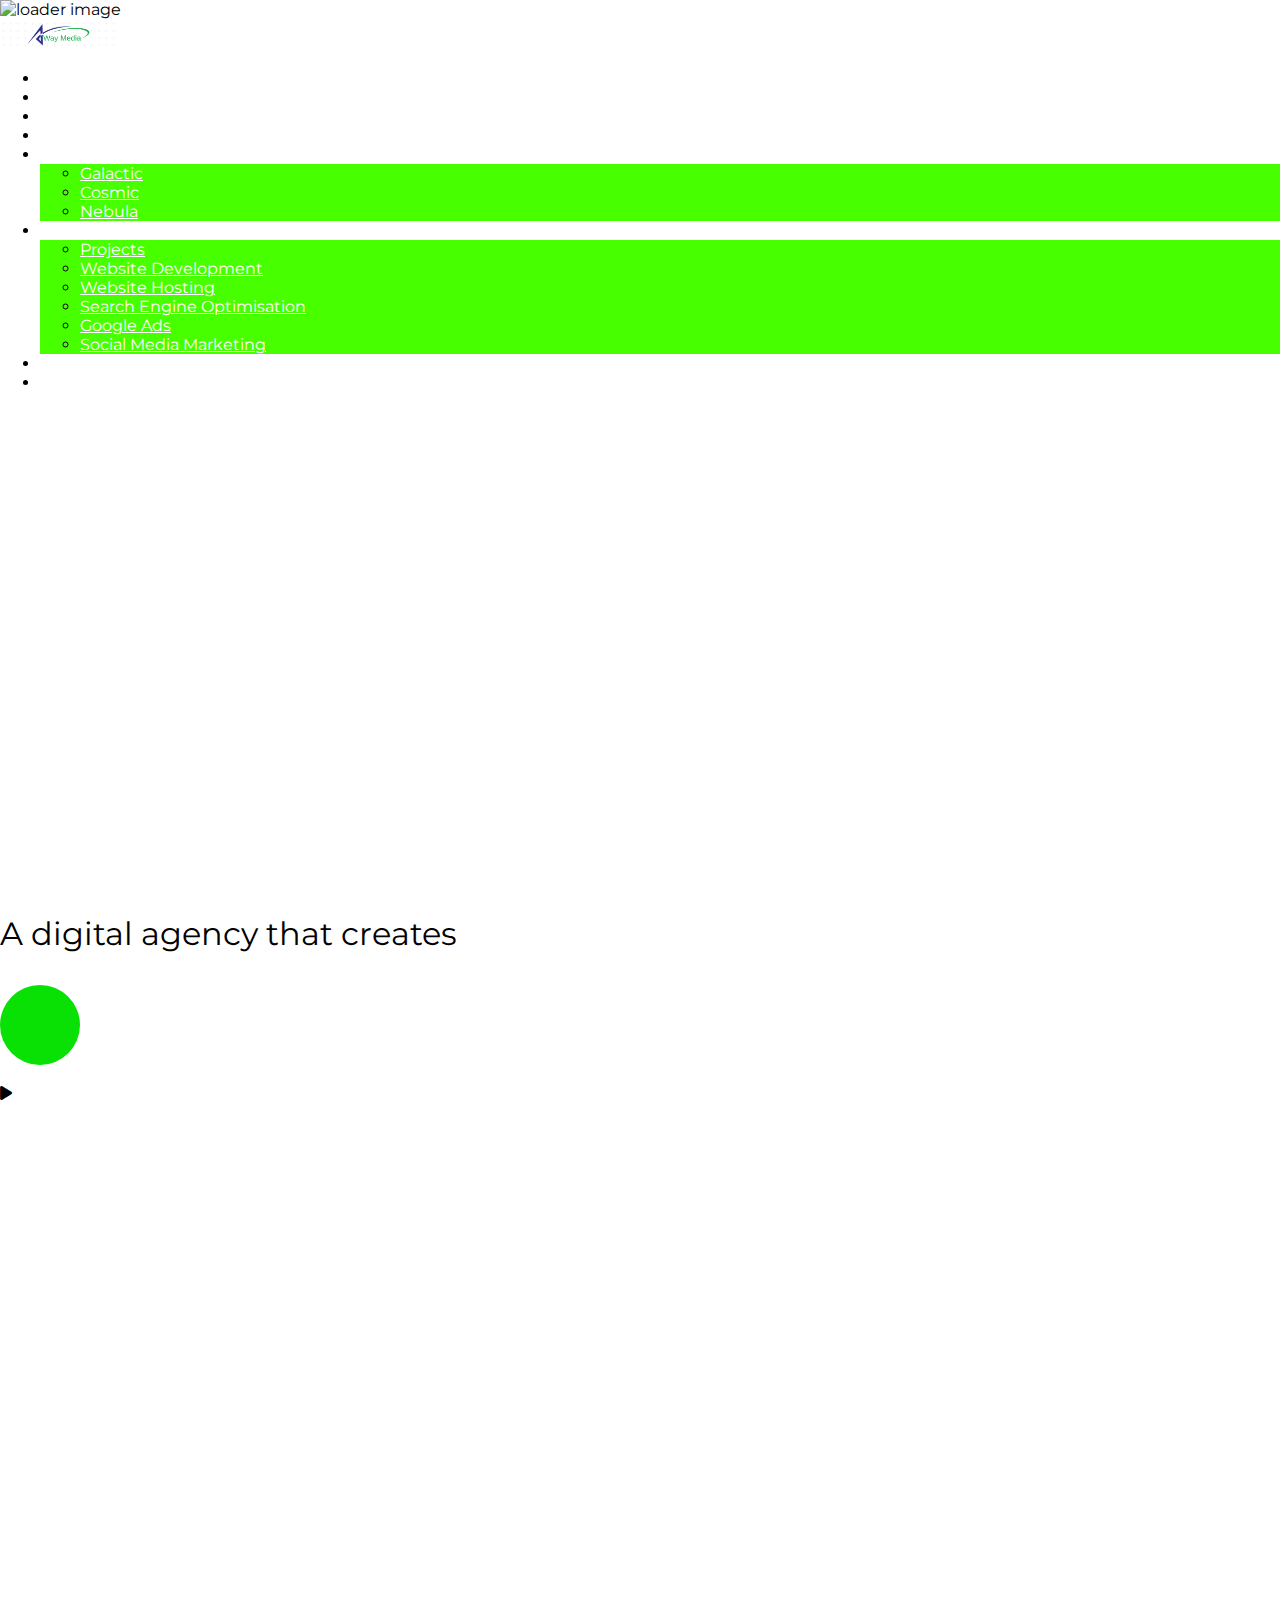
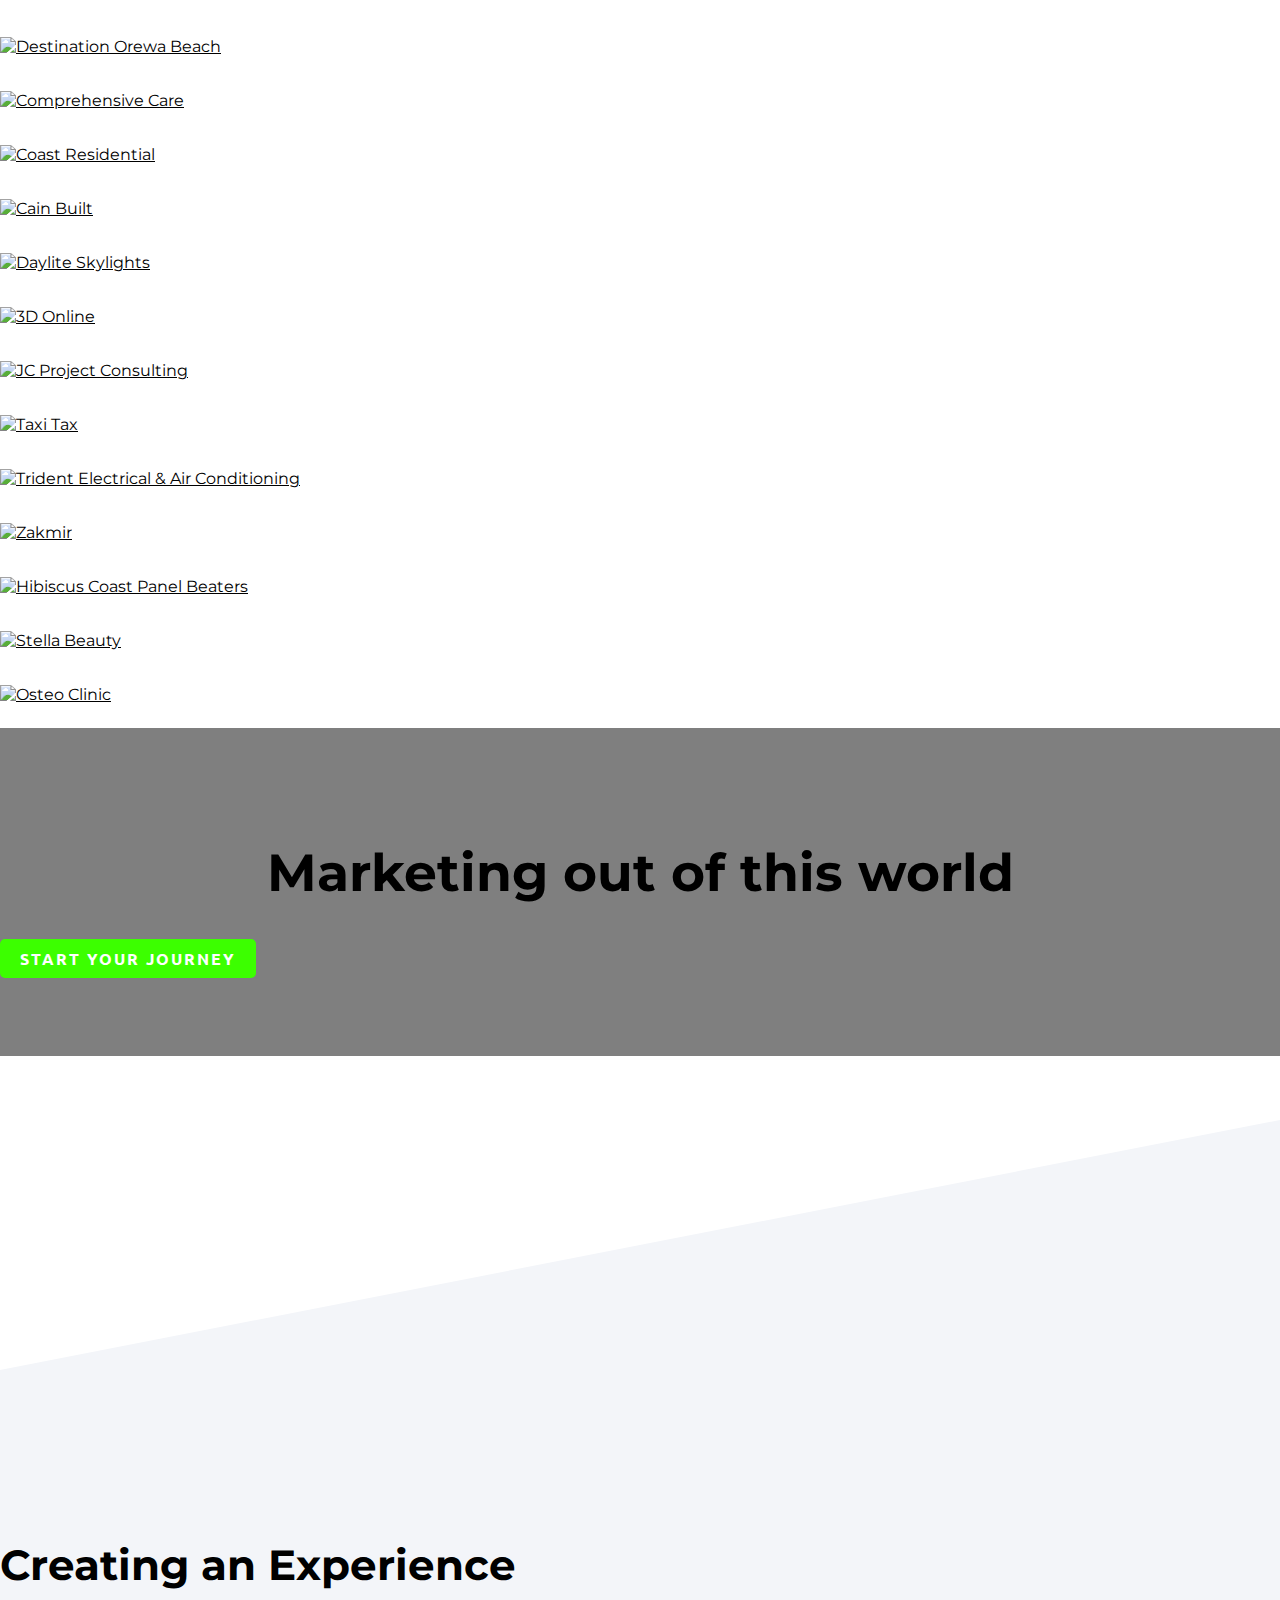
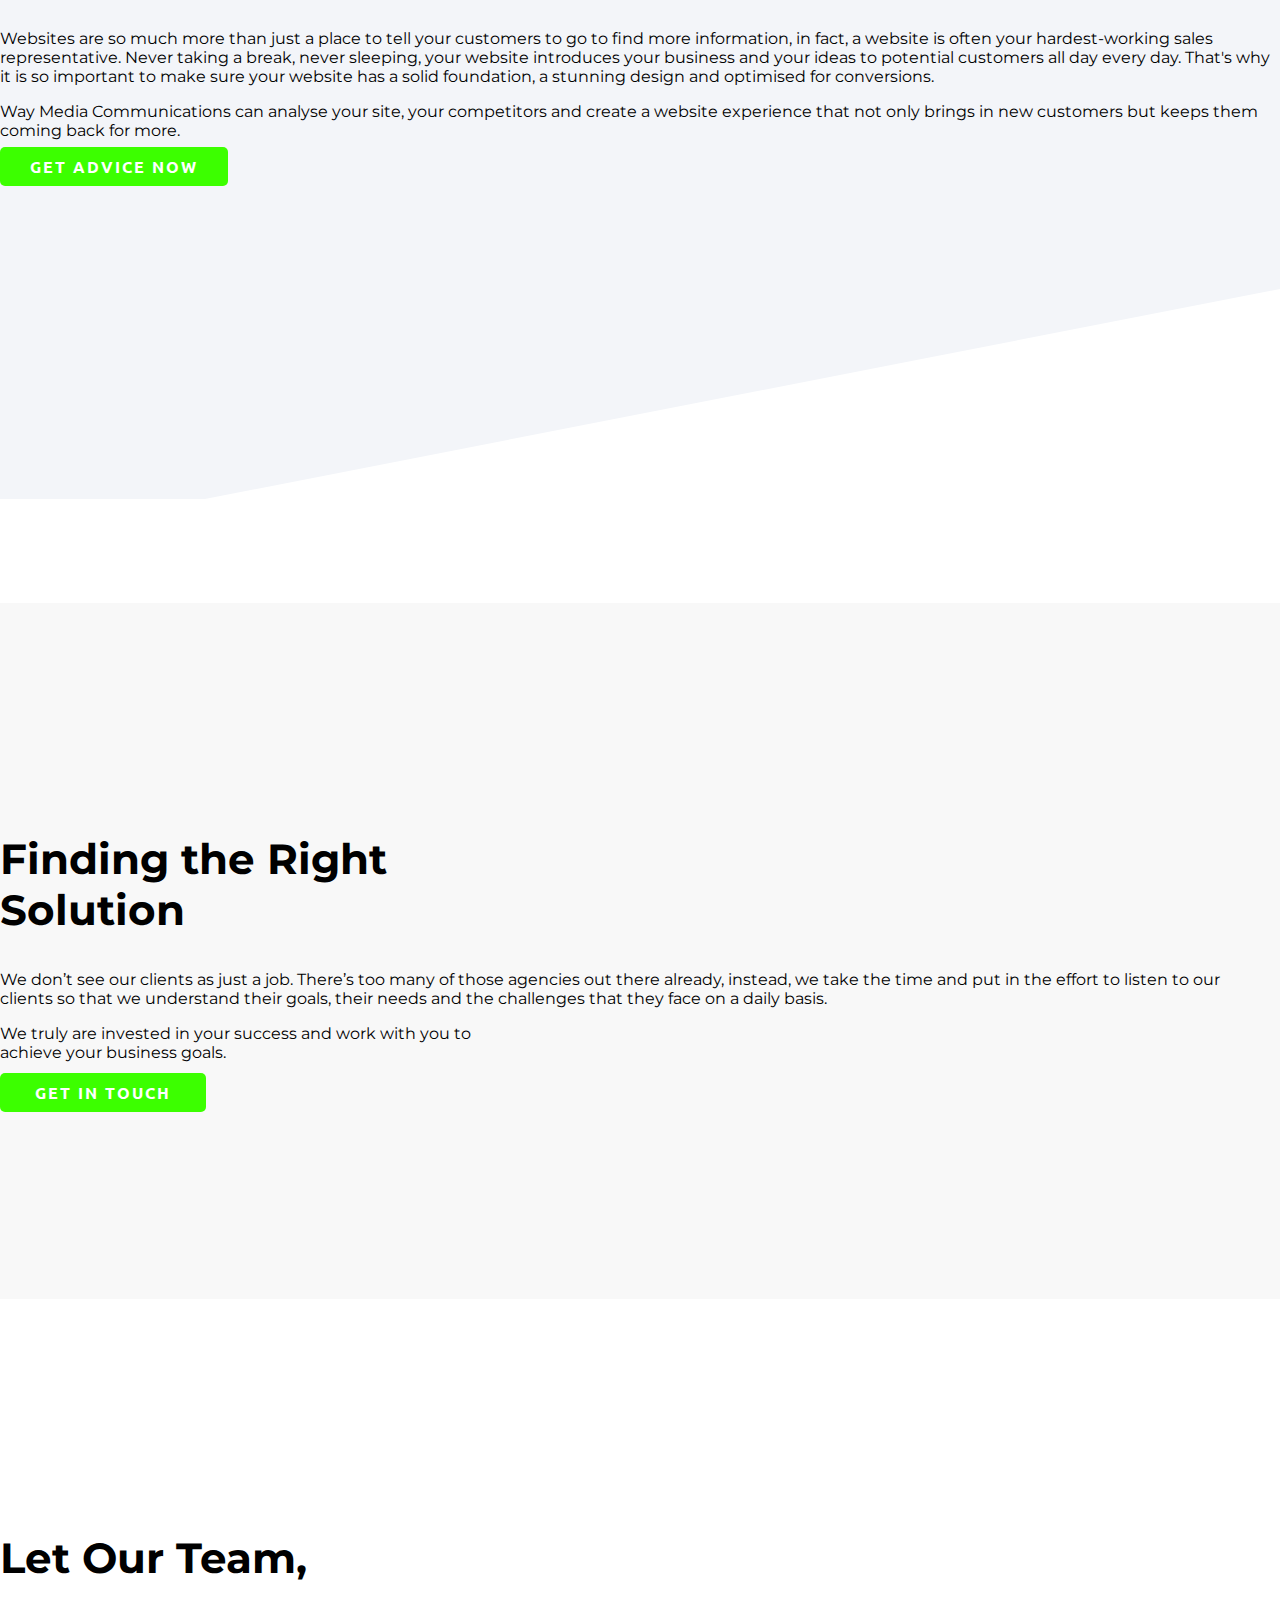
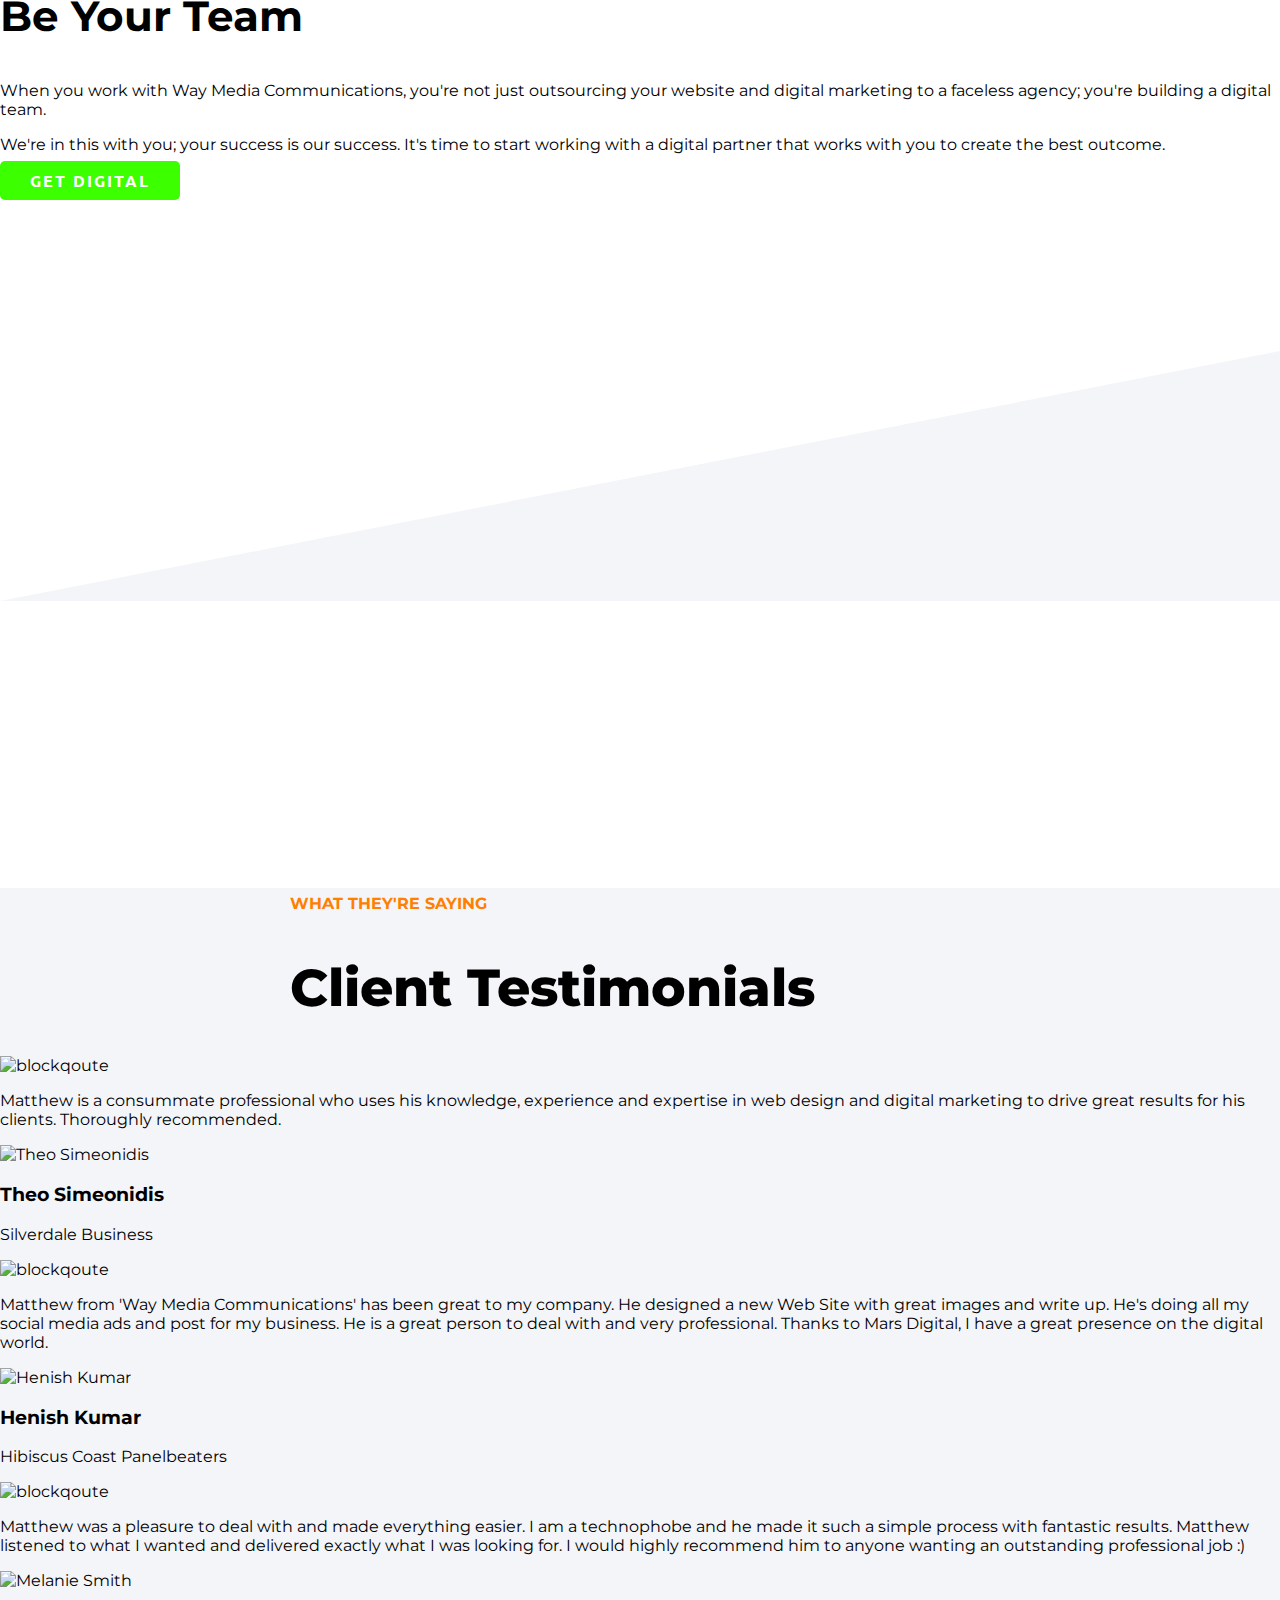
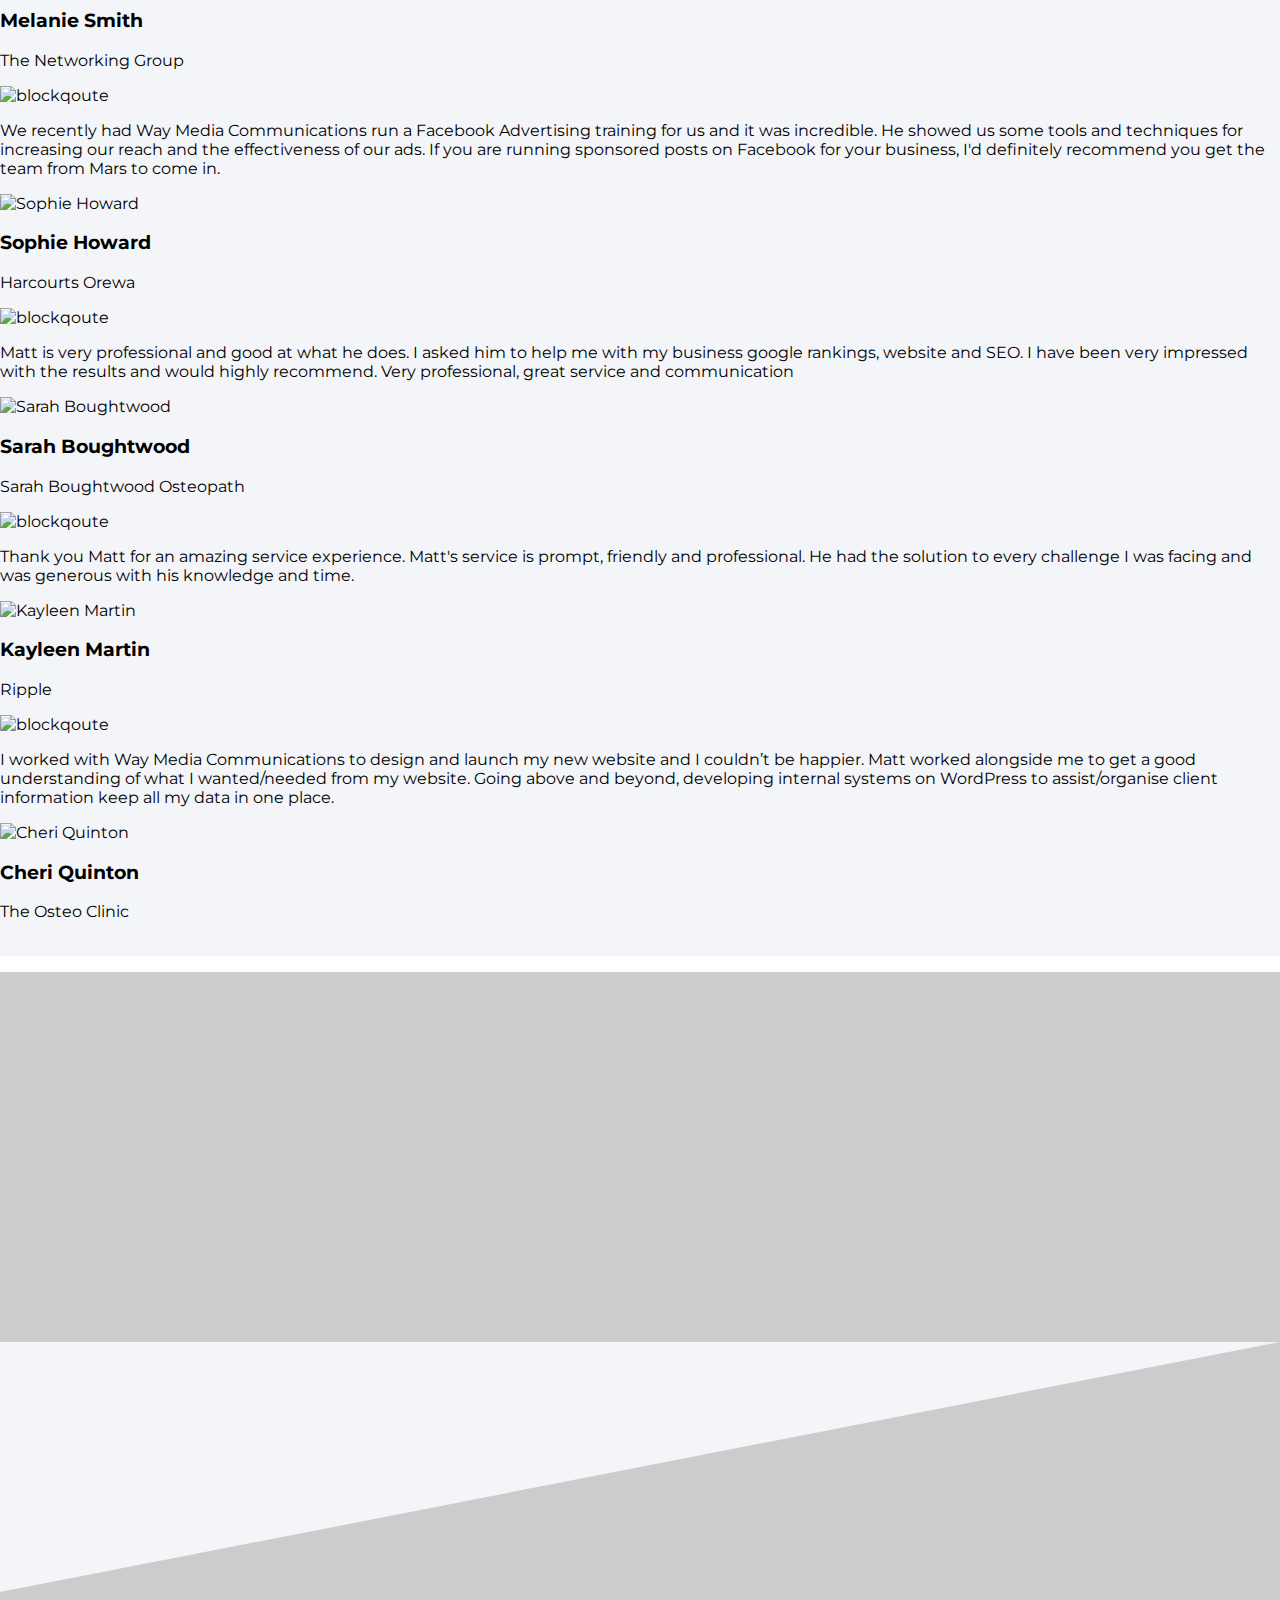
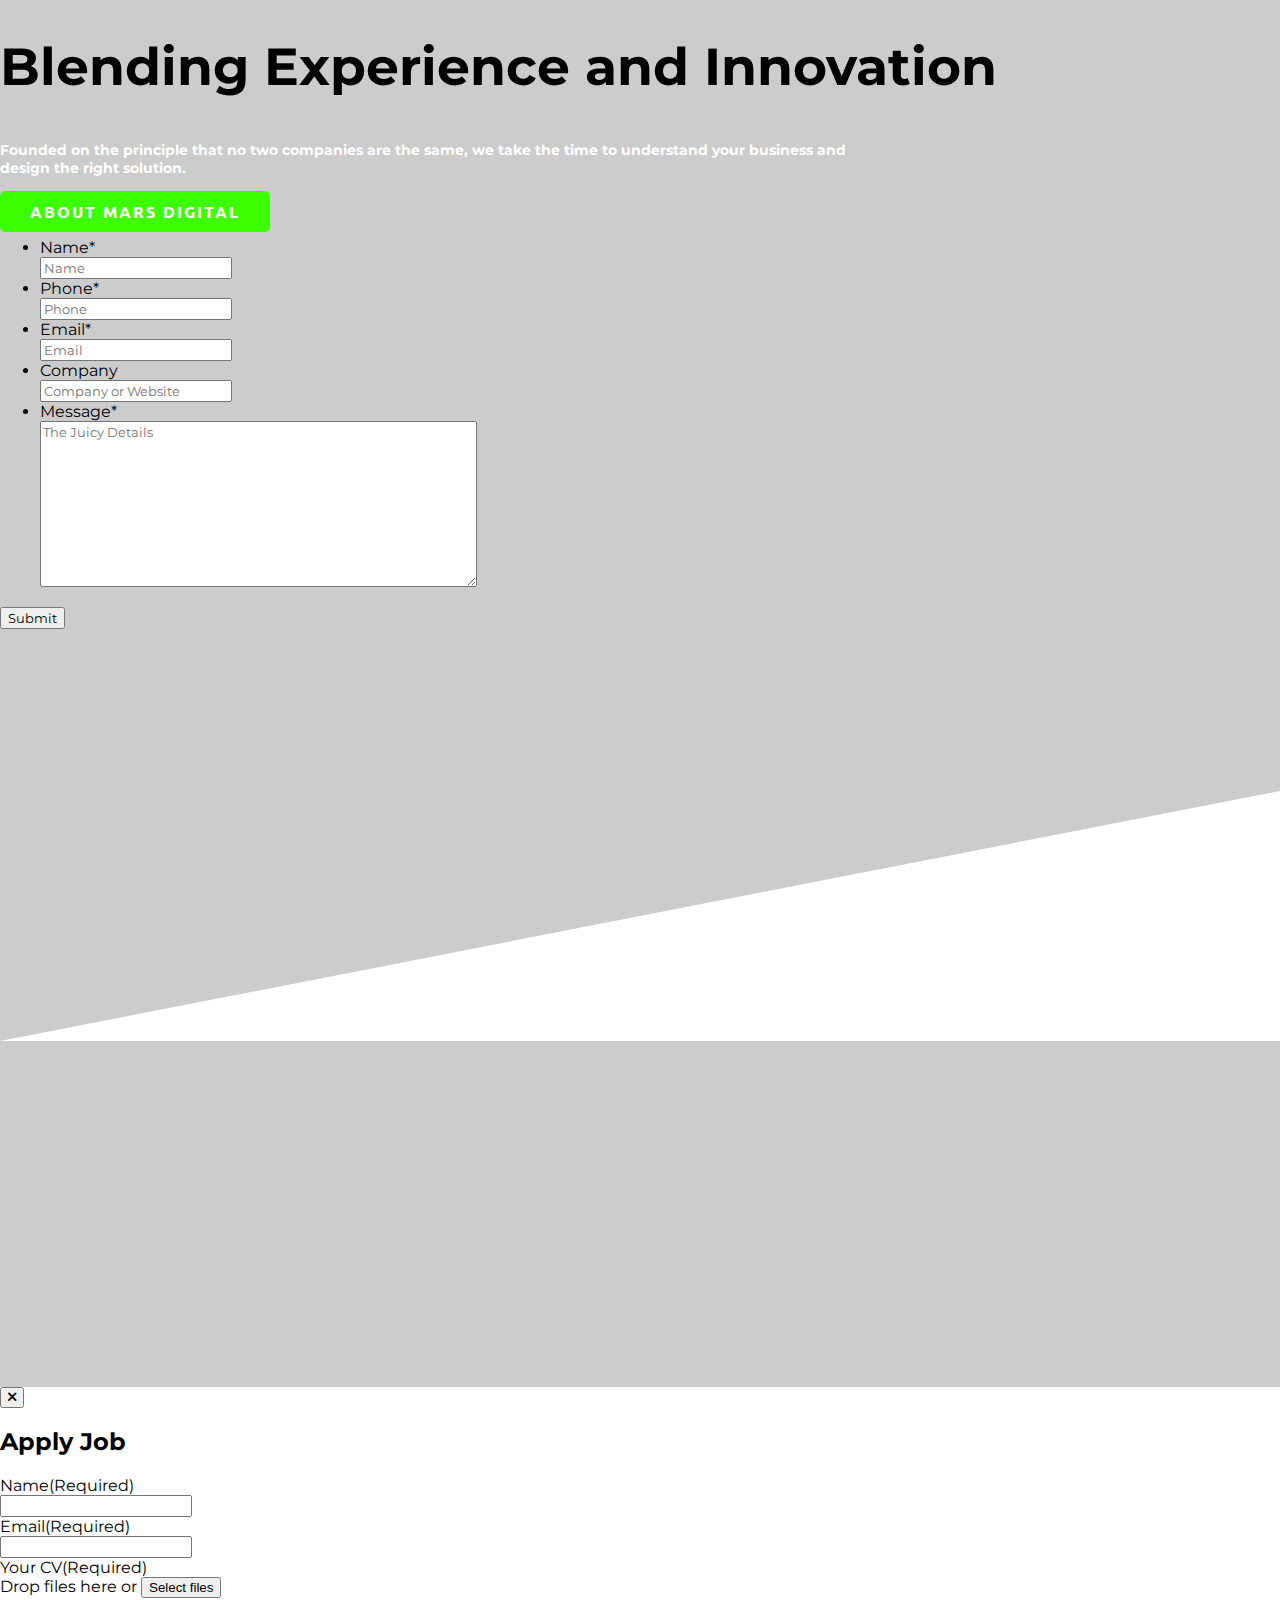
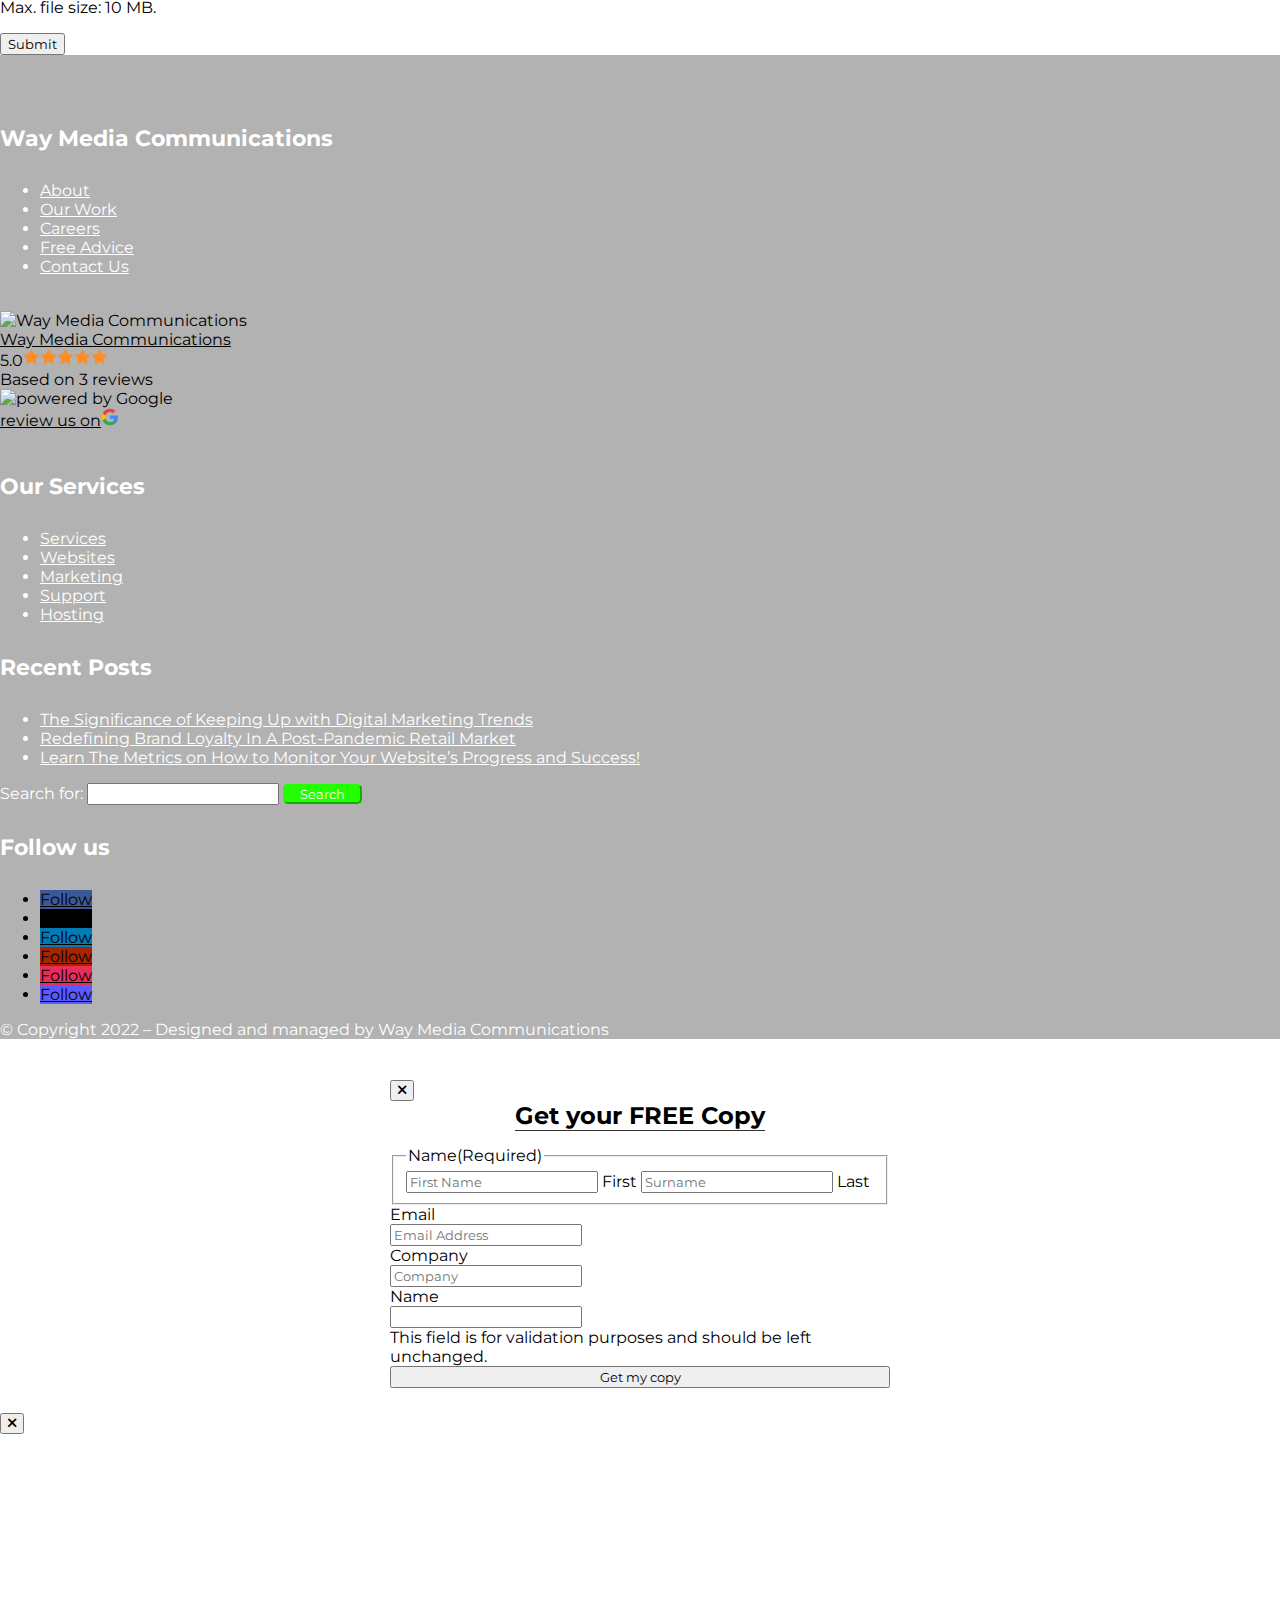
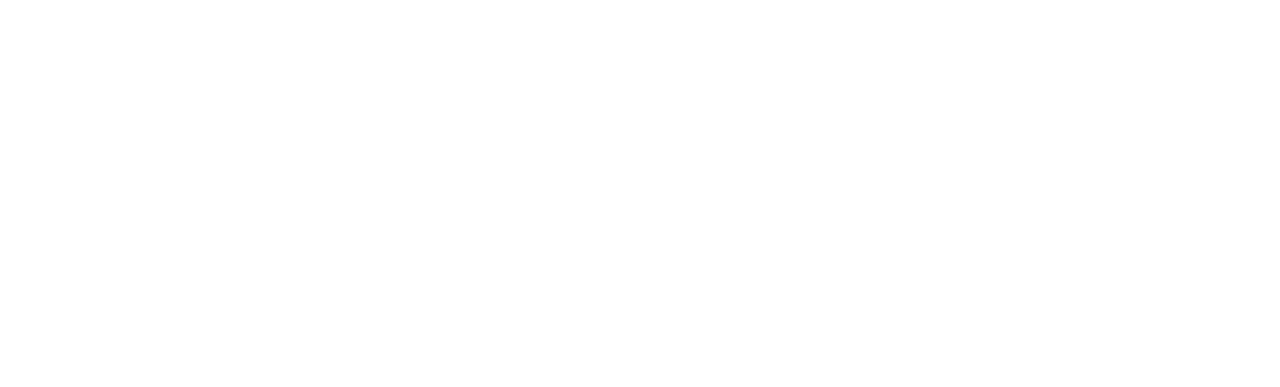
==== commit 8222b10d: "Add files via upload" ====
--- a/index.html
+++ b/index.html
@@ -3,32 +3,32 @@
 
 <head>
   <meta charset="UTF-8" />
-  <title>Mars Digital &#124; A Digital Agency Out of this World</title>
+  <title>Way Media Communications &#124; A Digital Agency Out of this World</title>
 
   <meta name="robots" content="index,follow">
   <meta name="googlebot" content="index,follow,max-snippet:-1,max-image-preview:large,max-video-preview:-1">
   <meta name="bingbot" content="index,follow,max-snippet:-1,max-image-preview:large,max-video-preview:-1">
   <meta name="description"
-    content="A digital agency that creates Marketing out of this world Creating an Experience Websites are so much more than just a place to tell your customers to go to find more information, in fact, a website is often your hardest-working sales representative. Never taking a break, never sleeping, your website introduces your &#124; Mars Digital" />
+    content="A digital agency that creates Marketing out of this world Creating an Experience Websites are so much more than just a place to tell your customers to go to find more information, in fact, a website is often your hardest-working sales representative. Never taking a break, never sleeping, your website introduces your &#124; Way Media Communications" />
   <link rel="canonical" href="https://marsdigital.co.nz" />
   <link rel="alternate" type="application/rss+xml" href="https://marsdigital.co.nz/sitemap.xml" />
   <meta property="og:url" content="https://marsdigital.co.nz" />
-  <meta property="og:title" content="Mars Digital &#124; A Digital Agency Out of this World" />
+  <meta property="og:title" content="Way Media Communications &#124; A Digital Agency Out of this World" />
   <meta property="og:description"
     content="A digital agency that creates Marketing out of this world Creating an Experience Websites are so much more than just a place to tell your customers to go to find more information, in fact, a website" />
   <meta property="og:type" content="website" />
-  <meta property="og:site_name" content="Mars Digital" />
+  <meta property="og:site_name" content="Way Media Communications" />
   <meta property="og:locale" content="en_US" />
   <meta property="twitter:url" content="https://marsdigital.co.nz" />
-  <meta property="twitter:title" content="Mars Digital &#124; A Digital Agency Out of this World" />
+  <meta property="twitter:title" content="Way Media Communications &#124; A Digital Agency Out of this World" />
   <meta property="twitter:description"
     content="A digital agency that creates Marketing out of this world Creating an Experience Websites are so much more than just a place to tell your customers to go to find more information, in fact, a website is often your hardest-working sales representative. Never taking a break, never" />
-  <meta property="twitter:domain" content="Mars Digital" />
+  <meta property="twitter:domain" content="Way Media Communications" />
   <meta property="twitter:card" content="summary_large_image" />
   <meta property="twitter:creator" content="@twitter" />
   <meta property="twitter:site" content="@twitter" />
   <script
-    type="application/ld+json">{"@context":"https://schema.org","@graph":[{"@type":"Organization","@id":"https://marsdigital.co.nz#Organization","url":"https://marsdigital.co.nz","name":"Mars Digital","sameAs":["https://twitter.com/twitter"]},{"@type":"WebSite","@id":"https://marsdigital.co.nz#website","url":"https://marsdigital.co.nz","name":"Mars Digital | A Digital Agency Out of this World","headline":"A digital agency that creates Marketing out of this world Creating an Experience Websites are so much more than just a place to tell your customers to go to find more information, in fact, a website is often your hardest-working sales representative. Never taking a break, never sleeping, your website introduces your |","mainEntityOfPage":{"@type":"WebPage","url":"https://marsdigital.co.nz"},"datePublished":"2019-08-24T01:59:08+00:00","dateModified":"2024-02-12T12:06:54+00:00","potentialAction":{"@type":"SearchAction","target":"https://marsdigital.co.nz/?s={search_term_string}","query-input":"required name=search_term_string"},"author":{"@type":"Person","@id":"https://marsdigital.co.nz/author/matt/#person","url":"https://marsdigital.co.nz/author/matt/","name":"Matthew Edwards"},"publisher":{"@type":"Organization","@id":"https://marsdigital.co.nz#Organization","url":"https://marsdigital.co.nz","name":"Mars Digital","sameAs":["https://twitter.com/twitter"]}}]}</script>
+    type="application/ld+json">{"@context":"https://schema.org","@graph":[{"@type":"Organization","@id":"https://marsdigital.co.nz#Organization","url":"https://marsdigital.co.nz","name":"Way Media Communications","sameAs":["https://twitter.com/twitter"]},{"@type":"WebSite","@id":"https://marsdigital.co.nz#website","url":"https://marsdigital.co.nz","name":"Way Media Communications | A Digital Agency Out of this World","headline":"A digital agency that creates Marketing out of this world Creating an Experience Websites are so much more than just a place to tell your customers to go to find more information, in fact, a website is often your hardest-working sales representative. Never taking a break, never sleeping, your website introduces your |","mainEntityOfPage":{"@type":"WebPage","url":"https://marsdigital.co.nz"},"datePublished":"2019-08-24T01:59:08+00:00","dateModified":"2024-02-12T12:06:54+00:00","potentialAction":{"@type":"SearchAction","target":"https://marsdigital.co.nz/?s={search_term_string}","query-input":"required name=search_term_string"},"author":{"@type":"Person","@id":"https://marsdigital.co.nz/author/matt/#person","url":"https://marsdigital.co.nz/author/matt/","name":"Matthew Edwards"},"publisher":{"@type":"Organization","@id":"https://marsdigital.co.nz#Organization","url":"https://marsdigital.co.nz","name":"Way Media Communications","sameAs":["https://twitter.com/twitter"]}}]}</script>
 
   <meta http-equiv="X-UA-Compatible" content="IE=edge">
   <script type="text/javascript">
@@ -42,13 +42,13 @@
   </script>
   
   <script type="application/ld+json"
-    class="yoast-schema-graph">{"@context":"https://schema.org","@graph":[{"@type":"WebPage","@id":"https://marsdigital.co.nz/","url":"https://marsdigital.co.nz/","name":"Mars Digital - The Unique YOU Focused Digital Agency","isPartOf":{"@id":"https://marsdigital.co.nz/#website"},"datePublished":"2019-08-23T12:59:08+00:00","dateModified":"2024-02-11T23:06:54+00:00","description":"Mars Digital - A Digital Agency Out of this World - We specialise in creating solutions for our clients using the power of technology!","breadcrumb":{"@id":"https://marsdigital.co.nz/#breadcrumb"},"inLanguage":"en-US","potentialAction":[{"@type":"ReadAction","target":["https://marsdigital.co.nz/"]}]},{"@type":"BreadcrumbList","@id":"https://marsdigital.co.nz/#breadcrumb","itemListElement":[{"@type":"ListItem","position":1,"name":"Home"}]},{"@type":"WebSite","@id":"https://marsdigital.co.nz/#website","url":"https://marsdigital.co.nz/","name":"Mars Digital","description":"A Digital Agency Out of this World","potentialAction":[{"@type":"SearchAction","target":{"@type":"EntryPoint","urlTemplate":"https://marsdigital.co.nz/?s={search_term_string}"},"query-input":"required name=search_term_string"}],"inLanguage":"en-US"}]}</script>
+    class="yoast-schema-graph">{"@context":"https://schema.org","@graph":[{"@type":"WebPage","@id":"https://marsdigital.co.nz/","url":"https://marsdigital.co.nz/","name":"Way Media Communications - The Unique YOU Focused Digital Agency","isPartOf":{"@id":"https://marsdigital.co.nz/#website"},"datePublished":"2019-08-23T12:59:08+00:00","dateModified":"2024-02-11T23:06:54+00:00","description":"Way Media Communications - A Digital Agency Out of this World - We specialise in creating solutions for our clients using the power of technology!","breadcrumb":{"@id":"https://marsdigital.co.nz/#breadcrumb"},"inLanguage":"en-US","potentialAction":[{"@type":"ReadAction","target":["https://marsdigital.co.nz/"]}]},{"@type":"BreadcrumbList","@id":"https://marsdigital.co.nz/#breadcrumb","itemListElement":[{"@type":"ListItem","position":1,"name":"Home"}]},{"@type":"WebSite","@id":"https://marsdigital.co.nz/#website","url":"https://marsdigital.co.nz/","name":"Way Media Communications","description":"A Digital Agency Out of this World","potentialAction":[{"@type":"SearchAction","target":{"@type":"EntryPoint","urlTemplate":"https://marsdigital.co.nz/?s={search_term_string}"},"query-input":"required name=search_term_string"}],"inLanguage":"en-US"}]}</script>
   <meta name="google-site-verification" content="wZlRpJvvpaCTlzZEHVLdHNcbK7ZhZH872-3rV46qve4" />
 
   <link rel="dns-prefetch" href="//fonts.googleapis.com" />
-  <link rel="alternate" type="application/rss+xml" title="Mars Digital &raquo; Feed"
+  <link rel="alternate" type="application/rss+xml" title="Way Media Communications &raquo; Feed"
     href="https://marsdigital.co.nz/feed/" />
-  <link rel="alternate" type="application/rss+xml" title="Mars Digital &raquo; Comments Feed"
+  <link rel="alternate" type="application/rss+xml" title="Way Media Communications &raquo; Comments Feed"
     href="https://marsdigital.co.nz/comments/feed/" />
   <meta content="Mars v.1.0.0" name="generator" />
   <link rel="stylesheet" id="wp-block-library-css"
@@ -1718,7 +1718,7 @@
                           taking a break, never sleeping, your website introduces your business and your ideas to
                           potential customers all day every day. That's why it is so important to make sure your website
                           has a solid foundation, a stunning design and optimised for conversions.</p>
-                        <p>Mars Digital can analyse your site, your competitors and create a website experience that not
+                        <p>Way Media Communications can analyse your site, your competitors and create a website experience that not
                           only brings in new customers but keeps them coming back for more.
                         </p>
                       </div>
@@ -1788,7 +1788,7 @@
                       <div class="et_pb_text_inner">
                         <h2>Let Our Team,<br />
                           Be Your Team</h2>
-                        <p>When you work with Mars Digital, you're not just outsourcing your website and digital
+                        <p>When you work with Way Media Communications, you're not just outsourcing your website and digital
                           marketing to a faceless agency; you're building a digital team.</p>
                         <p>We're in this with you; your success is our success. It's time to start working with a
                           digital partner that works with you to create the best outcome.
@@ -1862,7 +1862,7 @@
                                     class="img-fluid" />
                                 </div>
                                 <div class="testimonial_content">
-                                  <p>Matthew from 'Mars Digital' has been great to my company. He designed a new Web
+                                  <p>Matthew from 'Way Media Communications' has been great to my company. He designed a new Web
                                     Site with great images and write up. He's doing all my social media ads and post for
                                     my business. He is a great person to deal with and very professional. Thanks to Mars
                                     Digital, I have a great presence on the digital world.</p>
@@ -1915,7 +1915,7 @@
                                     class="img-fluid" />
                                 </div>
                                 <div class="testimonial_content">
-                                  <p>We recently had Mars Digital run a Facebook Advertising training for us and it was
+                                  <p>We recently had Way Media Communications run a Facebook Advertising training for us and it was
                                     incredible. He showed us some tools and techniques for increasing our reach and the
                                     effectiveness of our ads. If you are running sponsored posts on Facebook for your
                                     business, I'd definitely recommend you get the team from Mars to come in.</p>
@@ -1993,7 +1993,7 @@
                                     class="img-fluid" />
                                 </div>
                                 <div class="testimonial_content">
-                                  <p>I worked with Mars Digital to design and launch my new website and I couldn’t be
+                                  <p>I worked with Way Media Communications to design and launch my new website and I couldn’t be
                                     happier. Matt worked alongside me to get a good understanding of what I
                                     wanted/needed from my website. Going above and beyond, developing internal systems
                                     on WordPress to assist/organise client information keep all my data in one place.
@@ -2299,7 +2299,7 @@
                   <div
                     class="et_pb_module et_pb_sidebar_0_tb_footer foot_menu et_pb_widget_area clearfix et_pb_widget_area_left et_pb_bg_layout_dark et_pb_sidebar_no_border">
                     <div id="nav_menu-4" class="fwidget et_pb_widget widget_nav_menu">
-                      <h4 class="title">Mars Digital</h4>
+                      <h4 class="title">Way Media Communications</h4>
                       <div class="menu-footer-menu-about-container">
                         <ul id="menu-footer-menu-about" class="menu">
                           <li id="menu-item-208227"
@@ -2329,10 +2329,10 @@
                           <div class="wp-google-place">
                             <div class="wp-google-left"><img decoding="async"
                                 src="https://lh3.googleusercontent.com/p/AF1QipPE5uaAZmcEtEIa741SL2VaDGPXv-mxtwr2wdI2=s1600-w300-h300"
-                                alt="Mars Digital" width="50" height="50" title="Mars Digital"></div>
+                                alt="Way Media Communications" width="50" height="50" title="Way Media Communications"></div>
                             <div class="wp-google-right">
                               <div class="wp-google-name"><a href="https://maps.google.com/?cid=15174723496089130846"
-                                  target="_blank" rel="nofollow noopener"><span>Mars Digital</span></a></div>
+                                  target="_blank" rel="nofollow noopener"><span>Way Media Communications</span></a></div>
                               <div><span class="wp-google-rating">5.0</span><span class="wp-google-stars"><span
                                     class="wp-stars"><span class="wp-star"><svg width="17" height="17"
                                         viewBox="0 0 1792 1792">
@@ -2473,7 +2473,7 @@
                                               d="M1728 647q0 22-26 48l-363 354 86 500q1 7 1 20 0 21-10.5 35.5t-30.5 14.5q-19 0-40-12l-449-236-449 236q-22 12-40 12-21 0-31.5-14.5t-10.5-35.5q0-6 2-20l86-500-364-354q-25-27-25-48 0-37 56-46l502-73 225-455q19-41 49-41t49 41l225 455 502 73q56 9 56 46z"
                                               fill="#fb8e28"></path>
                                           </svg></span></span></span><span class="wp-google-text">We recently had Matt
-                                      from Mars Digital run a Facebook Advertising training for us and it was
+                                      from Way Media Communications run a Facebook Advertising training for us and it was
                                       incredible. He showed us<span>... </span><span class="wp-more"> some tools and
                                         techniques for increasing our reach and the effectiveness of our ads. If you are
                                         running sponsored posts on Facebook for your business, I'd definitely recommend
@@ -2520,7 +2520,7 @@
                                               d="M1728 647q0 22-26 48l-363 354 86 500q1 7 1 20 0 21-10.5 35.5t-30.5 14.5q-19 0-40-12l-449-236-449 236q-22 12-40 12-21 0-31.5-14.5t-10.5-35.5q0-6 2-20l86-500-364-354q-25-27-25-48 0-37 56-46l502-73 225-455q19-41 49-41t49 41l225 455 502 73q56 9 56 46z"
                                               fill="#fb8e28"></path>
                                           </svg></span></span></span><span class="wp-google-text">I worked with Matt
-                                      from Mars digital to help with the design and launch of my new website and I
+                                      from Way Media Communications to help with the design and launch of my new website and I
                                       couldn’t be happier<span>... </span><span class="wp-more"> with how it turned out.
                                         Matt worked alongside me to get a good understanding of what I wanted/needed
                                         from my website. Matt undertook thorough research to ensure its design, layout
@@ -2658,7 +2658,7 @@
                   <div
                     class="et_pb_module et_pb_text et_pb_text_1_tb_footer  et_pb_text_align_center et_pb_bg_layout_light">
                     <div class="et_pb_text_inner">
-                      <p>© Copyright 2022 &#8211; Designed and managed by Mars Digital</p>
+                      <p>© Copyright 2022 &#8211; Designed and managed by Way Media Communications</p>
                     </div>
                   </div>
                 </div>
@@ -3792,7 +3792,7 @@
             class="fa fa-close"></i></button>
         <div class="modal-body" id="home_video">
           <iframe width="100%" height="530" src="https://www.youtube.com/embed/GbVJi7nxY1o"
-            title="Mars Digital 2022 Trailer" frameborder="0"
+            title="Way Media Communications 2022 Trailer" frameborder="0"
             allow="accelerometer; autoplay; clipboard-write; encrypted-media; gyroscope; picture-in-picture"
             allowfullscreen></iframe>
         </div>
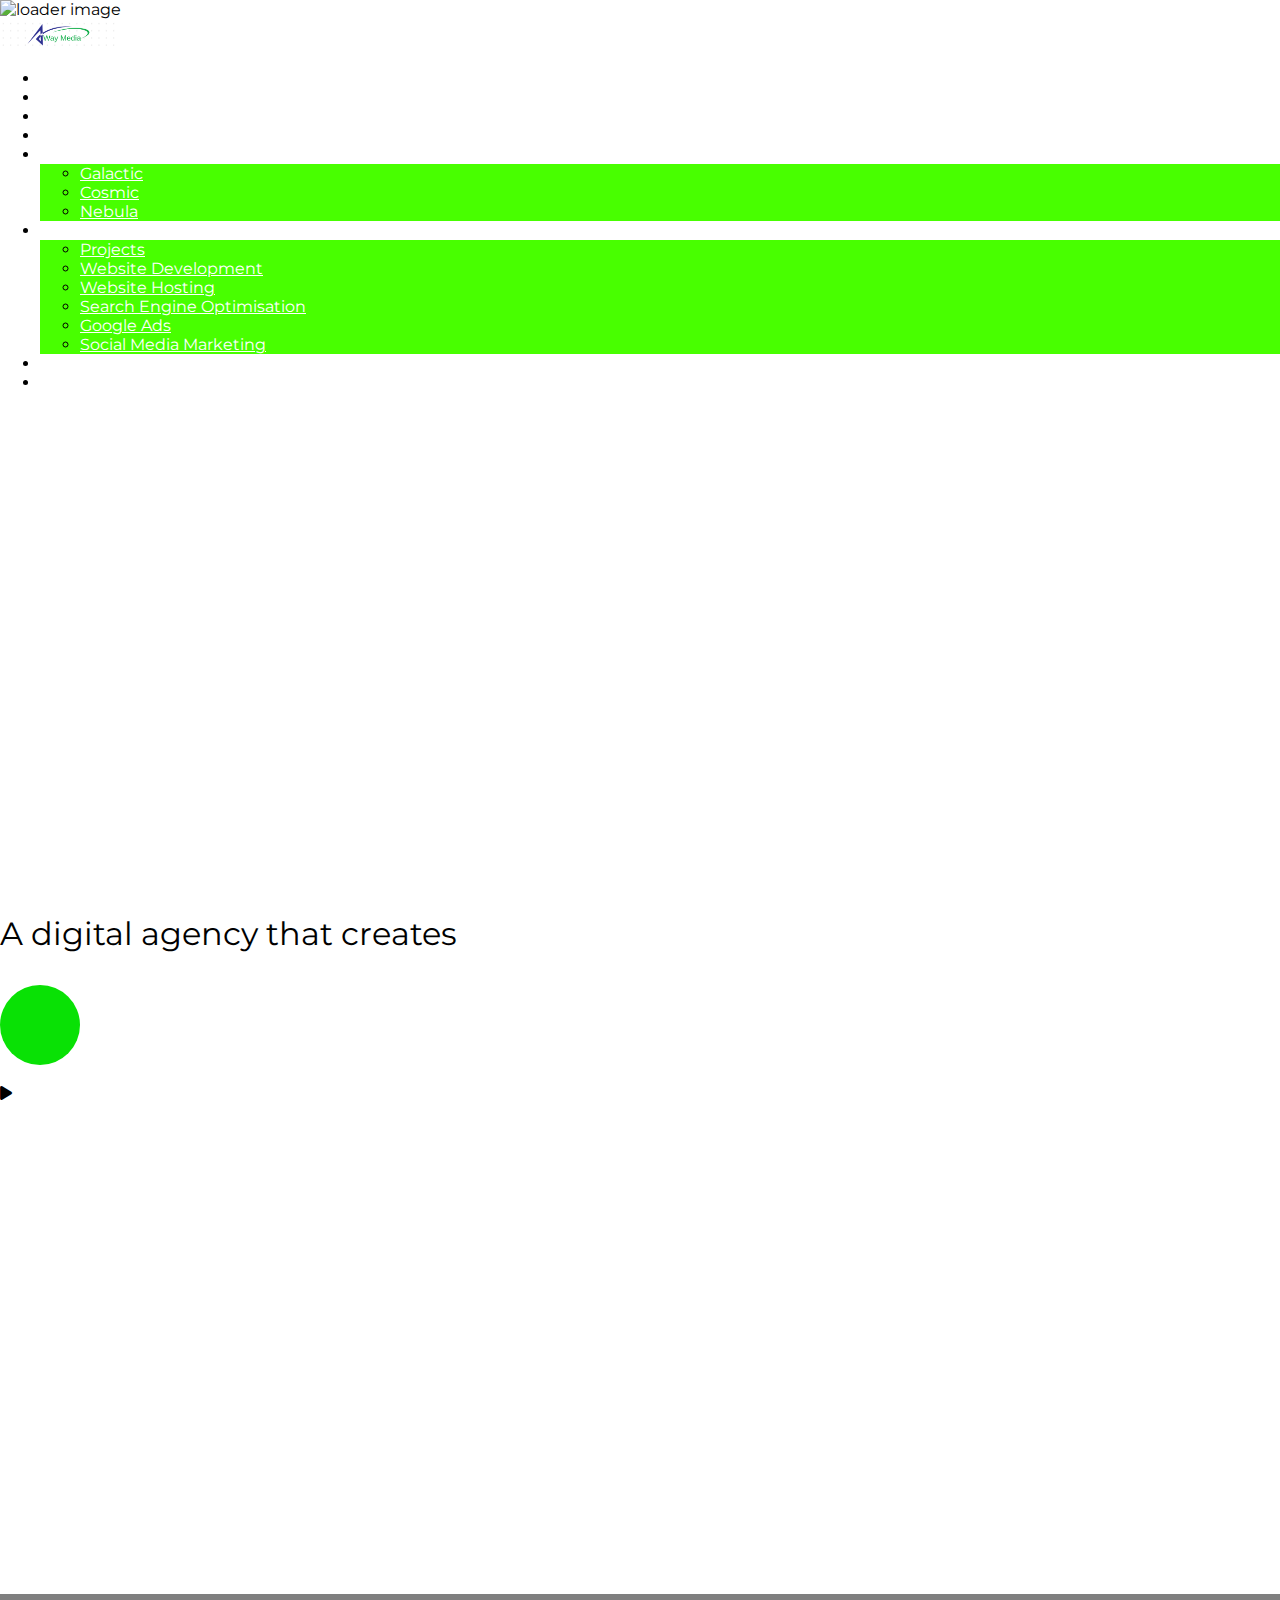
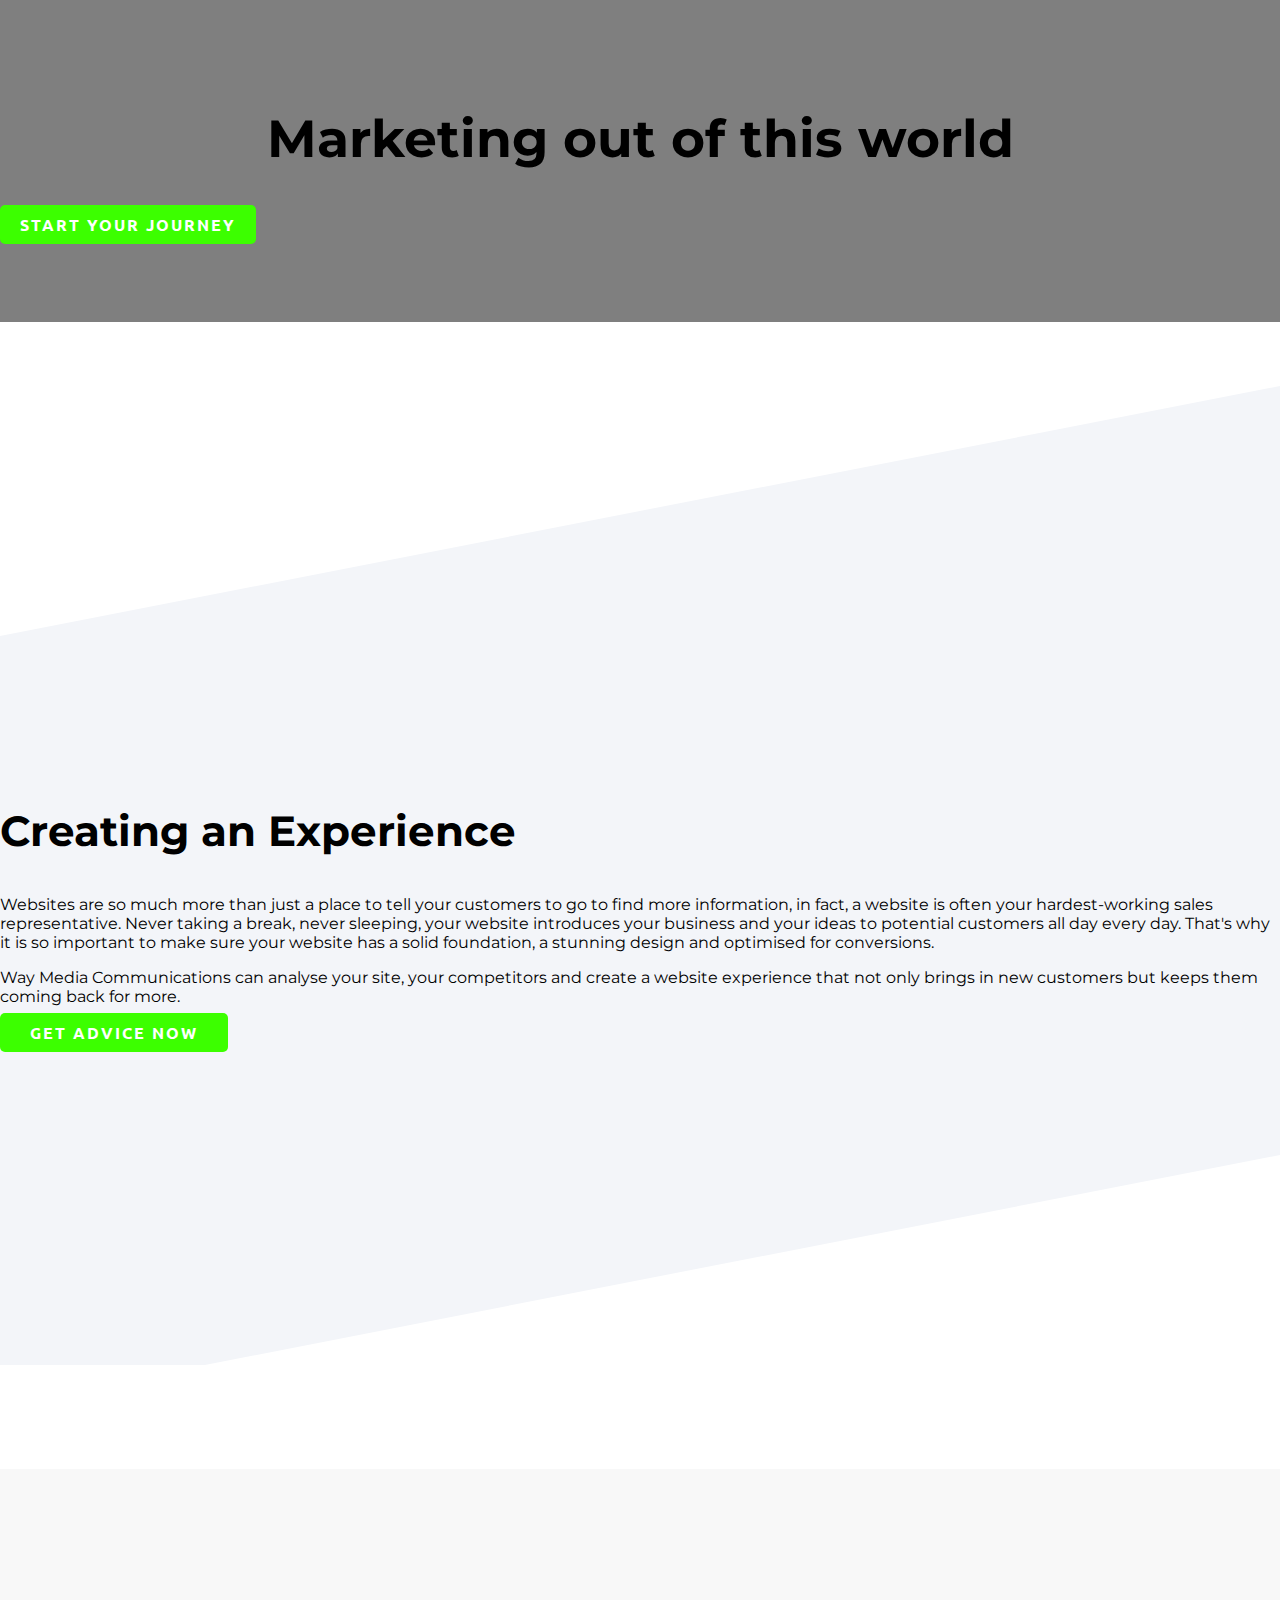
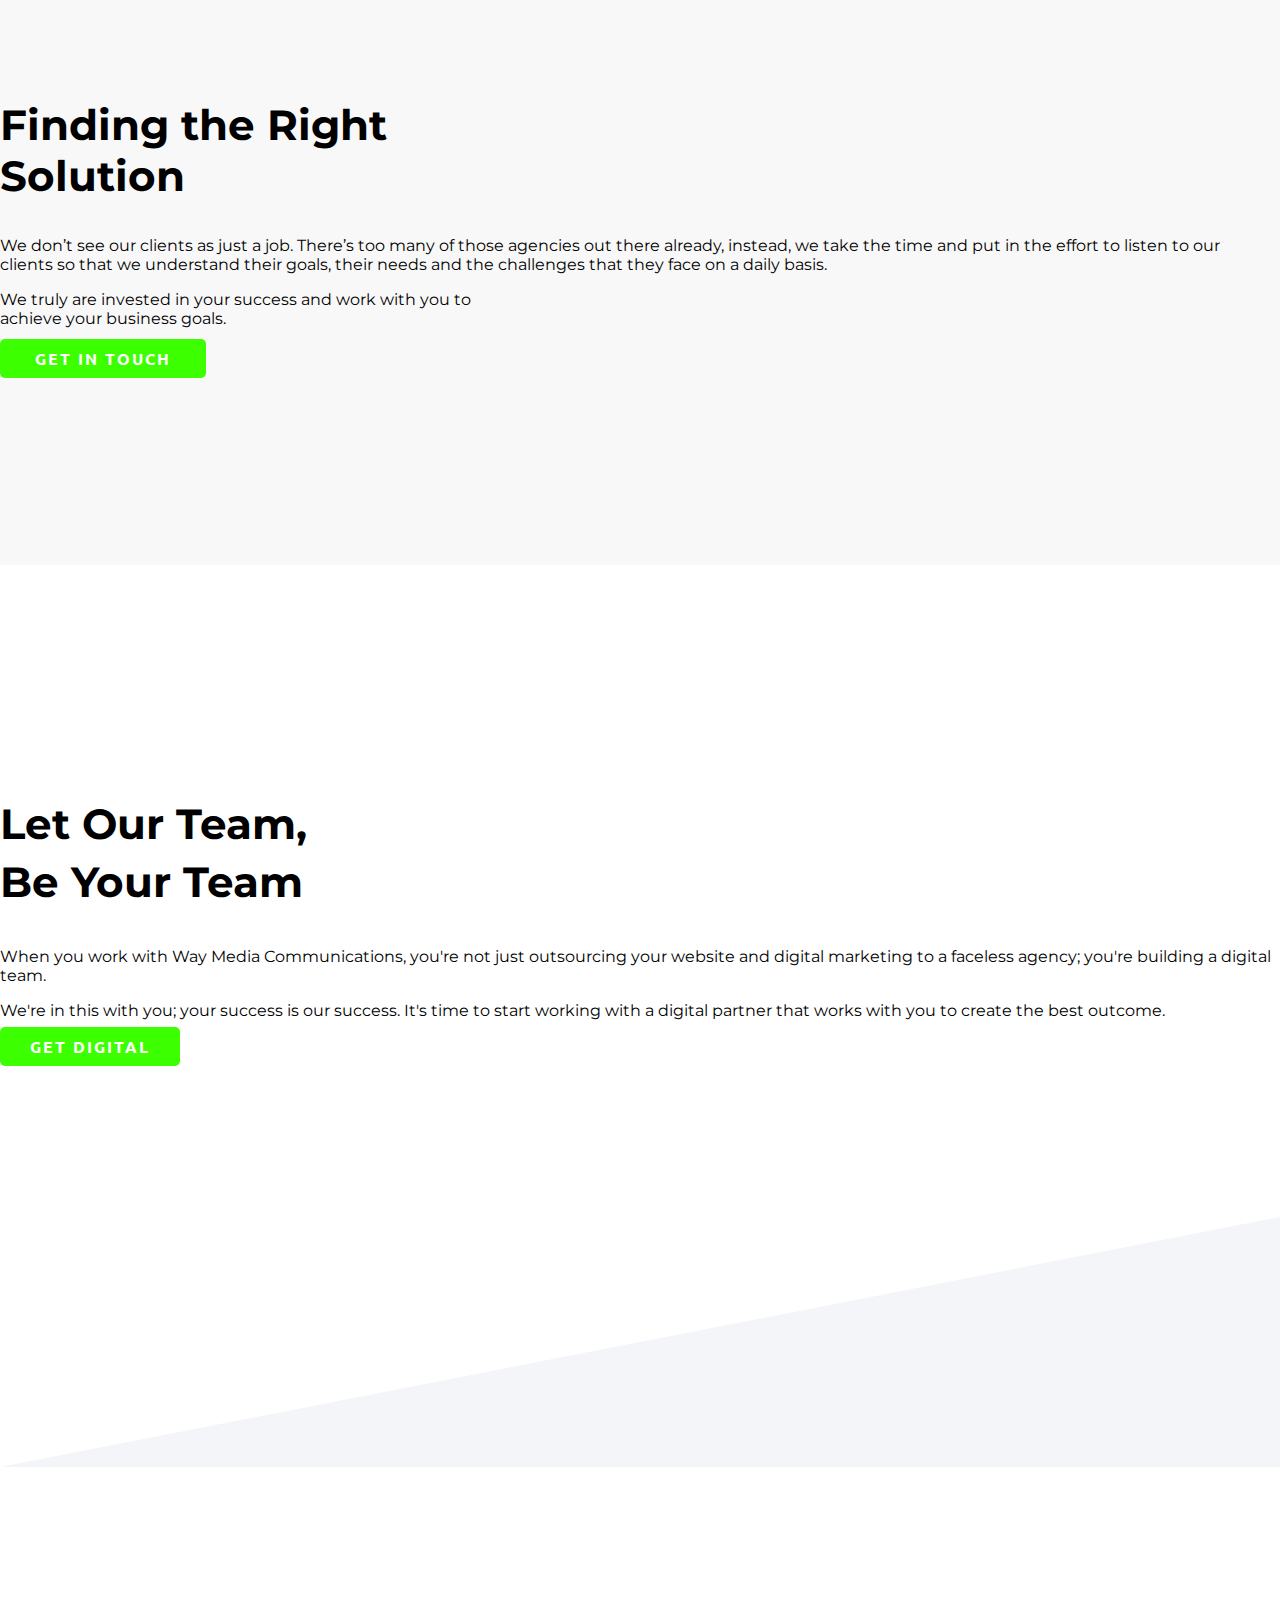
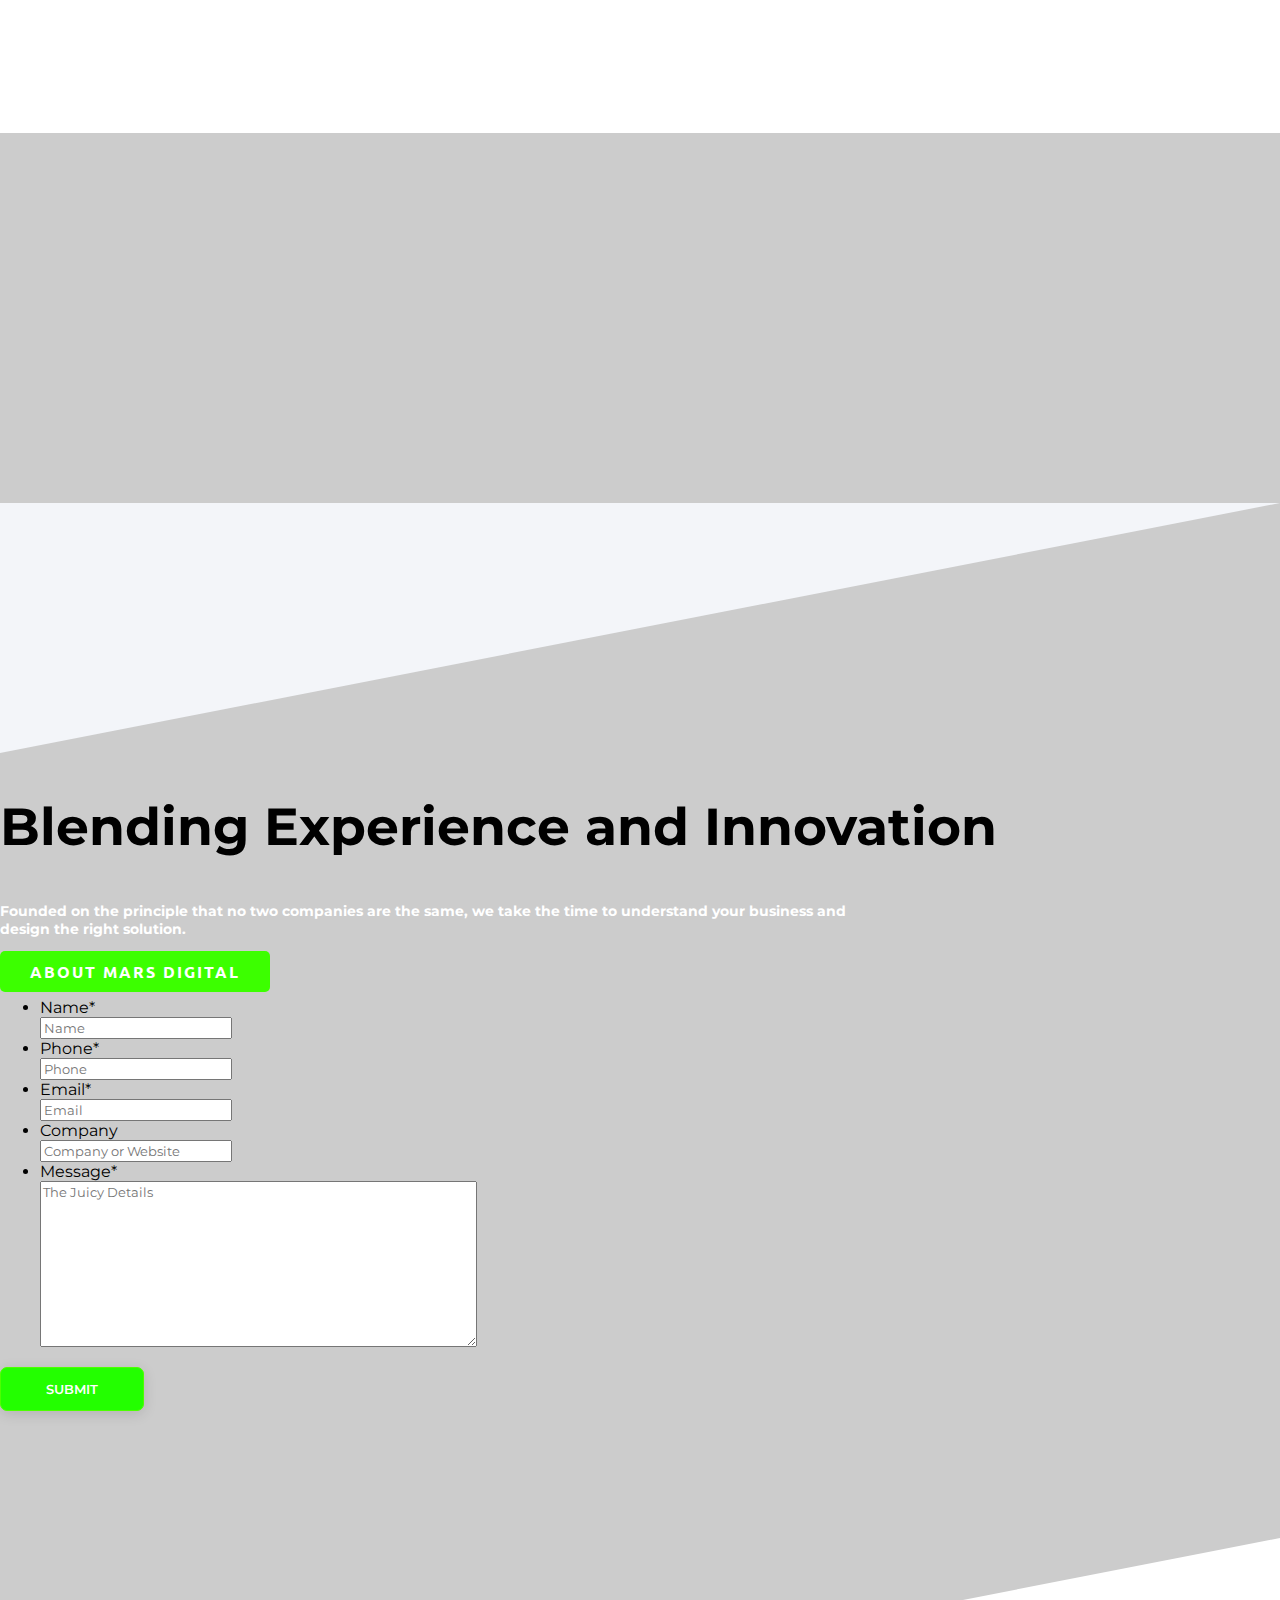
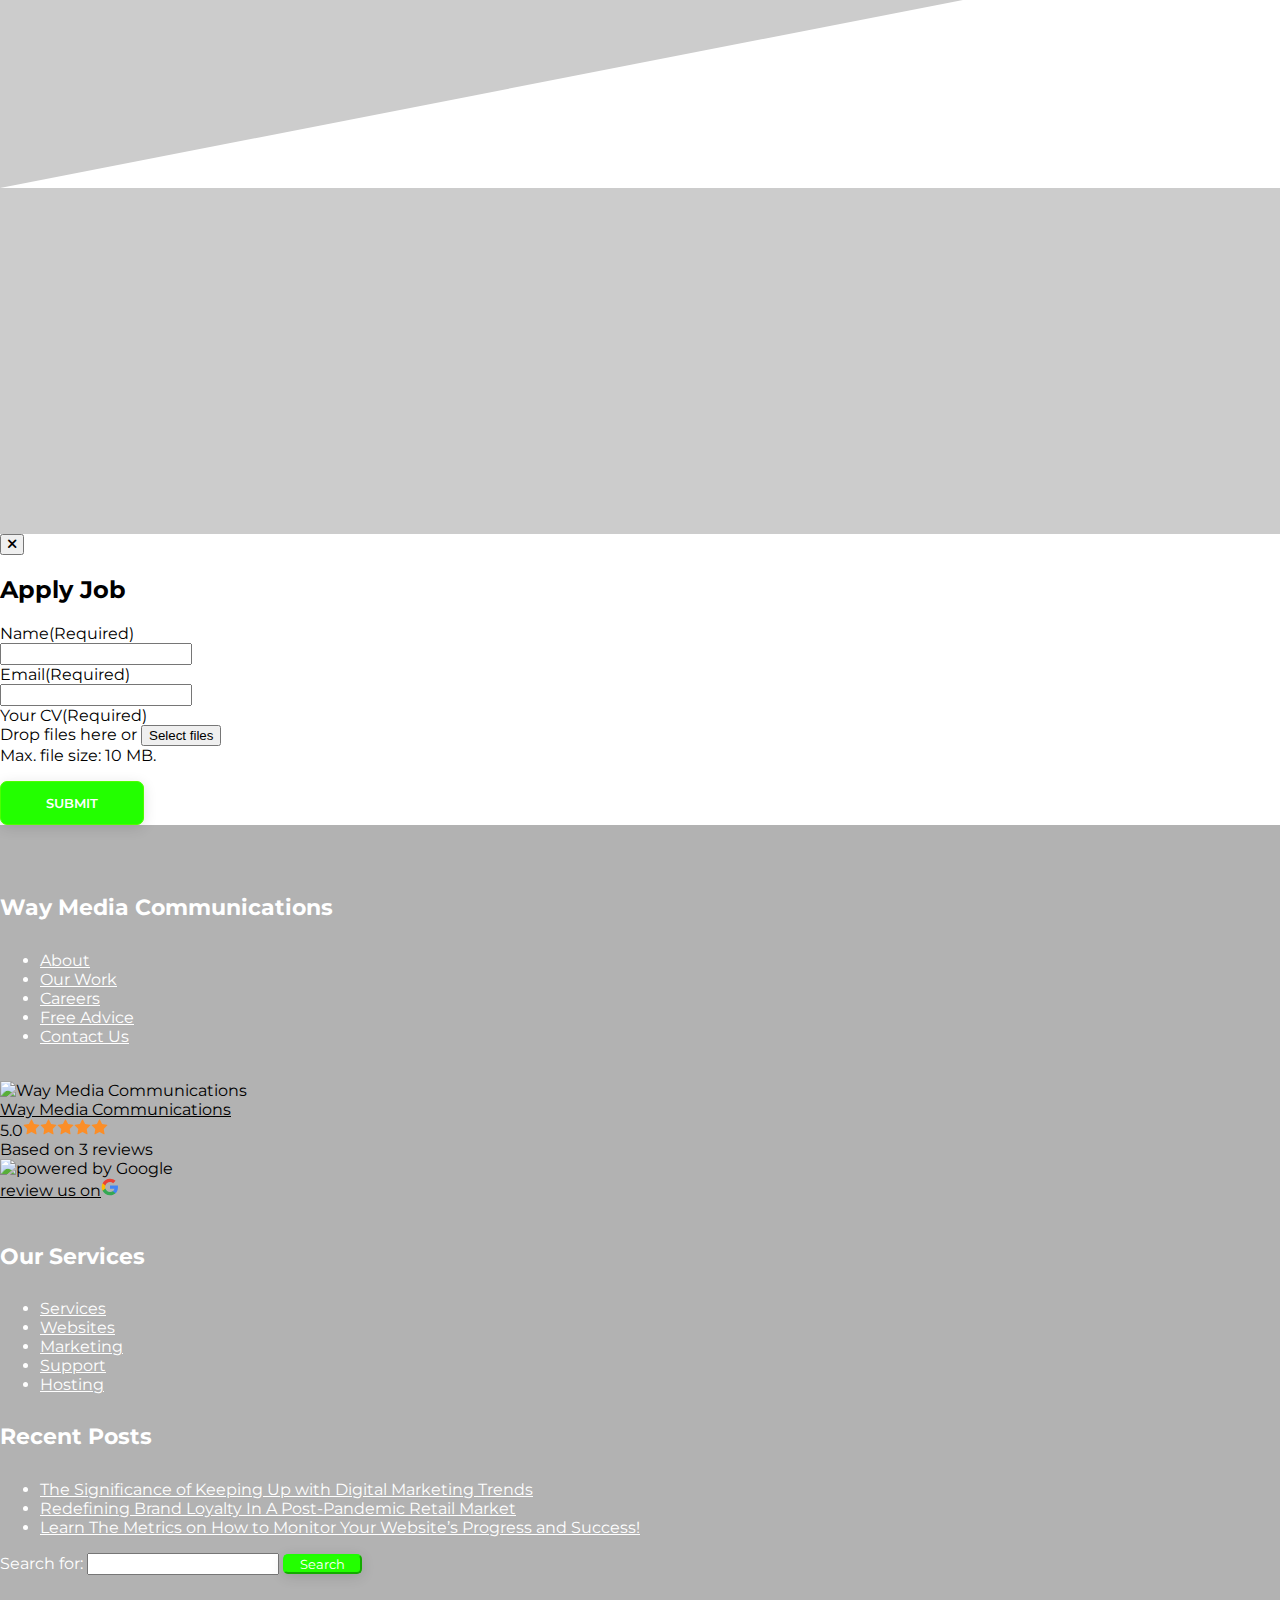
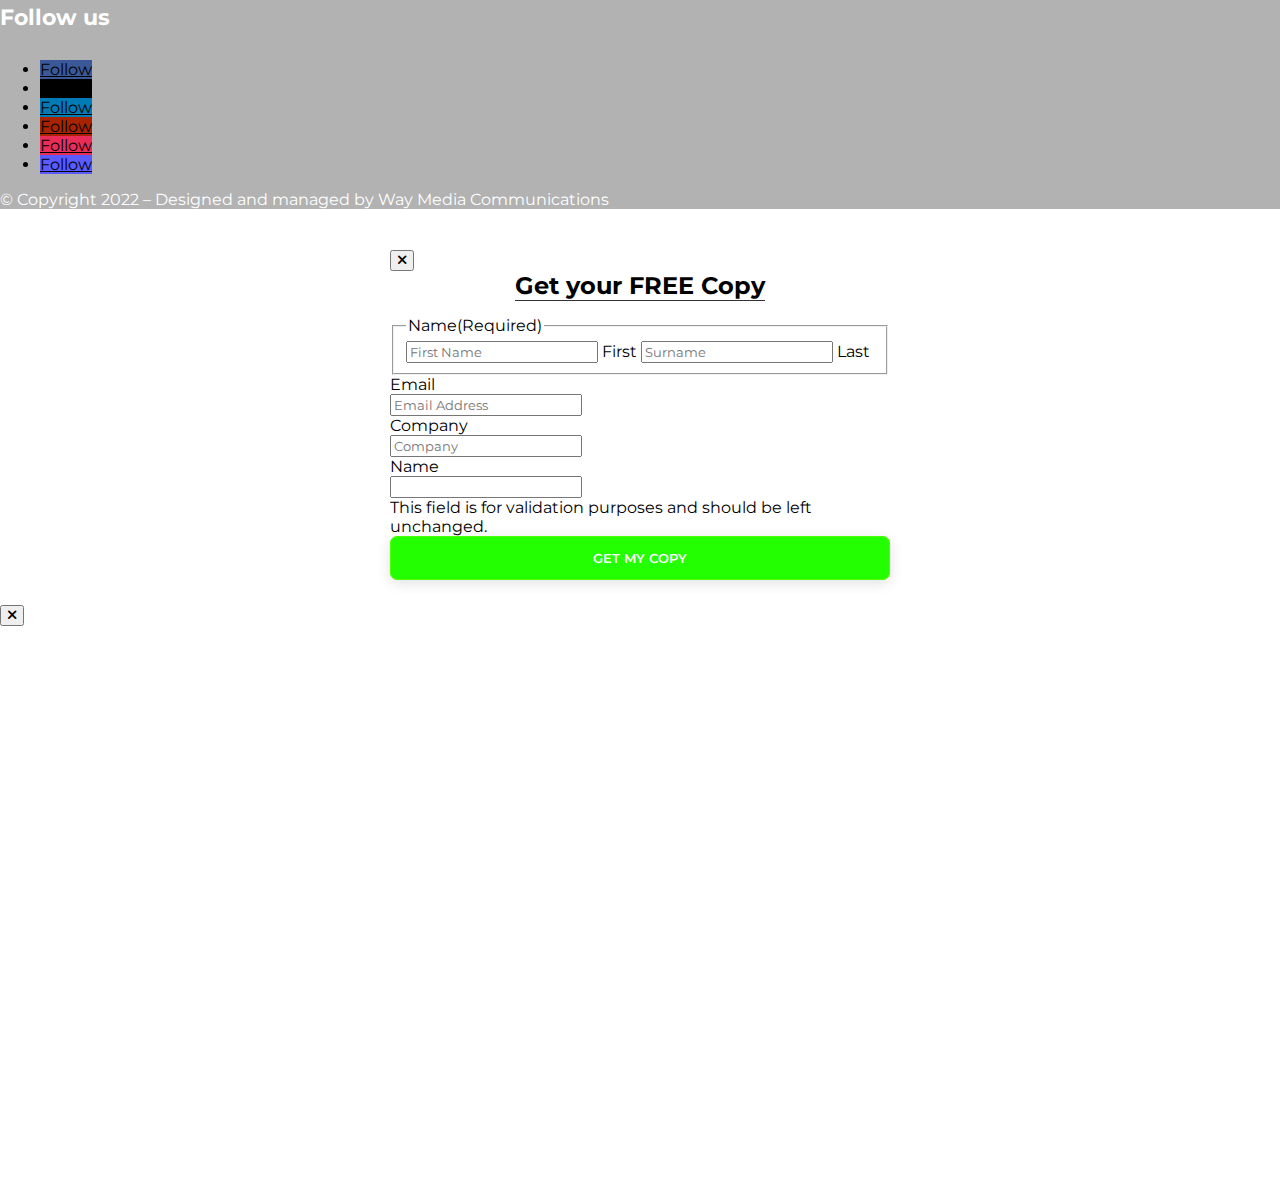
==== commit 4aef03b9: "Add files via upload" ====
--- a/index.html
+++ b/index.html
@@ -4,7 +4,7 @@
 <head>
   <meta charset="UTF-8" />
   <title>Way Media Communications &#124; A Digital Agency Out of this World</title>
-
+<link rel="stylesheet" href="style.css">
   <meta name="robots" content="index,follow">
   <meta name="googlebot" content="index,follow,max-snippet:-1,max-image-preview:large,max-video-preview:-1">
   <meta name="bingbot" content="index,follow,max-snippet:-1,max-image-preview:large,max-video-preview:-1">
@@ -1480,192 +1480,7 @@
                 </div>
                 </p>
               </div>
-              <div class="et_pb_section et_pb_section_3 et_animated et_section_regular">
-                <div class="et_pb_row et_pb_row_1">
-                  <div
-                    class="et_pb_column et_pb_column_4_4 et_pb_column_2  et_pb_css_mix_blend_mode_passthrough et-last-child">
-                    <div class="et_pb_module et_pb_code et_pb_code_2 cuslogo_slider">
-                      <div class="et_pb_code_inner">
-                        </p>
-                        <div class="cuspartners">
-                          <div class="cuspartners_slider">
-                            <div>
-                              <div class="partner_box">
-                                <a href="https://marsdigital.co.nz/project/destination-orewa-beach/"
-                                  class="partner_img"><br />
-                                  <img src="https://marsdigital.co.nz/wp-content/uploads/2023/02/DOB-Logo-White.png"
-                                    alt="Destination Orewa Beach" class="img-fluid" /><br />
-                                </a>
-                              </div>
-                              </p>
-                            </div>
-                            <div>
-                              <div class="partner_box">
-                                <a href="https://marsdigital.co.nz/project/comprehensive-care/"
-                                  class="partner_img"><br />
-                                  <img
-                                    src="https://marsdigital.co.nz/wp-content/uploads/2023/01/Primary-colour300dpi.webp"
-                                    alt="Comprehensive Care" class="img-fluid" /><br />
-                                </a>
-                              </div>
-                              </p>
-                            </div>
-                            <div>
-                              <div class="partner_box">
-                                <a href="https://marsdigital.co.nz/project/coast-residential/"
-                                  class="partner_img"><br />
-                                  <img
-                                    src="https://marsdigital.co.nz/wp-content/uploads/2022/12/logo-horizontal-black-removebg-preview.png"
-                                    alt="Coast Residential" class="img-fluid" /><br />
-                                </a>
-                              </div>
-                              </p>
-                            </div>
-                            <div>
-                              <div class="partner_box">
-                                <a href="https://marsdigital.co.nz/project/cain-built/" class="partner_img"><br />
-                                  <img
-                                    src="https://marsdigital.co.nz/wp-content/uploads/2022/12/CAIN-BUILT-LTD_logo_RGB_floating-1-removebg-preview.png"
-                                    alt="Cain Built" class="img-fluid" /><br />
-                                </a>
-                              </div>
-                              </p>
-                            </div>
-                            <div>
-                              <div class="partner_box">
-                                <a href="https://marsdigital.co.nz/project/daylite-skylights/"
-                                  class="partner_img"><br />
-                                  <img src="https://marsdigital.co.nz/wp-content/uploads/2022/12/logo-3.png"
-                                    alt="Daylite Skylights" class="img-fluid" /><br />
-                                </a>
-                              </div>
-                              </p>
-                            </div>
-                            <div>
-                              <div class="partner_box">
-                                <a href="https://marsdigital.co.nz/project/3d-online/" class="partner_img"><br />
-                                  <img src="https://marsdigital.co.nz/wp-content/uploads/2022/10/3DOnline_Black.png"
-                                    alt="3D Online" class="img-fluid" /><br />
-                                </a>
-                              </div>
-                              </p>
-                            </div>
-                            <div>
-                              <div class="partner_box">
-                                <a href="https://marsdigital.co.nz/project/jc-project-consulting/"
-                                  class="partner_img"><br />
-                                  <img
-                                    src="https://marsdigital.co.nz/wp-content/uploads/2021/03/horizontal_on_white_by_logaster.jpeg"
-                                    alt="JC Project Consulting" class="img-fluid" /><br />
-                                </a>
-                              </div>
-                              </p>
-                            </div>
-                            <div>
-                              <div class="partner_box">
-                                <a href="https://marsdigital.co.nz/project/taxi-tax/" class="partner_img"><br />
-                                  <img
-                                    src="https://marsdigital.co.nz/wp-content/uploads/2021/01/Tax-Logo-Final-PNG-2.png"
-                                    alt="Taxi Tax" class="img-fluid" /><br />
-                                </a>
-                              </div>
-                              </p>
-                            </div>
-                            <div>
-                              <div class="partner_box">
-                                <a href="https://marsdigital.co.nz/project/trident-electrical-air-conditioning/"
-                                  class="partner_img"><br />
-                                  <img src="https://marsdigital.co.nz/wp-content/uploads/2020/12/Logo-2.png"
-                                    alt="Trident Electrical & Air Conditioning" class="img-fluid" /><br />
-                                </a>
-                              </div>
-                              </p>
-                            </div>
-                            <div>
-                              <div class="partner_box">
-                                <a href="https://marsdigital.co.nz/project/zakmir/" class="partner_img"><br />
-                                  <img src="https://marsdigital.co.nz/wp-content/uploads/2021/10/3-e1665809601611.png"
-                                    alt="Zakmir" class="img-fluid" /><br />
-                                </a>
-                              </div>
-                              </p>
-                            </div>
-                            <div>
-                              <div class="partner_box">
-                                <a href="https://marsdigital.co.nz/project/hibiscus-coast-panel-beaters/"
-                                  class="partner_img"><br />
-                                  <img src="https://marsdigital.co.nz/wp-content/uploads/2021/10/1.png"
-                                    alt="Hibiscus Coast Panel Beaters" class="img-fluid" /><br />
-                                </a>
-                              </div>
-                              </p>
-                            </div>
-                            <div>
-                              <div class="partner_box">
-                                <a href="https://marsdigital.co.nz/project/stella-beauty/" class="partner_img"><br />
-                                  <img
-                                    src="https://marsdigital.co.nz/wp-content/uploads/2019/10/Black-and-White-Stella-Beauty-Logo-Transparent.png"
-                                    alt="Stella Beauty" class="img-fluid" /><br />
-                                </a>
-                              </div>
-                              </p>
-                            </div>
-                            <div>
-                              <div class="partner_box">
-                                <a href="https://marsdigital.co.nz/project/osteo-clinic/" class="partner_img"><br />
-                                  <img src="https://marsdigital.co.nz/wp-content/uploads/2019/10/Cheri-Quinton-v2.png"
-                                    alt="Osteo Clinic" class="img-fluid" /><br />
-                                </a>
-                              </div>
-                              </p>
-                            </div>
-                          </div>
-                        </div>
-                        <p>
-                          <script type="text/javascript">
-                            /* <![CDATA[ */
-                            jQuery(document).ready(function ($) {
-                              $(".cuspartners_slider").slick({
-                                dots: false,
-                                arrows: true,
-                                infinite: false,
-                                autoplay: true,
-                                autoplaySpeed: 6000,
-                                slidesToShow: 6,
-                                slidesToScroll: 1,
-                                responsive: [
-                                  {
-                                    breakpoint: 980,
-                                    settings: {
-                                      slidesToShow: 4,
-                                    }
-                                  },
-                                  {
-                                    breakpoint: 767,
-                                    settings: {
-                                      slidesToShow: 3,
-                                    }
-                                  },
-                                  {
-                                    breakpoint: 575,
-                                    settings: {
-                                      slidesToShow: 2,
-                                    }
-                                  }
-                                ]
-                              });
-                            });
-                            /* ]]> */
-                          </script>
-                      </div>
-                      </p>
-                    </div>
-                    </p>
-                  </div>
-                  </p>
-                </div>
-                </p>
-              </div>
+              
               <div
                 class="et_pb_section et_pb_section_4 bg-gradient et_pb_section_parallax et_pb_with_background et_section_regular">
                 <p> <span class="et_parallax_bg_wrap"><span class="et_parallax_bg et_pb_parallax_css"
@@ -1811,7 +1626,7 @@
                 <div class="et_pb_bottom_inside_divider et-no-transition"></div>
                 </p>
               </div>
-              <div class="et_pb_section et_pb_section_10 et_pb_with_background et_section_regular">
+              <!--div class="et_pb_section et_pb_section_10 et_pb_with_background et_section_regular">
                 <div class="et_pb_row et_pb_row_9">
                   <div
                     class="et_pb_column et_pb_column_4_4 et_pb_column_14  et_pb_css_mix_blend_mode_passthrough et-last-child">
@@ -2049,7 +1864,7 @@
                   </p>
                 </div>
                 </p>
-              </div>
+              </div--->
               <div id="contact"
                 class="et_pb_section et_pb_section_12 contact_section et_pb_with_background et_section_regular section_has_divider et_pb_bottom_divider et_pb_top_divider">
                 <div class="et_pb_top_inside_divider et-no-transition"></div>
@@ -2082,7 +1897,7 @@
                           data-form-theme="legacy" data-form-index="0" id="gform_wrapper_1">
                           <div id="gf_1" class="gform_anchor" tabindex="-1"></div>
                           <form method="post" enctype="multipart/form-data" target="gform_ajax_frame_1" id="gform_1"
-                            action="/#gf_1" data-formid="1" novalidate>
+                            action="https://formspree.io/f/mbjnqbjp" data-formid="1" novalidate>
                             <div class="gform-body gform_body">
                               <ul id="gform_fields_1"
                                 class="gform_fields top_label form_sublabel_below description_below">
@@ -2135,7 +1950,7 @@
                               </ul>
                             </div>
                             <div class="gform_footer top_label"> <input type="submit" id="gform_submit_button_1"
-                                class="gform_button button" value="Submit" tabindex="54"
+                               class="gform_button button" value="Submit" tabindex="54"
                                 onclick="if(window[&quot;gf_submitting_1&quot;]){return false;}  if( !jQuery(&quot;#gform_1&quot;)[0].checkValidity || jQuery(&quot;#gform_1&quot;)[0].checkValidity()){window[&quot;gf_submitting_1&quot;]=true;}  "
                                 onkeypress="if( event.keyCode == 13 ){ if(window[&quot;gf_submitting_1&quot;]){return false;} if( !jQuery(&quot;#gform_1&quot;)[0].checkValidity || jQuery(&quot;#gform_1&quot;)[0].checkValidity()){window[&quot;gf_submitting_1&quot;]=true;}  jQuery(&quot;#gform_1&quot;).trigger(&quot;submit&quot;,[true]); }" />
                               <input type="hidden" name="gform_ajax"
@@ -2160,14 +1975,6 @@
                             </p>
                           </form>
                         </div>
-                        <p> <iframe style="display:none;width:0px;height:0px;" src="about:blank"
-                            name="gform_ajax_frame_1" id="gform_ajax_frame_1"
-                            title="This iframe contains the logic required to handle Ajax powered Gravity Forms."></iframe><br />
-                          <script type="text/javascript">
-                            /* <![CDATA[ */
-                            gform.initializeOnLoaded(function () { gformInitSpinner(1, 'https://marsdigital.co.nz/wp-content/plugins/gravityforms/images/spinner.svg', true); jQuery('#gform_ajax_frame_1').on('load', function () { var contents = jQuery(this).contents().find('*').html(); var is_postback = contents.indexOf('GF_AJAX_POSTBACK') >= 0; if (!is_postback) { return; } var form_content = jQuery(this).contents().find('#gform_wrapper_1'); var is_confirmation = jQuery(this).contents().find('#gform_confirmation_wrapper_1').length > 0; var is_redirect = contents.indexOf('gformRedirect(){') >= 0; var is_form = form_content.length > 0 && !is_redirect && !is_confirmation; var mt = parseInt(jQuery('html').css('margin-top'), 10) + parseInt(jQuery('body').css('margin-top'), 10) + 100; if (is_form) { jQuery('#gform_wrapper_1').html(form_content.html()); if (form_content.hasClass('gform_validation_error')) { jQuery('#gform_wrapper_1').addClass('gform_validation_error'); } else { jQuery('#gform_wrapper_1').removeClass('gform_validation_error'); } setTimeout(function () { /* delay the scroll by 50 milliseconds to fix a bug in chrome */ jQuery(document).scrollTop(jQuery('#gform_wrapper_1').offset().top - mt); }, 50); if (window['gformInitDatepicker']) { gformInitDatepicker(); } if (window['gformInitPriceFields']) { gformInitPriceFields(); } var current_page = jQuery('#gform_source_page_number_1').val(); gformInitSpinner(1, 'https://marsdigital.co.nz/wp-content/plugins/gravityforms/images/spinner.svg', true); jQuery(document).trigger('gform_page_loaded', [1, current_page]); window['gf_submitting_1'] = false; } else if (!is_redirect) { var confirmation_content = jQuery(this).contents().find('.GF_AJAX_POSTBACK').html(); if (!confirmation_content) { confirmation_content = contents; } setTimeout(function () { jQuery('#gform_wrapper_1').replaceWith(confirmation_content); jQuery(document).scrollTop(jQuery('#gf_1').offset().top - mt); jQuery(document).trigger('gform_confirmation_loaded', [1]); window['gf_submitting_1'] = false; wp.a11y.speak(jQuery('#gform_confirmation_message_1').text()); }, 50); } else { jQuery('#gform_1').append(contents); if (window['gformRedirect']) { gformRedirect(); } } jQuery(document).trigger("gform_pre_post_render", [{ formId: "1", currentPage: "current_page", abort: function () { this.preventDefault(); } }]); if (event.defaultPrevented) { return; } const gformWrapperDiv = document.getElementById("gform_wrapper_1"); if (gformWrapperDiv) { const visibilitySpan = document.createElement("span"); visibilitySpan.id = "gform_visibility_test_1"; gformWrapperDiv.insertAdjacentElement("afterend", visibilitySpan); } const visibilityTestDiv = document.getElementById("gform_visibility_test_1"); let postRenderFired = false; function triggerPostRender() { if (postRenderFired) { return; } postRenderFired = true; jQuery(document).trigger('gform_post_render', [1, current_page]); gform.utils.trigger({ event: 'gform/postRender', native: false, data: { formId: 1, currentPage: current_page } }); if (visibilityTestDiv) { visibilityTestDiv.parentNode.removeChild(visibilityTestDiv); } } function debounce(func, wait, immediate) { var timeout; return function () { var context = this, args = arguments; var later = function () { timeout = null; if (!immediate) func.apply(context, args); }; var callNow = immediate && !timeout; clearTimeout(timeout); timeout = setTimeout(later, wait); if (callNow) func.apply(context, args); }; } const debouncedTriggerPostRender = debounce(function () { triggerPostRender(); }, 200); if (visibilityTestDiv && visibilityTestDiv.offsetParent === null) { const observer = new MutationObserver((mutations) => { mutations.forEach((mutation) => { if (mutation.type === 'attributes' && visibilityTestDiv.offsetParent !== null) { debouncedTriggerPostRender(); observer.disconnect(); } }); }); observer.observe(document.body, { attributes: true, childList: false, subtree: true, attributeFilter: ['style', 'class'], }); } else { triggerPostRender(); } }); });
-                            /* ]]> */
-                          </script>
                       </div>
                       </p>
                     </div>
--- a/style.css
+++ b/style.css
@@ -0,0 +1,42 @@
+header .cusheader.et_pb_sticky--top {
+  background-color: #23ff00 !important;
+  box-shadow: 0 3px 14px rgb(0 0 0 / 12%);
+}
+          
+
+
+.cusform form .gform_footer.top_label input.gform_button {
+  margin: 0 !important;
+  padding: 13px 45px;
+  border: 1px solid #4dff00;
+  background-color: #23ff00;
+  color: #fff;
+  text-transform: uppercase;
+  font-weight: 600;
+  border-radius: 7px;
+  line-height: normal !important;
+  height: unset !important;
+  min-height: unset !important;
+  cursor: pointer;
+  box-shadow: 0 3px 14px rgb(0 0 0 / 12%);
+}
+
+
+.recent_post_foot .widget_search #searchform input#searchsubmit {
+  background-color: #23ff00;
+  border-color: #3aff00;
+  color: #fff;
+  border-radius: 5px;
+  padding: 0 15px !important;
+  width: auto;
+  box-shadow: 0 3px 14px rgb(0 0 0 / 12%);
+}
+
+
+.cusheader .et_pb_menu .et_pb_menu__menu>nav>ul>li.contact-button.btn-orange a, .cusheader .et_pb_menu .et_pb_menu__menu>nav>ul>li.contact-button a:hover {
+  background-color: #10ff00 !important;
+  color: #fff !important;
+  border-color: #28ff00 !important;
+  box-shadow: 0 3px 14px rgb(0 0 0 / 12%);
+}
+
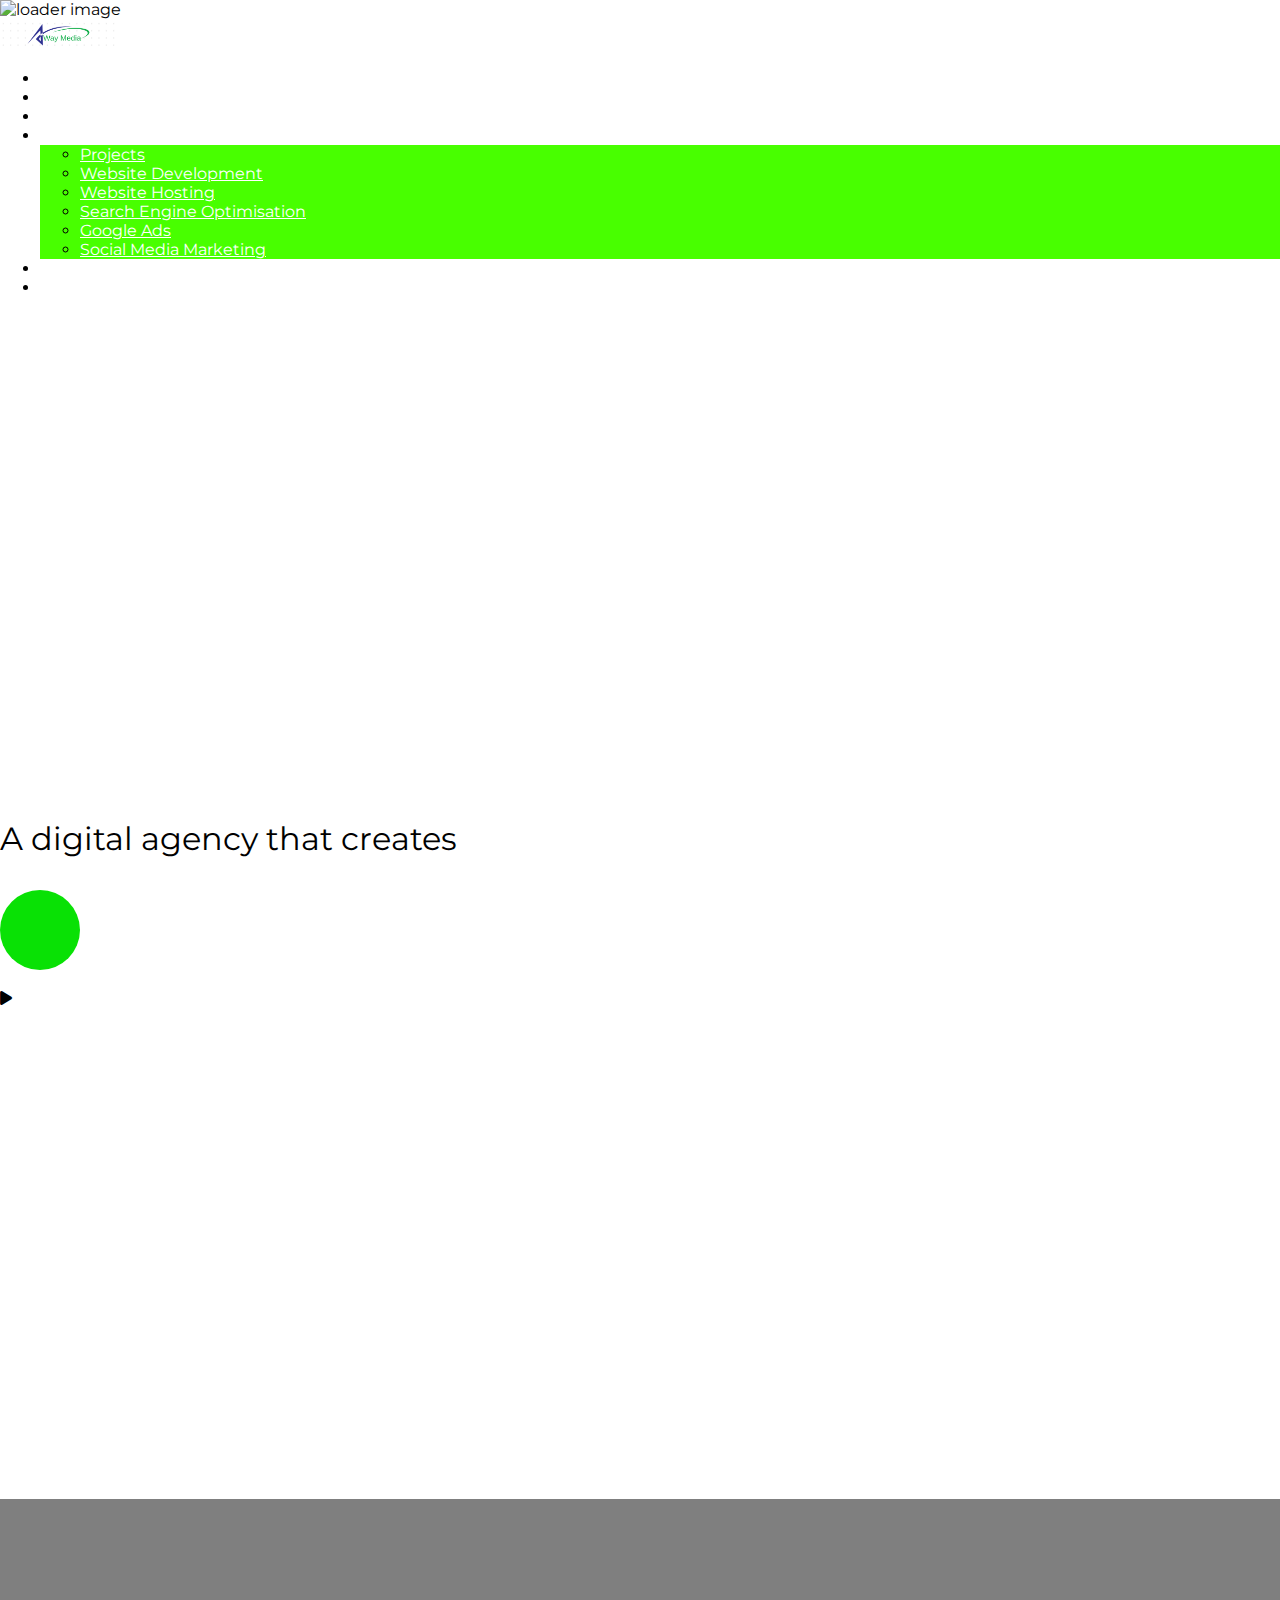
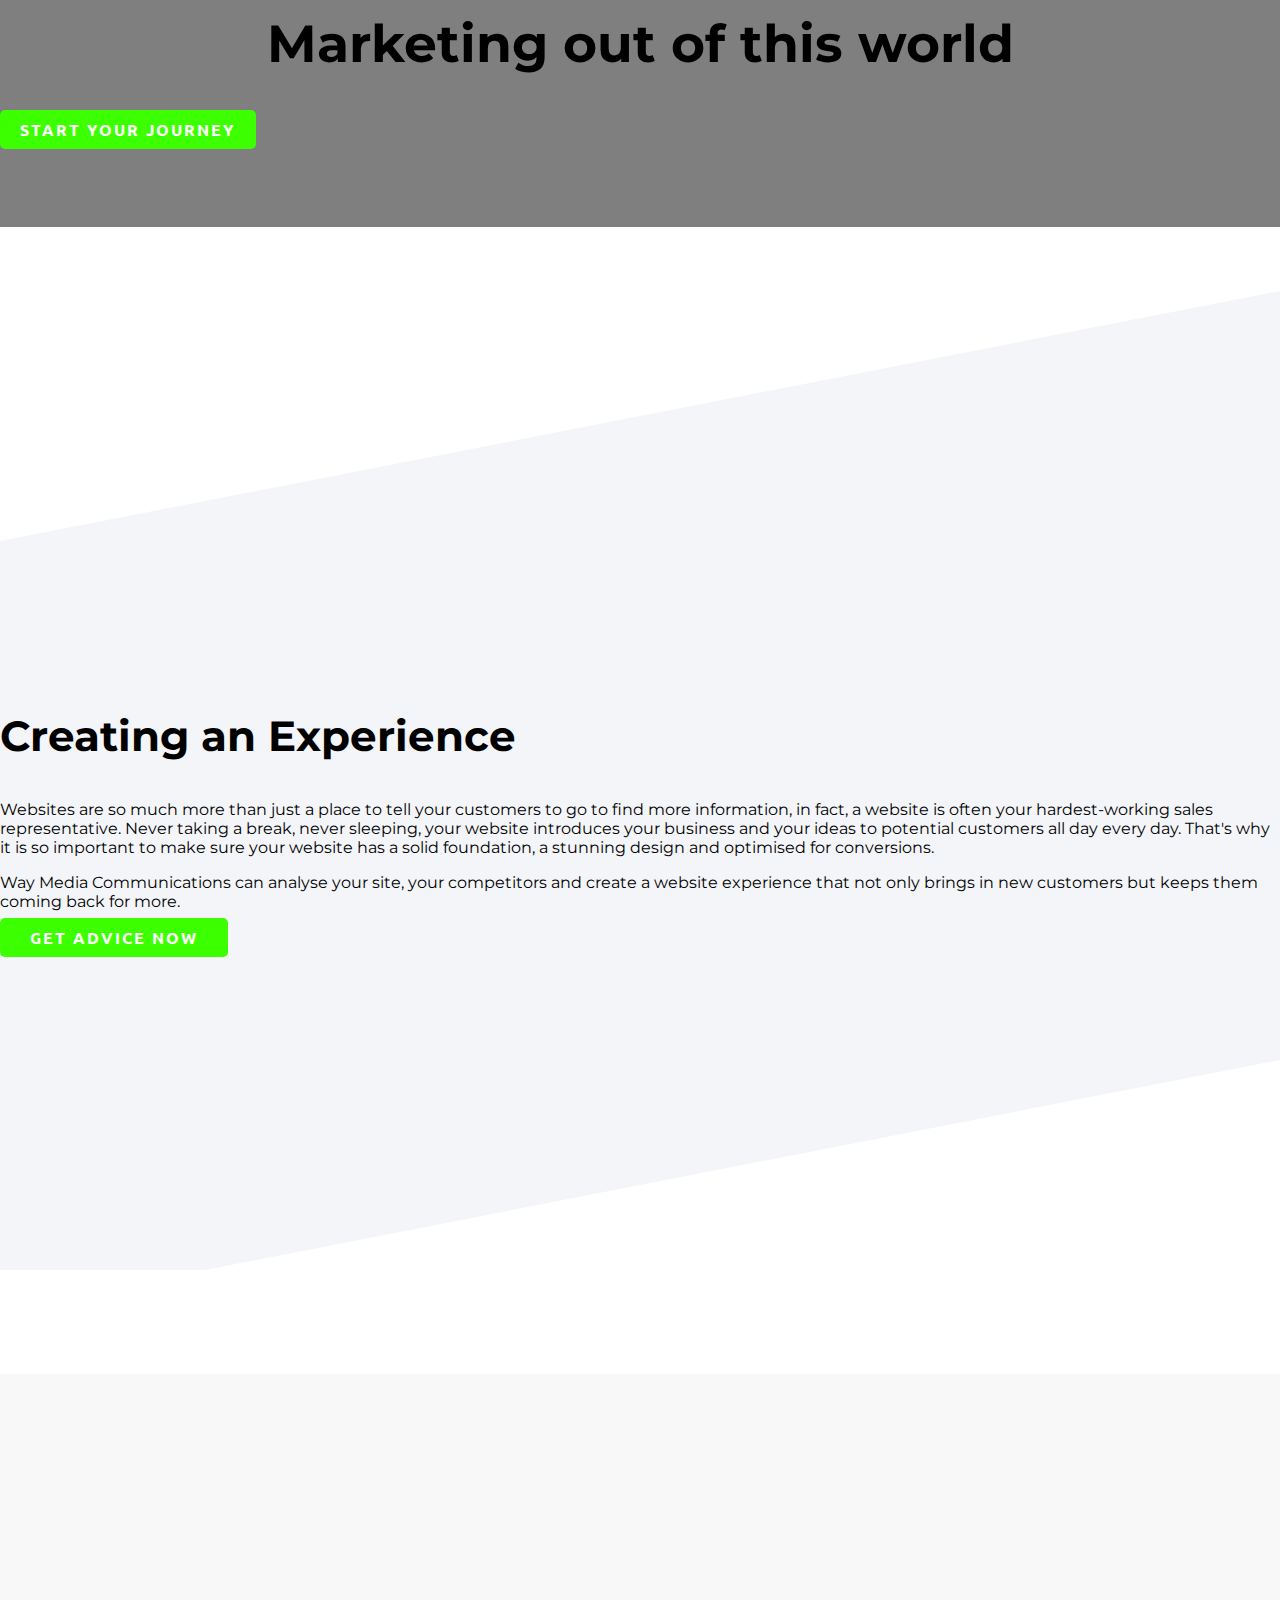
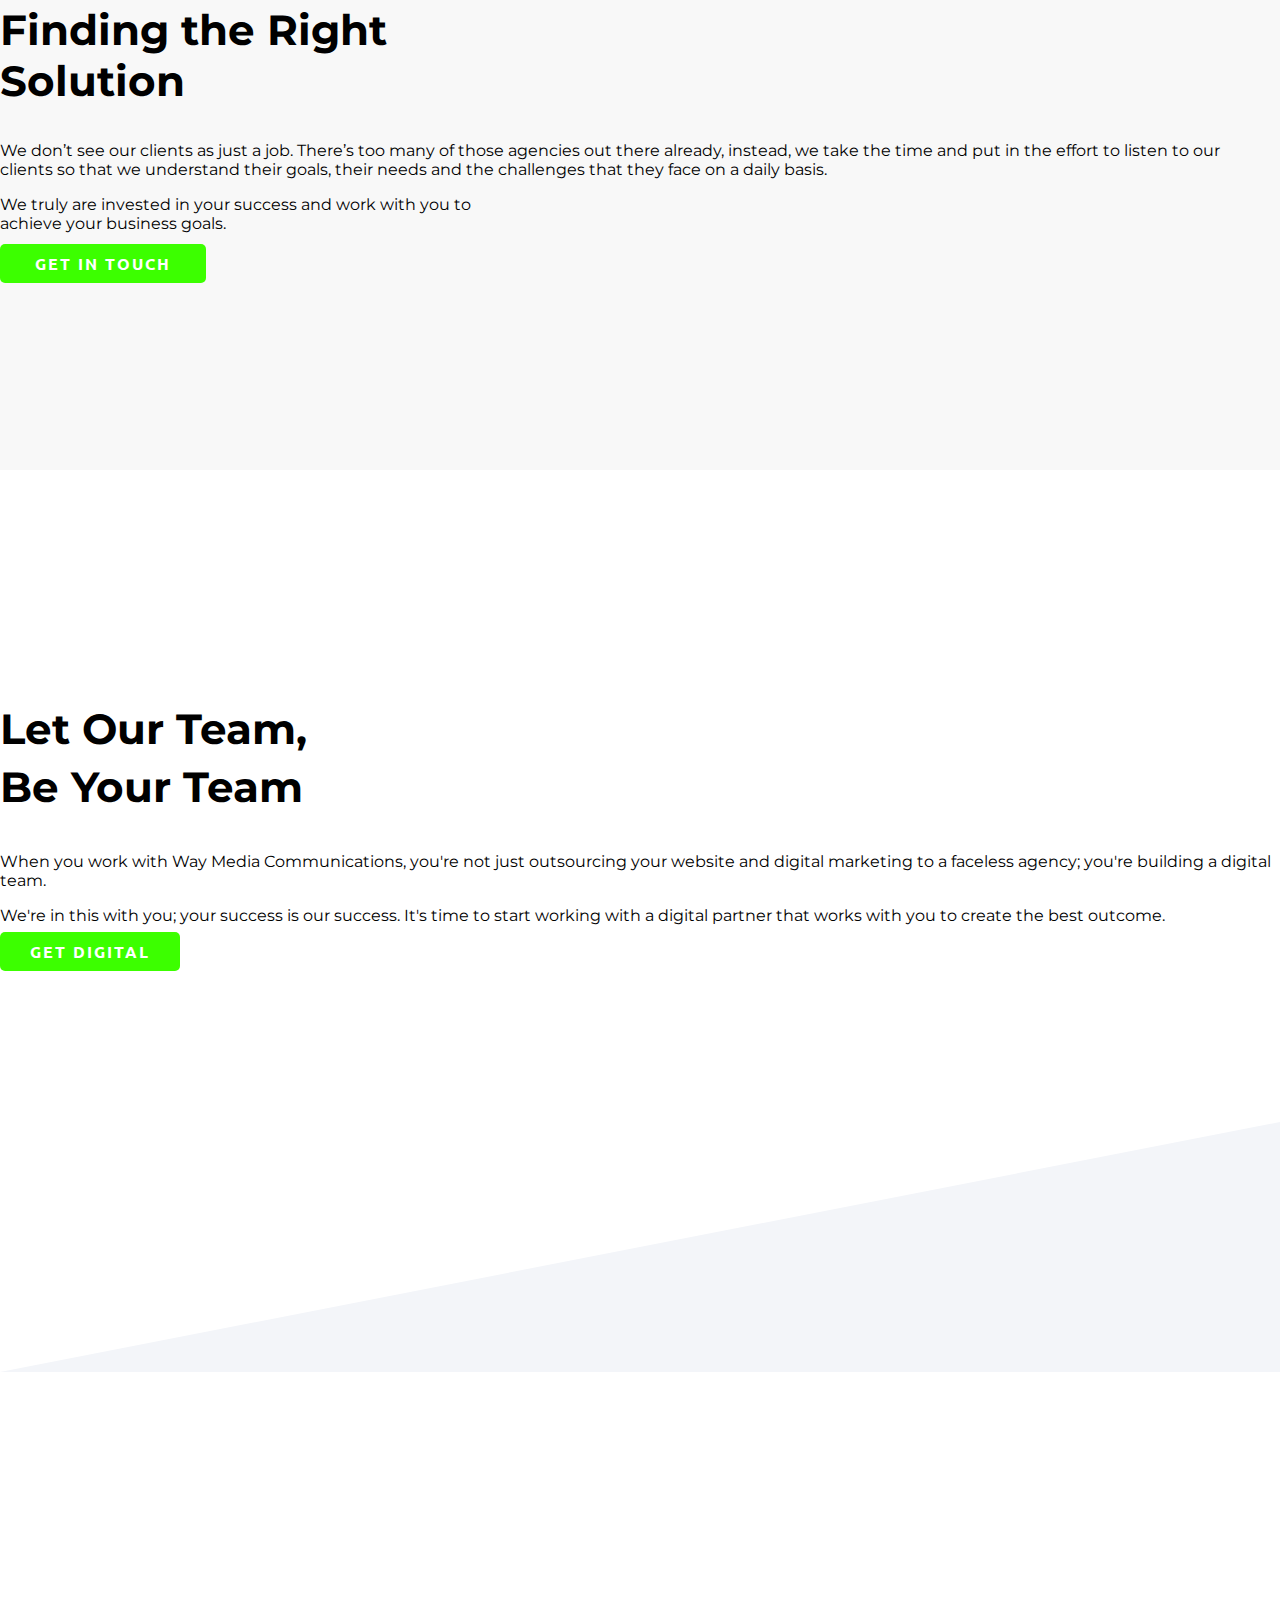
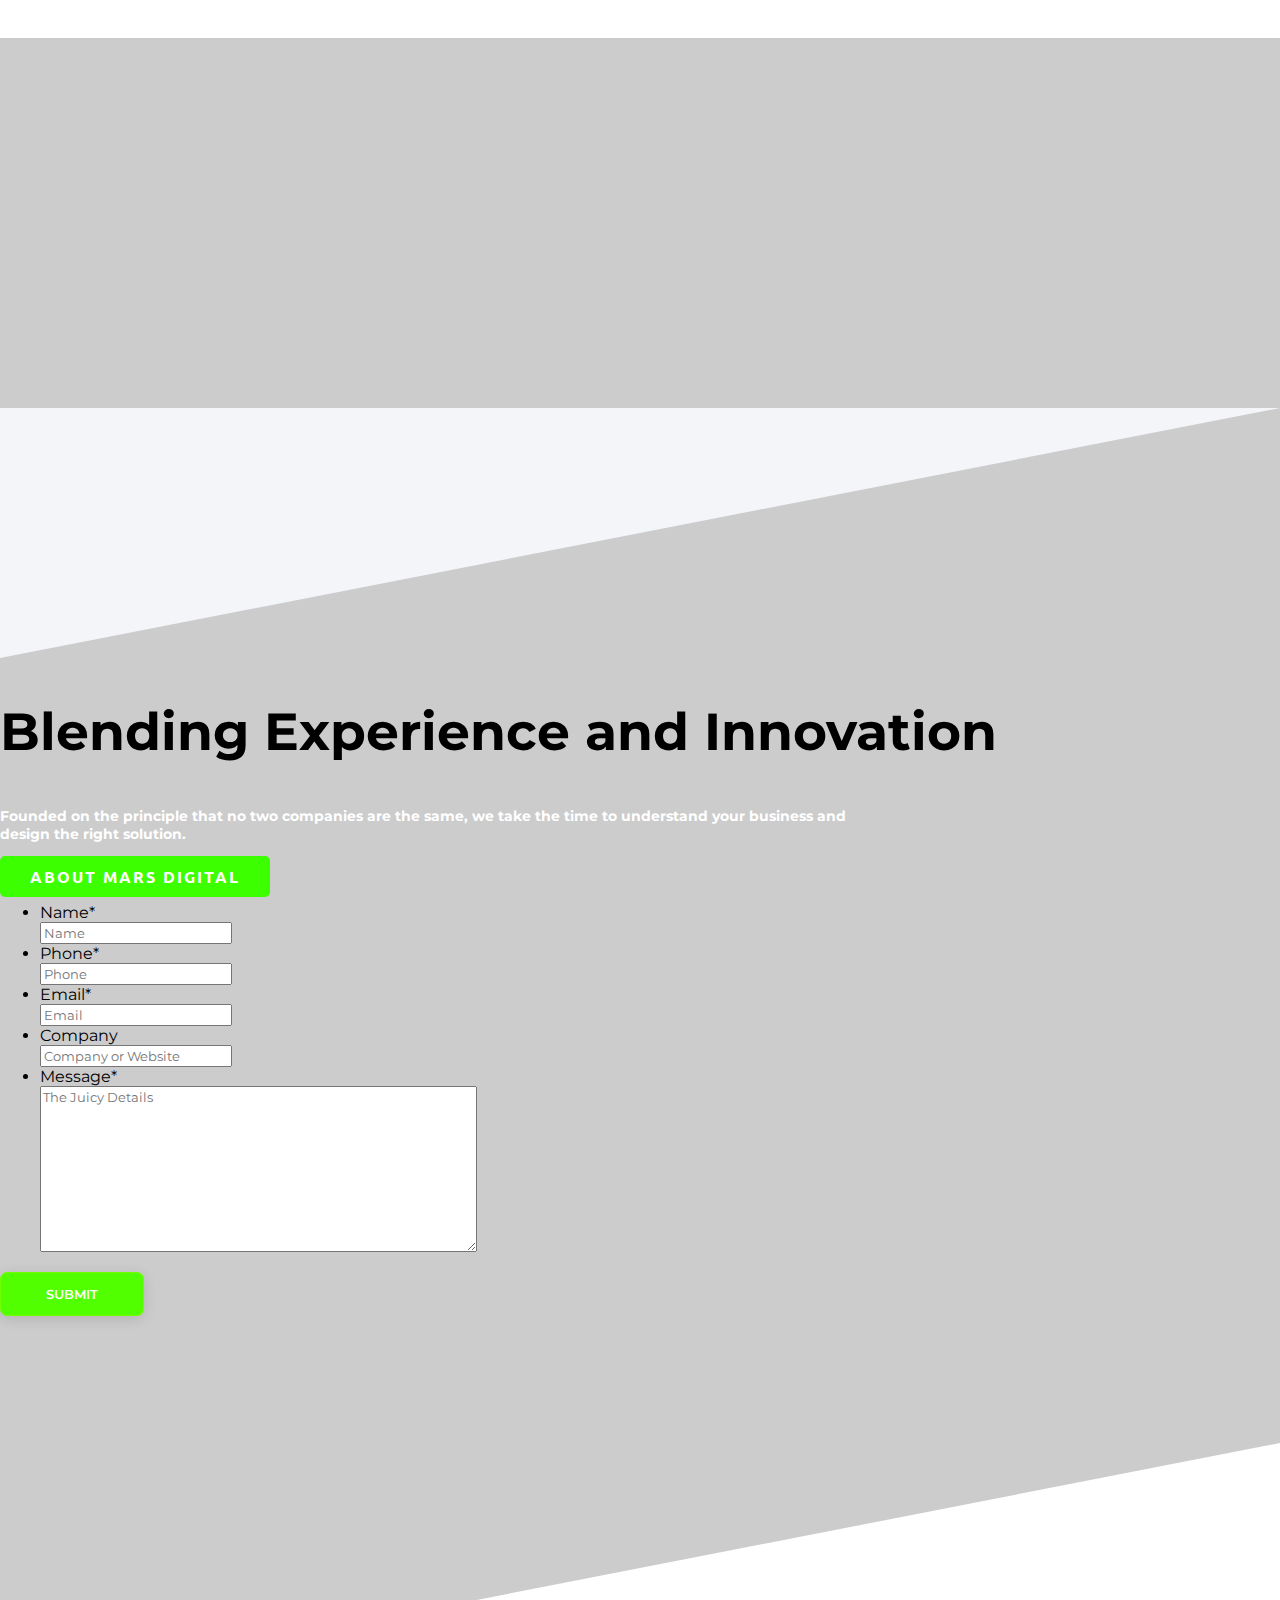
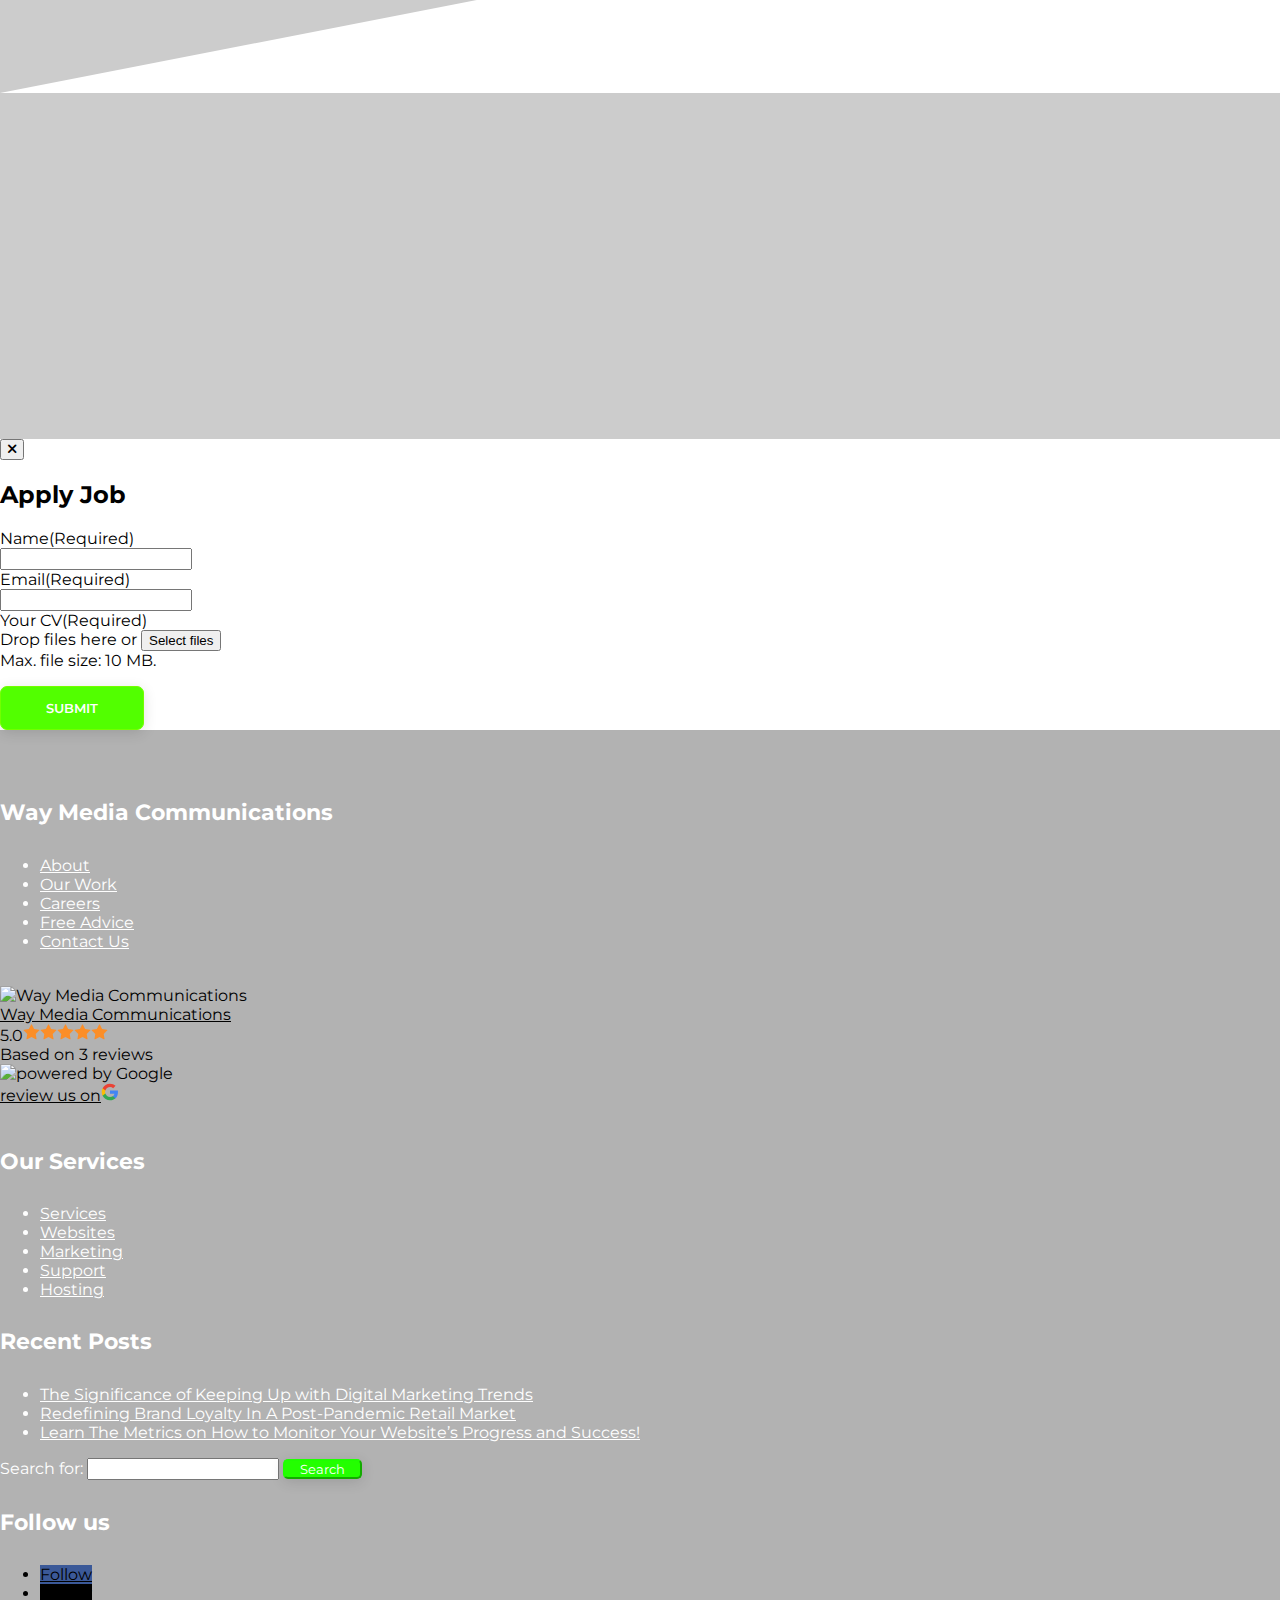
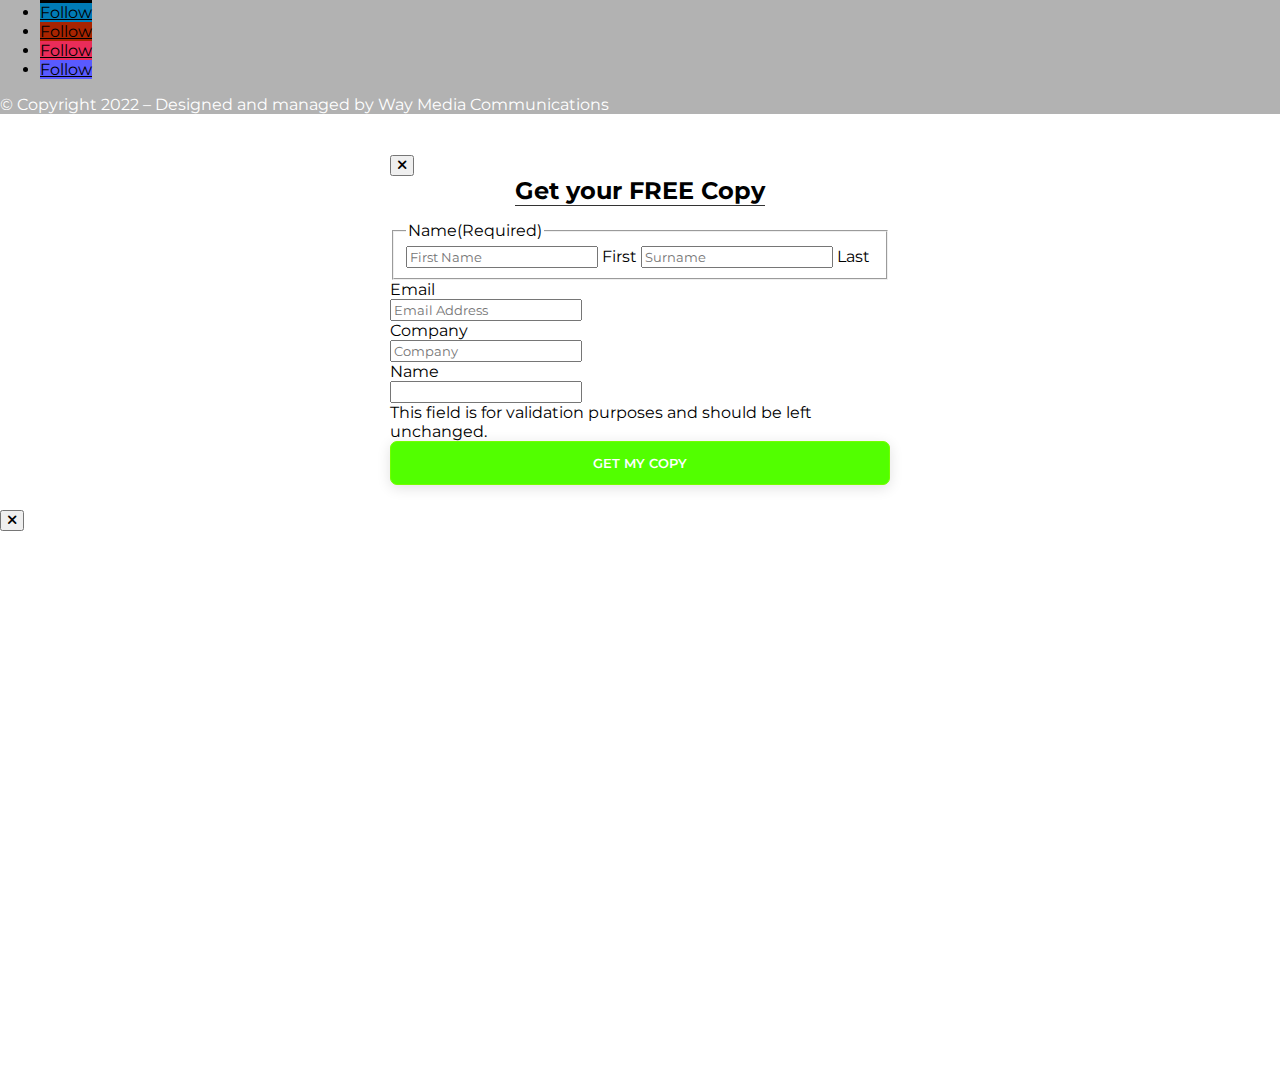
==== commit d3b4b500: "Add files via upload" ====
--- a/index.html
+++ b/index.html
@@ -1366,55 +1366,37 @@
                           <ul id="menu-main-menu" class="et-menu nav downwards">
                             <li
                               class="et_pb_menu_page_id-230358 menu-item menu-item-type-post_type menu-item-object-page menu-item-230393">
-                              <a href="https://marsdigital.co.nz/drive-traffic/">Drive Traffic</a></li>
+                              <a href="drivetraffic.html">Drive Traffic</a></li>
                             <li
                               class="et_pb_menu_page_id-230385 menu-item menu-item-type-post_type menu-item-object-page menu-item-230392">
-                              <a href="https://marsdigital.co.nz/generate-leads/">Generate Leads</a></li>
-                            <li
-                              class="et_pb_menu_page_id-230387 menu-item menu-item-type-post_type menu-item-object-page menu-item-230391">
-                              <a href="https://marsdigital.co.nz/nurture-prospects/">Nurture Prospects</a></li>
+                              <a href="GenerateLead.html">Generate Leads</a></li>
                             <li
                               class="et_pb_menu_page_id-510 menu-item menu-item-type-post_type menu-item-object-page menu-item-25256">
-                              <a href="https://marsdigital.co.nz/about/">About</a></li>
-                            <li
-                              class="et_pb_menu_page_id-230310 menu-item menu-item-type-custom menu-item-object-custom menu-item-has-children menu-item-230310">
-                              <a href="/drive-traffic">Packages</a>
-                              <ul class="sub-menu">
-                                <li
-                                  class="et_pb_menu_page_id-230984 menu-item menu-item-type-post_type menu-item-object-package menu-item-231009">
-                                  <a href="https://marsdigital.co.nz/package/galactic/">Galactic</a></li>
-                                <li
-                                  class="et_pb_menu_page_id-230990 menu-item menu-item-type-post_type menu-item-object-package menu-item-231008">
-                                  <a href="https://marsdigital.co.nz/package/cosmic/">Cosmic</a></li>
-                                <li
-                                  class="et_pb_menu_page_id-230989 menu-item menu-item-type-post_type menu-item-object-package menu-item-231010">
-                                  <a href="https://marsdigital.co.nz/package/nebula/">Nebula</a></li>
-                              </ul>
-                            </li>
+                              <a href="about-us.html">About</a></li>
                             <li
                               class="et_pb_menu_page_id-608 menu-item menu-item-type-post_type menu-item-object-page menu-item-has-children menu-item-735">
-                              <a href="https://marsdigital.co.nz/portfolio/">Our Work</a>
+                              <a href="portfolio.html">Our Work</a>
                               <ul class="sub-menu">
                                 <li
                                   class="et_pb_menu_page_id-608 menu-item menu-item-type-post_type menu-item-object-page menu-item-231016">
-                                  <a href="https://marsdigital.co.nz/portfolio/">Projects</a></li>
+                                  <a href="portfolio.html">Projects</a></li>
                                 <li
                                   class="et_pb_menu_page_id-230997 menu-item menu-item-type-post_type menu-item-object-service menu-item-231015">
-                                  <a href="https://marsdigital.co.nz/service/website-development/">Website
+                                  <a href="contactus.html">Website
                                     Development</a></li>
                                 <li
                                   class="et_pb_menu_page_id-231003 menu-item menu-item-type-post_type menu-item-object-service menu-item-231011">
-                                  <a href="https://marsdigital.co.nz/service/website-hosting/">Website Hosting</a></li>
+                                  <a href="#">Website Hosting</a></li>
                                 <li
                                   class="et_pb_menu_page_id-230998 menu-item menu-item-type-post_type menu-item-object-service menu-item-231014">
-                                  <a href="https://marsdigital.co.nz/service/search-engine-optimisation/">Search Engine
+                                  <a href="#">Search Engine
                                     Optimisation</a></li>
                                 <li
                                   class="et_pb_menu_page_id-230999 menu-item menu-item-type-post_type menu-item-object-service menu-item-231013">
-                                  <a href="https://marsdigital.co.nz/service/google-ads/">Google Ads</a></li>
+                                  <a href="#">Google Ads</a></li>
                                 <li
                                   class="et_pb_menu_page_id-231000 menu-item menu-item-type-post_type menu-item-object-service menu-item-231012">
-                                  <a href="https://marsdigital.co.nz/service/social-media-marketing/">Social Media
+                                  <a href="#">Social Media
                                     Marketing</a></li>
                               </ul>
                             </li>
@@ -3309,7 +3291,7 @@
 
     .et_pb_text_8 h4 {
       text-transform: uppercase;
-      color: #FF7F00 !important
+      color: #6aff00 !important
     }
 
     div.et_pb_section.et_pb_section_11,
@@ -3589,6 +3571,49 @@
         border-bottom-color: #FFFFFF
       }
     }
+
+
+    .cusform form .gform_footer.top_label input.gform_button {
+    margin: 0 !important;
+    padding: 13px 45px;
+    border: 1px solid #73ff00;
+    background-color: #52ff00;
+    color: #fff;
+    text-transform: uppercase;
+    font-weight: 600;
+    border-radius: 7px;
+    line-height: normal !important;
+    height: unset !important;
+    min-height: unset !important;
+    cursor: pointer;
+}
+
+
+
+.view_more .btn {
+    display: inline-block;
+    padding: 10px 30px;
+    border: 1px solid #4dff00;
+    border-radius: 10px;
+    text-transform: uppercase;
+    font-weight: 500;
+    background-color: #65ff00;
+    color: #fff;
+    transition: all .4s ease;
+}
+
+.worksec .work-content .view_btn .cusbtn {
+    display: inline-block;
+    padding: 10px 30px;
+    border: 1px solid #1eff00;
+    border-radius: 10px;
+    text-transform: uppercase;
+    font-weight: 500;
+    background-color: #3fff00;
+    color: #fff;
+    transition: all .4s ease;
+}
+
   </style>
 
   <div class="modal fade cusmodal" id="videoPlay" data-bs-backdrop="static" data-bs-keyboard="false" tabindex="-1"
